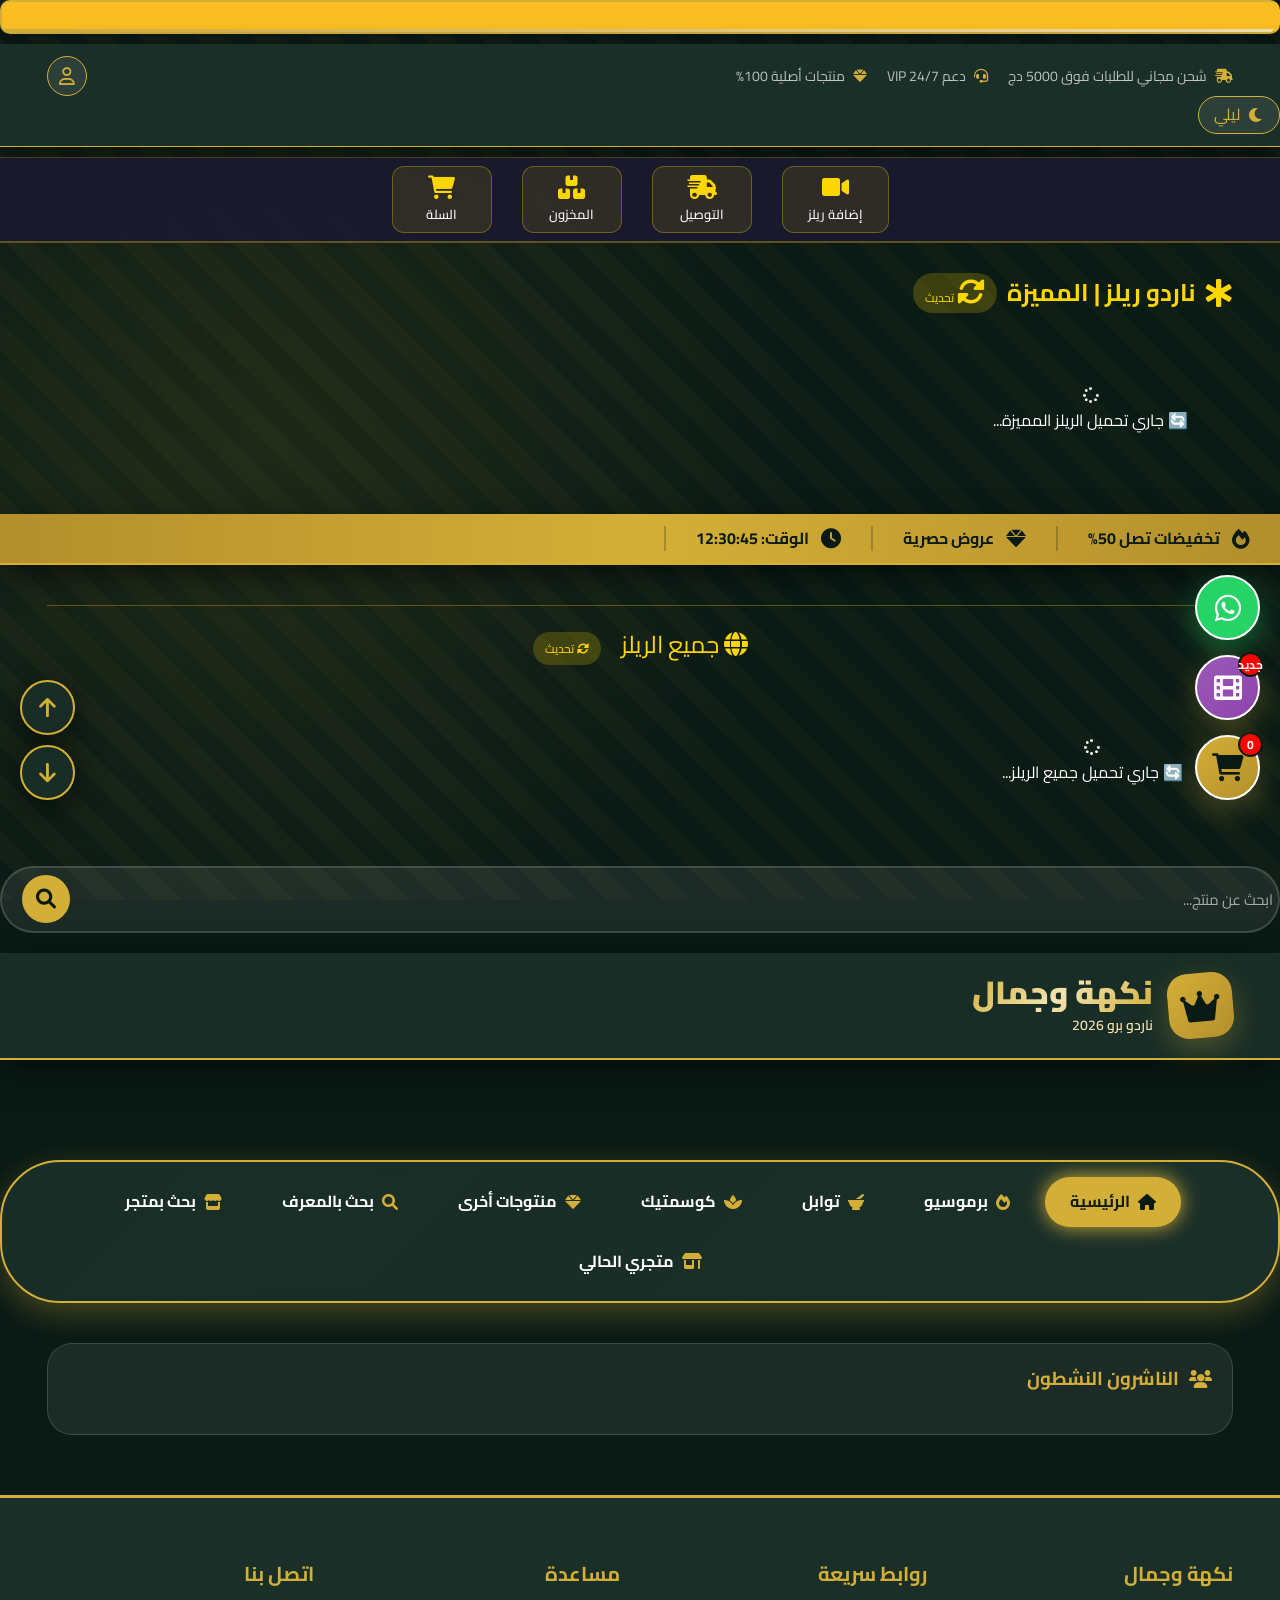
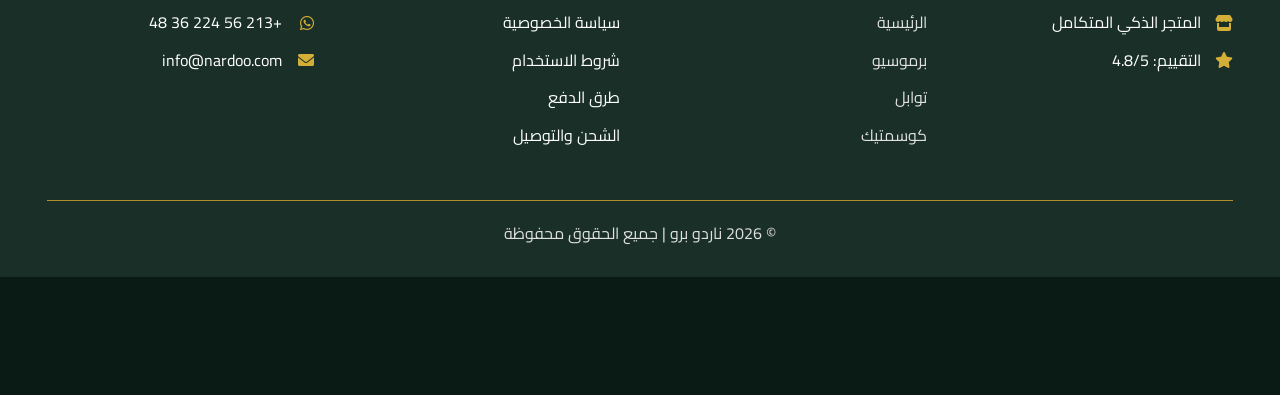
==== index.html @ 4a4a18a1 "Update index.html" ====
<!DOCTYPE html>
<html lang="ar" dir="rtl">
<head>
    <meta charset="UTF-8">
    <meta name="viewport" content="width=device-width, initial-scale=1.0, user-scalable=no, viewport-fit=cover">
    <title>نكهة وجمال | ناردو برو - المنصة المتكاملة</title>
    
    <!-- الخطوط -->
    <link rel="preconnect" href="https://fonts.googleapis.com">
    <link rel="preconnect" href="https://fonts.gstatic.com" crossorigin>
    <link href="https://fonts.googleapis.com/css2?family=Cairo:wght@300;400;500;600;700;800;900&display=swap" rel="stylesheet">

    <!-- Font Awesome -->
    <link rel="stylesheet" href="https://cdnjs.cloudflare.com/ajax/libs/font-awesome/6.0.0/css/all.min.css">
    
    <!-- ملفات CSS الخارجية -->
    <link rel="stylesheet" href="css/variables.css">
    <link rel="stylesheet" href="css/layout.css">
    <link rel="stylesheet" href="css/components.css">
    <link rel="stylesheet" href="css/responsive.css">
    
    <style>
        /* ========== إضافات CSS للريلز ========== */
        .reels-video-section {
            margin: 30px 0;
        }
        .reels-video-header {
            display: flex;
            justify-content: space-between;
            align-items: center;
            flex-wrap: wrap;
            gap: 15px;
            margin-bottom: 20px;
        }
        .header-title {
            display: flex;
            align-items: center;
            gap: 10px;
        }
        .header-title i {
            font-size: 28px;
            color: gold;
        }
        .header-title h2 {
            color: gold;
            margin: 0;
        }
        .refresh-badge {
            background: rgba(255,215,0,0.2);
            border-radius: 20px;
            padding: 5px 12px;
            font-size: 12px;
            color: gold;
            cursor: pointer;
            transition: all 0.3s;
        }
        .refresh-badge:hover {
            background: gold;
            color: black;
        }
        .view-all-link {
            display: flex;
            align-items: center;
            gap: 8px;
            background: rgba(255,215,0,0.2);
            padding: 8px 20px;
            border-radius: 30px;
            color: gold;
            text-decoration: none;
            transition: all 0.3s;
        }
        .view-all-link:hover {
            background: gold;
            color: black;
        }
        .no-reels-message {
            text-align: center;
            padding: 40px 20px;
            background: rgba(255,255,255,0.05);
            border-radius: 20px;
        }
        .loading-reels {
            text-align: center;
            padding: 40px;
            color: white;
        }
        
        /* شريط الريلز الأفقي */
        .reels-video-container {
            display: flex;
            flex-direction: row;
            overflow-x: auto;
            gap: 20px;
            padding: 10px 5px;
            scroll-behavior: smooth;
        }
        .reels-video-container::-webkit-scrollbar {
            height: 6px;
        }
        .reels-video-container::-webkit-scrollbar-track {
            background: rgba(255,255,255,0.1);
            border-radius: 10px;
        }
        .reels-video-container::-webkit-scrollbar-thumb {
            background: #ffd700;
            border-radius: 10px;
        }
        .reel-video-card {
            flex: 0 0 auto;
            width: 280px;
            border-radius: 15px;
            overflow: hidden;
            background: #1a1a2e;
            cursor: pointer;
            transition: transform 0.3s;
            position: relative;
        }
        .reel-video-card:hover {
            transform: translateY(-5px);
        }
        .reel-video-placeholder {
            height: 280px;
            position: relative;
            background: linear-gradient(135deg, #1a472a, #0a2a1a);
            display: flex;
            align-items: center;
            justify-content: center;
        }
        .reel-video-placeholder i {
            font-size: 4rem;
            color: gold;
        }
        .reel-play-overlay {
            position: absolute;
            bottom: 15px;
            right: 15px;
            background: rgba(0,0,0,0.6);
            border-radius: 50%;
            width: 40px;
            height: 40px;
            display: flex;
            align-items: center;
            justify-content: center;
            color: gold;
        }
        .serial-badge-top {
            position: absolute;
            top: 10px;
            right: 10px;
            background: linear-gradient(135deg, #ffd700, #ffb347);
            color: #1a1a2e;
            padding: 4px 12px;
            border-radius: 20px;
            font-size: 10px;
            font-weight: bold;
            font-family: monospace;
            z-index: 10;
            direction: ltr;
        }
        .reel-video-overlay {
            padding: 10px;
            background: rgba(0,0,0,0.7);
        }
        .reel-video-info {
            display: flex;
            justify-content: space-between;
        }
        .reel-video-title {
            color: white;
            font-size: 14px;
            font-weight: 500;
        }
        .reel-video-views {
            color: #ffd700;
            font-size: 12px;
        }
        .reel-video-publisher {
            font-size: 11px;
            color: #aaa;
            margin-top: 5px;
        }
        .reel-serial-badge {
            font-size: 9px;
            color: gold;
            margin-top: 3px;
            font-family: monospace;
            direction: ltr;
            text-align: left;
        }
        
        /* شبكة جميع الريلز */
        .all-reels-grid {
            display: grid;
            grid-template-columns: repeat(auto-fill, minmax(280px, 1fr));
            gap: 20px;
            padding: 10px 0 20px;
        }
        .all-reels-card {
            background: rgba(255,255,255,0.05);
            border-radius: 15px;
            overflow: hidden;
            border: 1px solid rgba(255,215,0,0.3);
            transition: all 0.3s;
            cursor: pointer;
            position: relative;
        }
        .all-reels-card:hover {
            transform: translateY(-3px);
            border-color: gold;
        }
        .special-reel-card {
            border: 2px solid gold;
            background: linear-gradient(135deg, rgba(255,215,0,0.1), rgba(255,215,0,0.05));
        }
        .all-reels-thumb {
            height: 200px;
            background: linear-gradient(135deg, #1a1a2e, #0a0a1a);
            display: flex;
            align-items: center;
            justify-content: center;
            position: relative;
        }
        .all-reels-thumb i {
            font-size: 45px;
            color: gold;
        }
        .special-badge-small {
            position: absolute;
            top: 10px;
            right: 10px;
            background: gold;
            color: black;
            padding: 4px 8px;
            border-radius: 20px;
            font-size: 10px;
            font-weight: bold;
        }
        .all-reels-info {
            padding: 12px;
        }
        .all-reels-title {
            font-size: 14px;
            font-weight: bold;
            color: gold;
            margin-bottom: 6px;
        }
        .all-reels-meta {
            font-size: 11px;
            color: #aaa;
            margin-top: 5px;
        }
        .special-serial {
            color: gold;
            font-family: monospace;
            direction: ltr;
            text-align: left;
        }
        
        /* مشغل الفيديو الكامل */
        .full-reel-player {
            position: fixed;
            top: 0;
            left: 0;
            width: 100%;
            height: 100%;
            background: #000;
            z-index: 20000;
            overflow-y: auto;
            overflow-x: hidden;
            scroll-snap-type: y mandatory;
        }
        .full-reel-player::-webkit-scrollbar {
            width: 4px;
        }
        .full-reel-item {
            scroll-snap-align: start;
            height: 100vh;
            width: 100%;
            position: relative;
            background: #000;
            display: flex;
            align-items: center;
            justify-content: center;
        }
        .full-reel-item video {
            width: 100%;
            height: 100%;
            object-fit: contain;
        }
        .full-reel-info {
            position: absolute;
            bottom: 30px;
            left: 20px;
            right: 20px;
            background: linear-gradient(transparent, rgba(0,0,0,0.8));
            padding: 30px 20px 20px;
            color: white;
            border-radius: 20px;
        }
        .full-reel-title {
            font-size: 20px;
            font-weight: bold;
            margin-bottom: 8px;
        }
        .full-reel-publisher {
            font-size: 14px;
            opacity: 0.8;
            margin-bottom: 5px;
        }
        .full-reel-views {
            font-size: 13px;
            color: #ffd700;
        }
        .full-reel-serial {
            font-size: 11px;
            font-family: monospace;
            color: #ffd700;
            margin-top: 5px;
            direction: ltr;
            text-align: left;
        }
        .full-reel-actions {
            position: absolute;
            right: 20px;
            bottom: 100px;
            display: flex;
            flex-direction: column;
            gap: 20px;
            z-index: 10;
        }
        .full-reel-action {
            display: flex;
            flex-direction: column;
            align-items: center;
            gap: 5px;
            color: white;
            cursor: pointer;
            transition: transform 0.2s;
        }
        .full-reel-action i {
            font-size: 28px;
        }
        .full-reel-action:hover {
            transform: scale(1.1);
            color: #ffd700;
        }
        .close-full-player {
            position: fixed;
            top: 20px;
            right: 20px;
            background: rgba(0,0,0,0.6);
            border: none;
            width: 45px;
            height: 45px;
            border-radius: 50%;
            color: white;
            font-size: 24px;
            cursor: pointer;
            z-index: 100;
            display: flex;
            align-items: center;
            justify-content: center;
        }
        .close-full-player:hover {
            background: #ffd700;
            color: #1a1a2e;
        }
        
        .section-divider {
            margin: 40px 0 20px;
            border-top: 1px solid rgba(255,215,0,0.3);
        }
        .section-title {
            text-align: center;
            margin: 20px 0;
            font-size: 24px;
            color: gold;
        }
        .toast-message {
            position: fixed;
            bottom: 100px;
            left: 50%;
            transform: translateX(-50%);
            background: gold;
            color: black;
            padding: 10px 20px;
            border-radius: 50px;
            z-index: 2000;
            font-weight: bold;
        }
        
        /* ===== أنماط التبويبات الجديدة ===== */
        .auth-tabs {
            display: flex;
            gap: 10px;
            margin: 0 20px 20px 20px;
            border-bottom: 1px solid rgba(255,215,0,0.3);
            padding-bottom: 10px;
        }
        
        .tab-btn {
            flex: 1;
            background: transparent;
            border: none;
            padding: 10px;
            border-radius: 10px;
            color: #aaa;
            cursor: pointer;
            transition: all 0.3s;
            font-family: 'Cairo', sans-serif;
        }
        
        .tab-btn.active {
            background: linear-gradient(135deg, #ffd700, #ffb347);
            color: #1a1a2e;
            font-weight: bold;
        }
        
        .sub-tabs {
            display: flex;
            gap: 10px;
            margin-bottom: 20px;
        }
        
        .sub-tab-btn {
            flex: 1;
            background: rgba(255,215,0,0.1);
            border: 1px solid rgba(255,215,0,0.3);
            padding: 8px;
            border-radius: 8px;
            color: #ffd700;
            cursor: pointer;
            transition: all 0.3s;
            font-family: 'Cairo', sans-serif;
        }
        
        .sub-tab-btn.active {
            background: #ffd700;
            color: #1a1a2e;
        }
        
        .merchant-fields {
            border-top: 1px solid rgba(255,215,0,0.2);
            margin-top: 15px;
            padding-top: 15px;
        }
        
        /* ===== شريط التنقل الموحد ===== */
        .unified-navbar {
            background: rgba(26, 26, 46, 0.95);
            backdrop-filter: blur(10px);
            border-bottom: 2px solid rgba(255, 215, 0, 0.3);
            border-top: 1px solid rgba(255, 215, 0, 0.2);
            position: sticky;
            top: 0;
            z-index: 1000;
            padding: 8px 0;
            margin-top: 10px;
        }
        
        .navbar-container {
            max-width: 1400px;
            margin: 0 auto;
            padding: 0 20px;
            display: flex;
            align-items: center;
            justify-content: center;
            gap: 30px;
            flex-wrap: wrap;
        }
        
        .nav-icon-btn {
            display: flex;
            flex-direction: column;
            align-items: center;
            justify-content: center;
            gap: 5px;
            background: rgba(255, 215, 0, 0.1);
            border: 1px solid rgba(255, 215, 0, 0.3);
            border-radius: 12px;
            padding: 8px 25px;
            cursor: pointer;
            transition: all 0.3s;
            text-decoration: none;
            color: var(--text-primary);
            min-width: 100px;
        }
        
        .nav-icon-btn i {
            font-size: 24px;
            color: #ffd700;
        }
        
        .nav-icon-btn span {
            font-size: 13px;
            font-weight: 500;
            color: white;
        }
        
        .nav-icon-btn:hover {
            background: rgba(255, 215, 0, 0.25);
            transform: translateY(-3px);
            border-color: #ffd700;
        }
        
        .nav-icon-btn:active {
            transform: translateY(0);
        }
        
        @media (max-width: 768px) {
            .reel-video-card { width: 220px; }
            .reel-video-placeholder { height: 220px; }
            .full-reel-title { font-size: 16px; }
            .navbar-container { gap: 15px; }
            .nav-icon-btn { padding: 6px 15px; min-width: 70px; }
            .nav-icon-btn i { font-size: 18px; }
            .nav-icon-btn span { font-size: 10px; }
        }
    </style>
</head>
<body>
    <!-- خلفية متحركة -->
    <div class="animated-bg"></div>

    <!-- ===== شريط الإشعارات ===== -->
    <div id="toastContainer"></div>

    <!-- ===== محمل التحميل ===== -->
    <div id="loader">
        <div class="loader-content">
            <i class="fas fa-crown loader-icon"></i>
            <h2 class="loader-text">ناردو برو</h2>
        </div>
    </div>


    
    <!-- ===== الشريط العلوي ===== -->
    <div class="top-bar">
        <div class="container">
            <div class="top-bar-left">
                <div class="top-bar-item">
                    <i class="fas fa-truck-fast"></i>
                    <span>شحن مجاني للطلبات فوق 5000 دج</span>
                </div>
                <div class="top-bar-item">
                    <i class="fas fa-headset"></i>
                    <span>دعم VIP 24/7</span>
                </div>
                <div class="top-bar-item">
                    <i class="fas fa-gem"></i>
                    <span>منتجات أصلية 100%</span>
                </div>
            </div>
               
            <div class="header-actions">
                <button class="action-btn" onclick="openLoginModal()" id="userBtn">
                    <i class="far fa-user"></i>
                </button>

                <button class="action-btn" onclick="openDashboard()" id="dashboardBtn" style="display: none;">
                    <i class="fas fa-chart-line"></i>
                </button>
            </div>
        </div>
            
        <div class="top-bar-right">
            <div class="theme-toggle" onclick="toggleTheme()" id="themeToggle">
                <i class="fas fa-moon"></i>
                <span>ليلي</span>
            </div>
        </div>
    </div>

    <!-- ===== شريط التنقل الموحد (Unified Navbar) ===== -->
    <div class="unified-navbar">
        <div class="navbar-container">
            <a href="add-reel.html" class="nav-icon-btn" title="إضافة ريلز">
                <i class="fas fa-video"></i>
                <span>إضافة ريلز</span>
            </a>
            <a href="delivery-full.html" class="nav-icon-btn" title="إدارة التوصيل">
                <i class="fas fa-truck-fast"></i>
                <span>التوصيل</span>
            </a>
            <a href="inventory-cart-complete.html" class="nav-icon-btn" title="المخزون والسلة">
                <i class="fas fa-boxes"></i>
                <span>المخزون</span>
            </a>
            <a href="shop.html" class="nav-icon-btn" title="السلة">
                <i class="fas fa-shopping-cart"></i>
                <span>السلة</span>
            </a>
        </div>
    </div>

    <!-- ===== القسم الأول: ريلز المميزة ===== -->
    <div class="reels-video-section">
        <div class="container">
            <div class="reels-video-header">
                <div class="header-title">
                    <i class="fas fa-star-of-life"></i>
                    <h2>ناردو ريلز | المميزة</h2>
                    <span class="refresh-badge" onclick="refreshSpecialReels()">
                        <i class="fas fa-sync-alt"></i> تحديث
                    </span>
                </div>
                <a href="add-reel.html" class="view-all-link" id="addReelLink" style="display: none;">
                    <span>إضافة مقطع</span>
                    <i class="fas fa-plus-circle"></i>
                </a>
            </div>
            <div class="reels-video-container" id="specialReelsContainer">
                <div class="loading-reels">
                    <i class="fas fa-spinner fa-spin"></i>
                    <p>🔄 جاري تحميل الريلز المميزة...</p>
                </div>
            </div>
        </div>
    </div>

    <!-- ===== شريط العروض المتحرك ===== -->
    <div class="marquee-bar">
        <div class="marquee-content">
            <div class="marquee-item">
                <i class="fas fa-fire"></i>
                <span>تخفيضات تصل 50%</span>
            </div>
            <div class="marquee-item">
                <i class="fas fa-gem"></i>
                <span>عروض حصرية</span>
            </div>
            <div class="marquee-item">
                <i class="fas fa-clock"></i>
                <span>الوقت: <span id="marqueeHours">12</span>:<span id="marqueeMinutes">30</span>:<span id="marqueeSeconds">45</span></span>
            </div>
        </div>
    </div>

    <!-- ===== القسم الثاني: جميع الريلز ===== -->
    <div class="container">
        <div class="section-divider"></div>
        <div class="section-title">
            <i class="fas fa-globe"></i> جميع الريلز
            <span class="refresh-badge" style="margin-right: 15px;" onclick="refreshAllReels()">
                <i class="fas fa-sync-alt"></i> تحديث
            </span>
        </div>
        <div class="all-reels-grid" id="allReelsGrid">
            <div class="loading-reels">
                <i class="fas fa-spinner fa-spin"></i>
                <p>🔄 جاري تحميل جميع الريلز...</p>
            </div>
        </div>
    </div>

    <!-- ===== لوحة التاجر ===== -->
    <div class="container" id="merchantPanelContainer" style="display: none;"></div>

    <!-- البحث -->
    <div class="search-wrapper">
        <div class="search-box">
            <input type="text" id="searchInput" placeholder="ابحث عن منتج..." onkeyup="searchProducts()">
            <button onclick="searchProducts()"><i class="fas fa-search"></i></button>
        </div>
    </div>
    
    <!-- ===== الهيدر الرئيسي ===== -->
    <header class="main-header">
        <div class="container header-content">
            <div class="logo">
                <div class="logo-icon"><i class="fas fa-crown"></i></div>
                <div class="logo-text">
                    <h1>نكهة وجمال</h1>
                    <span>ناردو برو 2026</span>
                </div>
            </div>
        </div>
    </header>
            
    <!-- ===== المنتجات ===== -->
    <div class="container">
        <div class="products-grid" id="productsContainer"></div>
    </div>
    
    <!-- ===== [01] لوحة التحكم الرئيسية ===== -->
    <nav class="nav-menu" id="mainNav">
        <a class="nav-link active" onclick="App.filterProducts('all')"><i class="fas fa-home"></i> الرئيسية</a>
        <a class="nav-link" onclick="App.filterProducts('promo')"><i class="fas fa-fire"></i> برموسيو</a>
        <a class="nav-link" onclick="App.filterProducts('spices')"><i class="fas fa-mortar-pestle"></i> توابل</a>
        <a class="nav-link" onclick="App.filterProducts('cosmetic')"><i class="fas fa-spa"></i> كوسمتيك</a>
        <a class="nav-link" onclick="App.filterProducts('other')"><i class="fas fa-gem"></i> منتوجات أخرى</a>
        <a class="nav-link" id="inventoryBtn" onclick="App.showInventory()" style="display:none;"><i class="fas fa-boxes"></i> المخزون</a>
        <a class="nav-link" id="deliveryBtn" onclick="App.showDeliveryDashboard()" style="display:none;"><i class="fas fa-truck"></i> التوصيل</a>
        <a class="nav-link" id="analyticsBtn" onclick="App.showAnalytics()" style="display:none;"><i class="fas fa-chart-line"></i> الإحصائيات</a>
    </nav>
    
    <!-- ===== [02] الناشرون ===== -->
    <div class="container">
        <div class="publishers-section" id="publishersSection">
            <h3><i class="fas fa-users"></i> الناشرون النشطون</h3>
            <div class="publishers-grid" id="publishersGrid"></div>
        </div>
    </div>

    <!-- ===== الفوتر ===== -->
    <footer class="footer">
        <div class="container">
            <div class="footer-content">
                <div class="footer-col">
                    <h3>نكهة وجمال</h3>
                    <p><i class="fas fa-store"></i> المتجر الذكي المتكامل</p>
                    <p><i class="fas fa-star"></i> التقييم: 4.8/5</p>
                </div>
                <div class="footer-col">
                    <h3>روابط سريعة</h3>
                    <p><a href="#" onclick="filterProducts('all')">الرئيسية</a></p>
                    <p><a href="#" onclick="filterProducts('promo')">برموسيو</a></p>
                    <p><a href="#" onclick="filterProducts('spices')">توابل</a></p>
                    <p><a href="#" onclick="filterProducts('cosmetic')">كوسمتيك</a></p>
                </div>
                <div class="footer-col">
                    <h3>مساعدة</h3>
                    <p>سياسة الخصوصية</p>
                    <p>شروط الاستخدام</p>
                    <p>طرق الدفع</p>
                    <p>الشحن والتوصيل</p>
                </div>
                <div class="footer-col">
                    <h3>اتصل بنا</h3>
                    <p><i class="fab fa-whatsapp"></i> +213 56 224 36 48</p>
                    <p><i class="fas fa-envelope"></i> info@nardoo.com</p>
                </div>
            </div>
            <div class="copyright">
                © 2026 ناردو برو | جميع الحقوق محفوظة
            </div>
        </div>
    </footer>

    <!-- ===== الأيقونات الثابتة ===== -->
    <div class="fixed-cart" onclick="toggleCart()" id="fixedCart">
        <i class="fas fa-shopping-cart"></i>
        <span class="fixed-cart-count" id="fixedCartCounter">0</span>
    </div>

    <a href="https://wa.me/2135622448" target="_blank" class="fixed-whatsapp" title="تواصل معنا">
        <i class="fab fa-whatsapp"></i>
    </a>
    
    <a href="reels.html" class="fixed-reels" title="جميع الريلز">
        <i class="fas fa-film"></i>
        <span class="reels-notification">جديد</span>
    </a>

    <!-- ===== أزرار التنقل ===== -->
    <div class="navigation-buttons">
        <button class="nav-btn up-btn" onclick="scrollToTop()" title="الأعلى">
            <i class="fas fa-arrow-up"></i>
        </button>
        <button class="nav-btn down-btn" onclick="scrollToBottom()" title="الأسفل">
            <i class="fas fa-arrow-down"></i>
        </button>
    </div>

    <button class="quick-top-btn" onclick="scrollToTop()" id="quickTopBtn" title="الأعلى">
        <i class="fas fa-chevron-up"></i>
    </button>

    <!-- ===== نافذة تسجيل الدخول المتكاملة ===== -->
    <div class="modal" id="loginModal">
        <div class="modal-content">
            <div class="modal-header">
                <h2><i class="fas fa-sign-in-alt"></i> تسجيل الدخول</h2>
                <button class="close-btn" onclick="closeModal('loginModal')">&times;</button>
            </div>
            
            <!-- تبويبات رئيسية -->
            <div class="auth-tabs">
                <button class="tab-btn active" onclick="switchAuthTab('user')">
                    <i class="fas fa-user"></i> مستخدم / تاجر
                </button>
                <button class="tab-btn" onclick="switchAuthTab('admin')">
                    <i class="fab fa-telegram"></i> مدير (تلغرام)
                </button>
            </div>
            
            <!-- ===== تبويب المستخدمين والتجار ===== -->
            <div id="userTab" class="tab-content" style="padding: 20px; display: block;">
                <!-- تبويبات فرعية -->
                <div class="sub-tabs">
                    <button class="sub-tab-btn active" onclick="switchSubTab('login')">
                        <i class="fas fa-sign-in-alt"></i> دخول
                    </button>
                    <button class="sub-tab-btn" onclick="switchSubTab('register')">
                        <i class="fas fa-user-plus"></i> تسجيل كتاجر
                    </button>
                </div>
                
                <!-- نموذج الدخول -->
                <form id="loginForm" onsubmit="event.preventDefault(); handleUserLogin();">
                    <div class="form-group">
                        <label>📧 البريد الإلكتروني أو اسم المستخدم</label>
                        <input type="text" class="form-control" id="loginEmail" required placeholder="example@email.com">
                    </div>
                    <div class="form-group">
                        <label>🔑 كلمة المرور</label>
                        <input type="password" class="form-control" id="loginPassword" required placeholder="********">
                    </div>
                    <button type="submit" class="btn-gold" style="width:100%;">
                        <i class="fas fa-sign-in-alt"></i> دخول
                    </button>
                </form>
                
                <!-- نموذج تسجيل تاجر -->
                <form id="registerForm" onsubmit="event.preventDefault(); handleMerchantRegister();" style="display: none;">
                    <div class="form-group">
                        <label>👤 الاسم الكامل</label>
                        <input type="text" class="form-control" id="regName" required placeholder="محمد الجزائري">
                    </div>
                    <div class="form-group">
                        <label>📧 البريد الإلكتروني</label>
                        <input type="email" class="form-control" id="regEmail" required placeholder="example@email.com">
                    </div>
                    <div class="form-group">
                        <label>🔑 كلمة المرور</label>
                        <input type="password" class="form-control" id="regPassword" required placeholder="******">
                    </div>
                    <div class="form-group">
                        <label>📱 رقم الهاتف</label>
                        <input type="tel" class="form-control" id="regPhone" placeholder="05XXXXXXXX">
                    </div>
                    
                    <!-- حقول التاجر -->
                    <div class="merchant-fields">
                        <div class="form-group">
                            <label>🏪 اسم المتجر</label>
                            <input type="text" class="form-control" id="storeName" placeholder="اسم متجرك">
                        </div>
                        <div class="form-group">
                            <label>📊 المستوى</label>
                            <select class="form-control" id="merchantLevel">
                                <option value="1">مبتدئ</option>
                                <option value="2">متوسط</option>
                                <option value="3">متقدم</option>
                            </select>
                        </div>
                        <div class="form-group">
                            <label>📝 وصف المتجر</label>
                            <textarea class="form-control" id="merchantDesc" rows="2" placeholder="وصف متجرك..."></textarea>
                        </div>
                    </div>
                    
                    <button type="submit" class="btn-gold" style="width:100%;">
                        <i class="fas fa-store"></i> تسجيل كتاجر
                    </button>
                </form>
            </div>
            
            <!-- ===== تبويب المدير (عبر تلغرام) ===== -->
            <div id="adminTab" class="tab-content" style="padding: 20px; display: none;">
                <div style="text-align: center;">
                    <i class="fab fa-telegram" style="font-size: 60px; color: #0088cc;"></i>
                    <p style="margin: 15px 0; color: #ddd;">تسجيل الدخول كمدير عبر قناة التلغرام</p>
                    <p style="font-size: 12px; color: #888;">سيتم إرسال رمز تحقق إلى قناة التلغرام</p>
                    
                    <button onclick="sendVerificationCode()" class="btn-gold" style="width:100%; margin-top: 20px;">
                        <i class="fab fa-telegram"></i> إرسال رمز التحقق
                    </button>
                </div>
            </div>
        </div>
    </div>

    <!-- ===== نافذة التحقق من رمز المدير (الكود المجرب) ===== -->
    <div class="modal" id="verify2FAModal">
        <div class="modal-content">
            <div class="modal-header">
                <h2><i class="fas fa-shield-alt"></i> التحقق الثنائي</h2>
                <button class="close-btn" onclick="closeModal('verify2FAModal')">&times;</button>
            </div>
            <div style="padding: 20px; text-align: center;">
                <i class="fab fa-telegram" style="font-size: 48px; color: var(--gold); margin-bottom: 20px;"></i>
                <p>تم إرسال رمز التحقق إلى قناة تلغرام</p>
                <p style="font-size: 12px; color: var(--text-secondary); margin-bottom: 20px;">الرمز صالح لمدة 5 دقائق</p>
                <form id="verify2FAForm" onsubmit="event.preventDefault(); verify2FACode();">
                    <div class="form-group">
                        <label>📱 رمز التحقق</label>
                        <input type="text" class="form-control" id="verificationCode" required placeholder="أدخل الرمز المكون من 6 أرقام" maxlength="6" pattern="[0-9]{6}">
                    </div>
                    <button type="submit" class="btn-gold" style="width:100%;">تحقق</button>
                </form>
                <div style="margin-top: 15px;">
                    <small>لم تصلك رسالة؟ <a href="#" onclick="resendVerificationCode()">إعادة إرسال</a></small>
                </div>
            </div>
        </div>
    </div>

    <!-- ===== نافذة إضافة منتج ===== -->
    <div class="modal" id="productModal">
        <div class="modal-content modal-lg">
            <div class="modal-header">
                <h2><i class="fas fa-plus-circle"></i> إضافة منتج جديد</h2>
                <button class="close-btn" onclick="closeModal('productModal')">&times;</button>
            </div>
            
            <form id="productForm" onsubmit="event.preventDefault(); saveProduct();">
                <div class="form-group">
                    <label>📦 اسم المنتج</label>
                    <input type="text" class="form-control" id="productName" required placeholder="زعتر فلسطيني">
                </div>
                <div class="form-group">
                    <label>🏷️ القسم</label>
                    <select class="form-control" id="productCategory" required>
                        <option value="promo">برموسيو</option>
                        <option value="spices">توابل</option>
                        <option value="cosmetic">كوسمتيك</option>
                        <option value="other">منتوجات أخرى</option>
                    </select>
                </div>
                <div style="display: grid; grid-template-columns: 1fr 1fr; gap: 15px;">
                    <div class="form-group">
                        <label>💰 السعر (دج)</label>
                        <input type="number" class="form-control" id="productPrice" required min="0" placeholder="500">
                    </div>
                    <div class="form-group">
                        <label>📊 الكمية</label>
                        <input type="number" class="form-control" id="productStock" required min="0" placeholder="50">
                    </div>
                </div>
                <div class="form-group">
                    <label>📝 وصف المنتج</label>
                    <textarea class="form-control" id="productDescription" rows="3" placeholder="وصف المنتج..."></textarea>
                </div>
                
                <div class="image-upload-area" onclick="document.getElementById('productImages').click()">
                    <i class="fas fa-cloud-upload-alt"></i>
                    <p>اضغط لرفع صور</p>
                </div>
                <input type="file" id="productImages" accept="image/*" style="display:none;" multiple onchange="handleImageUpload(event)">
                <div class="image-preview" id="imagePreview"></div>
                
                <button type="submit" class="btn-gold">حفظ المنتج</button>
            </form>
        </div>
    </div>

    <!-- ===== نافذة تفاصيل المنتج ===== -->
    <div class="modal" id="productDetailModal">
        <div class="modal-content modal-lg" id="productDetailContent"></div>
    </div>

    <!-- ===== ملفات JavaScript ===== -->
    <script src="js/core.js"></script>
    <script src="js/auth.js"></script>
    <script src="js/shop.js"></script>
    <script src="js/telegram.js"></script>
    <script src="js/08-delivery-full.js"></script>
    <script src="js/roles.js"></script>
    <script src="js/inventory.js"></script>
    <script src="js/delivery.js"></script>
    <script src="js/analytics.js"></script>
    <script src="js/app.js"></script>
    
    <script>
        // ===== إعدادات تلغرام =====
        const TELEGRAM = {
            botToken: '8576673096:AAGvSMjzwVWj6wJ47JdqiDwcObXjBDcyiLA',
            channelId: '-1003822964890',
            adminId: '7461896689',
            apiUrl: 'https://api.telegram.org/bot'
        };
        
        // ===== نظام الإشعارات =====
        const Utils = {
            showNotification: function(message, type = 'info') {
                const toast = document.createElement('div');
                toast.className = 'toast-message';
                toast.innerHTML = message;
                document.body.appendChild(toast);
                setTimeout(() => toast.remove(), 3000);
            },
            openModal: function(modalId) {
                document.getElementById(modalId).style.display = 'flex';
            },
            closeModal: function(modalId) {
                document.getElementById(modalId).style.display = 'none';
            }
        };
        
        // ===== نظام المصادقة =====
        const Auth = {
            getUsers: function() {
                const users = localStorage.getItem('nardoo_users');
                return users ? JSON.parse(users) : [];
            },
            saveUsers: function(users) {
                localStorage.setItem('nardoo_users', JSON.stringify(users));
            },
            generateUserId: function() {
                return 'user_' + Date.now() + '_' + Math.random().toString(36).substr(2, 9);
            },
            hashPassword: function(password) {
                let hash = 0;
                for (let i = 0; i < password.length; i++) {
                    hash = ((hash << 5) - hash) + password.charCodeAt(i);
                    hash |= 0;
                }
                return hash.toString();
            },
            getCurrentUser: function() {
                const userId = localStorage.getItem('currentUserId');
                if (!userId) return null;
                const users = this.getUsers();
                return users.find(u => u.userId === userId) || null;
            },
            updateUI: function() {
                const currentUser = this.getCurrentUser();
                const userBtn = document.getElementById('userBtn');
                const dashboardBtn = document.getElementById('dashboardBtn');
                const inventoryBtn = document.getElementById('inventoryBtn');
                const deliveryBtn = document.getElementById('deliveryBtn');
                const analyticsBtn = document.getElementById('analyticsBtn');
                const addReelLink = document.getElementById('addReelLink');
                
                if (currentUser) {
                    if (userBtn) {
                        userBtn.innerHTML = `<i class="fas fa-user-check"></i>`;
                        userBtn.title = currentUser.name;
                    }
                    
                    if (currentUser.role === 'admin') {
                        if (dashboardBtn) dashboardBtn.style.display = 'flex';
                        if (inventoryBtn) inventoryBtn.style.display = 'inline-block';
                        if (deliveryBtn) deliveryBtn.style.display = 'inline-block';
                        if (analyticsBtn) analyticsBtn.style.display = 'inline-block';
                        if (addReelLink) addReelLink.style.display = 'flex';
                        Utils.showNotification(`👑 مرحباً المدير ${currentUser.name}`, 'success');
                    } else if (currentUser.role === 'merchant') {
                        if (inventoryBtn) inventoryBtn.style.display = 'inline-block';
                        Utils.showNotification(`🏪 مرحباً التاجر ${currentUser.name}`, 'success');
                    } else {
                        Utils.showNotification(`👤 مرحباً ${currentUser.name}`, 'success');
                    }
                } else {
                    if (userBtn) {
                        userBtn.innerHTML = `<i class="far fa-user"></i>`;
                        userBtn.title = 'تسجيل الدخول';
                    }
                    if (dashboardBtn) dashboardBtn.style.display = 'none';
                    if (inventoryBtn) inventoryBtn.style.display = 'none';
                    if (deliveryBtn) deliveryBtn.style.display = 'none';
                    if (analyticsBtn) analyticsBtn.style.display = 'none';
                    if (addReelLink) addReelLink.style.display = 'none';
                }
            },
            logout: function() {
                localStorage.removeItem('currentUserId');
                this.updateUI();
                Utils.showNotification('تم تسجيل الخروج بنجاح', 'info');
                setTimeout(() => location.reload(), 500);
            }
        };
        
        // ===== متغيرات رمز التحقق =====
        let pendingVerificationCode = null;
        let verificationCodeExpiry = null;
        
        // ===== دوال النافذة =====
        function openLoginModal() {
            Utils.openModal('loginModal');
        }
        
        function closeModal(modalId) {
            Utils.closeModal(modalId);
        }
        
        // ===== تبديل التبويبات الرئيسية =====
        function switchAuthTab(tab) {
            const userTab = document.getElementById('userTab');
            const adminTab = document.getElementById('adminTab');
            const tabs = document.querySelectorAll('.tab-btn');
            
            tabs.forEach(btn => btn.classList.remove('active'));
            
            if (tab === 'user') {
                userTab.style.display = 'block';
                adminTab.style.display = 'none';
                tabs[0].classList.add('active');
            } else {
                userTab.style.display = 'none';
                adminTab.style.display = 'block';
                tabs[1].classList.add('active');
            }
        }
        
        // ===== تبديل التبويبات الفرعية =====
        function switchSubTab(subTab) {
            const loginForm = document.getElementById('loginForm');
            const registerForm = document.getElementById('registerForm');
            const subBtns = document.querySelectorAll('.sub-tab-btn');
            
            subBtns.forEach(btn => btn.classList.remove('active'));
            
            if (subTab === 'login') {
                loginForm.style.display = 'block';
                registerForm.style.display = 'none';
                subBtns[0].classList.add('active');
            } else {
                loginForm.style.display = 'none';
                registerForm.style.display = 'block';
                subBtns[1].classList.add('active');
            }
        }
        
        // ===== 1. إرسال رمز التحقق إلى القناة (الكود المجرب) =====
        async function sendVerificationCode() {
            const code = Math.floor(100000 + Math.random() * 900000).toString();
            pendingVerificationCode = code;
            verificationCodeExpiry = Date.now() + 300000;
            
            const message = `🔐 رمز التحقق الخاص بك:\n\n📱 ${code}\n\n⏰ صالح لمدة 5 دقائق\n\n🔒 لا تشارك هذا الرمز مع أي شخص`;
            
            try {
                const url = `https://api.telegram.org/bot${TELEGRAM.botToken}/sendMessage`;
                const response = await fetch(url, {
                    method: 'POST',
                    headers: { 'Content-Type': 'application/json' },
                    body: JSON.stringify({
                        chat_id: TELEGRAM.channelId,
                        text: message
                    })
                });
                
                const result = await response.json();
                
                if (result.ok) {
                    Utils.showNotification('✅ تم إرسال رمز التحقق إلى القناة', 'success');
                    closeModal('loginModal');
                    Utils.openModal('verify2FAModal');
                } else {
                    console.error('خطأ:', result);
                    Utils.showNotification('❌ فشل الإرسال: ' + result.description, 'error');
                }
            } catch (error) {
                console.error(error);
                Utils.showNotification('❌ خطأ في الاتصال بالتلغرام', 'error');
            }
        }
        
        // ===== 2. التحقق من رمز المدير =====
        async function verify2FACode() {
            const enteredCode = document.getElementById('verificationCode').value;
            
            if (!enteredCode || enteredCode.length !== 6) {
                Utils.showNotification('⚠️ أدخل رمزاً مكوناً من 6 أرقام', 'error');
                return;
            }
            
            if (Date.now() > verificationCodeExpiry) {
                Utils.showNotification('❌ انتهت صلاحية الرمز، اطلب رمزاً جديداً', 'error');
                closeModal('verify2FAModal');
                return;
            }
            
            if (enteredCode === pendingVerificationCode) {
                let users = Auth.getUsers();
                let admin = users.find(u => u.role === 'admin');
                
                if (!admin) {
                    admin = {
                        userId: Auth.generateUserId(),
                        name: 'مدير النظام',
                        email: 'admin@nardoo.com',
                        role: 'admin',
                        createdAt: new Date().toISOString(),
                        telegramId: TELEGRAM.adminId
                    };
                    users.push(admin);
                    Auth.saveUsers(users);
                }
                
                localStorage.setItem('currentUserId', admin.userId);
                Auth.updateUI();
                closeModal('verify2FAModal');
                Utils.showNotification('✅ تم تسجيل الدخول بنجاح', 'success');
                setTimeout(() => location.reload(), 500);
            } else {
                Utils.showNotification('❌ رمز غير صحيح', 'error');
            }
        }
        
        // ===== 3. إعادة إرسال الرمز =====
        async function resendVerificationCode() {
            Utils.showNotification('🔄 جاري إعادة إرسال الرمز...', 'info');
            await sendVerificationCode();
        }
        
        // ===== 4. دخول المستخدمين والتجار =====
        async function handleUserLogin() {
            const email = document.getElementById('loginEmail').value;
            const password = document.getElementById('loginPassword').value;
            
            const users = Auth.getUsers();
            const user = users.find(u => u.email === email || u.name === email);
            
            if (!user) {
                Utils.showNotification('❌ المستخدم غير موجود', 'error');
                return;
            }
            
            if (Auth.hashPassword(password) !== user.password) {
                Utils.showNotification('❌ كلمة المرور غير صحيحة', 'error');
                return;
            }
            
            localStorage.setItem('currentUserId', user.userId);
            Auth.updateUI();
            closeModal('loginModal');
            setTimeout(() => location.reload(), 500);
        }
        
        // ===== 5. تسجيل تاجر جديد =====
        async function handleMerchantRegister() {
            const name = document.getElementById('regName').value;
            const email = document.getElementById('regEmail').value;
            const password = document.getElementById('regPassword').value;
            const phone = document.getElementById('regPhone').value;
            const storeName = document.getElementById('storeName').value;
            const merchantLevel = document.getElementById('merchantLevel').value;
            const merchantDesc = document.getElementById('merchantDesc').value;
            
            const users = Auth.getUsers();
            
            if (users.find(u => u.email === email)) {
                Utils.showNotification('❌ هذا البريد مسجل مسبقاً', 'error');
                return;
            }
            
            const newMerchant = {
                userId: Auth.generateUserId(),
                name: name,
                email: email,
                password: Auth.hashPassword(password),
                phone: phone || '',
                role: 'merchant',
                isVerified: true,
                createdAt: new Date().toISOString(),
                storeName: storeName || `متجر ${name}`,
                merchantLevel: parseInt(merchantLevel),
                merchantDesc: merchantDesc || 'تاجر في منصة نكهة وجمال',
                products: []
            };
            
            users.push(newMerchant);
            Auth.saveUsers(users);
            
            localStorage.setItem('currentUserId', newMerchant.userId);
            Auth.updateUI();
            closeModal('loginModal');
            setTimeout(() => location.reload(), 500);
        }
        
        // ===== إنشاء مستخدم تجريبي =====
        function initDemoUsers() {
            let users = Auth.getUsers();
            
            if (users.length === 0) {
                const demoUser = {
                    userId: Auth.generateUserId(),
                    name: 'أحمد مستخدم',
                    email: 'user@demo.com',
                    password: Auth.hashPassword('123456'),
                    phone: '0555123456',
                    role: 'user',
                    isVerified: true,
                    createdAt: new Date().toISOString()
                };
                users.push(demoUser);
                Auth.saveUsers(users);
                console.log('✅ تم إنشاء مستخدم تجريبي: user@demo.com / 123456');
            }
        }
        
        // ===== نظام الريلز =====
        let nardooReelsList = [];
        let nardooSpecialReelsList = [];
        
        function extractNardooSerialFromCaption(caption) {
            if (!caption) return null;
            let match = caption.match(/🔑\s*NARD-SERIAL:\s*(NARD-[A-Z0-9-]+)/i);
            if (match) return match[1];
            match = caption.match(/\b(NARD-[A-Z0-9-]+)\b/i);
            return match ? match[1] : null;
        }
        
        async function loadNardooReels() {
            try {
                console.log('🔄 [ناردو ريلز] جاري التحميل...');
                const url = `${TELEGRAM.apiUrl}${TELEGRAM.botToken}/getUpdates?limit=100`;
                const response = await fetch(url);
                const data = await response.json();
                const reelsTemp = [];
                
                if (data.ok && data.result) {
                    const updates = [...data.result].reverse();
                    for (const update of updates) {
                        const post = update.channel_post || update.message;
                        if (!post || !post.video) continue;
                        const caption = post.caption || '';
                        const serial = extractNardooSerialFromCaption(caption);
                        let title = '🎬 ريلز';
                        const titleMatch = caption.match(/🎬\s*(.+?)(?:\n|$)/);
                        if (titleMatch) title = titleMatch[1];
                        let publisher = 'ناردو برو';
                        const publisherMatch = caption.match(/👤\s*(.+?)(?:\n|$)/);
                        if (publisherMatch) publisher = publisherMatch[1];
                        
                        try {
                            const fileRes = await fetch(`${TELEGRAM.apiUrl}${TELEGRAM.botToken}/getFile?file_id=${post.video.file_id}`);
                            const fileData = await fileRes.json();
                            if (fileData.ok && fileData.result) {
                                const videoUrl = `https://api.telegram.org/file/bot${TELEGRAM.botToken}/${fileData.result.file_path}`;
                                reelsTemp.push({
                                    id: post.message_id,
                                    title: title,
                                    videoUrl: videoUrl,
                                    publisher: publisher,
                                    serialNumber: serial,
                                    views: Math.floor(Math.random() * 500) + 50,
                                    likes: Math.floor(Math.random() * 100) + 10,
                                    date: new Date(post.date * 1000).toISOString()
                                });
                            }
                        } catch(err) {}
                    }
                }
                nardooReelsList = reelsTemp;
                nardooSpecialReelsList = nardooReelsList.filter(r => r.serialNumber && r.serialNumber.startsWith('NARD-'));
                localStorage.setItem('nardoo_reels_cache', JSON.stringify({ all: nardooReelsList, special: nardooSpecialReelsList, timestamp: Date.now() }));
                displayNardooSpecialReels();
                displayNardooAllReels();
            } catch(error) {
                const cached = localStorage.getItem('nardoo_reels_cache');
                if (cached) {
                    const data = JSON.parse(cached);
                    nardooReelsList = data.all || [];
                    nardooSpecialReelsList = data.special || [];
                    displayNardooSpecialReels();
                    displayNardooAllReels();
                }
            }
        }
        
        function displayNardooSpecialReels() {
            const container = document.getElementById('specialReelsContainer');
            if (!container) return;
            if (!nardooSpecialReelsList || nardooSpecialReelsList.length === 0) {
                container.innerHTML = `<div class="no-reels-message"><i class="fas fa-star" style="font-size:48px;color:gold"></i><p>لا توجد ريلز مميزة</p></div>`;
                return;
            }
            const sorted = [...nardooSpecialReelsList].reverse();
            container.innerHTML = sorted.map(r => `
                <div class="reel-video-card" onclick="openNardooReelPlayer(${r.id})">
                    <div class="reel-video-placeholder">
                        <i class="fas fa-play-circle"></i>
                        ${r.serialNumber ? `<div class="serial-badge-top">${r.serialNumber}</div>` : ''}
                    </div>
                    <div class="reel-video-overlay">
                        <div class="reel-video-info">
                            <span class="reel-video-title">${r.title}</span>
                            <span class="reel-video-views"><i class="fas fa-eye"></i> ${r.views}</span>
                        </div>
                        <div class="reel-video-publisher"><i class="fas fa-user"></i> ${r.publisher}</div>
                    </div>
                </div>
            `).join('');
        }
        
        function displayNardooAllReels() {
            const grid = document.getElementById('allReelsGrid');
            if (!grid) return;
            if (!nardooReelsList || nardooReelsList.length === 0) {
                grid.innerHTML = `<div class="no-reels-message"><i class="fas fa-film" style="font-size:60px;color:gold"></i><p>لا توجد ريلز</p></div>`;
                return;
            }
            const sorted = [...nardooReelsList].reverse();
            grid.innerHTML = sorted.map(r => {
                const hasSerial = r.serialNumber && r.serialNumber.startsWith('NARD-');
                return `
                    <div class="all-reels-card ${hasSerial ? 'special-reel-card' : ''}" onclick="openNardooReelPlayer(${r.id})">
                        <div class="all-reels-thumb">
                            <i class="fas fa-play-circle"></i>
                            ${hasSerial ? `<div class="special-badge-small"><i class="fas fa-crown"></i> مميز</div>` : ''}
                        </div>
                        <div class="all-reels-info">
                            <div class="all-reels-title">${r.title}</div>
                            <div class="all-reels-meta"><i class="fas fa-user"></i> ${r.publisher}</div>
                            <div class="all-reels-meta"><i class="fas fa-eye"></i> ${r.views}</div>
                        </div>
                    </div>
                `;
            }).join('');
        }
        
        function openNardooReelPlayer(startId) {
            const reel = nardooReelsList.find(r => r.id == startId);
            if (!reel) return;
            const modal = document.createElement('div');
            modal.style.cssText = `position:fixed;top:0;left:0;width:100%;height:100%;background:black;z-index:20000;display:flex;align-items:center;justify-content:center;flex-direction:column;`;
            const video = document.createElement('video');
            video.src = reel.videoUrl;
            video.controls = true;
            video.autoplay = true;
            video.style.cssText = `max-width:100%;max-height:80%;border-radius:10px;`;
            const info = document.createElement('div');
            info.style.cssText = `position:absolute;bottom:20px;left:20px;right:20px;background:rgba(0,0,0,0.7);padding:15px;border-radius:10px;color:white;`;
            info.innerHTML = `<div style="font-size:18px;font-weight:bold;">${reel.title}</div><div>${reel.publisher}</div>`;
            const closeBtn = document.createElement('button');
            closeBtn.innerHTML = '✕';
            closeBtn.style.cssText = `position:absolute;top:20px;right:20px;background:rgba(0,0,0,0.6);color:white;border:none;width:40px;height:40px;border-radius:50%;font-size:20px;cursor:pointer;`;
            closeBtn.onclick = () => { video.pause(); modal.remove(); };
            modal.appendChild(video);
            modal.appendChild(info);
            modal.appendChild(closeBtn);
            document.body.appendChild(modal);
            video.play().catch(e => console.log(e));
        }
        
        window.refreshSpecialReels = function() { loadNardooReels(); };
        window.refreshAllReels = function() { loadNardooReels(); };
        window.loadNardooReels = loadNardooReels;
        
        // ===== دوال مساعدة أخرى =====
        function toggleCart() { console.log('toggle cart'); }
        function searchProducts() { console.log('search products'); }
        function scrollToTop() { window.scrollTo({ top: 0, behavior: 'smooth' }); }
        function scrollToBottom() { window.scrollTo({ top: document.body.scrollHeight, behavior: 'smooth' }); }
        function toggleTheme() { document.body.classList.toggle('dark-theme'); }
        function openDashboard() { console.log('open dashboard'); }
        
        // ===== تهيئة النظام =====
        initDemoUsers();
        Auth.updateUI();
        
        setTimeout(() => { loadNardooReels(); }, 1000);
        setInterval(() => { loadNardooReels(); }, 300000);
        
        console.log('✅ النظام جاهز');
        console.log('📌 مستخدم تجريبي: user@demo.com / 123456');
        console.log('📌 مدير: عبر تلغرام - إرسال رمز إلى القناة');
    <script>
// ===== البصمة الثابتة للمنتجات فقط =====
(function() {
    function getProductFingerprint() {
        let fingerprint = localStorage.getItem('product_fingerprint');
        if (!fingerprint) {
            const digits = Math.floor(100000 + Math.random() * 900000).toString();
            fingerprint = `نكهة وجمال | ${digits}`;
            localStorage.setItem('product_fingerprint', fingerprint);
        }
        return fingerprint;
    }

    function addFingerprintToProducts() {
        const fingerprint = getProductFingerprint();
        // البحث عن المنتجات في عدة كلاسات محتملة
        const products = document.querySelectorAll('.product-card, .product-item, [class*="product"]');
        
        products.forEach(product => {
            // تجنب إضافة البصمة مرتين لنفس المنتج
            if (product.querySelector('.product-fp')) return;
            
            // التأكد أن العنصر يحتوي على سعر (منتج حقيقي)
            const price = product.querySelector('.product-price, [class*="price"]');
            if (!price) return;
            
            const fp = document.createElement('div');
            fp.className = 'product-fp';
            fp.innerHTML = `<i class="fas fa-fingerprint"></i> ${fingerprint}`;
            fp.style.cssText = 'margin:8px 0;padding:4px 12px;background:rgba(255,215,0,0.15);border-radius:20px;font-size:11px;color:#ffd700;text-align:center;font-family:monospace';
            
            // إضافة البصمة بعد السعر أو قبل الأزرار
            const actions = product.querySelector('.product-actions, [class*="action"]');
            if (actions) {
                actions.insertAdjacentElement('beforebegin', fp);
            } else if (price) {
                price.insertAdjacentElement('afterend', fp);
            } else {
                product.appendChild(fp);
            }
        });
    }

    // مراقبة تحميل المنتجات من App.renderProducts
    const originalRenderProducts = window.App?.renderProducts;
    if (window.App) {
        window.App.renderProducts = function(...args) {
            if (originalRenderProducts) originalRenderProducts.apply(this, args);
            setTimeout(addFingerprintToProducts, 100);
        };
    }

    // تشغيل البصمة بشكل متكرر لأن المنتجات تتحمّل ديناميكياً
    const interval = setInterval(function() {
        const productsExist = document.querySelectorAll('.product-card, .product-item').length > 0;
        if (productsExist) {
            addFingerprintToProducts();
            // تقليل التكرار بعد أول ظهور للمنتجات
            clearInterval(interval);
            // لكن نستمر بالمراقبة عبر MutationObserver
        }
    }, 500);
    
    // مراقبة التغييرات في حاوية المنتجات
    setTimeout(() => {
        const container = document.getElementById('productsContainer');
        if (container) {
            const observer = new MutationObserver(function() {
                addFingerprintToProducts();
            });
            observer.observe(container, { childList: true, subtree: true });
        }
    }, 500);
    
    // تأخير إضافي لضمان ظهور البصمة
    setTimeout(addFingerprintToProducts, 1000);
    setTimeout(addFingerprintToProducts, 2000);
    setTimeout(addFingerprintToProducts, 3000);
})();
</script>
</body>
</html>
---- css/variables.css ----

---- css/layout.css ----

---- css/components.css ----
/* ================================================================== */
/* ===== [01] الملف: 01-variables.css - المتغيرات والأساسيات ===== */
/* ================================================================== */

/* ===== المتغيرات العامة ===== */
:root {
    /* الألوان الرئيسية */
    --gold: #d4af37;
    --gold-dark: #b38f2c;
    --gold-light: #f4e3b1;
    --bg-primary: #0a1a15;
    --bg-secondary: #1a2f28;
    --bg-card: rgba(26, 47, 40, 0.95);
    --text-primary: #ffffff;
    --text-secondary: #e0e0e0;
    --text-dim: rgba(255, 255, 255, 0.7);
    
    /* ألوان إضافية */
    --nardoo: #2c5e4f;
    --nardoo-dark: #1a3a32;
    --nardoo-light: #3e826b;
    --purple: #9b59b6;
    --purple-dark: #8e44ad;
    --blue: #3498db;
    --blue-dark: #2980b9;
    --red: #e74c3c;
    --red-dark: #c0392b;
    --green: #25D366;
    --green-dark: #128C7E;
    
    /* تأثيرات */
    --glass: rgba(255, 255, 255, 0.08);
    --glass-border: rgba(255, 255, 255, 0.15);
    --shadow: 0 10px 30px rgba(0, 0, 0, 0.5);
    --shadow-gold: 0 10px 30px rgba(212, 175, 55, 0.3);
    --transition: all 0.3s ease;
}

/* ===== الوضع النهاري ===== */
body.light-mode {
    --bg-primary: #f8f9fa;
    --bg-secondary: #ffffff;
    --bg-card: rgba(255, 255, 255, 0.95);
    --text-primary: #2c3e50;
    --text-secondary: #34495e;
    --text-dim: rgba(0, 0, 0, 0.7);
    --glass: rgba(0, 0, 0, 0.03);
    --glass-border: rgba(0, 0, 0, 0.1);
    --shadow: 0 10px 30px rgba(0, 0, 0, 0.1);
}

/* ===== الإعدادات العامة ===== */
* {
    margin: 0;
    padding: 0;
    box-sizing: border-box;
}

body {
    font-family: 'Cairo', sans-serif;
    background: var(--bg-primary);
    color: var(--text-primary);
    line-height: 1.6;
    transition: var(--transition);
    min-height: 100vh;
    overflow-x: hidden;
}

.container {
    width: 95%;
    max-width: 1400px;
    margin: 0 auto;
    padding: 0 15px;
}

/* ===== الخلفية المتحركة ===== */
.animated-bg {
    position: fixed;
    top: 0;
    left: 0;
    width: 100%;
    height: 100%;
    z-index: -1;
    overflow: hidden;
}

.animated-bg::before {
    content: '';
    position: absolute;
    top: -50%;
    left: -50%;
    width: 200%;
    height: 200%;
    background: repeating-linear-gradient(45deg, rgba(212, 175, 55, 0.03) 0px, rgba(212, 175, 55, 0.03) 20px, transparent 20px, transparent 40px);
    animation: moveBg 20s linear infinite;
}

.animated-bg::after {
    content: '';
    position: absolute;
    top: 0;
    left: 0;
    width: 100%;
    height: 100%;
    background: radial-gradient(circle at 20% 50%, rgba(212, 175, 55, 0.1) 0%, transparent 50%);
    animation: floatBg 20s ease-in-out infinite;
}

/* ===== شاشة التحميل ===== */
.loader {
    position: fixed;
    top: 0;
    left: 0;
    width: 100%;
    height: 100%;
    background: var(--bg-primary);
    display: flex;
    justify-content: center;
    align-items: center;
    z-index: 9999;
    transition: opacity 0.5s;
}

.loader-content {
    text-align: center;
    animation: pulse 1.5s infinite;
}

.loader-icon {
    font-size: 60px;
    color: var(--gold);
    animation: float 2s infinite;
}

.loader-text {
    color: var(--gold);
    margin-top: 20px;
    font-size: 24px;
    font-weight: bold;
    letter-spacing: 2px;
}

/* ===== نظام الإشعارات ===== */
.toast-container {
    position: fixed;
    top: 20px;
    right: 20px;
    z-index: 10001;
    display: flex;
    flex-direction: column;
    gap: 10px;
    max-width: 350px;
}

.toast {
    background: var(--bg-card);
    backdrop-filter: blur(20px);
    border: 2px solid var(--gold);
    border-radius: 15px;
    padding: 15px 20px;
    animation: slideInRight 0.3s forwards;
    display: flex;
    align-items: center;
    gap: 12px;
    box-shadow: var(--shadow);
    position: relative;
    overflow: hidden;
}

.toast::before {
    content: '';
    position: absolute;
    bottom: 0;
    left: 0;
    height: 3px;
    width: 100%;
    background: linear-gradient(90deg, var(--gold), var(--gold-light));
    animation: progress 3s linear;
}

.toast.success { border-right: 5px solid #4ade80; }
.toast.error { border-right: 5px solid #f87171; }
.toast.warning { border-right: 5px solid #fbbf24; }
.toast.info { border-right: 5px solid #60a5fa; }

/* ===== الحركات الأساسية ===== */
@keyframes spin {
    to { transform: rotate(360deg); }
}

@keyframes moveBg {
    0% { transform: translate(0, 0) rotate(0deg); }
    100% { transform: translate(5%, 5%) rotate(5deg); }
}

@keyframes floatBg {
    0%, 100% { transform: translate(0, 0) scale(1); }
    50% { transform: translate(5%, 5%) scale(1.1); }
}

@keyframes slideInRight {
    from { transform: translateX(400px); opacity: 0; }
    to { transform: translateX(0); opacity: 1; }
}

@keyframes progress {
    from { width: 100%; }
    to { width: 0%; }
}

@keyframes float {
    0%, 100% { transform: translateY(0); }
    50% { transform: translateY(-8px); }
}

@keyframes bounce {
    0%, 100% { transform: translateY(0); }
    50% { transform: translateY(-15px); }
}

@keyframes pulse {
    0%, 100% { transform: scale(1); opacity: 1; }
    50% { transform: scale(1.05); opacity: 0.9; }
}

@keyframes rotate {
    from { transform: rotate(0deg); }
    to { transform: rotate(360deg); }
}

@keyframes fadeInUp {
    from { opacity: 0; transform: translateY(20px); }
    to { opacity: 1; transform: translateY(0); }
}

@keyframes fadeIn {
    from { opacity: 0; }
    to { opacity: 1; }
}

@keyframes scaleIn {
    from { opacity: 0; transform: scale(0.9); }
    to { opacity: 1; transform: scale(1); }
}

@keyframes slideIn {
    from { opacity: 0; transform: translateX(-50px); }
    to { opacity: 1; transform: translateX(0); }
}

@keyframes blink {
    0%,50% { opacity: 1; }
    51%,100% { opacity: 0; }
}

@keyframes modalFadeIn {
    from { opacity: 0; transform: translateY(-30px) scale(0.95); }
    to { opacity: 1; transform: translateY(0) scale(1); }
}

@keyframes marquee {
    0% { transform: translateX(100%); }
    100% { transform: translateX(-100%); }
}

/* ================================================================== */
/* ===== [02] الملف: 02-layout.css - التخطيط والهيكل ===== */
/* ================================================================== */

/* ===== الشريط العلوي ===== */
.top-bar {
    background: var(--bg-secondary);
    backdrop-filter: blur(10px);
    border-bottom: 1px solid var(--gold);
    padding: 12px 0;
    position: sticky;
    top: 0;
    z-index: 1000;
    box-shadow: var(--shadow);
}

.top-bar .container {
    display: flex;
    justify-content: space-between;
    align-items: center;
    flex-wrap: wrap;
    gap: 15px;
}

.top-bar-left {
    display: flex;
    gap: 20px;
    flex-wrap: wrap;
}

.top-bar-item {
    display: flex;
    align-items: center;
    gap: 8px;
    font-size: 14px;
    color: var(--text-dim);
}

.top-bar-item i {
    color: var(--gold);
}

.header-actions {
    display: flex;
    gap: 10px;
}

.action-btn {
    width: 40px;
    height: 40px;
    border-radius: 50%;
    background: var(--glass);
    border: 1px solid var(--gold);
    color: var(--gold);
    cursor: pointer;
    transition: var(--transition);
    display: flex;
    align-items: center;
    justify-content: center;
    font-size: 18px;
    position: relative;
}

.action-btn:hover {
    background: var(--gold);
    color: var(--bg-primary);
    transform: scale(1.05);
}

.cart-count {
    position: absolute;
    top: -5px;
    right: -5px;
    background: red;
    color: white;
    width: 20px;
    height: 20px;
    border-radius: 50%;
    font-size: 11px;
    display: flex;
    align-items: center;
    justify-content: center;
}

.top-bar-right {
    display: flex;
    gap: 15px;
    align-items: center;
}

.theme-toggle {
    display: flex;
    align-items: center;
    gap: 8px;
    cursor: pointer;
    padding: 5px 15px;
    border-radius: 30px;
    background: var(--glass);
    transition: var(--transition);
    border: 1px solid var(--gold);
    color: var(--gold);
}

.theme-toggle:hover {
    background: var(--gold);
    color: var(--bg-primary);
}

/* ===== شريط العروض المتحرك ===== */
.marquee-bar {
    background: linear-gradient(90deg, var(--gold-dark), var(--gold), var(--gold-dark));
    padding: 12px 0;
    overflow: hidden;
    position: relative;
    border-bottom: 2px solid var(--gold);
    box-shadow: var(--shadow);
}

.marquee-content {
    display: flex;
    animation: marquee 30s linear infinite;
    width: fit-content;
}

.marquee-bar:hover .marquee-content {
    animation-play-state: paused;
}

.marquee-item {
    display: flex;
    align-items: center;
    gap: 12px;
    padding: 0 30px;
    color: var(--bg-primary);
    font-weight: 700;
    white-space: nowrap;
    border-left: 2px solid rgba(0, 0, 0, 0.2);
}

.marquee-item i {
    font-size: 20px;
    color: var(--bg-primary);
}

/* ===== الهيدر الرئيسي ===== */
.main-header {
    background: var(--bg-card);
    backdrop-filter: blur(20px);
    padding: 20px 0;
    margin-bottom: 30px;
    border-bottom: 2px solid var(--gold);
    box-shadow: var(--shadow);
}

.header-content {
    display: flex;
    align-items: center;
    justify-content: space-between;
    flex-wrap: wrap;
    gap: 20px;
}

.logo {
    display: flex;
    align-items: center;
    gap: 15px;
}

.logo-icon {
    width: 65px;
    height: 65px;
    background: linear-gradient(135deg, var(--gold), var(--gold-dark));
    border-radius: 20px;
    display: flex;
    align-items: center;
    justify-content: center;
    transform: rotate(-5deg);
    transition: var(--transition);
    box-shadow: var(--shadow-gold);
}

.logo:hover .logo-icon {
    transform: rotate(0deg) scale(1.1);
}

.logo-icon i {
    font-size: 35px;
    color: var(--bg-primary);
}

.logo-text h1 {
    font-size: 32px;
    font-weight: 900;
    background: linear-gradient(135deg, var(--gold) 0%, var(--gold-light) 50%, var(--gold) 100%);
    -webkit-background-clip: text;
    -webkit-text-fill-color: transparent;
    line-height: 1.2;
}

.logo-text span {
    color: var(--gold-light);
    font-size: 14px;
    font-weight: 600;
}

/* ===== البحث ===== */
.search-wrapper {
    flex: 0 1 400px;
    position: relative;
    margin: 20px 0;
}

.search-box {
    display: flex;
    align-items: center;
    background: var(--glass);
    border: 2px solid var(--glass-border);
    border-radius: 50px;
    padding: 5px 5px 5px 20px;
    transition: var(--transition);
}

.search-box:focus-within {
    border-color: var(--gold);
    box-shadow: 0 0 20px var(--gold);
}

.search-box input {
    flex: 1;
    background: transparent;
    border: none;
    padding: 12px 0;
    color: var(--text-primary);
    font-family: 'Cairo', sans-serif;
    font-size: 15px;
    outline: none;
}

.search-box input::placeholder {
    color: var(--text-secondary);
    opacity: 0.7;
}

.search-box button {
    width: 48px;
    height: 48px;
    border-radius: 50%;
    background: var(--gold);
    border: none;
    color: var(--bg-primary);
    cursor: pointer;
    transition: var(--transition);
    font-size: 20px;
}

.search-box button:hover {
    transform: scale(1.1);
    box-shadow: 0 0 20px var(--gold);
}

/* ===== القائمة الرئيسية ===== */
.nav-menu {
    background: linear-gradient(135deg, var(--bg-card), var(--bg-secondary));
    backdrop-filter: blur(10px);
    border-radius: 60px;
    padding: 15px 25px;
    margin: 20px 0;
    border: 2px solid var(--gold);
    box-shadow: var(--shadow-gold);
    display: flex;
    justify-content: center;
    flex-wrap: wrap;
    gap: 10px;
}

.nav-link {
    display: flex;
    align-items: center;
    gap: 8px;
    padding: 12px 25px;
    color: var(--text-primary);
    text-decoration: none;
    font-weight: 700;
    border-radius: 40px;
    transition: var(--transition);
    cursor: pointer;
    white-space: nowrap;
    position: relative;
    overflow: hidden;
}

.nav-link::before {
    content: '';
    position: absolute;
    top: 0;
    right: 0;
    width: 100%;
    height: 100%;
    background: var(--gold);
    transform: translateX(100%);
    transition: transform 0.3s ease;
    z-index: -1;
}

.nav-link:hover::before {
    transform: translateX(0);
}

.nav-link:hover {
    color: var(--bg-primary);
}

.nav-link:hover i {
    color: var(--bg-primary);
    transform: scale(1.1);
}

.nav-link.active {
    background: var(--gold);
    color: var(--bg-primary);
    box-shadow: 0 0 20px var(--gold);
}

.nav-link.active i {
    color: var(--bg-primary);
}

.nav-link i {
    color: var(--gold);
    transition: var(--transition);
    font-size: 16px;
}

/* ===== نص متحرك ===== */
.typing-container {
    text-align: center;
    margin: 20px 0;
    font-size: 26px;
    font-weight: 700;
    color: var(--gold);
    min-height: 70px;
}

.typing-cursor {
    animation: blink 1s infinite;
}

/* ===== شبكة المنتجات ===== */
.products-grid {
    display: grid;
    grid-template-columns: repeat(auto-fill, minmax(280px, 1fr));
    gap: 30px;
    margin: 30px 0;
}

/* ===== لوحة التحكم ===== */
.dashboard-section {
    margin: 40px 0;
}

.dashboard-tabs {
    display: flex;
    gap: 12px;
    margin-bottom: 25px;
    flex-wrap: wrap;
    background: var(--glass);
    border-radius: 50px;
    padding: 10px;
}

.dashboard-tab {
    padding: 12px 28px;
    background: transparent;
    border: none;
    border-radius: 40px;
    color: var(--text-secondary);
    cursor: pointer;
    transition: var(--transition);
    font-weight: 600;
    font-size: 15px;
}

.dashboard-tab:hover,
.dashboard-tab.active {
    background: var(--gold);
    color: var(--bg-primary);
}

.dashboard-content {
    background: var(--bg-card);
    backdrop-filter: blur(20px);
    border: 1px solid var(--glass-border);
    border-radius: 30px;
    padding: 30px;
    overflow-x: auto;
    min-height: 300px;
}

/* ===== قسم الناشرين ===== */
.publishers-section {
    margin: 40px 0;
    padding: 20px;
    background: var(--glass);
    border-radius: 25px;
    border: 1px solid var(--glass-border);
}

.publishers-section h3 {
    color: var(--gold);
    margin-bottom: 20px;
    display: flex;
    align-items: center;
    gap: 10px;
}

.publishers-grid {
    display: grid;
    grid-template-columns: repeat(auto-fill, minmax(200px, 1fr));
    gap: 15px;
}

/* ===== بانر إعلاني ===== */
.promo-banner {
    background: linear-gradient(135deg, var(--gold), var(--gold-dark));
    border-radius: 25px;
    padding: 30px;
    margin: 40px 0;
    display: flex;
    justify-content: space-between;
    align-items: center;
    flex-wrap: wrap;
    gap: 20px;
    position: relative;
    overflow: hidden;
}

.promo-banner::before {
    content: '';
    position: absolute;
    top: -50%;
    right: -50%;
    width: 200%;
    height: 200%;
    background: radial-gradient(circle, rgba(255,255,255,0.1) 0%, transparent 70%);
    animation: rotate 20s linear infinite;
}

.banner-content h3 {
    font-size: 28px;
    color: var(--bg-primary);
    margin-bottom: 10px;
}

.banner-content p {
    color: var(--bg-primary);
    font-size: 16px;
    margin-bottom: 15px;
}

.banner-image i {
    font-size: 80px;
    color: var(--bg-primary);
    opacity: 0.8;
}

/* ===== الفوتر ===== */
.footer {
    background: var(--bg-secondary);
    padding: 60px 0 30px;
    margin-top: 60px;
    border-top: 3px solid var(--gold);
}

.footer-content {
    display: grid;
    grid-template-columns: repeat(auto-fit, minmax(250px, 1fr));
    gap: 40px;
    margin-bottom: 40px;
}

.footer-col h3 {
    color: var(--gold);
    font-size: 20px;
    margin-bottom: 20px;
}

.footer-col p {
    margin-bottom: 12px;
    display: flex;
    align-items: center;
    gap: 10px;
}

.footer-col i {
    color: var(--gold);
    width: 22px;
    font-size: 16px;
}

.footer-col a {
    color: var(--text-secondary);
    text-decoration: none;
    transition: var(--transition);
}

.footer-col a:hover {
    color: var(--gold);
}

.copyright {
    text-align: center;
    padding-top: 20px;
    border-top: 1px solid var(--gold-dark);
    color: var(--text-secondary);
}

/* ===== أيقونات ثابتة ===== */
.fixed-cart {
    position: fixed;
    bottom: 100px;
    right: 20px;
    width: 65px;
    height: 65px;
    background: linear-gradient(135deg, var(--gold), var(--gold-dark));
    border-radius: 50%;
    display: flex;
    align-items: center;
    justify-content: center;
    cursor: pointer;
    box-shadow: var(--shadow-gold);
    z-index: 999;
    transition: var(--transition);
    animation: pulse 2s infinite;
    border: 2px solid white;
}

.fixed-cart:hover {
    transform: scale(1.15);
    animation: none;
}

.fixed-cart i {
    font-size: 28px;
    color: var(--bg-primary);
}

.fixed-cart-count {
    position: absolute;
    top: -5px;
    right: -5px;
    background: red;
    color: white;
    width: 25px;
    height: 25px;
    border-radius: 50%;
    display: flex;
    align-items: center;
    justify-content: center;
    font-size: 12px;
    font-weight: bold;
    border: 2px solid var(--bg-primary);
}

.fixed-reels {
    position: fixed;
    bottom: 180px;
    right: 20px;
    width: 65px;
    height: 65px;
    background: linear-gradient(135deg, var(--purple), var(--purple-dark));
    border-radius: 50%;
    display: flex;
    align-items: center;
    justify-content: center;
    cursor: pointer;
    box-shadow: var(--shadow-gold);
    z-index: 999;
    transition: var(--transition);
    animation: float 3s ease-in-out infinite;
    text-decoration: none;
    border: 2px solid white;
}

.fixed-reels:hover {
    transform: scale(1.15) rotate(5deg);
    animation: none;
}

.fixed-reels i {
    font-size: 28px;
    color: white;
}

.reels-notification {
    position: absolute;
    top: -5px;
    right: -5px;
    background: red;
    color: white;
    width: 25px;
    height: 25px;
    border-radius: 50%;
    display: flex;
    align-items: center;
    justify-content: center;
    font-size: 12px;
    font-weight: bold;
    border: 2px solid var(--bg-primary);
}

.fixed-whatsapp {
    position: fixed;
    bottom: 260px;
    right: 20px;
    width: 65px;
    height: 65px;
    background: #25D366;
    border-radius: 50%;
    display: flex;
    align-items: center;
    justify-content: center;
    cursor: pointer;
    box-shadow: 0 10px 30px rgba(37, 211, 102, 0.4);
    z-index: 999;
    animation: pulse 2s infinite;
    border: 2px solid white;
    text-decoration: none;
}

.fixed-whatsapp i {
    font-size: 30px;
    color: white;
}

/* ===== أزرار التنقل ===== */
.navigation-buttons {
    position: fixed;
    bottom: 100px;
    left: 20px;
    display: flex;
    flex-direction: column;
    gap: 10px;
    z-index: 999;
}

.nav-btn {
    width: 55px;
    height: 55px;
    border-radius: 50%;
    background: var(--bg-card);
    border: 2px solid var(--gold);
    color: var(--gold);
    cursor: pointer;
    display: flex;
    align-items: center;
    justify-content: center;
    font-size: 22px;
    transition: var(--transition);
    backdrop-filter: blur(10px);
    box-shadow: var(--shadow);
}

.nav-btn:hover {
    background: var(--gold);
    color: var(--bg-primary);
    transform: scale(1.1);
    box-shadow: var(--shadow-gold);
}

.up-btn {
    animation: float 2s ease-in-out infinite;
}

.down-btn {
    animation: float 2s ease-in-out infinite reverse;
}

.quick-top-btn {
    position: fixed;
    bottom: 30px;
    right: 20px;
    width: 50px;
    height: 50px;
    border-radius: 50%;
    background: var(--gold);
    border: none;
    color: var(--bg-primary);
    cursor: pointer;
    display: none;
    align-items: center;
    justify-content: center;
    font-size: 20px;
    box-shadow: var(--shadow-gold);
    transition: var(--transition);
    z-index: 998;
    animation: bounce 2s infinite;
}

.quick-top-btn:hover {
    transform: scale(1.1);
    animation: none;
}

.quick-top-btn.show {
    display: flex;
}

/* ===== زر إضافة المنتج ===== */
.add-product-button-container {
    position: fixed;
    bottom: 30px;
    left: 50%;
    transform: translateX(-50%);
    z-index: 9999;
    text-align: center;
    width: auto;
    pointer-events: none;
}

.add-product-btn {
    background: linear-gradient(135deg, #4ade80, #22c55e);
    color: white;
    border: none;
    border-radius: 50px;
    padding: 15px 40px;
    font-size: 18px;
    font-weight: bold;
    cursor: pointer;
    box-shadow: 0 10px 30px rgba(74, 222, 128, 0.5);
    transition: all 0.3s ease;
    display: inline-flex;
    align-items: center;
    justify-content: center;
    gap: 12px;
    border: 2px solid white;
    pointer-events: auto;
    animation: pulse 2s infinite;
}

.add-product-btn:hover {
    transform: scale(1.05);
    box-shadow: 0 15px 40px rgba(74, 222, 128, 0.7);
    background: linear-gradient(135deg, #22c55e, #16a34a);
}

.add-product-btn i {
    font-size: 22px;
}

/* ===== الجداول ===== */
table {
    width: 100%;
    border-collapse: collapse;
    background: var(--glass);
    border-radius: 20px;
    overflow: hidden;
}

th {
    padding: 15px 12px;
    text-align: right;
    background: linear-gradient(135deg, var(--gold), var(--gold-dark));
    color: var(--bg-primary);
    font-weight: 700;
    font-size: 15px;
}

td {
    padding: 12px;
    border-bottom: 1px solid var(--glass-border);
    color: var(--text-primary);
}

tr:hover td {
    background: var(--glass);
}

/* ================================================================== */
/* ===== [03] الملف: 03-components.css - المكونات والعناصر ===== */
/* ================================================================== */

/* ===== بطاقة المنتج ===== */
.product-card {
    background: var(--bg-card);
    backdrop-filter: blur(10px);
    border: 1px solid var(--glass-border);
    border-radius: 25px;
    overflow: hidden;
    transition: all 0.3s cubic-bezier(0.4, 0, 0.2, 1);
    position: relative;
    box-shadow: var(--shadow);
    display: flex;
    flex-direction: column;
    cursor: pointer;
}

.product-card:hover {
    transform: translateY(-8px) scale(1.02);
    border-color: var(--gold);
    box-shadow: 0 15px 40px var(--shadow-gold);
}

.product-card:hover .product-gallery img {
    transform: scale(1.1);
}

/* ===== شارة الوقت ===== */
.product-time-badge {
    position: absolute;
    top: 15px;
    right: 15px;
    background: rgba(0, 0, 0, 0.8);
    backdrop-filter: blur(5px);
    color: var(--gold);
    padding: 6px 15px;
    border-radius: 25px;
    font-size: 12px;
    font-weight: 600;
    z-index: 10;
    border: 1px solid var(--gold);
    display: flex;
    align-items: center;
    gap: 6px;
}

/* ===== معرض الصور ===== */
.product-gallery {
    position: relative;
    width: 100%;
    height: 240px;
    overflow: hidden;
    border-radius: 25px 25px 0 0;
}

.product-gallery img {
    width: 100%;
    height: 100%;
    object-fit: cover;
    transition: transform 0.5s cubic-bezier(0.4, 0, 0.2, 1);
}

.product-gallery::after {
    content: '';
    position: absolute;
    bottom: 0;
    left: 0;
    right: 0;
    height: 60px;
    background: linear-gradient(to top, var(--bg-card), transparent);
    pointer-events: none;
}

.image-counter {
    position: absolute;
    bottom: 10px;
    left: 10px;
    background: rgba(0, 0, 0, 0.7);
    color: var(--gold);
    padding: 4px 12px;
    border-radius: 20px;
    font-size: 12px;
    font-weight: 600;
    z-index: 5;
    backdrop-filter: blur(5px);
    border: 1px solid var(--gold);
    display: flex;
    align-items: center;
    gap: 5px;
}

/* ===== معلومات المنتج ===== */
.product-info {
    padding: 20px;
    flex: 1;
    display: flex;
    flex-direction: column;
}

.product-category {
    display: inline-block;
    background: linear-gradient(135deg, var(--gold), var(--gold-dark));
    color: var(--bg-primary);
    padding: 5px 18px;
    border-radius: 25px;
    font-size: 12px;
    font-weight: 700;
    margin-bottom: 12px;
    text-transform: uppercase;
    letter-spacing: 1px;
    box-shadow: 0 2px 10px rgba(212, 175, 55, 0.3);
    width: fit-content;
}

.product-title {
    font-size: 18px;
    font-weight: 700;
    margin-bottom: 10px;
    color: var(--text-primary);
    line-height: 1.4;
    height: 50px;
    overflow: hidden;
    display: -webkit-box;
    -webkit-line-clamp: 2;
    -webkit-box-orient: vertical;
    transition: var(--transition);
}

.product-card:hover .product-title {
    color: var(--gold);
}

.product-merchant-info {
    display: inline-flex;
    align-items: center;
    gap: 6px;
    font-size: 13px;
    margin-bottom: 12px;
    padding: 5px 15px;
    background: var(--glass);
    border-radius: 25px;
    width: fit-content;
    transition: var(--transition);
    border: 1px solid var(--glass-border);
}

.product-merchant-info i {
    color: var(--gold);
    font-size: 12px;
}

.product-merchant-info:hover {
    background: var(--gold);
    color: var(--bg-primary);
    transform: translateX(-3px);
}

.product-merchant-info:hover i {
    color: var(--bg-primary);
}

/* ===== السعر ===== */
.product-price {
    font-size: 26px;
    font-weight: 800;
    color: var(--gold);
    margin-bottom: 12px;
    display: flex;
    align-items: center;
    gap: 5px;
    line-height: 1;
}

.product-price small {
    font-size: 14px;
    color: var(--gold-light);
    font-weight: 400;
    margin-right: 5px;
}

/* ===== المخزون ===== */
.product-stock {
    font-size: 13px;
    margin-bottom: 15px;
    padding: 6px 18px;
    border-radius: 25px;
    display: inline-block;
    font-weight: 600;
    transition: var(--transition);
}

.in-stock {
    background: rgba(74, 222, 128, 0.15);
    color: #4ade80;
    border: 1px solid #4ade80;
}

.low-stock {
    background: rgba(251, 191, 36, 0.15);
    color: #fbbf24;
    border: 1px solid #fbbf24;
    animation: pulse 2s infinite;
}

.out-of-stock {
    background: rgba(248, 113, 113, 0.15);
    color: #f87171;
    border: 1px solid #f87171;
}

/* ===== أزرار المنتج ===== */
.product-actions {
    display: flex;
    gap: 12px;
    margin-top: auto;
}

.add-to-cart {
    flex: 2;
    padding: 12px 15px;
    background: linear-gradient(135deg, var(--gold), var(--gold-dark));
    border: none;
    border-radius: 30px;
    color: var(--bg-primary);
    font-weight: 700;
    cursor: pointer;
    transition: all 0.3s ease;
    display: flex;
    align-items: center;
    justify-content: center;
    gap: 8px;
    font-size: 14px;
    border: 1px solid transparent;
}

.add-to-cart:hover:not(:disabled) {
    transform: translateY(-3px);
    box-shadow: 0 10px 25px var(--gold);
    background: linear-gradient(135deg, var(--gold-light), var(--gold));
}

.add-to-cart:disabled {
    opacity: 0.5;
    cursor: not-allowed;
    background: #666;
}

.add-to-cart i {
    font-size: 16px;
}

/* ===== الأزرار العامة ===== */
.btn-gold {
    background: linear-gradient(135deg, var(--gold), var(--gold-dark));
    color: var(--bg-primary);
    border: none;
    padding: 14px 32px;
    border-radius: 40px;
    font-weight: 700;
    cursor: pointer;
    transition: var(--transition);
    font-size: 16px;
    display: inline-flex;
    align-items: center;
    justify-content: center;
    gap: 10px;
}

.btn-gold:hover {
    transform: translateY(-3px);
    box-shadow: 0 10px 30px var(--gold);
}

.btn-outline-gold {
    background: transparent;
    border: 2px solid var(--gold);
    color: var(--gold);
    padding: 12px 28px;
    border-radius: 40px;
    font-weight: 700;
    cursor: pointer;
    transition: var(--transition);
    font-size: 16px;
    display: inline-flex;
    align-items: center;
    justify-content: center;
    gap: 10px;
}

.btn-outline-gold:hover {
    background: var(--gold);
    color: var(--bg-primary);
}

/* ===== نماذج الإدخال ===== */
.form-group {
    margin-bottom: 20px;
}

.form-group label {
    display: block;
    margin-bottom: 8px;
    color: var(--gold);
    font-weight: 600;
    font-size: 15px;
}

.form-control {
    width: 100%;
    padding: 14px 18px;
    background: var(--glass);
    border: 2px solid var(--glass-border);
    border-radius: 20px;
    color: var(--text-primary);
    font-family: 'Cairo', sans-serif;
    font-size: 15px;
    transition: var(--transition);
}

.form-control:focus {
    border-color: var(--gold);
    outline: none;
    box-shadow: 0 0 0 3px rgba(212, 175, 55, 0.2);
}

textarea.form-control {
    resize: vertical;
    min-height: 100px;
}

select.form-control {
    appearance: none;
    background-image: url("data:image/svg+xml;charset=UTF-8,%3csvg xmlns='http://www.w3.org/2000/svg' viewBox='0 0 24 24' fill='none' stroke='%23d4af37' stroke-width='2' stroke-linecap='round' stroke-linejoin='round'%3e%3cpolyline points='6 9 12 15 18 9'%3e%3c/polyline%3e%3c/svg%3e");
    background-repeat: no-repeat;
    background-position: left 1rem center;
    background-size: 1em;
}

/* ===== رفع الصور ===== */
.image-upload-area {
    border: 2px dashed var(--gold);
    border-radius: 25px;
    padding: 40px 20px;
    text-align: center;
    cursor: pointer;
    transition: var(--transition);
    background: var(--glass);
    margin: 15px 0;
}

.image-upload-area:hover {
    background: rgba(212, 175, 55, 0.1);
    border-color: var(--gold-light);
}

.image-upload-area i {
    font-size: 48px;
    color: var(--gold);
    margin-bottom: 15px;
    animation: float 3s ease-in-out infinite;
}

.image-upload-area p {
    font-size: 16px;
    color: var(--gold);
    font-weight: 600;
}

.image-preview {
    display: flex;
    flex-wrap: wrap;
    gap: 15px;
    margin-top: 20px;
    justify-content: center;
}

.preview-image {
    width: 100px;
    height: 100px;
    object-fit: cover;
    border: 3px solid var(--gold);
    border-radius: 15px;
    transition: var(--transition);
}

.preview-image:hover {
    transform: scale(1.1);
    box-shadow: var(--shadow-gold);
}

/* ===== سلة التسوق الجانبية ===== */
.cart-sidebar {
    position: fixed;
    top: 0;
    left: -400px;
    width: 400px;
    height: 100vh;
    background: var(--bg-secondary);
    backdrop-filter: blur(20px);
    border-left: 2px solid var(--gold);
    z-index: 2000;
    transition: left 0.3s ease;
    display: flex;
    flex-direction: column;
    padding: 20px;
    box-shadow: var(--shadow);
}

.cart-sidebar.open {
    left: 0;
}

.cart-header {
    display: flex;
    justify-content: space-between;
    align-items: center;
    padding-bottom: 20px;
    border-bottom: 2px solid var(--gold);
    margin-bottom: 20px;
}

.cart-header h3 {
    color: var(--gold);
    font-size: 24px;
    display: flex;
    align-items: center;
    gap: 10px;
}

.close-cart {
    color: var(--gold);
    font-size: 24px;
    cursor: pointer;
    transition: var(--transition);
}

.close-cart:hover {
    transform: scale(1.2);
    color: var(--gold-light);
}

.cart-items {
    flex: 1;
    overflow-y: auto;
    margin-bottom: 20px;
}

.cart-item {
    display: flex;
    gap: 15px;
    padding: 15px;
    background: var(--glass);
    border-radius: 15px;
    margin-bottom: 15px;
    border: 1px solid var(--glass-border);
    transition: var(--transition);
}

.cart-item:hover {
    transform: translateX(-5px);
    border-color: var(--gold);
}

.cart-item-image {
    width: 60px;
    height: 60px;
    border-radius: 10px;
    overflow: hidden;
    flex-shrink: 0;
}

.cart-item-image img {
    width: 100%;
    height: 100%;
    object-fit: cover;
}

.cart-item-details {
    flex: 1;
}

.cart-item-title {
    font-weight: 700;
    margin-bottom: 5px;
    font-size: 14px;
}

.cart-item-price {
    color: var(--gold);
    font-size: 14px;
    font-weight: 700;
}

.cart-item-quantity {
    display: flex;
    align-items: center;
    gap: 10px;
    margin-top: 10px;
}

.quantity-btn {
    width: 30px;
    height: 30px;
    border-radius: 8px;
    background: var(--glass);
    border: 1px solid var(--gold);
    color: var(--gold);
    cursor: pointer;
    transition: var(--transition);
    font-weight: 700;
}

.quantity-btn:hover {
    background: var(--gold);
    color: var(--bg-primary);
}

.cart-footer {
    border-top: 2px solid var(--gold);
    padding-top: 20px;
}

.cart-total {
    display: flex;
    justify-content: space-between;
    color: var(--gold);
    font-size: 20px;
    font-weight: 800;
    margin-bottom: 20px;
}

.checkout-btn {
    width: 100%;
    padding: 15px;
    background: linear-gradient(135deg, var(--green), var(--green-dark));
    color: white;
    border: none;
    border-radius: 25px;
    font-weight: 800;
    font-size: 18px;
    cursor: pointer;
    transition: var(--transition);
    display: flex;
    align-items: center;
    justify-content: center;
    gap: 10px;
}

.checkout-btn:hover {
    transform: translateY(-3px);
    box-shadow: 0 10px 30px var(--green);
}

/* ===== النوافذ المنبثقة ===== */
.modal {
    display: none;
    position: fixed;
    top: 0;
    left: 0;
    width: 100%;
    height: 100%;
    background: rgba(0, 0, 0, 0.8);
    z-index: 10000;
    justify-content: center;
    align-items: center;
    backdrop-filter: blur(5px);
}

.modal.show {
    display: flex;
    animation: fadeIn 0.3s ease;
}

.modal-content {
    background: var(--bg-secondary);
    border: 3px solid var(--gold);
    border-radius: 30px;
    padding: 30px;
    width: 90%;
    max-width: 500px;
    max-height: 90vh;
    overflow-y: auto;
    animation: modalFadeIn 0.3s ease;
}

.modal-lg {
    max-width: 1000px;
}

.modal-header {
    display: flex;
    justify-content: space-between;
    align-items: center;
    margin-bottom: 25px;
    padding-bottom: 15px;
    border-bottom: 2px solid var(--gold);
}

.modal-header h2 {
    color: var(--gold);
    font-size: 24px;
}

.close-btn {
    background: none;
    border: none;
    color: var(--gold);
    font-size: 32px;
    cursor: pointer;
    transition: var(--transition);
}

.close-btn:hover {
    transform: rotate(90deg);
}

/* ===== لوحة التاجر ===== */
.merchant-panel {
    background: linear-gradient(135deg, var(--purple), var(--purple-dark));
    border-radius: 30px;
    padding: 30px;
    margin: 20px 0;
    color: white;
    box-shadow: 0 10px 30px rgba(155, 89, 182, 0.3);
    border: 2px solid var(--gold);
    transition: var(--transition);
}

.merchant-panel:hover {
    transform: translateY(-5px);
    box-shadow: 0 15px 40px rgba(155, 89, 182, 0.5);
}

.merchant-panel h3 {
    color: white;
    margin-bottom: 20px;
    display: flex;
    align-items: center;
    gap: 10px;
    font-size: 24px;
}

.merchant-stats {
    display: grid;
    grid-template-columns: repeat(3, 1fr);
    gap: 15px;
    margin-bottom: 20px;
}

.merchant-stats .stat {
    background: rgba(255, 255, 255, 0.1);
    border-radius: 15px;
    padding: 15px;
    text-align: center;
}

.merchant-stats .stat i {
    font-size: 24px;
    margin-bottom: 5px;
    color: var(--gold);
}

.merchant-stats .stat span {
    display: block;
    font-size: 20px;
    font-weight: 700;
}

.merchant-stats .stat small {
    font-size: 12px;
    opacity: 0.8;
}

/* ================================================================== */
/* ===== [04] الملف: 04-responsive.css - التجاوب مع الشاشات ===== */
/* ================================================================== */

/* ===== الشاشات الكبيرة (أقل من 1200px) ===== */
@media (max-width: 1200px) {
    .products-grid {
        grid-template-columns: repeat(3, 1fr);
    }
    
    .container {
        width: 98%;
    }
    
    .logo-text h1 {
        font-size: 28px;
    }
}

/* ===== الشاشات المتوسطة (أقل من 992px) ===== */
@media (max-width: 992px) {
    .products-grid {
        grid-template-columns: repeat(2, 1fr);
    }
    
    .header-content {
        flex-direction: column;
        text-align: center;
    }
    
    .search-wrapper {
        width: 100%;
        max-width: 500px;
    }
    
    .nav-menu {
        flex-wrap: wrap;
        border-radius: 30px;
        padding: 10px;
    }
    
    .nav-link {
        padding: 8px 15px;
        font-size: 14px;
    }
    
    .logo-icon {
        width: 55px;
        height: 55px;
    }
    
    .logo-icon i {
        font-size: 28px;
    }
    
    .footer-content {
        grid-template-columns: repeat(2, 1fr);
    }
    
    .dashboard-tabs {
        flex-direction: row;
        flex-wrap: wrap;
    }
    
    .fixed-reels {
        bottom: 150px;
    }
}

/* ===== الشاشات الصغيرة (أقل من 768px) ===== */
@media (max-width: 768px) {
    .products-grid {
        grid-template-columns: 1fr;
        gap: 20px;
    }
    
    .top-bar .container {
        flex-direction: column;
        gap: 10px;
    }
    
    .top-bar-left {
        justify-content: center;
    }
    
    .top-bar-item {
        width: 100%;
        justify-content: center;
    }
    
    .nav-menu {
        flex-direction: column;
        border-radius: 20px;
    }
    
    .nav-link {
        width: 100%;
        justify-content: center;
    }
    
    .cart-sidebar {
        width: 100%;
        left: -100%;
    }
    
    .product-gallery {
        height: 200px;
    }
    
    .product-title {
        font-size: 16px;
        height: 44px;
    }
    
    .product-price {
        font-size: 22px;
    }
    
    .fixed-cart {
        bottom: 80px;
        right: 15px;
        width: 55px;
        height: 55px;
    }
    
    .fixed-cart i {
        font-size: 24px;
    }
    
    .fixed-reels {
        bottom: 150px;
        right: 15px;
        width: 55px;
        height: 55px;
    }
    
    .fixed-reels i {
        font-size: 24px;
    }
    
    .fixed-whatsapp {
        bottom: 220px;
        right: 15px;
        width: 55px;
        height: 55px;
    }
    
    .navigation-buttons {
        bottom: 80px;
        left: 15px;
    }
    
    .nav-btn {
        width: 45px;
        height: 45px;
        font-size: 18px;
    }
    
    .quick-top-btn {
        bottom: 20px;
        right: 15px;
        width: 45px;
        height: 45px;
        font-size: 18px;
    }
    
    .typing-container {
        font-size: 20px;
        min-height: 60px;
    }
    
    .marquee-item {
        padding: 0 15px;
        font-size: 12px;
    }
    
    .dashboard-tabs {
        flex-direction: column;
    }
    
    .dashboard-tab {
        width: 100%;
        text-align: center;
    }
    
    .modal-content {
        padding: 20px;
        width: 95%;
    }
    
    .footer-content {
        grid-template-columns: 1fr;
        text-align: center;
    }
    
    .footer-col p {
        justify-content: center;
    }
    
    .merchant-stats {
        grid-template-columns: 1fr;
    }
    
    .add-product-button-container {
        bottom: 20px;
    }
    
    .add-product-btn {
        padding: 12px 25px;
        font-size: 16px;
        white-space: nowrap;
    }
    
    .add-product-btn i {
        font-size: 18px;
    }
}

/* ===== الشاشات الصغيرة جداً (أقل من 480px) ===== */
@media (max-width: 480px) {
    .logo-text h1 {
        font-size: 22px;
    }
    
    .logo-text span {
        font-size: 12px;
    }
    
    .logo-icon {
        width: 45px;
        height: 45px;
    }
    
    .logo-icon i {
        font-size: 22px;
    }
    
    .product-card {
        margin: 0 5px;
    }
    
    .product-gallery {
        height: 180px;
    }
    
    .product-time-badge {
        font-size: 10px;
        padding: 4px 10px;
    }
    
    .marquee-item {
        font-size: 10px;
        padding: 0 10px;
    }
    
    .action-btn {
        width: 35px;
        height: 35px;
        font-size: 14px;
    }
    
    .checkout-btn {
        font-size: 16px;
        padding: 12px;
    }
    
    .btn-gold,
    .btn-outline-gold {
        padding: 10px 20px;
        font-size: 14px;
    }
    
    .fixed-reels {
        bottom: 130px;
        right: 15px;
        width: 48px;
        height: 48px;
    }
    
    .fixed-reels i {
        font-size: 20px;
    }
    
    .fixed-whatsapp {
        bottom: 190px;
        right: 15px;
        width: 48px;
        height: 48px;
    }
    
    .fixed-whatsapp i {
        font-size: 24px;
    }
    
    .fixed-cart {
        width: 48px;
        height: 48px;
    }
    
    .fixed-cart i {
        font-size: 22px;
    }
    
    .nav-link {
        padding: 8px 12px;
        font-size: 13px;
    }
    
    .product-title {
        font-size: 14px;
        height: 40px;
    }
    
    .product-price {
        font-size: 18px;
    }
    
    .add-product-btn {
        padding: 10px 20px;
        font-size: 14px;
        gap: 8px;
    }
    
    .add-product-btn i {
        font-size: 16px;
    }
    
    .modal-header h2 {
        font-size: 20px;
    }
    
    .cart-header h3 {
        font-size: 20px;
    }
    
    .cart-total {
        font-size: 18px;
    }
}

/* ===== تحسينات للشاشات الطويلة ===== */
@media (min-height: 800px) {
    .cart-sidebar {
        padding-bottom: 30px;
    }
    
    .products-grid {
        margin: 50px 0;
    }
}

/* ===== تحسينات للطباعة ===== */
@media print {
    .top-bar,
    .marquee-bar,
    .nav-menu,
    .footer,
    .fixed-cart,
    .fixed-reels,
    .fixed-whatsapp,
    .add-product-button-container,
    .navigation-buttons,
    .quick-top-btn,
    .reels-section,
    .modal,
    .cart-sidebar,
    .animated-bg {
        display: none !important;
    }
    
    body {
        background: white;
        color: black;
    }
    
    .container {
        width: 100%;
    }
    
    .product-card {
        break-inside: avoid;
        border: 1px solid #ccc;
        box-shadow: none;
    }
    
    .product-card:hover {
        transform: none;
    }
}
---- css/responsive.css ----

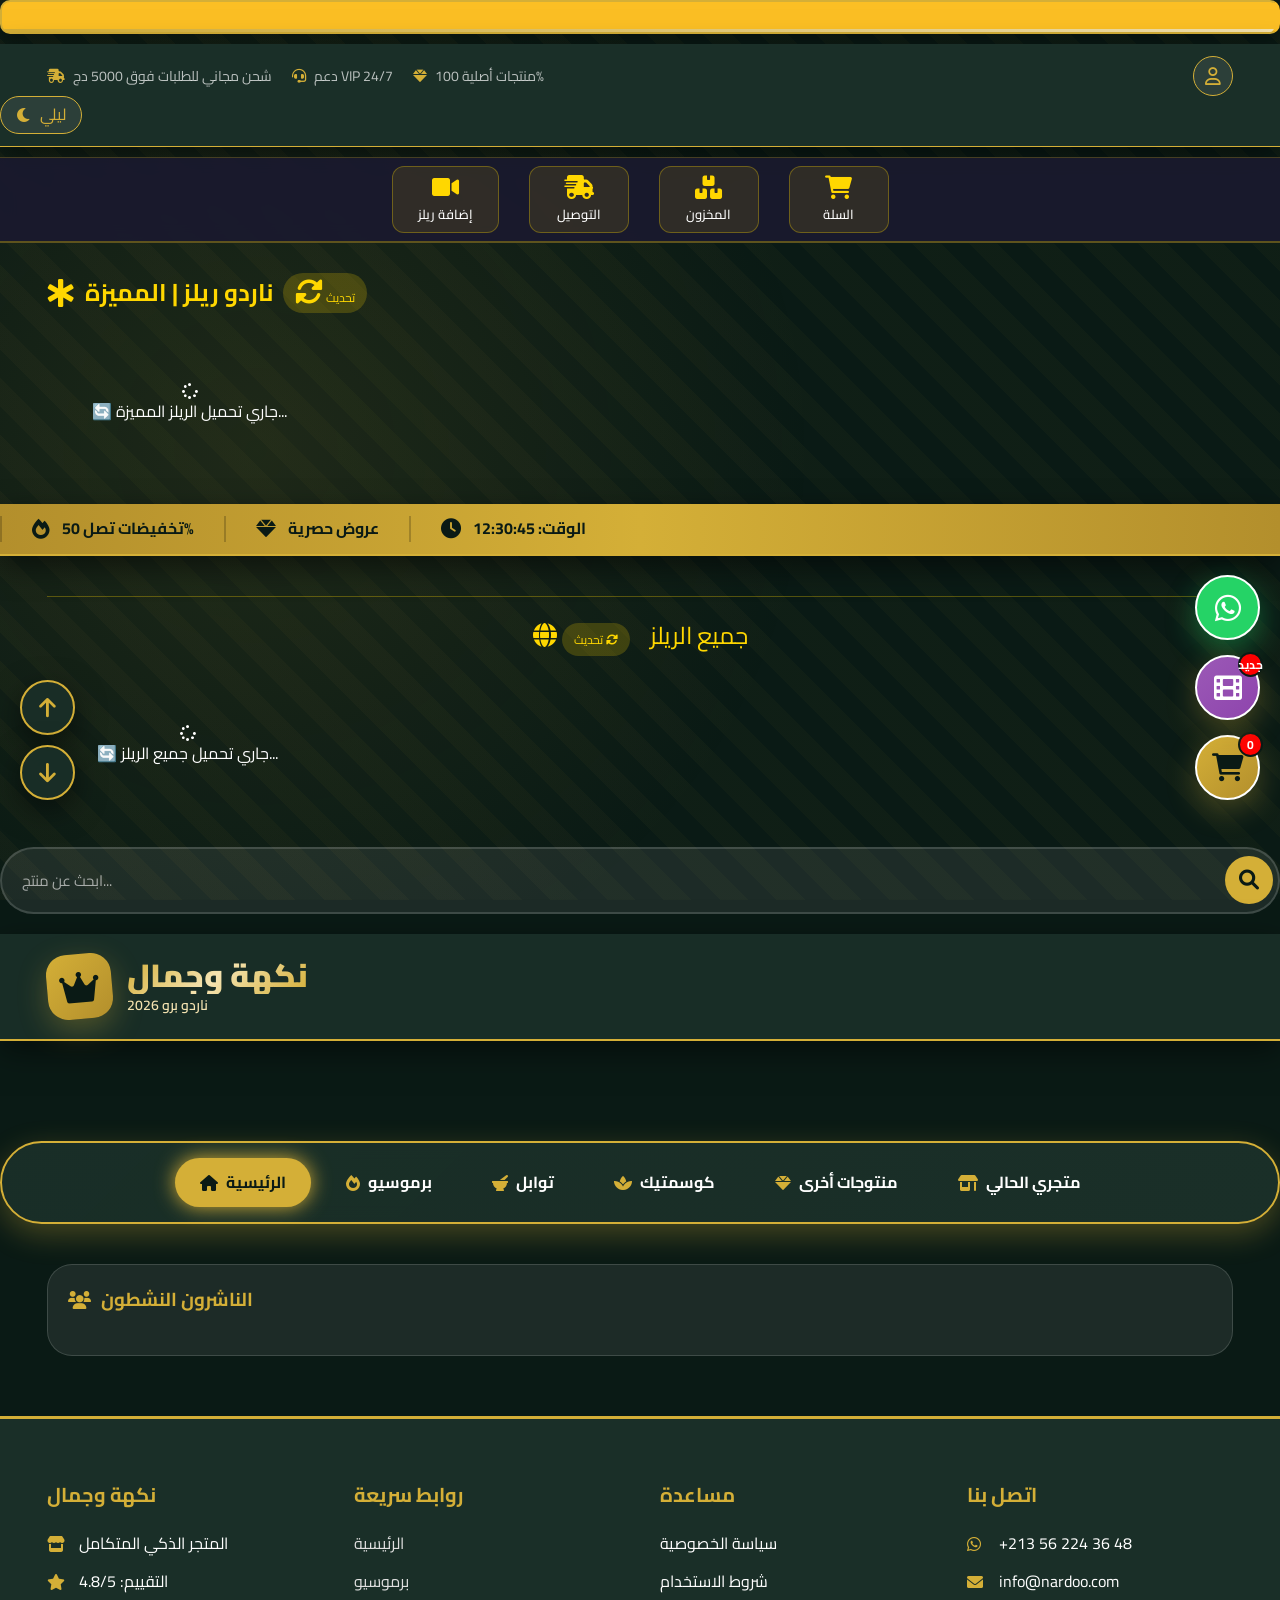
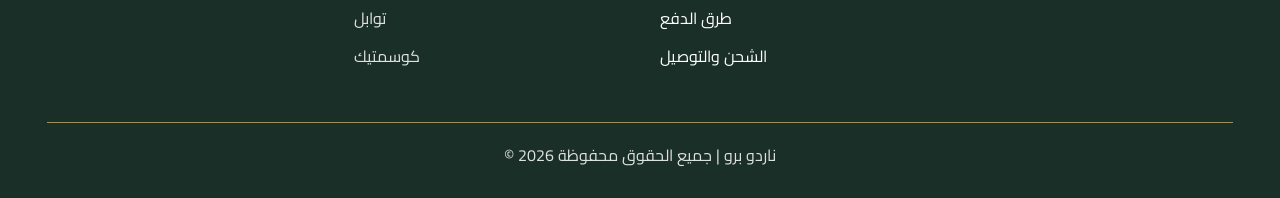
==== commit b651d851: "Update index.html" ====
--- a/index.html
+++ b/index.html
@@ -1,5 +1,4 @@
-<!DOCTYPE html>
-<html lang="ar" dir="rtl">
+
 <head>
     <meta charset="UTF-8">
     <meta name="viewport" content="width=device-width, initial-scale=1.0, user-scalable=no, viewport-fit=cover">
@@ -515,6 +514,50 @@
             .nav-icon-btn { padding: 6px 15px; min-width: 70px; }
             .nav-icon-btn i { font-size: 18px; }
             .nav-icon-btn span { font-size: 10px; }
+        }
+        /* تعديل موضع ولون اسم المنتج في الواجهة الرئيسية */
+        .product-card {
+            position: relative;
+            padding-top: 50px !important; /* مساحة للاسم والتوقيت في الأعلى */
+        }
+
+        /* إخفاء عنوان المنتج القديم إذا وجد */
+        .product-name, .product-title {
+            display: none !important;
+        }
+
+        /* تصميم شارة الاسم الجديدة */
+        .product-name-badge {
+            position: absolute;
+            top: 15px;
+            left: 15px;
+            background: #2563eb !important; /* اللون الأزرق المطلوب */
+            color: white !important;
+            padding: 5px 15px;
+            border-radius: 20px;
+            font-size: 12px;
+            font-weight: bold;
+            z-index: 100;
+            box-shadow: 0 2px 8px rgba(0,0,0,0.3);
+            max-width: 180px;
+            overflow: hidden;
+            text-overflow: ellipsis;
+            white-space: nowrap;
+            direction: rtl;
+        }
+
+        /* تعديل موضع التوقيت ليكون مقابلاً للاسم */
+        .product-time-badge, [class*="time-badge"] {
+            position: absolute !important;
+            top: 15px !important;
+            right: 15px !important;
+            left: auto !important;
+            background: rgba(0,0,0,0.6) !important;
+            color: white !important;
+            padding: 5px 12px !important;
+            border-radius: 20px !important;
+            font-size: 11px !important;
+            z-index: 100 !important;
         }
     </style>
 </head>
@@ -1513,15 +1556,43 @@
         }
     }, 500);
     
+    // وظيفة لإضافة شارة الاسم للمنتجات
+    function addProductNameBadges() {
+        const products = document.querySelectorAll('.product-card');
+        products.forEach(product => {
+            if (product.querySelector('.product-name-badge')) return;
+            
+            // محاولة العثور على الاسم من العناصر المخفية أو البيانات
+            let name = "";
+            const nameElem = product.querySelector('.product-name, .product-title, h3');
+            if (nameElem) {
+                name = nameElem.innerText.trim();
+                // تجنب الأسماء الافتراضية غير المرغوبة
+                if (name.includes('ناردومار-') || name === 'منتج ناردو') {
+                    // إذا كان الاسم هو المعرف، نحاول البحث في الوصف أو نتركه
+                }
+            }
+            
+            if (name) {
+                const badge = document.createElement('div');
+                badge.className = 'product-name-badge';
+                badge.innerText = name;
+                product.appendChild(badge);
+            }
+        });
+    }
+
     // مراقبة التغييرات في حاوية المنتجات
     setTimeout(() => {
         const container = document.getElementById('productsContainer');
         if (container) {
             const observer = new MutationObserver(function() {
                 addFingerprintToProducts();
+                addProductNameBadges();
             });
             observer.observe(container, { childList: true, subtree: true });
         }
+        addProductNameBadges();
     }, 500);
     
     // تأخير إضافي لضمان ظهور البصمة
@@ -1532,4 +1603,3 @@
 </script>
 </body>
 </html>
-
--- a/css/components.css
+++ b/css/components.css
@@ -2106,4 +2106,37 @@
         transform: none;
     }
 }
-
+/* ===== إصلاح عرض اسم المنتج - منع تداخل المعرف ===== */
+.product-card .product-info .product-title {
+    font-size: 20px;
+    font-weight: 900;
+    margin-bottom: 10px;
+    color: var(--gold);
+    line-height: 1.4;
+    min-height: 55px;
+    background: linear-gradient(135deg, var(--gold), var(--gold-light));
+    -webkit-background-clip: text;
+    -webkit-text-fill-color: transparent;
+    text-shadow: 0 2px 5px rgba(212, 175, 55, 0.2);
+}
+
+/* التأكد من أن المعرف لا يتداخل مع الاسم */
+.product-card > div[style*="left:15px"],
+.product-card > div[style*="position:absolute"][style*="top:15px"][style*="left:15px"] {
+    z-index: 15;
+    background: var(--gold) !important;
+    color: var(--bg-primary) !important;
+    font-family: monospace;
+    font-size: 10px;
+    font-weight: bold;
+    border-radius: 20px;
+    padding: 4px 10px;
+}
+
+/* منع أي عنصر آخر من أخذ مكان الاسم */
+.product-info .product-title {
+    display: block !important;
+    visibility: visible !important;
+    opacity: 1 !important;
+}
+
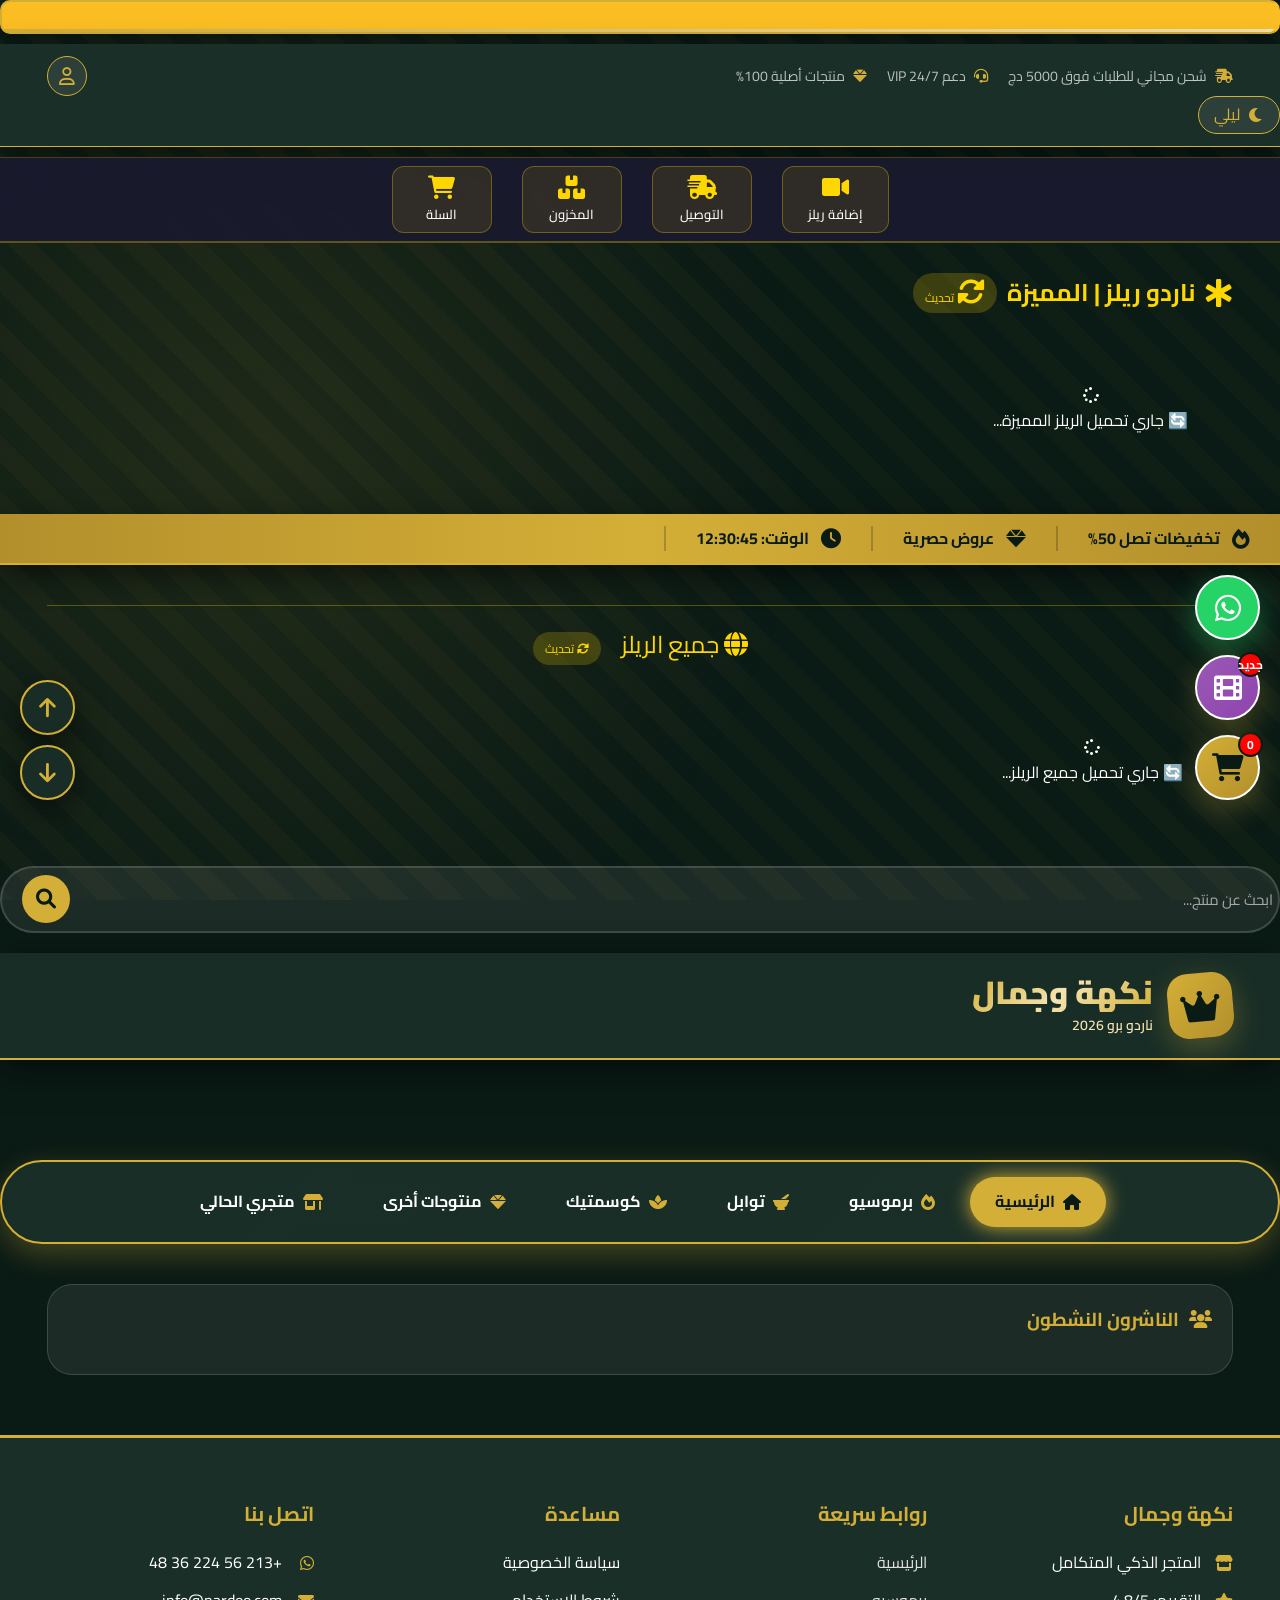
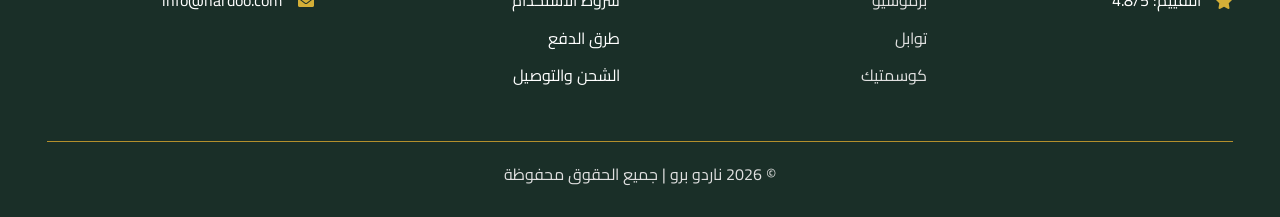
==== commit 2629db10: "Update index.html" ====
--- a/index.html
+++ b/index.html
@@ -1,4 +1,6 @@
 
+<!DOCTYPE html>
+<html lang="ar" dir="rtl">
 <head>
     <meta charset="UTF-8">
     <meta name="viewport" content="width=device-width, initial-scale=1.0, user-scalable=no, viewport-fit=cover">
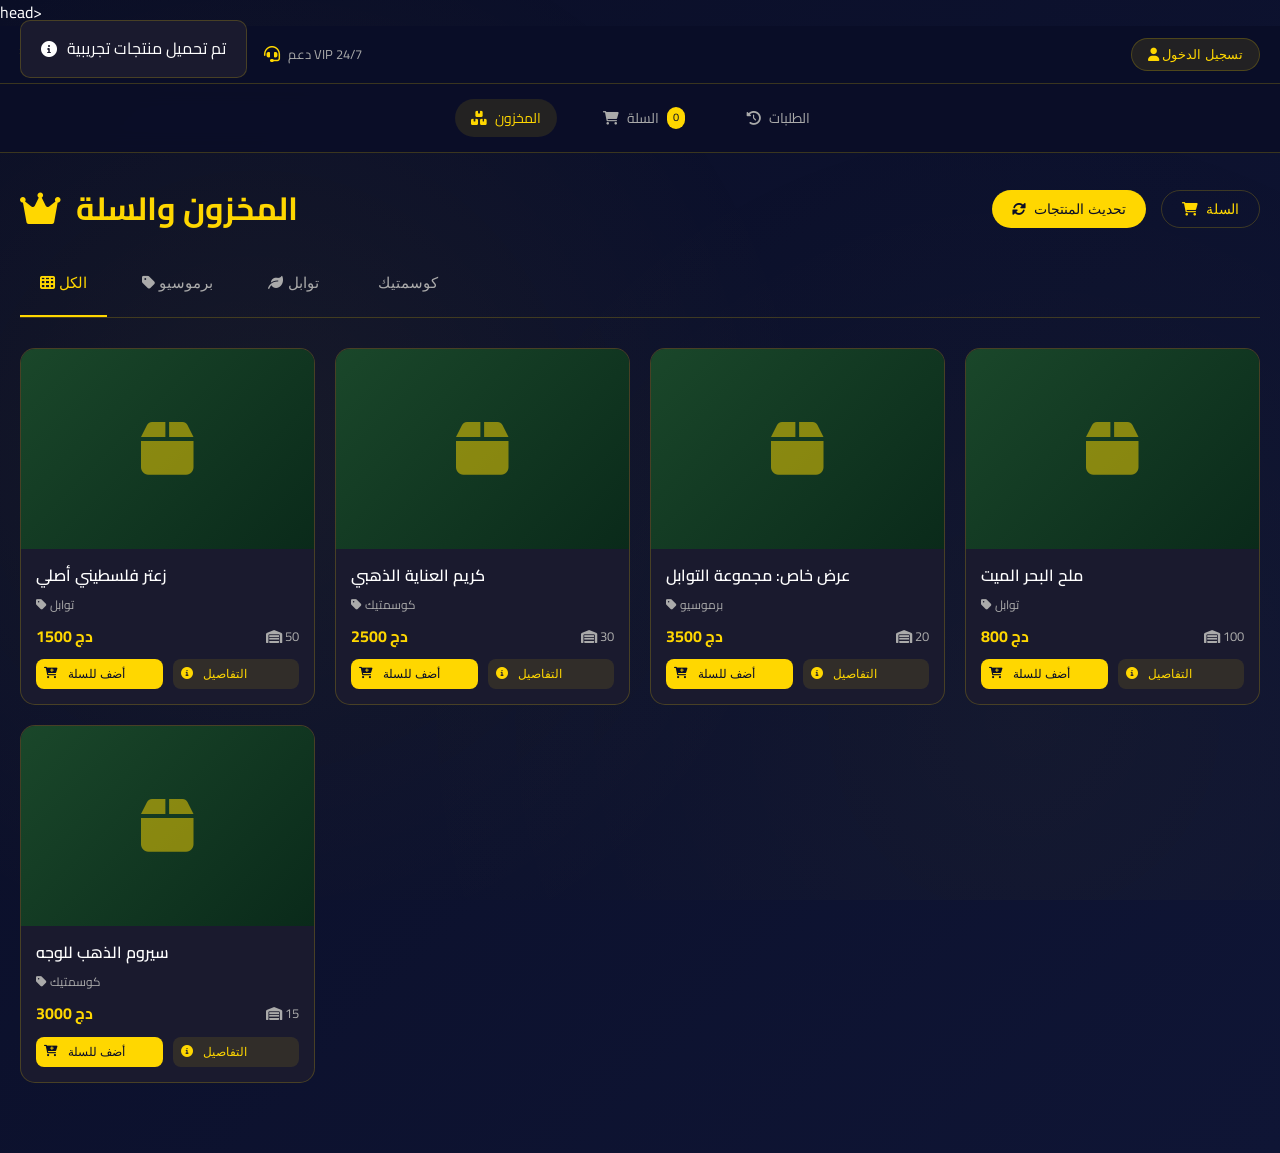
==== commit 5febf886: "Update print statement from 'Hello' to 'Goodbye'" ====
--- a/index.html
+++ b/index.html
@@ -1,10 +1,7 @@
-
-<!DOCTYPE html>
-<html lang="ar" dir="rtl">
-<head>
+head>
     <meta charset="UTF-8">
     <meta name="viewport" content="width=device-width, initial-scale=1.0, user-scalable=no, viewport-fit=cover">
-    <title>نكهة وجمال | ناردو برو - المنصة المتكاملة</title>
+    <title>نكهة وجمال | ناردو برو - المخزون والسلة المتكاملة</title>
     
     <!-- الخطوط -->
     <link rel="preconnect" href="https://fonts.googleapis.com">
@@ -14,576 +11,669 @@
     <!-- Font Awesome -->
     <link rel="stylesheet" href="https://cdnjs.cloudflare.com/ajax/libs/font-awesome/6.0.0/css/all.min.css">
     
-    <!-- ملفات CSS الخارجية -->
-    <link rel="stylesheet" href="css/variables.css">
-    <link rel="stylesheet" href="css/layout.css">
-    <link rel="stylesheet" href="css/components.css">
-    <link rel="stylesheet" href="css/responsive.css">
-    
     <style>
-        /* ========== إضافات CSS للريلز ========== */
-        .reels-video-section {
-            margin: 30px 0;
-        }
-        .reels-video-header {
-            display: flex;
-            justify-content: space-between;
-            align-items: center;
-            flex-wrap: wrap;
-            gap: 15px;
-            margin-bottom: 20px;
-        }
-        .header-title {
-            display: flex;
-            align-items: center;
-            gap: 10px;
-        }
-        .header-title i {
-            font-size: 28px;
-            color: gold;
-        }
-        .header-title h2 {
-            color: gold;
+        /* ========== متغيرات CSS ========== */
+        :root {
+            --gold: #ffd700;
+            --dark-bg: #0a0e27;
+            --card-bg: #1a1a2e;
+            --text-primary: #ffffff;
+            --text-secondary: #aaaaaa;
+            --border-color: rgba(255, 215, 0, 0.2);
+            --transition: all 0.3s ease;
+        }
+
+        /* ========== إعادة تعيين عام ========== */
+        * {
             margin: 0;
-        }
-        .refresh-badge {
-            background: rgba(255,215,0,0.2);
-            border-radius: 20px;
-            padding: 5px 12px;
-            font-size: 12px;
-            color: gold;
-            cursor: pointer;
-            transition: all 0.3s;
-        }
-        .refresh-badge:hover {
-            background: gold;
-            color: black;
-        }
-        .view-all-link {
-            display: flex;
-            align-items: center;
-            gap: 8px;
-            background: rgba(255,215,0,0.2);
-            padding: 8px 20px;
-            border-radius: 30px;
-            color: gold;
-            text-decoration: none;
-            transition: all 0.3s;
-        }
-        .view-all-link:hover {
-            background: gold;
-            color: black;
-        }
-        .no-reels-message {
-            text-align: center;
-            padding: 40px 20px;
-            background: rgba(255,255,255,0.05);
-            border-radius: 20px;
-        }
-        .loading-reels {
-            text-align: center;
-            padding: 40px;
-            color: white;
-        }
-        
-        /* شريط الريلز الأفقي */
-        .reels-video-container {
-            display: flex;
-            flex-direction: row;
-            overflow-x: auto;
-            gap: 20px;
-            padding: 10px 5px;
-            scroll-behavior: smooth;
-        }
-        .reels-video-container::-webkit-scrollbar {
-            height: 6px;
-        }
-        .reels-video-container::-webkit-scrollbar-track {
-            background: rgba(255,255,255,0.1);
-            border-radius: 10px;
-        }
-        .reels-video-container::-webkit-scrollbar-thumb {
-            background: #ffd700;
-            border-radius: 10px;
-        }
-        .reel-video-card {
-            flex: 0 0 auto;
-            width: 280px;
-            border-radius: 15px;
-            overflow: hidden;
-            background: #1a1a2e;
-            cursor: pointer;
-            transition: transform 0.3s;
-            position: relative;
-        }
-        .reel-video-card:hover {
-            transform: translateY(-5px);
-        }
-        .reel-video-placeholder {
-            height: 280px;
-            position: relative;
-            background: linear-gradient(135deg, #1a472a, #0a2a1a);
-            display: flex;
-            align-items: center;
-            justify-content: center;
-        }
-        .reel-video-placeholder i {
-            font-size: 4rem;
-            color: gold;
-        }
-        .reel-play-overlay {
-            position: absolute;
-            bottom: 15px;
-            right: 15px;
-            background: rgba(0,0,0,0.6);
-            border-radius: 50%;
-            width: 40px;
-            height: 40px;
-            display: flex;
-            align-items: center;
-            justify-content: center;
-            color: gold;
-        }
-        .serial-badge-top {
-            position: absolute;
-            top: 10px;
-            right: 10px;
-            background: linear-gradient(135deg, #ffd700, #ffb347);
-            color: #1a1a2e;
-            padding: 4px 12px;
-            border-radius: 20px;
-            font-size: 10px;
-            font-weight: bold;
-            font-family: monospace;
-            z-index: 10;
-            direction: ltr;
-        }
-        .reel-video-overlay {
-            padding: 10px;
-            background: rgba(0,0,0,0.7);
-        }
-        .reel-video-info {
-            display: flex;
-            justify-content: space-between;
-        }
-        .reel-video-title {
-            color: white;
-            font-size: 14px;
-            font-weight: 500;
-        }
-        .reel-video-views {
-            color: #ffd700;
-            font-size: 12px;
-        }
-        .reel-video-publisher {
-            font-size: 11px;
-            color: #aaa;
-            margin-top: 5px;
-        }
-        .reel-serial-badge {
-            font-size: 9px;
-            color: gold;
-            margin-top: 3px;
-            font-family: monospace;
-            direction: ltr;
-            text-align: left;
-        }
-        
-        /* شبكة جميع الريلز */
-        .all-reels-grid {
-            display: grid;
-            grid-template-columns: repeat(auto-fill, minmax(280px, 1fr));
-            gap: 20px;
-            padding: 10px 0 20px;
-        }
-        .all-reels-card {
-            background: rgba(255,255,255,0.05);
-            border-radius: 15px;
-            overflow: hidden;
-            border: 1px solid rgba(255,215,0,0.3);
-            transition: all 0.3s;
-            cursor: pointer;
-            position: relative;
-        }
-        .all-reels-card:hover {
-            transform: translateY(-3px);
-            border-color: gold;
-        }
-        .special-reel-card {
-            border: 2px solid gold;
-            background: linear-gradient(135deg, rgba(255,215,0,0.1), rgba(255,215,0,0.05));
-        }
-        .all-reels-thumb {
-            height: 200px;
-            background: linear-gradient(135deg, #1a1a2e, #0a0a1a);
-            display: flex;
-            align-items: center;
-            justify-content: center;
-            position: relative;
-        }
-        .all-reels-thumb i {
-            font-size: 45px;
-            color: gold;
-        }
-        .special-badge-small {
-            position: absolute;
-            top: 10px;
-            right: 10px;
-            background: gold;
-            color: black;
-            padding: 4px 8px;
-            border-radius: 20px;
-            font-size: 10px;
-            font-weight: bold;
-        }
-        .all-reels-info {
-            padding: 12px;
-        }
-        .all-reels-title {
-            font-size: 14px;
-            font-weight: bold;
-            color: gold;
-            margin-bottom: 6px;
-        }
-        .all-reels-meta {
-            font-size: 11px;
-            color: #aaa;
-            margin-top: 5px;
-        }
-        .special-serial {
-            color: gold;
-            font-family: monospace;
-            direction: ltr;
-            text-align: left;
-        }
-        
-        /* مشغل الفيديو الكامل */
-        .full-reel-player {
+            padding: 0;
+            box-sizing: border-box;
+        }
+
+        body {
+            font-family: 'Cairo', sans-serif;
+            background: linear-gradient(135deg, var(--dark-bg), #0f1535);
+            color: var(--text-primary);
+            line-height: 1.6;
+            overflow-x: hidden;
+        }
+
+        /* ========== الخلفية المتحركة ========== */
+        .animated-bg {
             position: fixed;
             top: 0;
             left: 0;
             width: 100%;
             height: 100%;
-            background: #000;
-            z-index: 20000;
-            overflow-y: auto;
-            overflow-x: hidden;
-            scroll-snap-type: y mandatory;
-        }
-        .full-reel-player::-webkit-scrollbar {
-            width: 4px;
-        }
-        .full-reel-item {
-            scroll-snap-align: start;
-            height: 100vh;
-            width: 100%;
-            position: relative;
-            background: #000;
-            display: flex;
-            align-items: center;
-            justify-content: center;
-        }
-        .full-reel-item video {
-            width: 100%;
-            height: 100%;
-            object-fit: contain;
-        }
-        .full-reel-info {
-            position: absolute;
-            bottom: 30px;
-            left: 20px;
-            right: 20px;
-            background: linear-gradient(transparent, rgba(0,0,0,0.8));
-            padding: 30px 20px 20px;
-            color: white;
-            border-radius: 20px;
-        }
-        .full-reel-title {
-            font-size: 20px;
-            font-weight: bold;
-            margin-bottom: 8px;
-        }
-        .full-reel-publisher {
-            font-size: 14px;
-            opacity: 0.8;
-            margin-bottom: 5px;
-        }
-        .full-reel-views {
-            font-size: 13px;
-            color: #ffd700;
-        }
-        .full-reel-serial {
-            font-size: 11px;
-            font-family: monospace;
-            color: #ffd700;
-            margin-top: 5px;
-            direction: ltr;
-            text-align: left;
-        }
-        .full-reel-actions {
-            position: absolute;
-            right: 20px;
-            bottom: 100px;
-            display: flex;
-            flex-direction: column;
-            gap: 20px;
-            z-index: 10;
-        }
-        .full-reel-action {
-            display: flex;
-            flex-direction: column;
-            align-items: center;
-            gap: 5px;
-            color: white;
-            cursor: pointer;
-            transition: transform 0.2s;
-        }
-        .full-reel-action i {
-            font-size: 28px;
-        }
-        .full-reel-action:hover {
-            transform: scale(1.1);
-            color: #ffd700;
-        }
-        .close-full-player {
-            position: fixed;
-            top: 20px;
-            right: 20px;
-            background: rgba(0,0,0,0.6);
-            border: none;
-            width: 45px;
-            height: 45px;
-            border-radius: 50%;
-            color: white;
-            font-size: 24px;
-            cursor: pointer;
-            z-index: 100;
-            display: flex;
-            align-items: center;
-            justify-content: center;
-        }
-        .close-full-player:hover {
-            background: #ffd700;
-            color: #1a1a2e;
-        }
-        
-        .section-divider {
-            margin: 40px 0 20px;
-            border-top: 1px solid rgba(255,215,0,0.3);
-        }
-        .section-title {
-            text-align: center;
-            margin: 20px 0;
-            font-size: 24px;
-            color: gold;
-        }
-        .toast-message {
-            position: fixed;
-            bottom: 100px;
-            left: 50%;
-            transform: translateX(-50%);
-            background: gold;
-            color: black;
-            padding: 10px 20px;
-            border-radius: 50px;
-            z-index: 2000;
-            font-weight: bold;
-        }
-        
-        /* ===== أنماط التبويبات الجديدة ===== */
-        .auth-tabs {
-            display: flex;
-            gap: 10px;
-            margin: 0 20px 20px 20px;
-            border-bottom: 1px solid rgba(255,215,0,0.3);
-            padding-bottom: 10px;
-        }
-        
-        .tab-btn {
-            flex: 1;
-            background: transparent;
-            border: none;
-            padding: 10px;
-            border-radius: 10px;
-            color: #aaa;
-            cursor: pointer;
-            transition: all 0.3s;
-            font-family: 'Cairo', sans-serif;
-        }
-        
-        .tab-btn.active {
-            background: linear-gradient(135deg, #ffd700, #ffb347);
-            color: #1a1a2e;
-            font-weight: bold;
-        }
-        
-        .sub-tabs {
-            display: flex;
-            gap: 10px;
-            margin-bottom: 20px;
-        }
-        
-        .sub-tab-btn {
-            flex: 1;
-            background: rgba(255,215,0,0.1);
-            border: 1px solid rgba(255,215,0,0.3);
-            padding: 8px;
-            border-radius: 8px;
-            color: #ffd700;
-            cursor: pointer;
-            transition: all 0.3s;
-            font-family: 'Cairo', sans-serif;
-        }
-        
-        .sub-tab-btn.active {
-            background: #ffd700;
-            color: #1a1a2e;
-        }
-        
-        .merchant-fields {
-            border-top: 1px solid rgba(255,215,0,0.2);
-            margin-top: 15px;
-            padding-top: 15px;
-        }
-        
-        /* ===== شريط التنقل الموحد ===== */
-        .unified-navbar {
-            background: rgba(26, 26, 46, 0.95);
-            backdrop-filter: blur(10px);
-            border-bottom: 2px solid rgba(255, 215, 0, 0.3);
-            border-top: 1px solid rgba(255, 215, 0, 0.2);
+            background: 
+                radial-gradient(circle at 20% 50%, rgba(255, 215, 0, 0.05) 0%, transparent 50%),
+                radial-gradient(circle at 80% 80%, rgba(255, 215, 0, 0.03) 0%, transparent 50%);
+            pointer-events: none;
+            z-index: -1;
+        }
+
+        /* ========== الشريط العلوي ========== */
+        .top-bar {
+            background: rgba(10, 14, 39, 0.95);
+            border-bottom: 1px solid var(--border-color);
+            padding: 12px 0;
             position: sticky;
             top: 0;
-            z-index: 1000;
-            padding: 8px 0;
-            margin-top: 10px;
-        }
-        
-        .navbar-container {
+            z-index: 100;
+            backdrop-filter: blur(10px);
+        }
+
+        .top-bar-content {
+            display: flex;
+            justify-content: space-between;
+            align-items: center;
             max-width: 1400px;
             margin: 0 auto;
             padding: 0 20px;
+            flex-wrap: wrap;
+            gap: 20px;
+        }
+
+        .top-bar-item {
+            display: flex;
+            align-items: center;
+            gap: 8px;
+            font-size: 13px;
+            color: var(--text-secondary);
+        }
+
+        .top-bar-item i {
+            color: var(--gold);
+            font-size: 16px;
+        }
+
+        /* ========== زر المستخدم ========== */
+        .user-btn {
+            background: rgba(255, 215, 0, 0.1);
+            border: 1px solid var(--border-color);
+            color: var(--gold);
+            padding: 8px 16px;
+            border-radius: 20px;
+            cursor: pointer;
+            transition: var(--transition);
+            font-size: 13px;
+        }
+
+        .user-btn:hover {
+            background: var(--gold);
+            color: var(--dark-bg);
+        }
+
+        /* ========== شريط التنقل ========== */
+        .navbar {
+            background: rgba(10, 14, 39, 0.9);
+            border-bottom: 1px solid var(--border-color);
+            padding: 15px 0;
+            position: sticky;
+            top: 50px;
+            z-index: 99;
+            backdrop-filter: blur(10px);
+        }
+
+        .navbar-content {
+            display: flex;
+            justify-content: center;
+            gap: 30px;
+            max-width: 1400px;
+            margin: 0 auto;
+            padding: 0 20px;
+            flex-wrap: wrap;
+        }
+
+        .nav-link {
+            display: flex;
+            align-items: center;
+            gap: 8px;
+            color: var(--text-secondary);
+            text-decoration: none;
+            padding: 8px 16px;
+            border-radius: 20px;
+            transition: var(--transition);
+            font-size: 14px;
+        }
+
+        .nav-link:hover,
+        .nav-link.active {
+            background: rgba(255, 215, 0, 0.1);
+            color: var(--gold);
+        }
+
+        /* ========== الحاوية الرئيسية ========== */
+        .container {
+            max-width: 1400px;
+            margin: 0 auto;
+            padding: 30px 20px;
+        }
+
+        /* ========== رأس الصفحة ========== */
+        .page-header {
+            display: flex;
+            justify-content: space-between;
+            align-items: center;
+            margin-bottom: 30px;
+            flex-wrap: wrap;
+            gap: 20px;
+        }
+
+        .page-title {
+            display: flex;
+            align-items: center;
+            gap: 15px;
+        }
+
+        .page-title h1 {
+            font-size: 32px;
+            color: var(--gold);
+            margin: 0;
+        }
+
+        .page-title i {
+            font-size: 36px;
+            color: var(--gold);
+        }
+
+        .header-actions {
+            display: flex;
+            gap: 15px;
+            flex-wrap: wrap;
+        }
+
+        .btn {
+            padding: 10px 20px;
+            border: none;
+            border-radius: 20px;
+            cursor: pointer;
+            transition: var(--transition);
+            font-size: 14px;
+            font-weight: 500;
+            display: flex;
+            align-items: center;
+            gap: 8px;
+        }
+
+        .btn-gold {
+            background: var(--gold);
+            color: var(--dark-bg);
+        }
+
+        .btn-gold:hover {
+            background: #ffed4e;
+            transform: translateY(-2px);
+        }
+
+        .btn-outline {
+            background: transparent;
+            border: 1px solid var(--border-color);
+            color: var(--gold);
+        }
+
+        .btn-outline:hover {
+            background: rgba(255, 215, 0, 0.1);
+        }
+
+        /* ========== علامات التبويب ========== */
+        .tabs {
+            display: flex;
+            gap: 15px;
+            margin-bottom: 30px;
+            border-bottom: 1px solid var(--border-color);
+            padding-bottom: 15px;
+            flex-wrap: wrap;
+        }
+
+        .tab-btn {
+            background: transparent;
+            border: none;
+            color: var(--text-secondary);
+            padding: 10px 20px;
+            cursor: pointer;
+            transition: var(--transition);
+            font-size: 15px;
+            position: relative;
+        }
+
+        .tab-btn.active {
+            color: var(--gold);
+        }
+
+        .tab-btn.active::after {
+            content: '';
+            position: absolute;
+            bottom: -15px;
+            left: 0;
+            right: 0;
+            height: 2px;
+            background: var(--gold);
+        }
+
+        /* ========== شبكة المنتجات ========== */
+        .products-grid {
+            display: grid;
+            grid-template-columns: repeat(auto-fill, minmax(250px, 1fr));
+            gap: 20px;
+            margin-bottom: 40px;
+        }
+
+        .product-card {
+            background: var(--card-bg);
+            border: 1px solid var(--border-color);
+            border-radius: 15px;
+            overflow: hidden;
+            transition: var(--transition);
+            cursor: pointer;
+            position: relative;
+            display: flex;
+            flex-direction: column;
+        }
+
+        .product-card:hover {
+            border-color: var(--gold);
+            transform: translateY(-5px);
+            box-shadow: 0 10px 30px rgba(255, 215, 0, 0.2);
+        }
+
+        .product-image {
+            width: 100%;
+            height: 200px;
+            background: linear-gradient(135deg, #1a472a, #0a2a1a);
             display: flex;
             align-items: center;
             justify-content: center;
-            gap: 30px;
-            flex-wrap: wrap;
-        }
-        
-        .nav-icon-btn {
+            position: relative;
+            overflow: hidden;
+        }
+
+        .product-image i {
+            font-size: 60px;
+            color: var(--gold);
+            opacity: 0.5;
+        }
+
+        .product-badge {
+            position: absolute;
+            top: 10px;
+            right: 10px;
+            background: var(--gold);
+            color: var(--dark-bg);
+            padding: 5px 12px;
+            border-radius: 20px;
+            font-size: 11px;
+            font-weight: bold;
+        }
+
+        .product-info {
+            padding: 15px;
+            flex: 1;
             display: flex;
             flex-direction: column;
+        }
+
+        .product-name {
+            font-size: 16px;
+            font-weight: 600;
+            color: var(--text-primary);
+            margin-bottom: 8px;
+            line-height: 1.4;
+        }
+
+        .product-category {
+            font-size: 12px;
+            color: var(--text-secondary);
+            margin-bottom: 10px;
+        }
+
+        .product-meta {
+            display: flex;
+            justify-content: space-between;
+            align-items: center;
+            margin-bottom: 10px;
+            font-size: 13px;
+        }
+
+        .product-price {
+            color: var(--gold);
+            font-weight: 700;
+            font-size: 16px;
+        }
+
+        .product-stock {
+            color: var(--text-secondary);
+        }
+
+        .product-stock.low {
+            color: #ff6b6b;
+        }
+
+        .product-actions {
+            display: flex;
+            gap: 10px;
+            margin-top: auto;
+        }
+
+        .product-actions button {
+            flex: 1;
+            padding: 8px;
+            border: none;
+            border-radius: 8px;
+            cursor: pointer;
+            transition: var(--transition);
+            font-size: 12px;
+            font-weight: 500;
+        }
+
+        .btn-add-cart {
+            background: var(--gold);
+            color: var(--dark-bg);
+        }
+
+        .btn-add-cart:hover {
+            background: #ffed4e;
+        }
+
+        .btn-details {
+            background: rgba(255, 215, 0, 0.1);
+            color: var(--gold);
+            border: 1px solid var(--border-color);
+        }
+
+        .btn-details:hover {
+            background: rgba(255, 215, 0, 0.2);
+        }
+
+        /* ========== حالة التحميل والفارغة ========== */
+        .loading-state,
+        .empty-state {
+            text-align: center;
+            padding: 60px 20px;
+            color: var(--text-secondary);
+        }
+
+        .loading-state i,
+        .empty-state i {
+            font-size: 60px;
+            color: var(--gold);
+            margin-bottom: 20px;
+            animation: spin 2s linear infinite;
+        }
+
+        .empty-state i {
+            animation: none;
+        }
+
+        @keyframes spin {
+            from { transform: rotate(0deg); }
+            to { transform: rotate(360deg); }
+        }
+
+        /* ========== السلة الجانبية ========== */
+        .cart-sidebar {
+            position: fixed;
+            right: -400px;
+            top: 0;
+            width: 400px;
+            height: 100vh;
+            background: var(--card-bg);
+            border-left: 1px solid var(--border-color);
+            z-index: 1000;
+            transition: right 0.3s ease;
+            overflow-y: auto;
+            display: flex;
+            flex-direction: column;
+        }
+
+        .cart-sidebar.open {
+            right: 0;
+        }
+
+        .cart-header {
+            padding: 20px;
+            border-bottom: 1px solid var(--border-color);
+            display: flex;
+            justify-content: space-between;
+            align-items: center;
+        }
+
+        .cart-header h2 {
+            color: var(--gold);
+            margin: 0;
+        }
+
+        .cart-close {
+            background: none;
+            border: none;
+            color: var(--text-secondary);
+            font-size: 24px;
+            cursor: pointer;
+        }
+
+        .cart-items {
+            flex: 1;
+            overflow-y: auto;
+            padding: 20px;
+        }
+
+        .cart-item {
+            background: rgba(255, 215, 0, 0.05);
+            border: 1px solid var(--border-color);
+            border-radius: 10px;
+            padding: 15px;
+            margin-bottom: 15px;
+            display: flex;
+            justify-content: space-between;
+            align-items: center;
+        }
+
+        .cart-item-info {
+            flex: 1;
+        }
+
+        .cart-item-name {
+            font-weight: 600;
+            margin-bottom: 5px;
+        }
+
+        .cart-item-price {
+            color: var(--gold);
+            font-size: 14px;
+        }
+
+        .cart-item-remove {
+            background: none;
+            border: none;
+            color: #ff6b6b;
+            cursor: pointer;
+            font-size: 18px;
+        }
+
+        .cart-footer {
+            padding: 20px;
+            border-top: 1px solid var(--border-color);
+        }
+
+        .cart-total {
+            display: flex;
+            justify-content: space-between;
+            margin-bottom: 15px;
+            font-size: 16px;
+            font-weight: 600;
+        }
+
+        .cart-total-price {
+            color: var(--gold);
+        }
+
+        .checkout-btn {
+            width: 100%;
+            padding: 12px;
+            background: var(--gold);
+            color: var(--dark-bg);
+            border: none;
+            border-radius: 8px;
+            font-weight: 600;
+            cursor: pointer;
+            transition: var(--transition);
+        }
+
+        .checkout-btn:hover {
+            background: #ffed4e;
+        }
+
+        /* ========== النافذة المنبثقة ========== */
+        .modal {
+            display: none;
+            position: fixed;
+            top: 0;
+            left: 0;
+            width: 100%;
+            height: 100%;
+            background: rgba(0, 0, 0, 0.7);
+            z-index: 2000;
             align-items: center;
             justify-content: center;
-            gap: 5px;
-            background: rgba(255, 215, 0, 0.1);
-            border: 1px solid rgba(255, 215, 0, 0.3);
-            border-radius: 12px;
-            padding: 8px 25px;
+        }
+
+        .modal.show {
+            display: flex;
+        }
+
+        .modal-content {
+            background: var(--card-bg);
+            border-radius: 15px;
+            padding: 30px;
+            max-width: 600px;
+            width: 90%;
+            max-height: 80vh;
+            overflow-y: auto;
+            border: 1px solid var(--border-color);
+        }
+
+        .modal-header {
+            display: flex;
+            justify-content: space-between;
+            align-items: center;
+            margin-bottom: 20px;
+        }
+
+        .modal-header h2 {
+            color: var(--gold);
+            margin: 0;
+        }
+
+        .modal-close {
+            background: none;
+            border: none;
+            color: var(--text-secondary);
+            font-size: 28px;
             cursor: pointer;
-            transition: all 0.3s;
-            text-decoration: none;
+        }
+
+        /* ========== النموذج ========== */
+        .form-group {
+            margin-bottom: 15px;
+        }
+
+        .form-group label {
+            display: block;
+            margin-bottom: 5px;
+            color: var(--text-secondary);
+            font-size: 13px;
+        }
+
+        .form-control {
+            width: 100%;
+            padding: 10px;
+            background: rgba(255, 255, 255, 0.05);
+            border: 1px solid var(--border-color);
+            border-radius: 8px;
             color: var(--text-primary);
-            min-width: 100px;
-        }
-        
-        .nav-icon-btn i {
-            font-size: 24px;
-            color: #ffd700;
-        }
-        
-        .nav-icon-btn span {
-            font-size: 13px;
-            font-weight: 500;
-            color: white;
-        }
-        
-        .nav-icon-btn:hover {
-            background: rgba(255, 215, 0, 0.25);
-            transform: translateY(-3px);
-            border-color: #ffd700;
-        }
-        
-        .nav-icon-btn:active {
-            transform: translateY(0);
-        }
-        
+            font-family: 'Cairo', sans-serif;
+        }
+
+        .form-control:focus {
+            outline: none;
+            border-color: var(--gold);
+            background: rgba(255, 215, 0, 0.05);
+        }
+
+        /* ========== الإشعارات ========== */
+        .toast-container {
+            position: fixed;
+            top: 20px;
+            left: 20px;
+            z-index: 3000;
+        }
+
+        .toast {
+            background: var(--card-bg);
+            border: 1px solid var(--border-color);
+            border-radius: 10px;
+            padding: 15px 20px;
+            margin-bottom: 10px;
+            display: flex;
+            align-items: center;
+            gap: 10px;
+            animation: slideIn 0.3s ease;
+        }
+
+        .toast.success {
+            border-color: #51cf66;
+        }
+
+        .toast.error {
+            border-color: #ff6b6b;
+        }
+
+        @keyframes slideIn {
+            from {
+                transform: translateX(-400px);
+                opacity: 0;
+            }
+            to {
+                transform: translateX(0);
+                opacity: 1;
+            }
+        }
+
+        /* ========== الاستجابة ========== */
         @media (max-width: 768px) {
-            .reel-video-card { width: 220px; }
-            .reel-video-placeholder { height: 220px; }
-            .full-reel-title { font-size: 16px; }
-            .navbar-container { gap: 15px; }
-            .nav-icon-btn { padding: 6px 15px; min-width: 70px; }
-            .nav-icon-btn i { font-size: 18px; }
-            .nav-icon-btn span { font-size: 10px; }
-        }
-        /* تعديل موضع ولون اسم المنتج في الواجهة الرئيسية */
-        .product-card {
-            position: relative;
-            padding-top: 50px !important; /* مساحة للاسم والتوقيت في الأعلى */
-        }
-
-        /* إخفاء عنوان المنتج القديم إذا وجد */
-        .product-name, .product-title {
-            display: none !important;
-        }
-
-        /* تصميم شارة الاسم الجديدة */
-        .product-name-badge {
-            position: absolute;
-            top: 15px;
-            left: 15px;
-            background: #2563eb !important; /* اللون الأزرق المطلوب */
-            color: white !important;
-            padding: 5px 15px;
-            border-radius: 20px;
-            font-size: 12px;
-            font-weight: bold;
-            z-index: 100;
-            box-shadow: 0 2px 8px rgba(0,0,0,0.3);
-            max-width: 180px;
-            overflow: hidden;
-            text-overflow: ellipsis;
-            white-space: nowrap;
-            direction: rtl;
-        }
-
-        /* تعديل موضع التوقيت ليكون مقابلاً للاسم */
-        .product-time-badge, [class*="time-badge"] {
-            position: absolute !important;
-            top: 15px !important;
-            right: 15px !important;
-            left: auto !important;
-            background: rgba(0,0,0,0.6) !important;
-            color: white !important;
-            padding: 5px 12px !important;
-            border-radius: 20px !important;
-            font-size: 11px !important;
-            z-index: 100 !important;
+            .products-grid {
+                grid-template-columns: repeat(auto-fill, minmax(180px, 1fr));
+            }
+
+            .cart-sidebar {
+                width: 100%;
+                right: -100%;
+            }
+
+            .page-header {
+                flex-direction: column;
+                align-items: flex-start;
+            }
+
+            .navbar-content {
+                gap: 15px;
+            }
+
+            .nav-link {
+                font-size: 12px;
+                padding: 6px 12px;
+            }
         }
     </style>
 </head>
 <body>
-    <!-- خلفية متحركة -->
+    <!-- الخلفية المتحركة -->
     <div class="animated-bg"></div>
 
-    <!-- ===== شريط الإشعارات ===== -->
-    <div id="toastContainer"></div>
-
-    <!-- ===== محمل التحميل ===== -->
-    <div id="loader">
-        <div class="loader-content">
-            <i class="fas fa-crown loader-icon"></i>
-            <h2 class="loader-text">ناردو برو</h2>
-        </div>
-    </div>
-
-
-    
-    <!-- ===== الشريط العلوي ===== -->
+    <!-- الشريط العلوي -->
     <div class="top-bar">
-        <div class="container">
-            <div class="top-bar-left">
+        <div class="top-bar-content">
+            <div style="display: flex; gap: 30px;">
                 <div class="top-bar-item">
                     <i class="fas fa-truck-fast"></i>
                     <span>شحن مجاني للطلبات فوق 5000 دج</span>
@@ -592,1016 +682,548 @@
                     <i class="fas fa-headset"></i>
                     <span>دعم VIP 24/7</span>
                 </div>
-                <div class="top-bar-item">
-                    <i class="fas fa-gem"></i>
-                    <span>منتجات أصلية 100%</span>
-                </div>
             </div>
-               
+            <button class="user-btn" onclick="openLoginModal()">
+                <i class="fas fa-user"></i> تسجيل الدخول
+            </button>
+        </div>
+    </div>
+
+    <!-- شريط التنقل -->
+    <div class="navbar">
+        <div class="navbar-content">
+            <a href="#" class="nav-link active">
+                <i class="fas fa-boxes"></i> المخزون
+            </a>
+            <a href="#" class="nav-link" onclick="toggleCart(); return false;">
+                <i class="fas fa-shopping-cart"></i> السلة
+                <span id="cartBadge" style="background: var(--gold); color: var(--dark-bg); padding: 2px 6px; border-radius: 10px; font-size: 11px;">0</span>
+            </a>
+            <a href="#" class="nav-link">
+                <i class="fas fa-history"></i> الطلبات
+            </a>
+        </div>
+    </div>
+
+    <!-- الحاوية الرئيسية -->
+    <div class="container">
+        <!-- رأس الصفحة -->
+        <div class="page-header">
+            <div class="page-title">
+                <i class="fas fa-crown"></i>
+                <h1>المخزون والسلة</h1>
+            </div>
             <div class="header-actions">
-                <button class="action-btn" onclick="openLoginModal()" id="userBtn">
-                    <i class="far fa-user"></i>
+                <button class="btn btn-gold" onclick="loadProductsFromTelegram()">
+                    <i class="fas fa-sync-alt"></i> تحديث المنتجات
                 </button>
-
-                <button class="action-btn" onclick="openDashboard()" id="dashboardBtn" style="display: none;">
-                    <i class="fas fa-chart-line"></i>
+                <button class="btn btn-outline" onclick="toggleCart()">
+                    <i class="fas fa-shopping-cart"></i> السلة
                 </button>
             </div>
         </div>
-            
-        <div class="top-bar-right">
-            <div class="theme-toggle" onclick="toggleTheme()" id="themeToggle">
-                <i class="fas fa-moon"></i>
-                <span>ليلي</span>
+
+        <!-- علامات التبويب -->
+        <div class="tabs">
+            <button class="tab-btn active" onclick="filterProducts('all')">
+                <i class="fas fa-th"></i> الكل
+            </button>
+            <button class="tab-btn" onclick="filterProducts('promo')">
+                <i class="fas fa-tag"></i> برموسيو
+            </button>
+            <button class="tab-btn" onclick="filterProducts('spices')">
+                <i class="fas fa-leaf"></i> توابل
+            </button>
+            <button class="tab-btn" onclick="filterProducts('cosmetic')">
+                <i class="fas fa-sparkles"></i> كوسمتيك
+            </button>
+        </div>
+
+        <!-- شبكة المنتجات -->
+        <div class="products-grid" id="productsContainer">
+            <div class="loading-state">
+                <i class="fas fa-spinner"></i>
+                <p>جاري تحميل المنتجات...</p>
             </div>
         </div>
     </div>
 
-    <!-- ===== شريط التنقل الموحد (Unified Navbar) ===== -->
-    <div class="unified-navbar">
-        <div class="navbar-container">
-            <a href="add-reel.html" class="nav-icon-btn" title="إضافة ريلز">
-                <i class="fas fa-video"></i>
-                <span>إضافة ريلز</span>
-            </a>
-            <a href="delivery-full.html" class="nav-icon-btn" title="إدارة التوصيل">
-                <i class="fas fa-truck-fast"></i>
-                <span>التوصيل</span>
-            </a>
-            <a href="inventory-cart-complete.html" class="nav-icon-btn" title="المخزون والسلة">
-                <i class="fas fa-boxes"></i>
-                <span>المخزون</span>
-            </a>
-            <a href="shop.html" class="nav-icon-btn" title="السلة">
-                <i class="fas fa-shopping-cart"></i>
-                <span>السلة</span>
-            </a>
+    <!-- السلة الجانبية -->
+    <div class="cart-sidebar" id="cartSidebar">
+        <div class="cart-header">
+            <h2>السلة</h2>
+            <button class="cart-close" onclick="toggleCart()">✕</button>
+        </div>
+        <div class="cart-items" id="cartItems">
+            <div style="text-align: center; color: var(--text-secondary); padding: 40px 20px;">
+                <i class="fas fa-shopping-cart" style="font-size: 40px; margin-bottom: 15px;"></i>
+                <p>السلة فارغة</p>
+            </div>
+        </div>
+        <div class="cart-footer">
+            <div class="cart-total">
+                <span>الإجمالي:</span>
+                <span class="cart-total-price" id="cartTotal">0 دج</span>
+            </div>
+            <button class="checkout-btn" onclick="checkout()">
+                <i class="fas fa-check"></i> إتمام الشراء
+            </button>
         </div>
     </div>
 
-    <!-- ===== القسم الأول: ريلز المميزة ===== -->
-    <div class="reels-video-section">
-        <div class="container">
-            <div class="reels-video-header">
-                <div class="header-title">
-                    <i class="fas fa-star-of-life"></i>
-                    <h2>ناردو ريلز | المميزة</h2>
-                    <span class="refresh-badge" onclick="refreshSpecialReels()">
-                        <i class="fas fa-sync-alt"></i> تحديث
-                    </span>
-                </div>
-                <a href="add-reel.html" class="view-all-link" id="addReelLink" style="display: none;">
-                    <span>إضافة مقطع</span>
-                    <i class="fas fa-plus-circle"></i>
-                </a>
+    <!-- نافذة تفاصيل المنتج -->
+    <div class="modal" id="productModal">
+        <div class="modal-content">
+            <div class="modal-header">
+                <h2>تفاصيل المنتج</h2>
+                <button class="modal-close" onclick="closeModal('productModal')">✕</button>
             </div>
-            <div class="reels-video-container" id="specialReelsContainer">
-                <div class="loading-reels">
-                    <i class="fas fa-spinner fa-spin"></i>
-                    <p>🔄 جاري تحميل الريلز المميزة...</p>
-                </div>
-            </div>
+            <div id="productDetailContent"></div>
         </div>
     </div>
 
-    <!-- ===== شريط العروض المتحرك ===== -->
-    <div class="marquee-bar">
-        <div class="marquee-content">
-            <div class="marquee-item">
-                <i class="fas fa-fire"></i>
-                <span>تخفيضات تصل 50%</span>
-            </div>
-            <div class="marquee-item">
-                <i class="fas fa-gem"></i>
-                <span>عروض حصرية</span>
-            </div>
-            <div class="marquee-item">
-                <i class="fas fa-clock"></i>
-                <span>الوقت: <span id="marqueeHours">12</span>:<span id="marqueeMinutes">30</span>:<span id="marqueeSeconds">45</span></span>
-            </div>
-        </div>
-    </div>
-
-    <!-- ===== القسم الثاني: جميع الريلز ===== -->
-    <div class="container">
-        <div class="section-divider"></div>
-        <div class="section-title">
-            <i class="fas fa-globe"></i> جميع الريلز
-            <span class="refresh-badge" style="margin-right: 15px;" onclick="refreshAllReels()">
-                <i class="fas fa-sync-alt"></i> تحديث
-            </span>
-        </div>
-        <div class="all-reels-grid" id="allReelsGrid">
-            <div class="loading-reels">
-                <i class="fas fa-spinner fa-spin"></i>
-                <p>🔄 جاري تحميل جميع الريلز...</p>
-            </div>
-        </div>
-    </div>
-
-    <!-- ===== لوحة التاجر ===== -->
-    <div class="container" id="merchantPanelContainer" style="display: none;"></div>
-
-    <!-- البحث -->
-    <div class="search-wrapper">
-        <div class="search-box">
-            <input type="text" id="searchInput" placeholder="ابحث عن منتج..." onkeyup="searchProducts()">
-            <button onclick="searchProducts()"><i class="fas fa-search"></i></button>
-        </div>
-    </div>
-    
-    <!-- ===== الهيدر الرئيسي ===== -->
-    <header class="main-header">
-        <div class="container header-content">
-            <div class="logo">
-                <div class="logo-icon"><i class="fas fa-crown"></i></div>
-                <div class="logo-text">
-                    <h1>نكهة وجمال</h1>
-                    <span>ناردو برو 2026</span>
-                </div>
-            </div>
-        </div>
-    </header>
-            
-    <!-- ===== المنتجات ===== -->
-    <div class="container">
-        <div class="products-grid" id="productsContainer"></div>
-    </div>
-    
-    <!-- ===== [01] لوحة التحكم الرئيسية ===== -->
-    <nav class="nav-menu" id="mainNav">
-        <a class="nav-link active" onclick="App.filterProducts('all')"><i class="fas fa-home"></i> الرئيسية</a>
-        <a class="nav-link" onclick="App.filterProducts('promo')"><i class="fas fa-fire"></i> برموسيو</a>
-        <a class="nav-link" onclick="App.filterProducts('spices')"><i class="fas fa-mortar-pestle"></i> توابل</a>
-        <a class="nav-link" onclick="App.filterProducts('cosmetic')"><i class="fas fa-spa"></i> كوسمتيك</a>
-        <a class="nav-link" onclick="App.filterProducts('other')"><i class="fas fa-gem"></i> منتوجات أخرى</a>
-        <a class="nav-link" id="inventoryBtn" onclick="App.showInventory()" style="display:none;"><i class="fas fa-boxes"></i> المخزون</a>
-        <a class="nav-link" id="deliveryBtn" onclick="App.showDeliveryDashboard()" style="display:none;"><i class="fas fa-truck"></i> التوصيل</a>
-        <a class="nav-link" id="analyticsBtn" onclick="App.showAnalytics()" style="display:none;"><i class="fas fa-chart-line"></i> الإحصائيات</a>
-    </nav>
-    
-    <!-- ===== [02] الناشرون ===== -->
-    <div class="container">
-        <div class="publishers-section" id="publishersSection">
-            <h3><i class="fas fa-users"></i> الناشرون النشطون</h3>
-            <div class="publishers-grid" id="publishersGrid"></div>
-        </div>
-    </div>
-
-    <!-- ===== الفوتر ===== -->
-    <footer class="footer">
-        <div class="container">
-            <div class="footer-content">
-                <div class="footer-col">
-                    <h3>نكهة وجمال</h3>
-                    <p><i class="fas fa-store"></i> المتجر الذكي المتكامل</p>
-                    <p><i class="fas fa-star"></i> التقييم: 4.8/5</p>
-                </div>
-                <div class="footer-col">
-                    <h3>روابط سريعة</h3>
-                    <p><a href="#" onclick="filterProducts('all')">الرئيسية</a></p>
-                    <p><a href="#" onclick="filterProducts('promo')">برموسيو</a></p>
-                    <p><a href="#" onclick="filterProducts('spices')">توابل</a></p>
-                    <p><a href="#" onclick="filterProducts('cosmetic')">كوسمتيك</a></p>
-                </div>
-                <div class="footer-col">
-                    <h3>مساعدة</h3>
-                    <p>سياسة الخصوصية</p>
-                    <p>شروط الاستخدام</p>
-                    <p>طرق الدفع</p>
-                    <p>الشحن والتوصيل</p>
-                </div>
-                <div class="footer-col">
-                    <h3>اتصل بنا</h3>
-                    <p><i class="fab fa-whatsapp"></i> +213 56 224 36 48</p>
-                    <p><i class="fas fa-envelope"></i> info@nardoo.com</p>
-                </div>
-            </div>
-            <div class="copyright">
-                © 2026 ناردو برو | جميع الحقوق محفوظة
-            </div>
-        </div>
-    </footer>
-
-    <!-- ===== الأيقونات الثابتة ===== -->
-    <div class="fixed-cart" onclick="toggleCart()" id="fixedCart">
-        <i class="fas fa-shopping-cart"></i>
-        <span class="fixed-cart-count" id="fixedCartCounter">0</span>
-    </div>
-
-    <a href="https://wa.me/2135622448" target="_blank" class="fixed-whatsapp" title="تواصل معنا">
-        <i class="fab fa-whatsapp"></i>
-    </a>
-    
-    <a href="reels.html" class="fixed-reels" title="جميع الريلز">
-        <i class="fas fa-film"></i>
-        <span class="reels-notification">جديد</span>
-    </a>
-
-    <!-- ===== أزرار التنقل ===== -->
-    <div class="navigation-buttons">
-        <button class="nav-btn up-btn" onclick="scrollToTop()" title="الأعلى">
-            <i class="fas fa-arrow-up"></i>
-        </button>
-        <button class="nav-btn down-btn" onclick="scrollToBottom()" title="الأسفل">
-            <i class="fas fa-arrow-down"></i>
-        </button>
-    </div>
-
-    <button class="quick-top-btn" onclick="scrollToTop()" id="quickTopBtn" title="الأعلى">
-        <i class="fas fa-chevron-up"></i>
-    </button>
-
-    <!-- ===== نافذة تسجيل الدخول المتكاملة ===== -->
+    <!-- نافذة تسجيل الدخول -->
     <div class="modal" id="loginModal">
         <div class="modal-content">
             <div class="modal-header">
                 <h2><i class="fas fa-sign-in-alt"></i> تسجيل الدخول</h2>
-                <button class="close-btn" onclick="closeModal('loginModal')">&times;</button>
+                <button class="modal-close" onclick="closeModal('loginModal')">✕</button>
             </div>
-            
-            <!-- تبويبات رئيسية -->
-            <div class="auth-tabs">
-                <button class="tab-btn active" onclick="switchAuthTab('user')">
-                    <i class="fas fa-user"></i> مستخدم / تاجر
-                </button>
-                <button class="tab-btn" onclick="switchAuthTab('admin')">
-                    <i class="fab fa-telegram"></i> مدير (تلغرام)
-                </button>
-            </div>
-            
-            <!-- ===== تبويب المستخدمين والتجار ===== -->
-            <div id="userTab" class="tab-content" style="padding: 20px; display: block;">
-                <!-- تبويبات فرعية -->
-                <div class="sub-tabs">
-                    <button class="sub-tab-btn active" onclick="switchSubTab('login')">
-                        <i class="fas fa-sign-in-alt"></i> دخول
-                    </button>
-                    <button class="sub-tab-btn" onclick="switchSubTab('register')">
-                        <i class="fas fa-user-plus"></i> تسجيل كتاجر
-                    </button>
-                </div>
-                
-                <!-- نموذج الدخول -->
-                <form id="loginForm" onsubmit="event.preventDefault(); handleUserLogin();">
-                    <div class="form-group">
-                        <label>📧 البريد الإلكتروني أو اسم المستخدم</label>
-                        <input type="text" class="form-control" id="loginEmail" required placeholder="example@email.com">
-                    </div>
-                    <div class="form-group">
-                        <label>🔑 كلمة المرور</label>
-                        <input type="password" class="form-control" id="loginPassword" required placeholder="********">
-                    </div>
-                    <button type="submit" class="btn-gold" style="width:100%;">
-                        <i class="fas fa-sign-in-alt"></i> دخول
-                    </button>
-                </form>
-                
-                <!-- نموذج تسجيل تاجر -->
-                <form id="registerForm" onsubmit="event.preventDefault(); handleMerchantRegister();" style="display: none;">
-                    <div class="form-group">
-                        <label>👤 الاسم الكامل</label>
-                        <input type="text" class="form-control" id="regName" required placeholder="محمد الجزائري">
-                    </div>
-                    <div class="form-group">
-                        <label>📧 البريد الإلكتروني</label>
-                        <input type="email" class="form-control" id="regEmail" required placeholder="example@email.com">
-                    </div>
-                    <div class="form-group">
-                        <label>🔑 كلمة المرور</label>
-                        <input type="password" class="form-control" id="regPassword" required placeholder="******">
-                    </div>
-                    <div class="form-group">
-                        <label>📱 رقم الهاتف</label>
-                        <input type="tel" class="form-control" id="regPhone" placeholder="05XXXXXXXX">
-                    </div>
-                    
-                    <!-- حقول التاجر -->
-                    <div class="merchant-fields">
-                        <div class="form-group">
-                            <label>🏪 اسم المتجر</label>
-                            <input type="text" class="form-control" id="storeName" placeholder="اسم متجرك">
-                        </div>
-                        <div class="form-group">
-                            <label>📊 المستوى</label>
-                            <select class="form-control" id="merchantLevel">
-                                <option value="1">مبتدئ</option>
-                                <option value="2">متوسط</option>
-                                <option value="3">متقدم</option>
-                            </select>
-                        </div>
-                        <div class="form-group">
-                            <label>📝 وصف المتجر</label>
-                            <textarea class="form-control" id="merchantDesc" rows="2" placeholder="وصف متجرك..."></textarea>
-                        </div>
-                    </div>
-                    
-                    <button type="submit" class="btn-gold" style="width:100%;">
-                        <i class="fas fa-store"></i> تسجيل كتاجر
-                    </button>
-                </form>
-            </div>
-            
-            <!-- ===== تبويب المدير (عبر تلغرام) ===== -->
-            <div id="adminTab" class="tab-content" style="padding: 20px; display: none;">
-                <div style="text-align: center;">
-                    <i class="fab fa-telegram" style="font-size: 60px; color: #0088cc;"></i>
-                    <p style="margin: 15px 0; color: #ddd;">تسجيل الدخول كمدير عبر قناة التلغرام</p>
-                    <p style="font-size: 12px; color: #888;">سيتم إرسال رمز تحقق إلى قناة التلغرام</p>
-                    
-                    <button onclick="sendVerificationCode()" class="btn-gold" style="width:100%; margin-top: 20px;">
-                        <i class="fab fa-telegram"></i> إرسال رمز التحقق
-                    </button>
-                </div>
-            </div>
-        </div>
-    </div>
-
-    <!-- ===== نافذة التحقق من رمز المدير (الكود المجرب) ===== -->
-    <div class="modal" id="verify2FAModal">
-        <div class="modal-content">
-            <div class="modal-header">
-                <h2><i class="fas fa-shield-alt"></i> التحقق الثنائي</h2>
-                <button class="close-btn" onclick="closeModal('verify2FAModal')">&times;</button>
-            </div>
-            <div style="padding: 20px; text-align: center;">
-                <i class="fab fa-telegram" style="font-size: 48px; color: var(--gold); margin-bottom: 20px;"></i>
-                <p>تم إرسال رمز التحقق إلى قناة تلغرام</p>
-                <p style="font-size: 12px; color: var(--text-secondary); margin-bottom: 20px;">الرمز صالح لمدة 5 دقائق</p>
-                <form id="verify2FAForm" onsubmit="event.preventDefault(); verify2FACode();">
-                    <div class="form-group">
-                        <label>📱 رمز التحقق</label>
-                        <input type="text" class="form-control" id="verificationCode" required placeholder="أدخل الرمز المكون من 6 أرقام" maxlength="6" pattern="[0-9]{6}">
-                    </div>
-                    <button type="submit" class="btn-gold" style="width:100%;">تحقق</button>
-                </form>
-                <div style="margin-top: 15px;">
-                    <small>لم تصلك رسالة؟ <a href="#" onclick="resendVerificationCode()">إعادة إرسال</a></small>
-                </div>
-            </div>
-        </div>
-    </div>
-
-    <!-- ===== نافذة إضافة منتج ===== -->
-    <div class="modal" id="productModal">
-        <div class="modal-content modal-lg">
-            <div class="modal-header">
-                <h2><i class="fas fa-plus-circle"></i> إضافة منتج جديد</h2>
-                <button class="close-btn" onclick="closeModal('productModal')">&times;</button>
-            </div>
-            
-            <form id="productForm" onsubmit="event.preventDefault(); saveProduct();">
+            <form onsubmit="handleLogin(event)">
                 <div class="form-group">
-                    <label>📦 اسم المنتج</label>
-                    <input type="text" class="form-control" id="productName" required placeholder="زعتر فلسطيني">
+                    <label>البريد الإلكتروني</label>
+                    <input type="email" class="form-control" required>
                 </div>
                 <div class="form-group">
-                    <label>🏷️ القسم</label>
-                    <select class="form-control" id="productCategory" required>
-                        <option value="promo">برموسيو</option>
-                        <option value="spices">توابل</option>
-                        <option value="cosmetic">كوسمتيك</option>
-                        <option value="other">منتوجات أخرى</option>
-                    </select>
+                    <label>كلمة المرور</label>
+                    <input type="password" class="form-control" required>
                 </div>
-                <div style="display: grid; grid-template-columns: 1fr 1fr; gap: 15px;">
-                    <div class="form-group">
-                        <label>💰 السعر (دج)</label>
-                        <input type="number" class="form-control" id="productPrice" required min="0" placeholder="500">
-                    </div>
-                    <div class="form-group">
-                        <label>📊 الكمية</label>
-                        <input type="number" class="form-control" id="productStock" required min="0" placeholder="50">
-                    </div>
-                </div>
-                <div class="form-group">
-                    <label>📝 وصف المنتج</label>
-                    <textarea class="form-control" id="productDescription" rows="3" placeholder="وصف المنتج..."></textarea>
-                </div>
-                
-                <div class="image-upload-area" onclick="document.getElementById('productImages').click()">
-                    <i class="fas fa-cloud-upload-alt"></i>
-                    <p>اضغط لرفع صور</p>
-                </div>
-                <input type="file" id="productImages" accept="image/*" style="display:none;" multiple onchange="handleImageUpload(event)">
-                <div class="image-preview" id="imagePreview"></div>
-                
-                <button type="submit" class="btn-gold">حفظ المنتج</button>
+                <button type="submit" class="btn btn-gold" style="width: 100%;">
+                    <i class="fas fa-sign-in-alt"></i> دخول
+                </button>
             </form>
         </div>
     </div>
 
-    <!-- ===== نافذة تفاصيل المنتج ===== -->
-    <div class="modal" id="productDetailModal">
-        <div class="modal-content modal-lg" id="productDetailContent"></div>
-    </div>
-
-    <!-- ===== ملفات JavaScript ===== -->
-    <script src="js/core.js"></script>
-    <script src="js/auth.js"></script>
-    <script src="js/shop.js"></script>
-    <script src="js/telegram.js"></script>
-    <script src="js/08-delivery-full.js"></script>
-    <script src="js/roles.js"></script>
-    <script src="js/inventory.js"></script>
-    <script src="js/delivery.js"></script>
-    <script src="js/analytics.js"></script>
-    <script src="js/app.js"></script>
-    
+    <!-- حاوية الإشعارات -->
+    <div class="toast-container" id="toastContainer"></div>
+
+    <!-- البرامج النصية -->
     <script>
-        // ===== إعدادات تلغرام =====
+        // ========== إعدادات تلغرام =====
         const TELEGRAM = {
             botToken: '8576673096:AAGvSMjzwVWj6wJ47JdqiDwcObXjBDcyiLA',
             channelId: '-1003822964890',
             adminId: '7461896689',
             apiUrl: 'https://api.telegram.org/bot'
         };
-        
-        // ===== نظام الإشعارات =====
-        const Utils = {
-            showNotification: function(message, type = 'info') {
-                const toast = document.createElement('div');
-                toast.className = 'toast-message';
-                toast.innerHTML = message;
-                document.body.appendChild(toast);
-                setTimeout(() => toast.remove(), 3000);
-            },
-            openModal: function(modalId) {
-                document.getElementById(modalId).style.display = 'flex';
-            },
-            closeModal: function(modalId) {
-                document.getElementById(modalId).style.display = 'none';
-            }
-        };
-        
-        // ===== نظام المصادقة =====
-        const Auth = {
-            getUsers: function() {
-                const users = localStorage.getItem('nardoo_users');
-                return users ? JSON.parse(users) : [];
-            },
-            saveUsers: function(users) {
-                localStorage.setItem('nardoo_users', JSON.stringify(users));
-            },
-            generateUserId: function() {
-                return 'user_' + Date.now() + '_' + Math.random().toString(36).substr(2, 9);
-            },
-            hashPassword: function(password) {
-                let hash = 0;
-                for (let i = 0; i < password.length; i++) {
-                    hash = ((hash << 5) - hash) + password.charCodeAt(i);
-                    hash |= 0;
-                }
-                return hash.toString();
-            },
-            getCurrentUser: function() {
-                const userId = localStorage.getItem('currentUserId');
-                if (!userId) return null;
-                const users = this.getUsers();
-                return users.find(u => u.userId === userId) || null;
-            },
-            updateUI: function() {
-                const currentUser = this.getCurrentUser();
-                const userBtn = document.getElementById('userBtn');
-                const dashboardBtn = document.getElementById('dashboardBtn');
-                const inventoryBtn = document.getElementById('inventoryBtn');
-                const deliveryBtn = document.getElementById('deliveryBtn');
-                const analyticsBtn = document.getElementById('analyticsBtn');
-                const addReelLink = document.getElementById('addReelLink');
-                
-                if (currentUser) {
-                    if (userBtn) {
-                        userBtn.innerHTML = `<i class="fas fa-user-check"></i>`;
-                        userBtn.title = currentUser.name;
-                    }
-                    
-                    if (currentUser.role === 'admin') {
-                        if (dashboardBtn) dashboardBtn.style.display = 'flex';
-                        if (inventoryBtn) inventoryBtn.style.display = 'inline-block';
-                        if (deliveryBtn) deliveryBtn.style.display = 'inline-block';
-                        if (analyticsBtn) analyticsBtn.style.display = 'inline-block';
-                        if (addReelLink) addReelLink.style.display = 'flex';
-                        Utils.showNotification(`👑 مرحباً المدير ${currentUser.name}`, 'success');
-                    } else if (currentUser.role === 'merchant') {
-                        if (inventoryBtn) inventoryBtn.style.display = 'inline-block';
-                        Utils.showNotification(`🏪 مرحباً التاجر ${currentUser.name}`, 'success');
-                    } else {
-                        Utils.showNotification(`👤 مرحباً ${currentUser.name}`, 'success');
-                    }
-                } else {
-                    if (userBtn) {
-                        userBtn.innerHTML = `<i class="far fa-user"></i>`;
-                        userBtn.title = 'تسجيل الدخول';
-                    }
-                    if (dashboardBtn) dashboardBtn.style.display = 'none';
-                    if (inventoryBtn) inventoryBtn.style.display = 'none';
-                    if (deliveryBtn) deliveryBtn.style.display = 'none';
-                    if (analyticsBtn) analyticsBtn.style.display = 'none';
-                    if (addReelLink) addReelLink.style.display = 'none';
-                }
-            },
-            logout: function() {
-                localStorage.removeItem('currentUserId');
-                this.updateUI();
-                Utils.showNotification('تم تسجيل الخروج بنجاح', 'info');
-                setTimeout(() => location.reload(), 500);
-            }
-        };
-        
-        // ===== متغيرات رمز التحقق =====
-        let pendingVerificationCode = null;
-        let verificationCodeExpiry = null;
-        
-        // ===== دوال النافذة =====
-        function openLoginModal() {
-            Utils.openModal('loginModal');
-        }
-        
-        function closeModal(modalId) {
-            Utils.closeModal(modalId);
-        }
-        
-        // ===== تبديل التبويبات الرئيسية =====
-        function switchAuthTab(tab) {
-            const userTab = document.getElementById('userTab');
-            const adminTab = document.getElementById('adminTab');
-            const tabs = document.querySelectorAll('.tab-btn');
-            
-            tabs.forEach(btn => btn.classList.remove('active'));
-            
-            if (tab === 'user') {
-                userTab.style.display = 'block';
-                adminTab.style.display = 'none';
-                tabs[0].classList.add('active');
-            } else {
-                userTab.style.display = 'none';
-                adminTab.style.display = 'block';
-                tabs[1].classList.add('active');
-            }
-        }
-        
-        // ===== تبديل التبويبات الفرعية =====
-        function switchSubTab(subTab) {
-            const loginForm = document.getElementById('loginForm');
-            const registerForm = document.getElementById('registerForm');
-            const subBtns = document.querySelectorAll('.sub-tab-btn');
-            
-            subBtns.forEach(btn => btn.classList.remove('active'));
-            
-            if (subTab === 'login') {
-                loginForm.style.display = 'block';
-                registerForm.style.display = 'none';
-                subBtns[0].classList.add('active');
-            } else {
-                loginForm.style.display = 'none';
-                registerForm.style.display = 'block';
-                subBtns[1].classList.add('active');
-            }
-        }
-        
-        // ===== 1. إرسال رمز التحقق إلى القناة (الكود المجرب) =====
-        async function sendVerificationCode() {
-            const code = Math.floor(100000 + Math.random() * 900000).toString();
-            pendingVerificationCode = code;
-            verificationCodeExpiry = Date.now() + 300000;
-            
-            const message = `🔐 رمز التحقق الخاص بك:\n\n📱 ${code}\n\n⏰ صالح لمدة 5 دقائق\n\n🔒 لا تشارك هذا الرمز مع أي شخص`;
+
+        // ========== متغيرات عامة =====
+        let products = [];
+        let filteredProducts = [];
+        let cart = [];
+        let currentFilter = 'all';
+
+        // ========== نظام الإشعارات =====
+        function showNotification(message, type = 'info') {
+            const container = document.getElementById('toastContainer');
+            const toast = document.createElement('div');
+            toast.className = `toast ${type}`;
+            toast.innerHTML = `
+                <i class="fas fa-${type === 'success' ? 'check-circle' : type === 'error' ? 'exclamation-circle' : 'info-circle'}"></i>
+                <span>${message}</span>
+            `;
+            container.appendChild(toast);
+            setTimeout(() => toast.remove(), 3000);
+        }
+
+        // ========== جلب المنتجات من تلغرام =====
+        async function loadProductsFromTelegram() {
+            const container = document.getElementById('productsContainer');
+            container.innerHTML = '<div class="loading-state"><i class="fas fa-spinner"></i><p>جاري تحميل المنتجات...</p></div>';
             
             try {
-                const url = `https://api.telegram.org/bot${TELEGRAM.botToken}/sendMessage`;
-                const response = await fetch(url, {
-                    method: 'POST',
-                    headers: { 'Content-Type': 'application/json' },
-                    body: JSON.stringify({
-                        chat_id: TELEGRAM.channelId,
-                        text: message
-                    })
-                });
-                
-                const result = await response.json();
-                
-                if (result.ok) {
-                    Utils.showNotification('✅ تم إرسال رمز التحقق إلى القناة', 'success');
-                    closeModal('loginModal');
-                    Utils.openModal('verify2FAModal');
-                } else {
-                    console.error('خطأ:', result);
-                    Utils.showNotification('❌ فشل الإرسال: ' + result.description, 'error');
-                }
-            } catch (error) {
-                console.error(error);
-                Utils.showNotification('❌ خطأ في الاتصال بالتلغرام', 'error');
-            }
-        }
-        
-        // ===== 2. التحقق من رمز المدير =====
-        async function verify2FACode() {
-            const enteredCode = document.getElementById('verificationCode').value;
-            
-            if (!enteredCode || enteredCode.length !== 6) {
-                Utils.showNotification('⚠️ أدخل رمزاً مكوناً من 6 أرقام', 'error');
-                return;
-            }
-            
-            if (Date.now() > verificationCodeExpiry) {
-                Utils.showNotification('❌ انتهت صلاحية الرمز، اطلب رمزاً جديداً', 'error');
-                closeModal('verify2FAModal');
-                return;
-            }
-            
-            if (enteredCode === pendingVerificationCode) {
-                let users = Auth.getUsers();
-                let admin = users.find(u => u.role === 'admin');
-                
-                if (!admin) {
-                    admin = {
-                        userId: Auth.generateUserId(),
-                        name: 'مدير النظام',
-                        email: 'admin@nardoo.com',
-                        role: 'admin',
-                        createdAt: new Date().toISOString(),
-                        telegramId: TELEGRAM.adminId
-                    };
-                    users.push(admin);
-                    Auth.saveUsers(users);
-                }
-                
-                localStorage.setItem('currentUserId', admin.userId);
-                Auth.updateUI();
-                closeModal('verify2FAModal');
-                Utils.showNotification('✅ تم تسجيل الدخول بنجاح', 'success');
-                setTimeout(() => location.reload(), 500);
-            } else {
-                Utils.showNotification('❌ رمز غير صحيح', 'error');
-            }
-        }
-        
-        // ===== 3. إعادة إرسال الرمز =====
-        async function resendVerificationCode() {
-            Utils.showNotification('🔄 جاري إعادة إرسال الرمز...', 'info');
-            await sendVerificationCode();
-        }
-        
-        // ===== 4. دخول المستخدمين والتجار =====
-        async function handleUserLogin() {
-            const email = document.getElementById('loginEmail').value;
-            const password = document.getElementById('loginPassword').value;
-            
-            const users = Auth.getUsers();
-            const user = users.find(u => u.email === email || u.name === email);
-            
-            if (!user) {
-                Utils.showNotification('❌ المستخدم غير موجود', 'error');
-                return;
-            }
-            
-            if (Auth.hashPassword(password) !== user.password) {
-                Utils.showNotification('❌ كلمة المرور غير صحيحة', 'error');
-                return;
-            }
-            
-            localStorage.setItem('currentUserId', user.userId);
-            Auth.updateUI();
-            closeModal('loginModal');
-            setTimeout(() => location.reload(), 500);
-        }
-        
-        // ===== 5. تسجيل تاجر جديد =====
-        async function handleMerchantRegister() {
-            const name = document.getElementById('regName').value;
-            const email = document.getElementById('regEmail').value;
-            const password = document.getElementById('regPassword').value;
-            const phone = document.getElementById('regPhone').value;
-            const storeName = document.getElementById('storeName').value;
-            const merchantLevel = document.getElementById('merchantLevel').value;
-            const merchantDesc = document.getElementById('merchantDesc').value;
-            
-            const users = Auth.getUsers();
-            
-            if (users.find(u => u.email === email)) {
-                Utils.showNotification('❌ هذا البريد مسجل مسبقاً', 'error');
-                return;
-            }
-            
-            const newMerchant = {
-                userId: Auth.generateUserId(),
-                name: name,
-                email: email,
-                password: Auth.hashPassword(password),
-                phone: phone || '',
-                role: 'merchant',
-                isVerified: true,
-                createdAt: new Date().toISOString(),
-                storeName: storeName || `متجر ${name}`,
-                merchantLevel: parseInt(merchantLevel),
-                merchantDesc: merchantDesc || 'تاجر في منصة نكهة وجمال',
-                products: []
-            };
-            
-            users.push(newMerchant);
-            Auth.saveUsers(users);
-            
-            localStorage.setItem('currentUserId', newMerchant.userId);
-            Auth.updateUI();
-            closeModal('loginModal');
-            setTimeout(() => location.reload(), 500);
-        }
-        
-        // ===== إنشاء مستخدم تجريبي =====
-        function initDemoUsers() {
-            let users = Auth.getUsers();
-            
-            if (users.length === 0) {
-                const demoUser = {
-                    userId: Auth.generateUserId(),
-                    name: 'أحمد مستخدم',
-                    email: 'user@demo.com',
-                    password: Auth.hashPassword('123456'),
-                    phone: '0555123456',
-                    role: 'user',
-                    isVerified: true,
-                    createdAt: new Date().toISOString()
-                };
-                users.push(demoUser);
-                Auth.saveUsers(users);
-                console.log('✅ تم إنشاء مستخدم تجريبي: user@demo.com / 123456');
-            }
-        }
-        
-        // ===== نظام الريلز =====
-        let nardooReelsList = [];
-        let nardooSpecialReelsList = [];
-        
-        function extractNardooSerialFromCaption(caption) {
-            if (!caption) return null;
-            let match = caption.match(/🔑\s*NARD-SERIAL:\s*(NARD-[A-Z0-9-]+)/i);
-            if (match) return match[1];
-            match = caption.match(/\b(NARD-[A-Z0-9-]+)\b/i);
-            return match ? match[1] : null;
-        }
-        
-        async function loadNardooReels() {
-            try {
-                console.log('🔄 [ناردو ريلز] جاري التحميل...');
                 const url = `${TELEGRAM.apiUrl}${TELEGRAM.botToken}/getUpdates?limit=100`;
                 const response = await fetch(url);
                 const data = await response.json();
-                const reelsTemp = [];
+                
+                products = [];
                 
                 if (data.ok && data.result) {
                     const updates = [...data.result].reverse();
+                    
                     for (const update of updates) {
                         const post = update.channel_post || update.message;
-                        if (!post || !post.video) continue;
-                        const caption = post.caption || '';
-                        const serial = extractNardooSerialFromCaption(caption);
-                        let title = '🎬 ريلز';
-                        const titleMatch = caption.match(/🎬\s*(.+?)(?:\n|$)/);
-                        if (titleMatch) title = titleMatch[1];
-                        let publisher = 'ناردو برو';
-                        const publisherMatch = caption.match(/👤\s*(.+?)(?:\n|$)/);
-                        if (publisherMatch) publisher = publisherMatch[1];
+                        if (!post) continue;
                         
-                        try {
-                            const fileRes = await fetch(`${TELEGRAM.apiUrl}${TELEGRAM.botToken}/getFile?file_id=${post.video.file_id}`);
-                            const fileData = await fileRes.json();
-                            if (fileData.ok && fileData.result) {
-                                const videoUrl = `https://api.telegram.org/file/bot${TELEGRAM.botToken}/${fileData.result.file_path}`;
-                                reelsTemp.push({
-                                    id: post.message_id,
-                                    title: title,
-                                    videoUrl: videoUrl,
-                                    publisher: publisher,
-                                    serialNumber: serial,
-                                    views: Math.floor(Math.random() * 500) + 50,
-                                    likes: Math.floor(Math.random() * 100) + 10,
-                                    date: new Date(post.date * 1000).toISOString()
-                                });
+                        // محاولة استخراج بيانات المنتج من النص أو الوصف
+                        const caption = post.caption || post.text || '';
+                        
+                        // استخراج معلومات المنتج من الوصف
+                        const nameMatch = caption.match(/📦\s*(.+?)(?:\n|💰|$)/);
+                        const priceMatch = caption.match(/💰\s*(.+?)(?:\n|📊|$)/);
+                        const stockMatch = caption.match(/📊\s*(.+?)(?:\n|🏷️|$)/);
+                        const categoryMatch = caption.match(/🏷️\s*(.+?)(?:\n|$)/);
+                        
+                        const product = {
+                            id: post.message_id,
+                            name: nameMatch ? nameMatch[1].trim() : `منتج ناردو #${post.message_id}`,
+                            price: priceMatch ? parseInt(priceMatch[1].match(/\d+/)?.[0] || 0) : Math.floor(Math.random() * 5000) + 500,
+                            stock: stockMatch ? parseInt(stockMatch[1].match(/\d+/)?.[0] || 0) : Math.floor(Math.random() * 100) + 10,
+                            category: categoryMatch ? categoryMatch[1].trim().toLowerCase() : 'other',
+                            description: caption,
+                            image: null,
+                            hasVideo: !!post.video,
+                            hasPhoto: !!post.photo,
+                            date: new Date(post.date * 1000).toISOString()
+                        };
+                        
+                        // محاولة الحصول على صورة الفيديو أو الصورة
+                        if (post.video) {
+                            try {
+                                const fileRes = await fetch(`${TELEGRAM.apiUrl}${TELEGRAM.botToken}/getFile?file_id=${post.video.file_id}`);
+                                const fileData = await fileRes.json();
+                                if (fileData.ok) {
+                                    product.image = `https://api.telegram.org/file/bot${TELEGRAM.botToken}/${fileData.result.file_path}`;
+                                }
+                            } catch (err) {
+                                console.log('خطأ في جلب صورة الفيديو:', err);
                             }
-                        } catch(err) {}
+                        } else if (post.photo && post.photo.length > 0) {
+                            try {
+                                const fileRes = await fetch(`${TELEGRAM.apiUrl}${TELEGRAM.botToken}/getFile?file_id=${post.photo[post.photo.length - 1].file_id}`);
+                                const fileData = await fileRes.json();
+                                if (fileData.ok) {
+                                    product.image = `https://api.telegram.org/file/bot${TELEGRAM.botToken}/${fileData.result.file_path}`;
+                                }
+                            } catch (err) {
+                                console.log('خطأ في جلب الصورة:', err);
+                            }
+                        }
+                        
+                        products.push(product);
                     }
                 }
-                nardooReelsList = reelsTemp;
-                nardooSpecialReelsList = nardooReelsList.filter(r => r.serialNumber && r.serialNumber.startsWith('NARD-'));
-                localStorage.setItem('nardoo_reels_cache', JSON.stringify({ all: nardooReelsList, special: nardooSpecialReelsList, timestamp: Date.now() }));
-                displayNardooSpecialReels();
-                displayNardooAllReels();
-            } catch(error) {
-                const cached = localStorage.getItem('nardoo_reels_cache');
+                
+                // حفظ في localStorage
+                localStorage.setItem('nardo_products', JSON.stringify(products));
+                
+                // عرض المنتجات
+                filteredProducts = products;
+                displayProducts();
+                showNotification(`تم تحميل ${products.length} منتج بنجاح`, 'success');
+                
+            } catch (error) {
+                console.error('خطأ في جلب المنتجات:', error);
+                
+                // محاولة تحميل من localStorage
+                const cached = localStorage.getItem('nardo_products');
                 if (cached) {
-                    const data = JSON.parse(cached);
-                    nardooReelsList = data.all || [];
-                    nardooSpecialReelsList = data.special || [];
-                    displayNardooSpecialReels();
-                    displayNardooAllReels();
+                    products = JSON.parse(cached);
+                    filteredProducts = products;
+                    displayProducts();
+                    showNotification('تم تحميل المنتجات من الذاكرة المؤقتة', 'info');
+                } else {
+                    // إنشاء منتجات تجريبية
+                    createDemoProducts();
+                    showNotification('تم تحميل منتجات تجريبية', 'info');
                 }
             }
         }
-        
-        function displayNardooSpecialReels() {
-            const container = document.getElementById('specialReelsContainer');
-            if (!container) return;
-            if (!nardooSpecialReelsList || nardooSpecialReelsList.length === 0) {
-                container.innerHTML = `<div class="no-reels-message"><i class="fas fa-star" style="font-size:48px;color:gold"></i><p>لا توجد ريلز مميزة</p></div>`;
+
+        // ========== إنشاء منتجات تجريبية =====
+        function createDemoProducts() {
+            products = [
+                {
+                    id: 1,
+                    name: 'زعتر فلسطيني أصلي',
+                    price: 1500,
+                    stock: 50,
+                    category: 'spices',
+                    description: 'زعتر فلسطيني 100% أصلي من أفضل المزارع',
+                    image: null,
+                    date: new Date().toISOString()
+                },
+                {
+                    id: 2,
+                    name: 'كريم العناية الذهبي',
+                    price: 2500,
+                    stock: 30,
+                    category: 'cosmetic',
+                    description: 'كريم عناية بالبشرة بمكونات طبيعية',
+                    image: null,
+                    date: new Date().toISOString()
+                },
+                {
+                    id: 3,
+                    name: 'عرض خاص: مجموعة التوابل',
+                    price: 3500,
+                    stock: 20,
+                    category: 'promo',
+                    description: 'مجموعة متنوعة من أفضل التوابل',
+                    image: null,
+                    date: new Date().toISOString()
+                },
+                {
+                    id: 4,
+                    name: 'ملح البحر الميت',
+                    price: 800,
+                    stock: 100,
+                    category: 'spices',
+                    description: 'ملح البحر الميت الطبيعي النقي',
+                    image: null,
+                    date: new Date().toISOString()
+                },
+                {
+                    id: 5,
+                    name: 'سيروم الذهب للوجه',
+                    price: 3000,
+                    stock: 15,
+                    category: 'cosmetic',
+                    description: 'سيروم مرطب بجزيئات الذهب الخالص',
+                    image: null,
+                    date: new Date().toISOString()
+                }
+            ];
+            
+            localStorage.setItem('nardo_products', JSON.stringify(products));
+            filteredProducts = products;
+            displayProducts();
+        }
+
+        // ========== عرض المنتجات =====
+        function displayProducts() {
+            const container = document.getElementById('productsContainer');
+            
+            if (filteredProducts.length === 0) {
+                container.innerHTML = '<div class="empty-state"><i class="fas fa-box-open"></i><p>لا توجد منتجات</p></div>';
                 return;
             }
-            const sorted = [...nardooSpecialReelsList].reverse();
-            container.innerHTML = sorted.map(r => `
-                <div class="reel-video-card" onclick="openNardooReelPlayer(${r.id})">
-                    <div class="reel-video-placeholder">
-                        <i class="fas fa-play-circle"></i>
-                        ${r.serialNumber ? `<div class="serial-badge-top">${r.serialNumber}</div>` : ''}
+            
+            container.innerHTML = filteredProducts.map(product => `
+                <div class="product-card">
+                    <div class="product-image">
+                        ${product.image ? `<img src="${product.image}" style="width: 100%; height: 100%; object-fit: cover;">` : '<i class="fas fa-box"></i>'}
+                        ${product.stock < 10 ? '<div class="product-badge" style="background: #ff6b6b;">مخزون منخفض</div>' : ''}
                     </div>
-                    <div class="reel-video-overlay">
-                        <div class="reel-video-info">
-                            <span class="reel-video-title">${r.title}</span>
-                            <span class="reel-video-views"><i class="fas fa-eye"></i> ${r.views}</span>
+                    <div class="product-info">
+                        <div class="product-name">${product.name}</div>
+                        <div class="product-category">
+                            <i class="fas fa-tag"></i> ${getCategoryName(product.category)}
                         </div>
-                        <div class="reel-video-publisher"><i class="fas fa-user"></i> ${r.publisher}</div>
+                        <div class="product-meta">
+                            <div class="product-price">${product.price} دج</div>
+                            <div class="product-stock ${product.stock < 10 ? 'low' : ''}">
+                                <i class="fas fa-warehouse"></i> ${product.stock}
+                            </div>
+                        </div>
+                        <div class="product-actions">
+                            <button class="product-actions button btn-add-cart" onclick="addToCart(${product.id})">
+                                <i class="fas fa-cart-plus"></i> أضف للسلة
+                            </button>
+                            <button class="product-actions button btn-details" onclick="showProductDetails(${product.id})">
+                                <i class="fas fa-info-circle"></i> التفاصيل
+                            </button>
+                        </div>
                     </div>
                 </div>
             `).join('');
         }
-        
-        function displayNardooAllReels() {
-            const grid = document.getElementById('allReelsGrid');
-            if (!grid) return;
-            if (!nardooReelsList || nardooReelsList.length === 0) {
-                grid.innerHTML = `<div class="no-reels-message"><i class="fas fa-film" style="font-size:60px;color:gold"></i><p>لا توجد ريلز</p></div>`;
+
+        // ========== الحصول على اسم الفئة =====
+        function getCategoryName(category) {
+            const categories = {
+                'promo': 'برموسيو',
+                'spices': 'توابل',
+                'cosmetic': 'كوسمتيك',
+                'other': 'أخرى'
+            };
+            return categories[category] || category;
+        }
+
+        // ========== تصفية المنتجات =====
+        function filterProducts(category) {
+            currentFilter = category;
+            
+            // تحديث علامات التبويب النشطة
+            document.querySelectorAll('.tab-btn').forEach(btn => btn.classList.remove('active'));
+            event.target.classList.add('active');
+            
+            if (category === 'all') {
+                filteredProducts = products;
+            } else {
+                filteredProducts = products.filter(p => p.category === category);
+            }
+            
+            displayProducts();
+        }
+
+        // ========== إضافة إلى السلة =====
+        function addToCart(productId) {
+            const product = products.find(p => p.id === productId);
+            if (!product) return;
+            
+            const existingItem = cart.find(item => item.id === productId);
+            
+            if (existingItem) {
+                existingItem.quantity += 1;
+            } else {
+                cart.push({
+                    ...product,
+                    quantity: 1
+                });
+            }
+            
+            updateCart();
+            showNotification(`تم إضافة "${product.name}" إلى السلة`, 'success');
+        }
+
+        // ========== تحديث السلة =====
+        function updateCart() {
+            localStorage.setItem('nardo_cart', JSON.stringify(cart));
+            
+            // تحديث عدد العناصر
+            document.getElementById('cartBadge').textContent = cart.length;
+            
+            // تحديث محتويات السلة
+            const cartItemsContainer = document.getElementById('cartItems');
+            
+            if (cart.length === 0) {
+                cartItemsContainer.innerHTML = '<div style="text-align: center; color: var(--text-secondary); padding: 40px 20px;"><i class="fas fa-shopping-cart" style="font-size: 40px; margin-bottom: 15px;"></i><p>السلة فارغة</p></div>';
+            } else {
+                cartItemsContainer.innerHTML = cart.map(item => `
+                    <div class="cart-item">
+                        <div class="cart-item-info">
+                            <div class="cart-item-name">${item.name}</div>
+                            <div class="cart-item-price">${item.price} دج × ${item.quantity}</div>
+                        </div>
+                        <button class="cart-item-remove" onclick="removeFromCart(${item.id})">
+                            <i class="fas fa-trash"></i>
+                        </button>
+                    </div>
+                `).join('');
+            }
+            
+            // تحديث الإجمالي
+            const total = cart.reduce((sum, item) => sum + (item.price * item.quantity), 0);
+            document.getElementById('cartTotal').textContent = `${total} دج`;
+        }
+
+        // ========== إزالة من السلة =====
+        function removeFromCart(productId) {
+            cart = cart.filter(item => item.id !== productId);
+            updateCart();
+            showNotification('تم إزالة المنتج من السلة', 'info');
+        }
+
+        // ========== فتح/إغلاق السلة =====
+        function toggleCart() {
+            document.getElementById('cartSidebar').classList.toggle('open');
+        }
+
+        // ========== عرض تفاصيل المنتج =====
+        function showProductDetails(productId) {
+            const product = products.find(p => p.id === productId);
+            if (!product) return;
+            
+            const content = document.getElementById('productDetailContent');
+            content.innerHTML = `
+                <div style="text-align: center; margin-bottom: 20px;">
+                    ${product.image ? `<img src="${product.image}" style="width: 100%; height: 300px; object-fit: cover; border-radius: 10px; margin-bottom: 20px;">` : '<div style="width: 100%; height: 300px; background: linear-gradient(135deg, #1a472a, #0a2a1a); border-radius: 10px; display: flex; align-items: center; justify-content: center;"><i class="fas fa-box" style="font-size: 60px; color: var(--gold); opacity: 0.5;"></i></div>'}
+                </div>
+                <h3 style="color: var(--gold); margin-bottom: 10px;">${product.name}</h3>
+                <p style="color: var(--text-secondary); margin-bottom: 15px;">${product.description}</p>
+                <div style="display: grid; grid-template-columns: 1fr 1fr; gap: 15px; margin-bottom: 20px;">
+                    <div style="background: rgba(255, 215, 0, 0.1); padding: 15px; border-radius: 10px; text-align: center;">
+                        <div style="color: var(--text-secondary); font-size: 12px;">السعر</div>
+                        <div style="color: var(--gold); font-size: 24px; font-weight: bold;">${product.price} دج</div>
+                    </div>
+                    <div style="background: rgba(255, 215, 0, 0.1); padding: 15px; border-radius: 10px; text-align: center;">
+                        <div style="color: var(--text-secondary); font-size: 12px;">المخزون</div>
+                        <div style="color: var(--gold); font-size: 24px; font-weight: bold;">${product.stock}</div>
+                    </div>
+                </div>
+                <button class="btn btn-gold" style="width: 100%; padding: 12px;" onclick="addToCart(${product.id}); closeModal('productModal');">
+                    <i class="fas fa-cart-plus"></i> أضف للسلة
+                </button>
+            `;
+            
+            document.getElementById('productModal').classList.add('show');
+        }
+
+        // ========== فتح/إغلاق النوافذ المنبثقة =====
+        function openLoginModal() {
+            document.getElementById('loginModal').classList.add('show');
+        }
+
+        function closeModal(modalId) {
+            document.getElementById(modalId).classList.remove('show');
+        }
+
+        function handleLogin(event) {
+            event.preventDefault();
+            showNotification('تم تسجيل الدخول بنجاح', 'success');
+            closeModal('loginModal');
+        }
+
+        // ========== إتمام الشراء =====
+        function checkout() {
+            if (cart.length === 0) {
+                showNotification('السلة فارغة', 'error');
                 return;
             }
-            const sorted = [...nardooReelsList].reverse();
-            grid.innerHTML = sorted.map(r => {
-                const hasSerial = r.serialNumber && r.serialNumber.startsWith('NARD-');
-                return `
-                    <div class="all-reels-card ${hasSerial ? 'special-reel-card' : ''}" onclick="openNardooReelPlayer(${r.id})">
-                        <div class="all-reels-thumb">
-                            <i class="fas fa-play-circle"></i>
-                            ${hasSerial ? `<div class="special-badge-small"><i class="fas fa-crown"></i> مميز</div>` : ''}
-                        </div>
-                        <div class="all-reels-info">
-                            <div class="all-reels-title">${r.title}</div>
-                            <div class="all-reels-meta"><i class="fas fa-user"></i> ${r.publisher}</div>
-                            <div class="all-reels-meta"><i class="fas fa-eye"></i> ${r.views}</div>
-                        </div>
-                    </div>
-                `;
-            }).join('');
-        }
-        
-        function openNardooReelPlayer(startId) {
-            const reel = nardooReelsList.find(r => r.id == startId);
-            if (!reel) return;
-            const modal = document.createElement('div');
-            modal.style.cssText = `position:fixed;top:0;left:0;width:100%;height:100%;background:black;z-index:20000;display:flex;align-items:center;justify-content:center;flex-direction:column;`;
-            const video = document.createElement('video');
-            video.src = reel.videoUrl;
-            video.controls = true;
-            video.autoplay = true;
-            video.style.cssText = `max-width:100%;max-height:80%;border-radius:10px;`;
-            const info = document.createElement('div');
-            info.style.cssText = `position:absolute;bottom:20px;left:20px;right:20px;background:rgba(0,0,0,0.7);padding:15px;border-radius:10px;color:white;`;
-            info.innerHTML = `<div style="font-size:18px;font-weight:bold;">${reel.title}</div><div>${reel.publisher}</div>`;
-            const closeBtn = document.createElement('button');
-            closeBtn.innerHTML = '✕';
-            closeBtn.style.cssText = `position:absolute;top:20px;right:20px;background:rgba(0,0,0,0.6);color:white;border:none;width:40px;height:40px;border-radius:50%;font-size:20px;cursor:pointer;`;
-            closeBtn.onclick = () => { video.pause(); modal.remove(); };
-            modal.appendChild(video);
-            modal.appendChild(info);
-            modal.appendChild(closeBtn);
-            document.body.appendChild(modal);
-            video.play().catch(e => console.log(e));
-        }
-        
-        window.refreshSpecialReels = function() { loadNardooReels(); };
-        window.refreshAllReels = function() { loadNardooReels(); };
-        window.loadNardooReels = loadNardooReels;
-        
-        // ===== دوال مساعدة أخرى =====
-        function toggleCart() { console.log('toggle cart'); }
-        function searchProducts() { console.log('search products'); }
-        function scrollToTop() { window.scrollTo({ top: 0, behavior: 'smooth' }); }
-        function scrollToBottom() { window.scrollTo({ top: document.body.scrollHeight, behavior: 'smooth' }); }
-        function toggleTheme() { document.body.classList.toggle('dark-theme'); }
-        function openDashboard() { console.log('open dashboard'); }
-        
-        // ===== تهيئة النظام =====
-        initDemoUsers();
-        Auth.updateUI();
-        
-        setTimeout(() => { loadNardooReels(); }, 1000);
-        setInterval(() => { loadNardooReels(); }, 300000);
-        
-        console.log('✅ النظام جاهز');
-        console.log('📌 مستخدم تجريبي: user@demo.com / 123456');
-        console.log('📌 مدير: عبر تلغرام - إرسال رمز إلى القناة');
-    <script>
-// ===== البصمة الثابتة للمنتجات فقط =====
-(function() {
-    function getProductFingerprint() {
-        let fingerprint = localStorage.getItem('product_fingerprint');
-        if (!fingerprint) {
-            const digits = Math.floor(100000 + Math.random() * 900000).toString();
-            fingerprint = `نكهة وجمال | ${digits}`;
-            localStorage.setItem('product_fingerprint', fingerprint);
-        }
-        return fingerprint;
-    }
-
-    function addFingerprintToProducts() {
-        const fingerprint = getProductFingerprint();
-        // البحث عن المنتجات في عدة كلاسات محتملة
-        const products = document.querySelectorAll('.product-card, .product-item, [class*="product"]');
-        
-        products.forEach(product => {
-            // تجنب إضافة البصمة مرتين لنفس المنتج
-            if (product.querySelector('.product-fp')) return;
-            
-            // التأكد أن العنصر يحتوي على سعر (منتج حقيقي)
-            const price = product.querySelector('.product-price, [class*="price"]');
-            if (!price) return;
-            
-            const fp = document.createElement('div');
-            fp.className = 'product-fp';
-            fp.innerHTML = `<i class="fas fa-fingerprint"></i> ${fingerprint}`;
-            fp.style.cssText = 'margin:8px 0;padding:4px 12px;background:rgba(255,215,0,0.15);border-radius:20px;font-size:11px;color:#ffd700;text-align:center;font-family:monospace';
-            
-            // إضافة البصمة بعد السعر أو قبل الأزرار
-            const actions = product.querySelector('.product-actions, [class*="action"]');
-            if (actions) {
-                actions.insertAdjacentElement('beforebegin', fp);
-            } else if (price) {
-                price.insertAdjacentElement('afterend', fp);
-            } else {
-                product.appendChild(fp);
-            }
+            
+            const total = cart.reduce((sum, item) => sum + (item.price * item.quantity), 0);
+            showNotification(`تم إرسال طلبك بقيمة ${total} دج. شكراً لتسوقك معنا!`, 'success');
+            cart = [];
+            updateCart();
+            toggleCart();
+        }
+
+        // ========== تهيئة الصفحة =====
+        document.addEventListener('DOMContentLoaded', function() {
+            // محاولة تحميل المنتجات من localStorage أولاً
+            const cached = localStorage.getItem('nardo_products');
+            if (cached) {
+                products = JSON.parse(cached);
+                filteredProducts = products;
+                displayProducts();
+            }
+            
+            // محاولة جلب المنتجات الجديدة من تلغرام
+            setTimeout(() => loadProductsFromTelegram(), 500);
+            
+            // تحميل السلة من localStorage
+            const cachedCart = localStorage.getItem('nardo_cart');
+            if (cachedCart) {
+                cart = JSON.parse(cachedCart);
+                updateCart();
+            }
+            
+            // إغلاق السلة عند النقر خارجها
+            document.addEventListener('click', function(event) {
+                const cartSidebar = document.getElementById('cartSidebar');
+                const cartToggleBtn = event.target.closest('[onclick*="toggleCart"]');
+                
+                if (!cartSidebar.contains(event.target) && !cartToggleBtn) {
+                    cartSidebar.classList.remove('open');
+                }
+            });
+            
+            // إغلاق النوافذ المنبثقة عند النقر على الخلفية
+            document.querySelectorAll('.modal').forEach(modal => {
+                modal.addEventListener('click', function(event) {
+                    if (event.target === this) {
+                        this.classList.remove('show');
+                    }
+                });
+            });
         });
-    }
-
-    // مراقبة تحميل المنتجات من App.renderProducts
-    const originalRenderProducts = window.App?.renderProducts;
-    if (window.App) {
-        window.App.renderProducts = function(...args) {
-            if (originalRenderProducts) originalRenderProducts.apply(this, args);
-            setTimeout(addFingerprintToProducts, 100);
-        };
-    }
-
-    // تشغيل البصمة بشكل متكرر لأن المنتجات تتحمّل ديناميكياً
-    const interval = setInterval(function() {
-        const productsExist = document.querySelectorAll('.product-card, .product-item').length > 0;
-        if (productsExist) {
-            addFingerprintToProducts();
-            // تقليل التكرار بعد أول ظهور للمنتجات
-            clearInterval(interval);
-            // لكن نستمر بالمراقبة عبر MutationObserver
-        }
-    }, 500);
-    
-    // وظيفة لإضافة شارة الاسم للمنتجات
-    function addProductNameBadges() {
-        const products = document.querySelectorAll('.product-card');
-        products.forEach(product => {
-            if (product.querySelector('.product-name-badge')) return;
-            
-            // محاولة العثور على الاسم من العناصر المخفية أو البيانات
-            let name = "";
-            const nameElem = product.querySelector('.product-name, .product-title, h3');
-            if (nameElem) {
-                name = nameElem.innerText.trim();
-                // تجنب الأسماء الافتراضية غير المرغوبة
-                if (name.includes('ناردومار-') || name === 'منتج ناردو') {
-                    // إذا كان الاسم هو المعرف، نحاول البحث في الوصف أو نتركه
-                }
-            }
-            
-            if (name) {
-                const badge = document.createElement('div');
-                badge.className = 'product-name-badge';
-                badge.innerText = name;
-                product.appendChild(badge);
-            }
+
+        // تحديث السلة عند تحميل الصفحة
+        window.addEventListener('load', function() {
+            updateCart();
         });
-    }
-
-    // مراقبة التغييرات في حاوية المنتجات
-    setTimeout(() => {
-        const container = document.getElementById('productsContainer');
-        if (container) {
-            const observer = new MutationObserver(function() {
-                addFingerprintToProducts();
-                addProductNameBadges();
-            });
-            observer.observe(container, { childList: true, subtree: true });
-        }
-        addProductNameBadges();
-    }, 500);
-    
-    // تأخير إضافي لضمان ظهور البصمة
-    setTimeout(addFingerprintToProducts, 1000);
-    setTimeout(addFingerprintToProducts, 2000);
-    setTimeout(addFingerprintToProducts, 3000);
-})();
-</script>
+    </script>
 </body>
 </html>
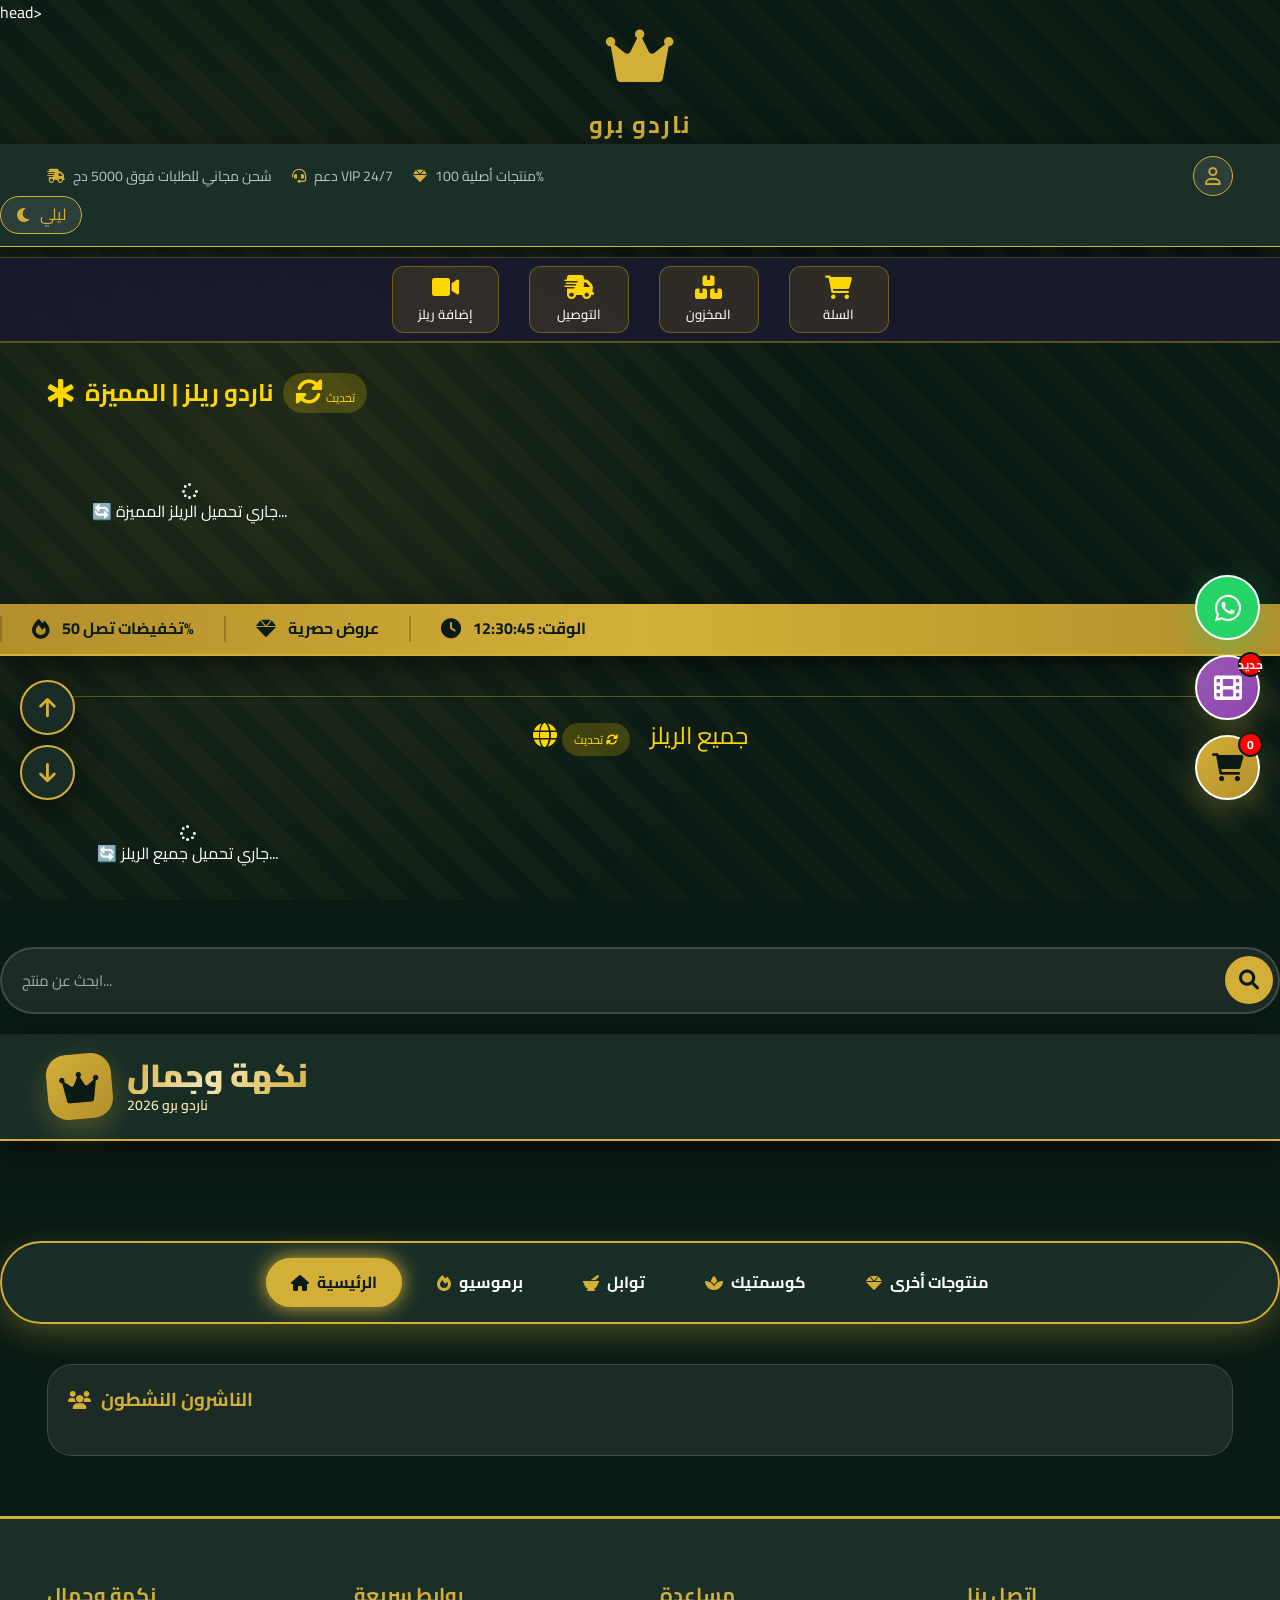
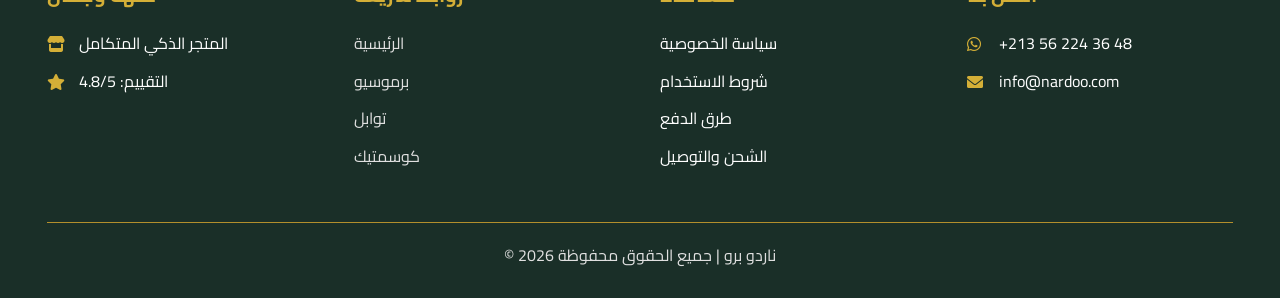
==== commit 2afcaa34: "Update print statement from 'Hello' to 'Goodbye'" ====
--- a/index.html
+++ b/index.html
@@ -1,7 +1,7 @@
 head>
     <meta charset="UTF-8">
     <meta name="viewport" content="width=device-width, initial-scale=1.0, user-scalable=no, viewport-fit=cover">
-    <title>نكهة وجمال | ناردو برو - المخزون والسلة المتكاملة</title>
+    <title>نكهة وجمال | ناردو برو - المنصة المتكاملة</title>
     
     <!-- الخطوط -->
     <link rel="preconnect" href="https://fonts.googleapis.com">
@@ -11,669 +11,576 @@
     <!-- Font Awesome -->
     <link rel="stylesheet" href="https://cdnjs.cloudflare.com/ajax/libs/font-awesome/6.0.0/css/all.min.css">
     
+    <!-- ملفات CSS الخارجية -->
+    <link rel="stylesheet" href="css/variables.css">
+    <link rel="stylesheet" href="css/layout.css">
+    <link rel="stylesheet" href="css/components.css">
+    <link rel="stylesheet" href="css/responsive.css">
+    
     <style>
-        /* ========== متغيرات CSS ========== */
-        :root {
-            --gold: #ffd700;
-            --dark-bg: #0a0e27;
-            --card-bg: #1a1a2e;
-            --text-primary: #ffffff;
-            --text-secondary: #aaaaaa;
-            --border-color: rgba(255, 215, 0, 0.2);
-            --transition: all 0.3s ease;
-        }
-
-        /* ========== إعادة تعيين عام ========== */
-        * {
+        /* ========== إضافات CSS للريلز ========== */
+        .reels-video-section {
+            margin: 30px 0;
+        }
+        .reels-video-header {
+            display: flex;
+            justify-content: space-between;
+            align-items: center;
+            flex-wrap: wrap;
+            gap: 15px;
+            margin-bottom: 20px;
+        }
+        .header-title {
+            display: flex;
+            align-items: center;
+            gap: 10px;
+        }
+        .header-title i {
+            font-size: 28px;
+            color: gold;
+        }
+        .header-title h2 {
+            color: gold;
             margin: 0;
-            padding: 0;
-            box-sizing: border-box;
-        }
-
-        body {
-            font-family: 'Cairo', sans-serif;
-            background: linear-gradient(135deg, var(--dark-bg), #0f1535);
-            color: var(--text-primary);
-            line-height: 1.6;
-            overflow-x: hidden;
-        }
-
-        /* ========== الخلفية المتحركة ========== */
-        .animated-bg {
+        }
+        .refresh-badge {
+            background: rgba(255,215,0,0.2);
+            border-radius: 20px;
+            padding: 5px 12px;
+            font-size: 12px;
+            color: gold;
+            cursor: pointer;
+            transition: all 0.3s;
+        }
+        .refresh-badge:hover {
+            background: gold;
+            color: black;
+        }
+        .view-all-link {
+            display: flex;
+            align-items: center;
+            gap: 8px;
+            background: rgba(255,215,0,0.2);
+            padding: 8px 20px;
+            border-radius: 30px;
+            color: gold;
+            text-decoration: none;
+            transition: all 0.3s;
+        }
+        .view-all-link:hover {
+            background: gold;
+            color: black;
+        }
+        .no-reels-message {
+            text-align: center;
+            padding: 40px 20px;
+            background: rgba(255,255,255,0.05);
+            border-radius: 20px;
+        }
+        .loading-reels {
+            text-align: center;
+            padding: 40px;
+            color: white;
+        }
+        
+        /* شريط الريلز الأفقي */
+        .reels-video-container {
+            display: flex;
+            flex-direction: row;
+            overflow-x: auto;
+            gap: 20px;
+            padding: 10px 5px;
+            scroll-behavior: smooth;
+        }
+        .reels-video-container::-webkit-scrollbar {
+            height: 6px;
+        }
+        .reels-video-container::-webkit-scrollbar-track {
+            background: rgba(255,255,255,0.1);
+            border-radius: 10px;
+        }
+        .reels-video-container::-webkit-scrollbar-thumb {
+            background: #ffd700;
+            border-radius: 10px;
+        }
+        .reel-video-card {
+            flex: 0 0 auto;
+            width: 280px;
+            border-radius: 15px;
+            overflow: hidden;
+            background: #1a1a2e;
+            cursor: pointer;
+            transition: transform 0.3s;
+            position: relative;
+        }
+        .reel-video-card:hover {
+            transform: translateY(-5px);
+        }
+        .reel-video-placeholder {
+            height: 280px;
+            position: relative;
+            background: linear-gradient(135deg, #1a472a, #0a2a1a);
+            display: flex;
+            align-items: center;
+            justify-content: center;
+        }
+        .reel-video-placeholder i {
+            font-size: 4rem;
+            color: gold;
+        }
+        .reel-play-overlay {
+            position: absolute;
+            bottom: 15px;
+            right: 15px;
+            background: rgba(0,0,0,0.6);
+            border-radius: 50%;
+            width: 40px;
+            height: 40px;
+            display: flex;
+            align-items: center;
+            justify-content: center;
+            color: gold;
+        }
+        .serial-badge-top {
+            position: absolute;
+            top: 10px;
+            right: 10px;
+            background: linear-gradient(135deg, #ffd700, #ffb347);
+            color: #1a1a2e;
+            padding: 4px 12px;
+            border-radius: 20px;
+            font-size: 10px;
+            font-weight: bold;
+            font-family: monospace;
+            z-index: 10;
+            direction: ltr;
+        }
+        .reel-video-overlay {
+            padding: 10px;
+            background: rgba(0,0,0,0.7);
+        }
+        .reel-video-info {
+            display: flex;
+            justify-content: space-between;
+        }
+        .reel-video-title {
+            color: white;
+            font-size: 14px;
+            font-weight: 500;
+        }
+        .reel-video-views {
+            color: #ffd700;
+            font-size: 12px;
+        }
+        .reel-video-publisher {
+            font-size: 11px;
+            color: #aaa;
+            margin-top: 5px;
+        }
+        .reel-serial-badge {
+            font-size: 9px;
+            color: gold;
+            margin-top: 3px;
+            font-family: monospace;
+            direction: ltr;
+            text-align: left;
+        }
+        
+        /* شبكة جميع الريلز */
+        .all-reels-grid {
+            display: grid;
+            grid-template-columns: repeat(auto-fill, minmax(280px, 1fr));
+            gap: 20px;
+            padding: 10px 0 20px;
+        }
+        .all-reels-card {
+            background: rgba(255,255,255,0.05);
+            border-radius: 15px;
+            overflow: hidden;
+            border: 1px solid rgba(255,215,0,0.3);
+            transition: all 0.3s;
+            cursor: pointer;
+            position: relative;
+        }
+        .all-reels-card:hover {
+            transform: translateY(-3px);
+            border-color: gold;
+        }
+        .special-reel-card {
+            border: 2px solid gold;
+            background: linear-gradient(135deg, rgba(255,215,0,0.1), rgba(255,215,0,0.05));
+        }
+        .all-reels-thumb {
+            height: 200px;
+            background: linear-gradient(135deg, #1a1a2e, #0a0a1a);
+            display: flex;
+            align-items: center;
+            justify-content: center;
+            position: relative;
+        }
+        .all-reels-thumb i {
+            font-size: 45px;
+            color: gold;
+        }
+        .special-badge-small {
+            position: absolute;
+            top: 10px;
+            right: 10px;
+            background: gold;
+            color: black;
+            padding: 4px 8px;
+            border-radius: 20px;
+            font-size: 10px;
+            font-weight: bold;
+        }
+        .all-reels-info {
+            padding: 12px;
+        }
+        .all-reels-title {
+            font-size: 14px;
+            font-weight: bold;
+            color: gold;
+            margin-bottom: 6px;
+        }
+        .all-reels-meta {
+            font-size: 11px;
+            color: #aaa;
+            margin-top: 5px;
+        }
+        .special-serial {
+            color: gold;
+            font-family: monospace;
+            direction: ltr;
+            text-align: left;
+        }
+        
+        /* مشغل الفيديو الكامل */
+        .full-reel-player {
             position: fixed;
             top: 0;
             left: 0;
             width: 100%;
             height: 100%;
-            background: 
-                radial-gradient(circle at 20% 50%, rgba(255, 215, 0, 0.05) 0%, transparent 50%),
-                radial-gradient(circle at 80% 80%, rgba(255, 215, 0, 0.03) 0%, transparent 50%);
-            pointer-events: none;
-            z-index: -1;
-        }
-
-        /* ========== الشريط العلوي ========== */
-        .top-bar {
-            background: rgba(10, 14, 39, 0.95);
-            border-bottom: 1px solid var(--border-color);
-            padding: 12px 0;
+            background: #000;
+            z-index: 20000;
+            overflow-y: auto;
+            overflow-x: hidden;
+            scroll-snap-type: y mandatory;
+        }
+        .full-reel-player::-webkit-scrollbar {
+            width: 4px;
+        }
+        .full-reel-item {
+            scroll-snap-align: start;
+            height: 100vh;
+            width: 100%;
+            position: relative;
+            background: #000;
+            display: flex;
+            align-items: center;
+            justify-content: center;
+        }
+        .full-reel-item video {
+            width: 100%;
+            height: 100%;
+            object-fit: contain;
+        }
+        .full-reel-info {
+            position: absolute;
+            bottom: 30px;
+            left: 20px;
+            right: 20px;
+            background: linear-gradient(transparent, rgba(0,0,0,0.8));
+            padding: 30px 20px 20px;
+            color: white;
+            border-radius: 20px;
+        }
+        .full-reel-title {
+            font-size: 20px;
+            font-weight: bold;
+            margin-bottom: 8px;
+        }
+        .full-reel-publisher {
+            font-size: 14px;
+            opacity: 0.8;
+            margin-bottom: 5px;
+        }
+        .full-reel-views {
+            font-size: 13px;
+            color: #ffd700;
+        }
+        .full-reel-serial {
+            font-size: 11px;
+            font-family: monospace;
+            color: #ffd700;
+            margin-top: 5px;
+            direction: ltr;
+            text-align: left;
+        }
+        .full-reel-actions {
+            position: absolute;
+            right: 20px;
+            bottom: 100px;
+            display: flex;
+            flex-direction: column;
+            gap: 20px;
+            z-index: 10;
+        }
+        .full-reel-action {
+            display: flex;
+            flex-direction: column;
+            align-items: center;
+            gap: 5px;
+            color: white;
+            cursor: pointer;
+            transition: transform 0.2s;
+        }
+        .full-reel-action i {
+            font-size: 28px;
+        }
+        .full-reel-action:hover {
+            transform: scale(1.1);
+            color: #ffd700;
+        }
+        .close-full-player {
+            position: fixed;
+            top: 20px;
+            right: 20px;
+            background: rgba(0,0,0,0.6);
+            border: none;
+            width: 45px;
+            height: 45px;
+            border-radius: 50%;
+            color: white;
+            font-size: 24px;
+            cursor: pointer;
+            z-index: 100;
+            display: flex;
+            align-items: center;
+            justify-content: center;
+        }
+        .close-full-player:hover {
+            background: #ffd700;
+            color: #1a1a2e;
+        }
+        
+        .section-divider {
+            margin: 40px 0 20px;
+            border-top: 1px solid rgba(255,215,0,0.3);
+        }
+        .section-title {
+            text-align: center;
+            margin: 20px 0;
+            font-size: 24px;
+            color: gold;
+        }
+        .toast-message {
+            position: fixed;
+            bottom: 100px;
+            left: 50%;
+            transform: translateX(-50%);
+            background: gold;
+            color: black;
+            padding: 10px 20px;
+            border-radius: 50px;
+            z-index: 2000;
+            font-weight: bold;
+        }
+        
+        /* ===== أنماط التبويبات الجديدة ===== */
+        .auth-tabs {
+            display: flex;
+            gap: 10px;
+            margin: 0 20px 20px 20px;
+            border-bottom: 1px solid rgba(255,215,0,0.3);
+            padding-bottom: 10px;
+        }
+        
+        .tab-btn {
+            flex: 1;
+            background: transparent;
+            border: none;
+            padding: 10px;
+            border-radius: 10px;
+            color: #aaa;
+            cursor: pointer;
+            transition: all 0.3s;
+            font-family: 'Cairo', sans-serif;
+        }
+        
+        .tab-btn.active {
+            background: linear-gradient(135deg, #ffd700, #ffb347);
+            color: #1a1a2e;
+            font-weight: bold;
+        }
+        
+        .sub-tabs {
+            display: flex;
+            gap: 10px;
+            margin-bottom: 20px;
+        }
+        
+        .sub-tab-btn {
+            flex: 1;
+            background: rgba(255,215,0,0.1);
+            border: 1px solid rgba(255,215,0,0.3);
+            padding: 8px;
+            border-radius: 8px;
+            color: #ffd700;
+            cursor: pointer;
+            transition: all 0.3s;
+            font-family: 'Cairo', sans-serif;
+        }
+        
+        .sub-tab-btn.active {
+            background: #ffd700;
+            color: #1a1a2e;
+        }
+        
+        .merchant-fields {
+            border-top: 1px solid rgba(255,215,0,0.2);
+            margin-top: 15px;
+            padding-top: 15px;
+        }
+        
+        /* ===== شريط التنقل الموحد ===== */
+        .unified-navbar {
+            background: rgba(26, 26, 46, 0.95);
+            backdrop-filter: blur(10px);
+            border-bottom: 2px solid rgba(255, 215, 0, 0.3);
+            border-top: 1px solid rgba(255, 215, 0, 0.2);
             position: sticky;
             top: 0;
-            z-index: 100;
-            backdrop-filter: blur(10px);
-        }
-
-        .top-bar-content {
-            display: flex;
-            justify-content: space-between;
-            align-items: center;
+            z-index: 1000;
+            padding: 8px 0;
+            margin-top: 10px;
+        }
+        
+        .navbar-container {
             max-width: 1400px;
             margin: 0 auto;
             padding: 0 20px;
-            flex-wrap: wrap;
-            gap: 20px;
-        }
-
-        .top-bar-item {
-            display: flex;
-            align-items: center;
-            gap: 8px;
-            font-size: 13px;
-            color: var(--text-secondary);
-        }
-
-        .top-bar-item i {
-            color: var(--gold);
-            font-size: 16px;
-        }
-
-        /* ========== زر المستخدم ========== */
-        .user-btn {
-            background: rgba(255, 215, 0, 0.1);
-            border: 1px solid var(--border-color);
-            color: var(--gold);
-            padding: 8px 16px;
-            border-radius: 20px;
-            cursor: pointer;
-            transition: var(--transition);
-            font-size: 13px;
-        }
-
-        .user-btn:hover {
-            background: var(--gold);
-            color: var(--dark-bg);
-        }
-
-        /* ========== شريط التنقل ========== */
-        .navbar {
-            background: rgba(10, 14, 39, 0.9);
-            border-bottom: 1px solid var(--border-color);
-            padding: 15px 0;
-            position: sticky;
-            top: 50px;
-            z-index: 99;
-            backdrop-filter: blur(10px);
-        }
-
-        .navbar-content {
-            display: flex;
-            justify-content: center;
-            gap: 30px;
-            max-width: 1400px;
-            margin: 0 auto;
-            padding: 0 20px;
-            flex-wrap: wrap;
-        }
-
-        .nav-link {
-            display: flex;
-            align-items: center;
-            gap: 8px;
-            color: var(--text-secondary);
-            text-decoration: none;
-            padding: 8px 16px;
-            border-radius: 20px;
-            transition: var(--transition);
-            font-size: 14px;
-        }
-
-        .nav-link:hover,
-        .nav-link.active {
-            background: rgba(255, 215, 0, 0.1);
-            color: var(--gold);
-        }
-
-        /* ========== الحاوية الرئيسية ========== */
-        .container {
-            max-width: 1400px;
-            margin: 0 auto;
-            padding: 30px 20px;
-        }
-
-        /* ========== رأس الصفحة ========== */
-        .page-header {
-            display: flex;
-            justify-content: space-between;
-            align-items: center;
-            margin-bottom: 30px;
-            flex-wrap: wrap;
-            gap: 20px;
-        }
-
-        .page-title {
-            display: flex;
-            align-items: center;
-            gap: 15px;
-        }
-
-        .page-title h1 {
-            font-size: 32px;
-            color: var(--gold);
-            margin: 0;
-        }
-
-        .page-title i {
-            font-size: 36px;
-            color: var(--gold);
-        }
-
-        .header-actions {
-            display: flex;
-            gap: 15px;
-            flex-wrap: wrap;
-        }
-
-        .btn {
-            padding: 10px 20px;
-            border: none;
-            border-radius: 20px;
-            cursor: pointer;
-            transition: var(--transition);
-            font-size: 14px;
-            font-weight: 500;
-            display: flex;
-            align-items: center;
-            gap: 8px;
-        }
-
-        .btn-gold {
-            background: var(--gold);
-            color: var(--dark-bg);
-        }
-
-        .btn-gold:hover {
-            background: #ffed4e;
-            transform: translateY(-2px);
-        }
-
-        .btn-outline {
-            background: transparent;
-            border: 1px solid var(--border-color);
-            color: var(--gold);
-        }
-
-        .btn-outline:hover {
-            background: rgba(255, 215, 0, 0.1);
-        }
-
-        /* ========== علامات التبويب ========== */
-        .tabs {
-            display: flex;
-            gap: 15px;
-            margin-bottom: 30px;
-            border-bottom: 1px solid var(--border-color);
-            padding-bottom: 15px;
-            flex-wrap: wrap;
-        }
-
-        .tab-btn {
-            background: transparent;
-            border: none;
-            color: var(--text-secondary);
-            padding: 10px 20px;
-            cursor: pointer;
-            transition: var(--transition);
-            font-size: 15px;
-            position: relative;
-        }
-
-        .tab-btn.active {
-            color: var(--gold);
-        }
-
-        .tab-btn.active::after {
-            content: '';
-            position: absolute;
-            bottom: -15px;
-            left: 0;
-            right: 0;
-            height: 2px;
-            background: var(--gold);
-        }
-
-        /* ========== شبكة المنتجات ========== */
-        .products-grid {
-            display: grid;
-            grid-template-columns: repeat(auto-fill, minmax(250px, 1fr));
-            gap: 20px;
-            margin-bottom: 40px;
-        }
-
-        .product-card {
-            background: var(--card-bg);
-            border: 1px solid var(--border-color);
-            border-radius: 15px;
-            overflow: hidden;
-            transition: var(--transition);
-            cursor: pointer;
-            position: relative;
-            display: flex;
-            flex-direction: column;
-        }
-
-        .product-card:hover {
-            border-color: var(--gold);
-            transform: translateY(-5px);
-            box-shadow: 0 10px 30px rgba(255, 215, 0, 0.2);
-        }
-
-        .product-image {
-            width: 100%;
-            height: 200px;
-            background: linear-gradient(135deg, #1a472a, #0a2a1a);
             display: flex;
             align-items: center;
             justify-content: center;
-            position: relative;
-            overflow: hidden;
-        }
-
-        .product-image i {
-            font-size: 60px;
-            color: var(--gold);
-            opacity: 0.5;
-        }
-
-        .product-badge {
-            position: absolute;
-            top: 10px;
-            right: 10px;
-            background: var(--gold);
-            color: var(--dark-bg);
-            padding: 5px 12px;
-            border-radius: 20px;
-            font-size: 11px;
-            font-weight: bold;
-        }
-
-        .product-info {
-            padding: 15px;
-            flex: 1;
+            gap: 30px;
+            flex-wrap: wrap;
+        }
+        
+        .nav-icon-btn {
             display: flex;
             flex-direction: column;
-        }
-
-        .product-name {
-            font-size: 16px;
-            font-weight: 600;
-            color: var(--text-primary);
-            margin-bottom: 8px;
-            line-height: 1.4;
-        }
-
-        .product-category {
-            font-size: 12px;
-            color: var(--text-secondary);
-            margin-bottom: 10px;
-        }
-
-        .product-meta {
-            display: flex;
-            justify-content: space-between;
-            align-items: center;
-            margin-bottom: 10px;
-            font-size: 13px;
-        }
-
-        .product-price {
-            color: var(--gold);
-            font-weight: 700;
-            font-size: 16px;
-        }
-
-        .product-stock {
-            color: var(--text-secondary);
-        }
-
-        .product-stock.low {
-            color: #ff6b6b;
-        }
-
-        .product-actions {
-            display: flex;
-            gap: 10px;
-            margin-top: auto;
-        }
-
-        .product-actions button {
-            flex: 1;
-            padding: 8px;
-            border: none;
-            border-radius: 8px;
-            cursor: pointer;
-            transition: var(--transition);
-            font-size: 12px;
-            font-weight: 500;
-        }
-
-        .btn-add-cart {
-            background: var(--gold);
-            color: var(--dark-bg);
-        }
-
-        .btn-add-cart:hover {
-            background: #ffed4e;
-        }
-
-        .btn-details {
-            background: rgba(255, 215, 0, 0.1);
-            color: var(--gold);
-            border: 1px solid var(--border-color);
-        }
-
-        .btn-details:hover {
-            background: rgba(255, 215, 0, 0.2);
-        }
-
-        /* ========== حالة التحميل والفارغة ========== */
-        .loading-state,
-        .empty-state {
-            text-align: center;
-            padding: 60px 20px;
-            color: var(--text-secondary);
-        }
-
-        .loading-state i,
-        .empty-state i {
-            font-size: 60px;
-            color: var(--gold);
-            margin-bottom: 20px;
-            animation: spin 2s linear infinite;
-        }
-
-        .empty-state i {
-            animation: none;
-        }
-
-        @keyframes spin {
-            from { transform: rotate(0deg); }
-            to { transform: rotate(360deg); }
-        }
-
-        /* ========== السلة الجانبية ========== */
-        .cart-sidebar {
-            position: fixed;
-            right: -400px;
-            top: 0;
-            width: 400px;
-            height: 100vh;
-            background: var(--card-bg);
-            border-left: 1px solid var(--border-color);
-            z-index: 1000;
-            transition: right 0.3s ease;
-            overflow-y: auto;
-            display: flex;
-            flex-direction: column;
-        }
-
-        .cart-sidebar.open {
-            right: 0;
-        }
-
-        .cart-header {
-            padding: 20px;
-            border-bottom: 1px solid var(--border-color);
-            display: flex;
-            justify-content: space-between;
-            align-items: center;
-        }
-
-        .cart-header h2 {
-            color: var(--gold);
-            margin: 0;
-        }
-
-        .cart-close {
-            background: none;
-            border: none;
-            color: var(--text-secondary);
-            font-size: 24px;
-            cursor: pointer;
-        }
-
-        .cart-items {
-            flex: 1;
-            overflow-y: auto;
-            padding: 20px;
-        }
-
-        .cart-item {
-            background: rgba(255, 215, 0, 0.05);
-            border: 1px solid var(--border-color);
-            border-radius: 10px;
-            padding: 15px;
-            margin-bottom: 15px;
-            display: flex;
-            justify-content: space-between;
-            align-items: center;
-        }
-
-        .cart-item-info {
-            flex: 1;
-        }
-
-        .cart-item-name {
-            font-weight: 600;
-            margin-bottom: 5px;
-        }
-
-        .cart-item-price {
-            color: var(--gold);
-            font-size: 14px;
-        }
-
-        .cart-item-remove {
-            background: none;
-            border: none;
-            color: #ff6b6b;
-            cursor: pointer;
-            font-size: 18px;
-        }
-
-        .cart-footer {
-            padding: 20px;
-            border-top: 1px solid var(--border-color);
-        }
-
-        .cart-total {
-            display: flex;
-            justify-content: space-between;
-            margin-bottom: 15px;
-            font-size: 16px;
-            font-weight: 600;
-        }
-
-        .cart-total-price {
-            color: var(--gold);
-        }
-
-        .checkout-btn {
-            width: 100%;
-            padding: 12px;
-            background: var(--gold);
-            color: var(--dark-bg);
-            border: none;
-            border-radius: 8px;
-            font-weight: 600;
-            cursor: pointer;
-            transition: var(--transition);
-        }
-
-        .checkout-btn:hover {
-            background: #ffed4e;
-        }
-
-        /* ========== النافذة المنبثقة ========== */
-        .modal {
-            display: none;
-            position: fixed;
-            top: 0;
-            left: 0;
-            width: 100%;
-            height: 100%;
-            background: rgba(0, 0, 0, 0.7);
-            z-index: 2000;
             align-items: center;
             justify-content: center;
-        }
-
-        .modal.show {
-            display: flex;
-        }
-
-        .modal-content {
-            background: var(--card-bg);
-            border-radius: 15px;
-            padding: 30px;
-            max-width: 600px;
-            width: 90%;
-            max-height: 80vh;
-            overflow-y: auto;
-            border: 1px solid var(--border-color);
-        }
-
-        .modal-header {
-            display: flex;
-            justify-content: space-between;
-            align-items: center;
-            margin-bottom: 20px;
-        }
-
-        .modal-header h2 {
-            color: var(--gold);
-            margin: 0;
-        }
-
-        .modal-close {
-            background: none;
-            border: none;
-            color: var(--text-secondary);
-            font-size: 28px;
+            gap: 5px;
+            background: rgba(255, 215, 0, 0.1);
+            border: 1px solid rgba(255, 215, 0, 0.3);
+            border-radius: 12px;
+            padding: 8px 25px;
             cursor: pointer;
-        }
-
-        /* ========== النموذج ========== */
-        .form-group {
-            margin-bottom: 15px;
-        }
-
-        .form-group label {
-            display: block;
-            margin-bottom: 5px;
-            color: var(--text-secondary);
+            transition: all 0.3s;
+            text-decoration: none;
+            color: var(--text-primary);
+            min-width: 100px;
+        }
+        
+        .nav-icon-btn i {
+            font-size: 24px;
+            color: #ffd700;
+        }
+        
+        .nav-icon-btn span {
             font-size: 13px;
-        }
-
-        .form-control {
-            width: 100%;
-            padding: 10px;
-            background: rgba(255, 255, 255, 0.05);
-            border: 1px solid var(--border-color);
-            border-radius: 8px;
-            color: var(--text-primary);
-            font-family: 'Cairo', sans-serif;
-        }
-
-        .form-control:focus {
-            outline: none;
-            border-color: var(--gold);
-            background: rgba(255, 215, 0, 0.05);
-        }
-
-        /* ========== الإشعارات ========== */
-        .toast-container {
-            position: fixed;
-            top: 20px;
-            left: 20px;
-            z-index: 3000;
-        }
-
-        .toast {
-            background: var(--card-bg);
-            border: 1px solid var(--border-color);
-            border-radius: 10px;
-            padding: 15px 20px;
-            margin-bottom: 10px;
-            display: flex;
-            align-items: center;
-            gap: 10px;
-            animation: slideIn 0.3s ease;
-        }
-
-        .toast.success {
-            border-color: #51cf66;
-        }
-
-        .toast.error {
-            border-color: #ff6b6b;
-        }
-
-        @keyframes slideIn {
-            from {
-                transform: translateX(-400px);
-                opacity: 0;
-            }
-            to {
-                transform: translateX(0);
-                opacity: 1;
-            }
-        }
-
-        /* ========== الاستجابة ========== */
+            font-weight: 500;
+            color: white;
+        }
+        
+        .nav-icon-btn:hover {
+            background: rgba(255, 215, 0, 0.25);
+            transform: translateY(-3px);
+            border-color: #ffd700;
+        }
+        
+        .nav-icon-btn:active {
+            transform: translateY(0);
+        }
+        
         @media (max-width: 768px) {
-            .products-grid {
-                grid-template-columns: repeat(auto-fill, minmax(180px, 1fr));
-            }
-
-            .cart-sidebar {
-                width: 100%;
-                right: -100%;
-            }
-
-            .page-header {
-                flex-direction: column;
-                align-items: flex-start;
-            }
-
-            .navbar-content {
-                gap: 15px;
-            }
-
-            .nav-link {
-                font-size: 12px;
-                padding: 6px 12px;
-            }
+            .reel-video-card { width: 220px; }
+            .reel-video-placeholder { height: 220px; }
+            .full-reel-title { font-size: 16px; }
+            .navbar-container { gap: 15px; }
+            .nav-icon-btn { padding: 6px 15px; min-width: 70px; }
+            .nav-icon-btn i { font-size: 18px; }
+            .nav-icon-btn span { font-size: 10px; }
+        }
+        /* تعديل موضع ولون اسم المنتج في الواجهة الرئيسية */
+        .product-card {
+            position: relative;
+            padding-top: 50px !important; /* مساحة للاسم والتوقيت في الأعلى */
+        }
+
+        /* إخفاء عنوان المنتج القديم إذا وجد */
+        .product-name, .product-title {
+            display: none !important;
+        }
+
+        /* تصميم شارة الاسم الجديدة */
+        .product-name-badge {
+            position: absolute;
+            top: 15px;
+            left: 15px;
+            background: #2563eb !important; /* اللون الأزرق المطلوب */
+            color: white !important;
+            padding: 5px 15px;
+            border-radius: 20px;
+            font-size: 12px;
+            font-weight: bold;
+            z-index: 100;
+            box-shadow: 0 2px 8px rgba(0,0,0,0.3);
+            max-width: 180px;
+            overflow: hidden;
+            text-overflow: ellipsis;
+            white-space: nowrap;
+            direction: rtl;
+        }
+
+        /* تعديل موضع التوقيت ليكون مقابلاً للاسم */
+        .product-time-badge, [class*="time-badge"] {
+            position: absolute !important;
+            top: 15px !important;
+            right: 15px !important;
+            left: auto !important;
+            background: rgba(0,0,0,0.6) !important;
+            color: white !important;
+            padding: 5px 12px !important;
+            border-radius: 20px !important;
+            font-size: 11px !important;
+            z-index: 100 !important;
         }
     </style>
 </head>
 <body>
-    <!-- الخلفية المتحركة -->
+    <!-- خلفية متحركة -->
     <div class="animated-bg"></div>
 
-    <!-- الشريط العلوي -->
+    <!-- ===== شريط الإشعارات ===== -->
+    <div id="toastContainer"></div>
+
+    <!-- ===== محمل التحميل ===== -->
+    <div id="loader">
+        <div class="loader-content">
+            <i class="fas fa-crown loader-icon"></i>
+            <h2 class="loader-text">ناردو برو</h2>
+        </div>
+    </div>
+
+
+    
+    <!-- ===== الشريط العلوي ===== -->
     <div class="top-bar">
-        <div class="top-bar-content">
-            <div style="display: flex; gap: 30px;">
+        <div class="container">
+            <div class="top-bar-left">
                 <div class="top-bar-item">
                     <i class="fas fa-truck-fast"></i>
                     <span>شحن مجاني للطلبات فوق 5000 دج</span>
@@ -682,548 +589,1169 @@
                     <i class="fas fa-headset"></i>
                     <span>دعم VIP 24/7</span>
                 </div>
-            </div>
-            <button class="user-btn" onclick="openLoginModal()">
-                <i class="fas fa-user"></i> تسجيل الدخول
-            </button>
+                <div class="top-bar-item">
+                    <i class="fas fa-gem"></i>
+                    <span>منتجات أصلية 100%</span>
+                </div>
+            </div>
+               
+            <div class="header-actions">
+                <button class="action-btn" onclick="openLoginModal()" id="userBtn">
+                    <i class="far fa-user"></i>
+                </button>
+
+                <button class="action-btn" onclick="openDashboard()" id="dashboardBtn" style="display: none;">
+                    <i class="fas fa-chart-line"></i>
+                </button>
+            </div>
+        </div>
+            
+        <div class="top-bar-right">
+            <div class="theme-toggle" onclick="toggleTheme()" id="themeToggle">
+                <i class="fas fa-moon"></i>
+                <span>ليلي</span>
+            </div>
         </div>
     </div>
 
-    <!-- شريط التنقل -->
-    <div class="navbar">
-        <div class="navbar-content">
-            <a href="#" class="nav-link active">
-                <i class="fas fa-boxes"></i> المخزون
+    <!-- ===== شريط التنقل الموحد (Unified Navbar) ===== -->
+    <div class="unified-navbar">
+        <div class="navbar-container">
+            <a href="add-reel.html" class="nav-icon-btn" title="إضافة ريلز">
+                <i class="fas fa-video"></i>
+                <span>إضافة ريلز</span>
             </a>
-            <a href="#" class="nav-link" onclick="toggleCart(); return false;">
-                <i class="fas fa-shopping-cart"></i> السلة
-                <span id="cartBadge" style="background: var(--gold); color: var(--dark-bg); padding: 2px 6px; border-radius: 10px; font-size: 11px;">0</span>
+            <a href="delivery-full.html" class="nav-icon-btn" title="إدارة التوصيل">
+                <i class="fas fa-truck-fast"></i>
+                <span>التوصيل</span>
             </a>
-            <a href="#" class="nav-link">
-                <i class="fas fa-history"></i> الطلبات
+            <a href="inventory-cart-complete.html" class="nav-icon-btn" title="المخزون والسلة">
+                <i class="fas fa-boxes"></i>
+                <span>المخزون</span>
+            </a>
+            <a href="shop.html" class="nav-icon-btn" title="السلة">
+                <i class="fas fa-shopping-cart"></i>
+                <span>السلة</span>
             </a>
         </div>
     </div>
 
-    <!-- الحاوية الرئيسية -->
-    <div class="container">
-        <!-- رأس الصفحة -->
-        <div class="page-header">
-            <div class="page-title">
-                <i class="fas fa-crown"></i>
-                <h1>المخزون والسلة</h1>
-            </div>
-            <div class="header-actions">
-                <button class="btn btn-gold" onclick="loadProductsFromTelegram()">
-                    <i class="fas fa-sync-alt"></i> تحديث المنتجات
-                </button>
-                <button class="btn btn-outline" onclick="toggleCart()">
-                    <i class="fas fa-shopping-cart"></i> السلة
-                </button>
-            </div>
-        </div>
-
-        <!-- علامات التبويب -->
-        <div class="tabs">
-            <button class="tab-btn active" onclick="filterProducts('all')">
-                <i class="fas fa-th"></i> الكل
-            </button>
-            <button class="tab-btn" onclick="filterProducts('promo')">
-                <i class="fas fa-tag"></i> برموسيو
-            </button>
-            <button class="tab-btn" onclick="filterProducts('spices')">
-                <i class="fas fa-leaf"></i> توابل
-            </button>
-            <button class="tab-btn" onclick="filterProducts('cosmetic')">
-                <i class="fas fa-sparkles"></i> كوسمتيك
-            </button>
-        </div>
-
-        <!-- شبكة المنتجات -->
-        <div class="products-grid" id="productsContainer">
-            <div class="loading-state">
-                <i class="fas fa-spinner"></i>
-                <p>جاري تحميل المنتجات...</p>
+    <!-- ===== القسم الأول: ريلز المميزة ===== -->
+    <div class="reels-video-section">
+        <div class="container">
+            <div class="reels-video-header">
+                <div class="header-title">
+                    <i class="fas fa-star-of-life"></i>
+                    <h2>ناردو ريلز | المميزة</h2>
+                    <span class="refresh-badge" onclick="refreshSpecialReels()">
+                        <i class="fas fa-sync-alt"></i> تحديث
+                    </span>
+                </div>
+                <a href="add-reel.html" class="view-all-link" id="addReelLink" style="display: none;">
+                    <span>إضافة مقطع</span>
+                    <i class="fas fa-plus-circle"></i>
+                </a>
+            </div>
+            <div class="reels-video-container" id="specialReelsContainer">
+                <div class="loading-reels">
+                    <i class="fas fa-spinner fa-spin"></i>
+                    <p>🔄 جاري تحميل الريلز المميزة...</p>
+                </div>
             </div>
         </div>
     </div>
 
-    <!-- السلة الجانبية -->
-    <div class="cart-sidebar" id="cartSidebar">
-        <div class="cart-header">
-            <h2>السلة</h2>
-            <button class="cart-close" onclick="toggleCart()">✕</button>
-        </div>
-        <div class="cart-items" id="cartItems">
-            <div style="text-align: center; color: var(--text-secondary); padding: 40px 20px;">
-                <i class="fas fa-shopping-cart" style="font-size: 40px; margin-bottom: 15px;"></i>
-                <p>السلة فارغة</p>
-            </div>
-        </div>
-        <div class="cart-footer">
-            <div class="cart-total">
-                <span>الإجمالي:</span>
-                <span class="cart-total-price" id="cartTotal">0 دج</span>
-            </div>
-            <button class="checkout-btn" onclick="checkout()">
-                <i class="fas fa-check"></i> إتمام الشراء
-            </button>
+    <!-- ===== شريط العروض المتحرك ===== -->
+    <div class="marquee-bar">
+        <div class="marquee-content">
+            <div class="marquee-item">
+                <i class="fas fa-fire"></i>
+                <span>تخفيضات تصل 50%</span>
+            </div>
+            <div class="marquee-item">
+                <i class="fas fa-gem"></i>
+                <span>عروض حصرية</span>
+            </div>
+            <div class="marquee-item">
+                <i class="fas fa-clock"></i>
+                <span>الوقت: <span id="marqueeHours">12</span>:<span id="marqueeMinutes">30</span>:<span id="marqueeSeconds">45</span></span>
+            </div>
         </div>
     </div>
 
-    <!-- نافذة تفاصيل المنتج -->
-    <div class="modal" id="productModal">
-        <div class="modal-content">
-            <div class="modal-header">
-                <h2>تفاصيل المنتج</h2>
-                <button class="modal-close" onclick="closeModal('productModal')">✕</button>
-            </div>
-            <div id="productDetailContent"></div>
+    <!-- ===== القسم الثاني: جميع الريلز ===== -->
+    <div class="container">
+        <div class="section-divider"></div>
+        <div class="section-title">
+            <i class="fas fa-globe"></i> جميع الريلز
+            <span class="refresh-badge" style="margin-right: 15px;" onclick="refreshAllReels()">
+                <i class="fas fa-sync-alt"></i> تحديث
+            </span>
+        </div>
+        <div class="all-reels-grid" id="allReelsGrid">
+            <div class="loading-reels">
+                <i class="fas fa-spinner fa-spin"></i>
+                <p>🔄 جاري تحميل جميع الريلز...</p>
+            </div>
         </div>
     </div>
 
-    <!-- نافذة تسجيل الدخول -->
+    <!-- ===== لوحة التاجر ===== -->
+    <div class="container" id="merchantPanelContainer" style="display: none;"></div>
+
+    <!-- البحث -->
+    <div class="search-wrapper">
+        <div class="search-box">
+            <input type="text" id="searchInput" placeholder="ابحث عن منتج..." onkeyup="searchProducts()">
+            <button onclick="searchProducts()"><i class="fas fa-search"></i></button>
+        </div>
+    </div>
+    
+    <!-- ===== الهيدر الرئيسي ===== -->
+    <header class="main-header">
+        <div class="container header-content">
+            <div class="logo">
+                <div class="logo-icon"><i class="fas fa-crown"></i></div>
+                <div class="logo-text">
+                    <h1>نكهة وجمال</h1>
+                    <span>ناردو برو 2026</span>
+                </div>
+            </div>
+        </div>
+    </header>
+            
+    <!-- ===== المنتجات ===== -->
+    <div class="container">
+        <div class="products-grid" id="productsContainer"></div>
+    </div>
+    
+    <!-- ===== [01] لوحة التحكم الرئيسية ===== -->
+    <nav class="nav-menu" id="mainNav">
+        <a class="nav-link active" onclick="App.filterProducts('all')"><i class="fas fa-home"></i> الرئيسية</a>
+        <a class="nav-link" onclick="App.filterProducts('promo')"><i class="fas fa-fire"></i> برموسيو</a>
+        <a class="nav-link" onclick="App.filterProducts('spices')"><i class="fas fa-mortar-pestle"></i> توابل</a>
+        <a class="nav-link" onclick="App.filterProducts('cosmetic')"><i class="fas fa-spa"></i> كوسمتيك</a>
+        <a class="nav-link" onclick="App.filterProducts('other')"><i class="fas fa-gem"></i> منتوجات أخرى</a>
+        <a class="nav-link" id="inventoryBtn" onclick="App.showInventory()" style="display:none;"><i class="fas fa-boxes"></i> المخزون</a>
+        <a class="nav-link" id="deliveryBtn" onclick="App.showDeliveryDashboard()" style="display:none;"><i class="fas fa-truck"></i> التوصيل</a>
+        <a class="nav-link" id="analyticsBtn" onclick="App.showAnalytics()" style="display:none;"><i class="fas fa-chart-line"></i> الإحصائيات</a>
+    </nav>
+    
+    <!-- ===== [02] الناشرون ===== -->
+    <div class="container">
+        <div class="publishers-section" id="publishersSection">
+            <h3><i class="fas fa-users"></i> الناشرون النشطون</h3>
+            <div class="publishers-grid" id="publishersGrid"></div>
+        </div>
+    </div>
+
+    <!-- ===== الفوتر ===== -->
+    <footer class="footer">
+        <div class="container">
+            <div class="footer-content">
+                <div class="footer-col">
+                    <h3>نكهة وجمال</h3>
+                    <p><i class="fas fa-store"></i> المتجر الذكي المتكامل</p>
+                    <p><i class="fas fa-star"></i> التقييم: 4.8/5</p>
+                </div>
+                <div class="footer-col">
+                    <h3>روابط سريعة</h3>
+                    <p><a href="#" onclick="filterProducts('all')">الرئيسية</a></p>
+                    <p><a href="#" onclick="filterProducts('promo')">برموسيو</a></p>
+                    <p><a href="#" onclick="filterProducts('spices')">توابل</a></p>
+                    <p><a href="#" onclick="filterProducts('cosmetic')">كوسمتيك</a></p>
+                </div>
+                <div class="footer-col">
+                    <h3>مساعدة</h3>
+                    <p>سياسة الخصوصية</p>
+                    <p>شروط الاستخدام</p>
+                    <p>طرق الدفع</p>
+                    <p>الشحن والتوصيل</p>
+                </div>
+                <div class="footer-col">
+                    <h3>اتصل بنا</h3>
+                    <p><i class="fab fa-whatsapp"></i> +213 56 224 36 48</p>
+                    <p><i class="fas fa-envelope"></i> info@nardoo.com</p>
+                </div>
+            </div>
+            <div class="copyright">
+                © 2026 ناردو برو | جميع الحقوق محفوظة
+            </div>
+        </div>
+    </footer>
+
+    <!-- ===== الأيقونات الثابتة ===== -->
+    <div class="fixed-cart" onclick="toggleCart()" id="fixedCart">
+        <i class="fas fa-shopping-cart"></i>
+        <span class="fixed-cart-count" id="fixedCartCounter">0</span>
+    </div>
+
+    <a href="https://wa.me/2135622448" target="_blank" class="fixed-whatsapp" title="تواصل معنا">
+        <i class="fab fa-whatsapp"></i>
+    </a>
+    
+    <a href="reels.html" class="fixed-reels" title="جميع الريلز">
+        <i class="fas fa-film"></i>
+        <span class="reels-notification">جديد</span>
+    </a>
+
+    <!-- ===== أزرار التنقل ===== -->
+    <div class="navigation-buttons">
+        <button class="nav-btn up-btn" onclick="scrollToTop()" title="الأعلى">
+            <i class="fas fa-arrow-up"></i>
+        </button>
+        <button class="nav-btn down-btn" onclick="scrollToBottom()" title="الأسفل">
+            <i class="fas fa-arrow-down"></i>
+        </button>
+    </div>
+
+    <button class="quick-top-btn" onclick="scrollToTop()" id="quickTopBtn" title="الأعلى">
+        <i class="fas fa-chevron-up"></i>
+    </button>
+
+    <!-- ===== نافذة تسجيل الدخول المتكاملة ===== -->
     <div class="modal" id="loginModal">
         <div class="modal-content">
             <div class="modal-header">
                 <h2><i class="fas fa-sign-in-alt"></i> تسجيل الدخول</h2>
-                <button class="modal-close" onclick="closeModal('loginModal')">✕</button>
-            </div>
-            <form onsubmit="handleLogin(event)">
+                <button class="close-btn" onclick="closeModal('loginModal')">&times;</button>
+            </div>
+            
+            <!-- تبويبات رئيسية -->
+            <div class="auth-tabs">
+                <button class="tab-btn active" onclick="switchAuthTab('user')">
+                    <i class="fas fa-user"></i> مستخدم / تاجر
+                </button>
+                <button class="tab-btn" onclick="switchAuthTab('admin')">
+                    <i class="fab fa-telegram"></i> مدير (تلغرام)
+                </button>
+            </div>
+            
+            <!-- ===== تبويب المستخدمين والتجار ===== -->
+            <div id="userTab" class="tab-content" style="padding: 20px; display: block;">
+                <!-- تبويبات فرعية -->
+                <div class="sub-tabs">
+                    <button class="sub-tab-btn active" onclick="switchSubTab('login')">
+                        <i class="fas fa-sign-in-alt"></i> دخول
+                    </button>
+                    <button class="sub-tab-btn" onclick="switchSubTab('register')">
+                        <i class="fas fa-user-plus"></i> تسجيل كتاجر
+                    </button>
+                </div>
+                
+                <!-- نموذج الدخول -->
+                <form id="loginForm" onsubmit="event.preventDefault(); handleUserLogin();">
+                    <div class="form-group">
+                        <label>📧 البريد الإلكتروني أو اسم المستخدم</label>
+                        <input type="text" class="form-control" id="loginEmail" required placeholder="example@email.com">
+                    </div>
+                    <div class="form-group">
+                        <label>🔑 كلمة المرور</label>
+                        <input type="password" class="form-control" id="loginPassword" required placeholder="********">
+                    </div>
+                    <button type="submit" class="btn-gold" style="width:100%;">
+                        <i class="fas fa-sign-in-alt"></i> دخول
+                    </button>
+                </form>
+                
+                <!-- نموذج تسجيل تاجر -->
+                <form id="registerForm" onsubmit="event.preventDefault(); handleMerchantRegister();" style="display: none;">
+                    <div class="form-group">
+                        <label>👤 الاسم الكامل</label>
+                        <input type="text" class="form-control" id="regName" required placeholder="محمد الجزائري">
+                    </div>
+                    <div class="form-group">
+                        <label>📧 البريد الإلكتروني</label>
+                        <input type="email" class="form-control" id="regEmail" required placeholder="example@email.com">
+                    </div>
+                    <div class="form-group">
+                        <label>🔑 كلمة المرور</label>
+                        <input type="password" class="form-control" id="regPassword" required placeholder="******">
+                    </div>
+                    <div class="form-group">
+                        <label>📱 رقم الهاتف</label>
+                        <input type="tel" class="form-control" id="regPhone" placeholder="05XXXXXXXX">
+                    </div>
+                    
+                    <!-- حقول التاجر -->
+                    <div class="merchant-fields">
+                        <div class="form-group">
+                            <label>🏪 اسم المتجر</label>
+                            <input type="text" class="form-control" id="storeName" placeholder="اسم متجرك">
+                        </div>
+                        <div class="form-group">
+                            <label>📊 المستوى</label>
+                            <select class="form-control" id="merchantLevel">
+                                <option value="1">مبتدئ</option>
+                                <option value="2">متوسط</option>
+                                <option value="3">متقدم</option>
+                            </select>
+                        </div>
+                        <div class="form-group">
+                            <label>📝 وصف المتجر</label>
+                            <textarea class="form-control" id="merchantDesc" rows="2" placeholder="وصف متجرك..."></textarea>
+                        </div>
+                    </div>
+                    
+                    <button type="submit" class="btn-gold" style="width:100%;">
+                        <i class="fas fa-store"></i> تسجيل كتاجر
+                    </button>
+                </form>
+            </div>
+            
+            <!-- ===== تبويب المدير (عبر تلغرام) ===== -->
+            <div id="adminTab" class="tab-content" style="padding: 20px; display: none;">
+                <div style="text-align: center;">
+                    <i class="fab fa-telegram" style="font-size: 60px; color: #0088cc;"></i>
+                    <p style="margin: 15px 0; color: #ddd;">تسجيل الدخول كمدير عبر قناة التلغرام</p>
+                    <p style="font-size: 12px; color: #888;">سيتم إرسال رمز تحقق إلى قناة التلغرام</p>
+                    
+                    <button onclick="sendVerificationCode()" class="btn-gold" style="width:100%; margin-top: 20px;">
+                        <i class="fab fa-telegram"></i> إرسال رمز التحقق
+                    </button>
+                </div>
+            </div>
+        </div>
+    </div>
+
+    <!-- ===== نافذة التحقق من رمز المدير (الكود المجرب) ===== -->
+    <div class="modal" id="verify2FAModal">
+        <div class="modal-content">
+            <div class="modal-header">
+                <h2><i class="fas fa-shield-alt"></i> التحقق الثنائي</h2>
+                <button class="close-btn" onclick="closeModal('verify2FAModal')">&times;</button>
+            </div>
+            <div style="padding: 20px; text-align: center;">
+                <i class="fab fa-telegram" style="font-size: 48px; color: var(--gold); margin-bottom: 20px;"></i>
+                <p>تم إرسال رمز التحقق إلى قناة تلغرام</p>
+                <p style="font-size: 12px; color: var(--text-secondary); margin-bottom: 20px;">الرمز صالح لمدة 5 دقائق</p>
+                <form id="verify2FAForm" onsubmit="event.preventDefault(); verify2FACode();">
+                    <div class="form-group">
+                        <label>📱 رمز التحقق</label>
+                        <input type="text" class="form-control" id="verificationCode" required placeholder="أدخل الرمز المكون من 6 أرقام" maxlength="6" pattern="[0-9]{6}">
+                    </div>
+                    <button type="submit" class="btn-gold" style="width:100%;">تحقق</button>
+                </form>
+                <div style="margin-top: 15px;">
+                    <small>لم تصلك رسالة؟ <a href="#" onclick="resendVerificationCode()">إعادة إرسال</a></small>
+                </div>
+            </div>
+        </div>
+    </div>
+
+    <!-- ===== نافذة إضافة منتج ===== -->
+    <div class="modal" id="productModal">
+        <div class="modal-content modal-lg">
+            <div class="modal-header">
+                <h2><i class="fas fa-plus-circle"></i> إضافة منتج جديد</h2>
+                <button class="close-btn" onclick="closeModal('productModal')">&times;</button>
+            </div>
+            
+            <form id="productForm" onsubmit="event.preventDefault(); saveProduct();">
                 <div class="form-group">
-                    <label>البريد الإلكتروني</label>
-                    <input type="email" class="form-control" required>
+                    <label>📦 اسم المنتج</label>
+                    <input type="text" class="form-control" id="productName" required placeholder="زعتر فلسطيني">
                 </div>
                 <div class="form-group">
-                    <label>كلمة المرور</label>
-                    <input type="password" class="form-control" required>
-                </div>
-                <button type="submit" class="btn btn-gold" style="width: 100%;">
-                    <i class="fas fa-sign-in-alt"></i> دخول
-                </button>
+                    <label>🏷️ القسم</label>
+                    <select class="form-control" id="productCategory" required>
+                        <option value="promo">برموسيو</option>
+                        <option value="spices">توابل</option>
+                        <option value="cosmetic">كوسمتيك</option>
+                        <option value="other">منتوجات أخرى</option>
+                    </select>
+                </div>
+                <div style="display: grid; grid-template-columns: 1fr 1fr; gap: 15px;">
+                    <div class="form-group">
+                        <label>💰 السعر (دج)</label>
+                        <input type="number" class="form-control" id="productPrice" required min="0" placeholder="500">
+                    </div>
+                    <div class="form-group">
+                        <label>📊 الكمية</label>
+                        <input type="number" class="form-control" id="productStock" required min="0" placeholder="50">
+                    </div>
+                </div>
+                <div class="form-group">
+                    <label>📝 وصف المنتج</label>
+                    <textarea class="form-control" id="productDescription" rows="3" placeholder="وصف المنتج..."></textarea>
+                </div>
+                
+                <div class="image-upload-area" onclick="document.getElementById('productImages').click()">
+                    <i class="fas fa-cloud-upload-alt"></i>
+                    <p>اضغط لرفع صور</p>
+                </div>
+                <input type="file" id="productImages" accept="image/*" style="display:none;" multiple onchange="handleImageUpload(event)">
+                <div class="image-preview" id="imagePreview"></div>
+                
+                <button type="submit" class="btn-gold">حفظ المنتج</button>
             </form>
         </div>
     </div>
 
-    <!-- حاوية الإشعارات -->
-    <div class="toast-container" id="toastContainer"></div>
-
-    <!-- البرامج النصية -->
+    <!-- ===== نافذة تفاصيل المنتج ===== -->
+    <div class="modal" id="productDetailModal">
+        <div class="modal-content modal-lg" id="productDetailContent"></div>
+    </div>
+
+    <!-- ===== ملفات JavaScript ===== -->
+    <script src="js/core.js"></script>
+    <script src="js/auth.js"></script>
+    <script src="js/shop.js"></script>
+    <script src="js/telegram.js"></script>
+    <script src="js/08-delivery-full.js"></script>
+    <script src="js/roles.js"></script>
+    <script src="js/inventory.js"></script>
+    <script src="js/delivery.js"></script>
+    <script src="js/analytics.js"></script>
+    <script src="js/app.js"></script>
+    
     <script>
-        // ========== إعدادات تلغرام =====
+        // ===== إعدادات تلغرام =====
         const TELEGRAM = {
             botToken: '8576673096:AAGvSMjzwVWj6wJ47JdqiDwcObXjBDcyiLA',
             channelId: '-1003822964890',
             adminId: '7461896689',
             apiUrl: 'https://api.telegram.org/bot'
         };
-
-        // ========== متغيرات عامة =====
-        let products = [];
-        let filteredProducts = [];
-        let cart = [];
-        let currentFilter = 'all';
-
-        // ========== نظام الإشعارات =====
-        function showNotification(message, type = 'info') {
-            const container = document.getElementById('toastContainer');
-            const toast = document.createElement('div');
-            toast.className = `toast ${type}`;
-            toast.innerHTML = `
-                <i class="fas fa-${type === 'success' ? 'check-circle' : type === 'error' ? 'exclamation-circle' : 'info-circle'}"></i>
-                <span>${message}</span>
-            `;
-            container.appendChild(toast);
-            setTimeout(() => toast.remove(), 3000);
-        }
-
-        // ========== جلب المنتجات من تلغرام =====
-        async function loadProductsFromTelegram() {
-            const container = document.getElementById('productsContainer');
-            container.innerHTML = '<div class="loading-state"><i class="fas fa-spinner"></i><p>جاري تحميل المنتجات...</p></div>';
+        
+        // ===== نظام الإشعارات =====
+        const Utils = {
+            showNotification: function(message, type = 'info') {
+                const toast = document.createElement('div');
+                toast.className = 'toast-message';
+                toast.innerHTML = message;
+                document.body.appendChild(toast);
+                setTimeout(() => toast.remove(), 3000);
+            },
+            openModal: function(modalId) {
+                document.getElementById(modalId).style.display = 'flex';
+            },
+            closeModal: function(modalId) {
+                document.getElementById(modalId).style.display = 'none';
+            }
+        };
+        
+        // ===== نظام المصادقة =====
+        const Auth = {
+            getUsers: function() {
+                const users = localStorage.getItem('nardoo_users');
+                return users ? JSON.parse(users) : [];
+            },
+            saveUsers: function(users) {
+                localStorage.setItem('nardoo_users', JSON.stringify(users));
+            },
+            generateUserId: function() {
+                return 'user_' + Date.now() + '_' + Math.random().toString(36).substr(2, 9);
+            },
+            hashPassword: function(password) {
+                let hash = 0;
+                for (let i = 0; i < password.length; i++) {
+                    hash = ((hash << 5) - hash) + password.charCodeAt(i);
+                    hash |= 0;
+                }
+                return hash.toString();
+            },
+            getCurrentUser: function() {
+                const userId = localStorage.getItem('currentUserId');
+                if (!userId) return null;
+                const users = this.getUsers();
+                return users.find(u => u.userId === userId) || null;
+            },
+            updateUI: function() {
+                const currentUser = this.getCurrentUser();
+                const userBtn = document.getElementById('userBtn');
+                const dashboardBtn = document.getElementById('dashboardBtn');
+                const inventoryBtn = document.getElementById('inventoryBtn');
+                const deliveryBtn = document.getElementById('deliveryBtn');
+                const analyticsBtn = document.getElementById('analyticsBtn');
+                const addReelLink = document.getElementById('addReelLink');
+                
+                if (currentUser) {
+                    if (userBtn) {
+                        userBtn.innerHTML = `<i class="fas fa-user-check"></i>`;
+                        userBtn.title = currentUser.name;
+                    }
+                    
+                    if (currentUser.role === 'admin') {
+                        if (dashboardBtn) dashboardBtn.style.display = 'flex';
+                        if (inventoryBtn) inventoryBtn.style.display = 'inline-block';
+                        if (deliveryBtn) deliveryBtn.style.display = 'inline-block';
+                        if (analyticsBtn) analyticsBtn.style.display = 'inline-block';
+                        if (addReelLink) addReelLink.style.display = 'flex';
+                        Utils.showNotification(`👑 مرحباً المدير ${currentUser.name}`, 'success');
+                    } else if (currentUser.role === 'merchant') {
+                        if (inventoryBtn) inventoryBtn.style.display = 'inline-block';
+                        Utils.showNotification(`🏪 مرحباً التاجر ${currentUser.name}`, 'success');
+                    } else {
+                        Utils.showNotification(`👤 مرحباً ${currentUser.name}`, 'success');
+                    }
+                } else {
+                    if (userBtn) {
+                        userBtn.innerHTML = `<i class="far fa-user"></i>`;
+                        userBtn.title = 'تسجيل الدخول';
+                    }
+                    if (dashboardBtn) dashboardBtn.style.display = 'none';
+                    if (inventoryBtn) inventoryBtn.style.display = 'none';
+                    if (deliveryBtn) deliveryBtn.style.display = 'none';
+                    if (analyticsBtn) analyticsBtn.style.display = 'none';
+                    if (addReelLink) addReelLink.style.display = 'none';
+                }
+            },
+            logout: function() {
+                localStorage.removeItem('currentUserId');
+                this.updateUI();
+                Utils.showNotification('تم تسجيل الخروج بنجاح', 'info');
+                setTimeout(() => location.reload(), 500);
+            }
+        };
+        
+        // ===== متغيرات رمز التحقق =====
+        let pendingVerificationCode = null;
+        let verificationCodeExpiry = null;
+        
+        // ===== دوال النافذة =====
+        function openLoginModal() {
+            Utils.openModal('loginModal');
+        }
+        
+        function closeModal(modalId) {
+            Utils.closeModal(modalId);
+        }
+        
+        // ===== تبديل التبويبات الرئيسية =====
+        function switchAuthTab(tab) {
+            const userTab = document.getElementById('userTab');
+            const adminTab = document.getElementById('adminTab');
+            const tabs = document.querySelectorAll('.tab-btn');
+            
+            tabs.forEach(btn => btn.classList.remove('active'));
+            
+            if (tab === 'user') {
+                userTab.style.display = 'block';
+                adminTab.style.display = 'none';
+                tabs[0].classList.add('active');
+            } else {
+                userTab.style.display = 'none';
+                adminTab.style.display = 'block';
+                tabs[1].classList.add('active');
+            }
+        }
+        
+        // ===== تبديل التبويبات الفرعية =====
+        function switchSubTab(subTab) {
+            const loginForm = document.getElementById('loginForm');
+            const registerForm = document.getElementById('registerForm');
+            const subBtns = document.querySelectorAll('.sub-tab-btn');
+            
+            subBtns.forEach(btn => btn.classList.remove('active'));
+            
+            if (subTab === 'login') {
+                loginForm.style.display = 'block';
+                registerForm.style.display = 'none';
+                subBtns[0].classList.add('active');
+            } else {
+                loginForm.style.display = 'none';
+                registerForm.style.display = 'block';
+                subBtns[1].classList.add('active');
+            }
+        }
+        
+        // ===== 1. إرسال رمز التحقق إلى القناة (الكود المجرب) =====
+        async function sendVerificationCode() {
+            const code = Math.floor(100000 + Math.random() * 900000).toString();
+            pendingVerificationCode = code;
+            verificationCodeExpiry = Date.now() + 300000;
+            
+            const message = `🔐 رمز التحقق الخاص بك:\n\n📱 ${code}\n\n⏰ صالح لمدة 5 دقائق\n\n🔒 لا تشارك هذا الرمز مع أي شخص`;
             
             try {
+                const url = `https://api.telegram.org/bot${TELEGRAM.botToken}/sendMessage`;
+                const response = await fetch(url, {
+                    method: 'POST',
+                    headers: { 'Content-Type': 'application/json' },
+                    body: JSON.stringify({
+                        chat_id: TELEGRAM.channelId,
+                        text: message
+                    })
+                });
+                
+                const result = await response.json();
+                
+                if (result.ok) {
+                    Utils.showNotification('✅ تم إرسال رمز التحقق إلى القناة', 'success');
+                    closeModal('loginModal');
+                    Utils.openModal('verify2FAModal');
+                } else {
+                    console.error('خطأ:', result);
+                    Utils.showNotification('❌ فشل الإرسال: ' + result.description, 'error');
+                }
+            } catch (error) {
+                console.error(error);
+                Utils.showNotification('❌ خطأ في الاتصال بالتلغرام', 'error');
+            }
+        }
+        
+        // ===== 2. التحقق من رمز المدير =====
+        async function verify2FACode() {
+            const enteredCode = document.getElementById('verificationCode').value;
+            
+            if (!enteredCode || enteredCode.length !== 6) {
+                Utils.showNotification('⚠️ أدخل رمزاً مكوناً من 6 أرقام', 'error');
+                return;
+            }
+            
+            if (Date.now() > verificationCodeExpiry) {
+                Utils.showNotification('❌ انتهت صلاحية الرمز، اطلب رمزاً جديداً', 'error');
+                closeModal('verify2FAModal');
+                return;
+            }
+            
+            if (enteredCode === pendingVerificationCode) {
+                let users = Auth.getUsers();
+                let admin = users.find(u => u.role === 'admin');
+                
+                if (!admin) {
+                    admin = {
+                        userId: Auth.generateUserId(),
+                        name: 'مدير النظام',
+                        email: 'admin@nardoo.com',
+                        role: 'admin',
+                        createdAt: new Date().toISOString(),
+                        telegramId: TELEGRAM.adminId
+                    };
+                    users.push(admin);
+                    Auth.saveUsers(users);
+                }
+                
+                localStorage.setItem('currentUserId', admin.userId);
+                Auth.updateUI();
+                closeModal('verify2FAModal');
+                Utils.showNotification('✅ تم تسجيل الدخول بنجاح', 'success');
+                setTimeout(() => location.reload(), 500);
+            } else {
+                Utils.showNotification('❌ رمز غير صحيح', 'error');
+            }
+        }
+        
+        // ===== 3. إعادة إرسال الرمز =====
+        async function resendVerificationCode() {
+            Utils.showNotification('🔄 جاري إعادة إرسال الرمز...', 'info');
+            await sendVerificationCode();
+        }
+        
+        // ===== 4. دخول المستخدمين والتجار =====
+        async function handleUserLogin() {
+            const email = document.getElementById('loginEmail').value;
+            const password = document.getElementById('loginPassword').value;
+            
+            const users = Auth.getUsers();
+            const user = users.find(u => u.email === email || u.name === email);
+            
+            if (!user) {
+                Utils.showNotification('❌ المستخدم غير موجود', 'error');
+                return;
+            }
+            
+            if (Auth.hashPassword(password) !== user.password) {
+                Utils.showNotification('❌ كلمة المرور غير صحيحة', 'error');
+                return;
+            }
+            
+            localStorage.setItem('currentUserId', user.userId);
+            Auth.updateUI();
+            closeModal('loginModal');
+            setTimeout(() => location.reload(), 500);
+        }
+        
+        // ===== 5. تسجيل تاجر جديد =====
+        async function handleMerchantRegister() {
+            const name = document.getElementById('regName').value;
+            const email = document.getElementById('regEmail').value;
+            const password = document.getElementById('regPassword').value;
+            const phone = document.getElementById('regPhone').value;
+            const storeName = document.getElementById('storeName').value;
+            const merchantLevel = document.getElementById('merchantLevel').value;
+            const merchantDesc = document.getElementById('merchantDesc').value;
+            
+            const users = Auth.getUsers();
+            
+            if (users.find(u => u.email === email)) {
+                Utils.showNotification('❌ هذا البريد مسجل مسبقاً', 'error');
+                return;
+            }
+            
+            const newMerchant = {
+                userId: Auth.generateUserId(),
+                name: name,
+                email: email,
+                password: Auth.hashPassword(password),
+                phone: phone || '',
+                role: 'merchant',
+                isVerified: true,
+                createdAt: new Date().toISOString(),
+                storeName: storeName || `متجر ${name}`,
+                merchantLevel: parseInt(merchantLevel),
+                merchantDesc: merchantDesc || 'تاجر في منصة نكهة وجمال',
+                products: []
+            };
+            
+            users.push(newMerchant);
+            Auth.saveUsers(users);
+            
+            localStorage.setItem('currentUserId', newMerchant.userId);
+            Auth.updateUI();
+            closeModal('loginModal');
+            setTimeout(() => location.reload(), 500);
+        }
+        
+        // ===== إنشاء مستخدم تجريبي =====
+        function initDemoUsers() {
+            let users = Auth.getUsers();
+            
+            if (users.length === 0) {
+                const demoUser = {
+                    userId: Auth.generateUserId(),
+                    name: 'أحمد مستخدم',
+                    email: 'user@demo.com',
+                    password: Auth.hashPassword('123456'),
+                    phone: '0555123456',
+                    role: 'user',
+                    isVerified: true,
+                    createdAt: new Date().toISOString()
+                };
+                users.push(demoUser);
+                Auth.saveUsers(users);
+                console.log('✅ تم إنشاء مستخدم تجريبي: user@demo.com / 123456');
+            }
+        }
+        
+        // ===== نظام الريلز =====
+        let nardooReelsList = [];
+        let nardooSpecialReelsList = [];
+        
+        function extractNardooSerialFromCaption(caption) {
+            if (!caption) return null;
+            let match = caption.match(/🔑\s*NARD-SERIAL:\s*(NARD-[A-Z0-9-]+)/i);
+            if (match) return match[1];
+            match = caption.match(/\b(NARD-[A-Z0-9-]+)\b/i);
+            return match ? match[1] : null;
+        }
+        
+        async function loadNardooReels() {
+            try {
+                console.log('🔄 [ناردو ريلز] جاري التحميل...');
                 const url = `${TELEGRAM.apiUrl}${TELEGRAM.botToken}/getUpdates?limit=100`;
                 const response = await fetch(url);
                 const data = await response.json();
-                
-                products = [];
+                const reelsTemp = [];
                 
                 if (data.ok && data.result) {
                     const updates = [...data.result].reverse();
-                    
                     for (const update of updates) {
                         const post = update.channel_post || update.message;
-                        if (!post) continue;
+                        if (!post || !post.video) continue;
+                        const caption = post.caption || '';
+                        const serial = extractNardooSerialFromCaption(caption);
+                        let title = '🎬 ريلز';
+                        const titleMatch = caption.match(/🎬\s*(.+?)(?:\n|$)/);
+                        if (titleMatch) title = titleMatch[1];
+                        let publisher = 'ناردو برو';
+                        const publisherMatch = caption.match(/👤\s*(.+?)(?:\n|$)/);
+                        if (publisherMatch) publisher = publisherMatch[1];
                         
-                        // محاولة استخراج بيانات المنتج من النص أو الوصف
-                        const caption = post.caption || post.text || '';
-                        
-                        // استخراج معلومات المنتج من الوصف
-                        const nameMatch = caption.match(/📦\s*(.+?)(?:\n|💰|$)/);
-                        const priceMatch = caption.match(/💰\s*(.+?)(?:\n|📊|$)/);
-                        const stockMatch = caption.match(/📊\s*(.+?)(?:\n|🏷️|$)/);
-                        const categoryMatch = caption.match(/🏷️\s*(.+?)(?:\n|$)/);
-                        
-                        const product = {
-                            id: post.message_id,
-                            name: nameMatch ? nameMatch[1].trim() : `منتج ناردو #${post.message_id}`,
-                            price: priceMatch ? parseInt(priceMatch[1].match(/\d+/)?.[0] || 0) : Math.floor(Math.random() * 5000) + 500,
-                            stock: stockMatch ? parseInt(stockMatch[1].match(/\d+/)?.[0] || 0) : Math.floor(Math.random() * 100) + 10,
-                            category: categoryMatch ? categoryMatch[1].trim().toLowerCase() : 'other',
-                            description: caption,
-                            image: null,
-                            hasVideo: !!post.video,
-                            hasPhoto: !!post.photo,
-                            date: new Date(post.date * 1000).toISOString()
-                        };
-                        
-                        // محاولة الحصول على صورة الفيديو أو الصورة
-                        if (post.video) {
-                            try {
-                                const fileRes = await fetch(`${TELEGRAM.apiUrl}${TELEGRAM.botToken}/getFile?file_id=${post.video.file_id}`);
-                                const fileData = await fileRes.json();
-                                if (fileData.ok) {
-                                    product.image = `https://api.telegram.org/file/bot${TELEGRAM.botToken}/${fileData.result.file_path}`;
-                                }
-                            } catch (err) {
-                                console.log('خطأ في جلب صورة الفيديو:', err);
+                        try {
+                            const fileRes = await fetch(`${TELEGRAM.apiUrl}${TELEGRAM.botToken}/getFile?file_id=${post.video.file_id}`);
+                            const fileData = await fileRes.json();
+                            if (fileData.ok && fileData.result) {
+                                const videoUrl = `https://api.telegram.org/file/bot${TELEGRAM.botToken}/${fileData.result.file_path}`;
+                                reelsTemp.push({
+                                    id: post.message_id,
+                                    title: title,
+                                    videoUrl: videoUrl,
+                                    publisher: publisher,
+                                    serialNumber: serial,
+                                    views: Math.floor(Math.random() * 500) + 50,
+                                    likes: Math.floor(Math.random() * 100) + 10,
+                                    date: new Date(post.date * 1000).toISOString()
+                                });
                             }
-                        } else if (post.photo && post.photo.length > 0) {
-                            try {
-                                const fileRes = await fetch(`${TELEGRAM.apiUrl}${TELEGRAM.botToken}/getFile?file_id=${post.photo[post.photo.length - 1].file_id}`);
-                                const fileData = await fileRes.json();
-                                if (fileData.ok) {
-                                    product.image = `https://api.telegram.org/file/bot${TELEGRAM.botToken}/${fileData.result.file_path}`;
-                                }
-                            } catch (err) {
-                                console.log('خطأ في جلب الصورة:', err);
-                            }
+                        } catch(err) {}
+                    }
+                }
+                nardooReelsList = reelsTemp;
+                nardooSpecialReelsList = nardooReelsList.filter(r => r.serialNumber && r.serialNumber.startsWith('NARD-'));
+                localStorage.setItem('nardoo_reels_cache', JSON.stringify({ all: nardooReelsList, special: nardooSpecialReelsList, timestamp: Date.now() }));
+                displayNardooSpecialReels();
+                displayNardooAllReels();
+            } catch(error) {
+                const cached = localStorage.getItem('nardoo_reels_cache');
+                if (cached) {
+                    const data = JSON.parse(cached);
+                    nardooReelsList = data.all || [];
+                    nardooSpecialReelsList = data.special || [];
+                    displayNardooSpecialReels();
+                    displayNardooAllReels();
+                }
+            }
+        }
+        
+        function displayNardooSpecialReels() {
+            const container = document.getElementById('specialReelsContainer');
+            if (!container) return;
+            if (!nardooSpecialReelsList || nardooSpecialReelsList.length === 0) {
+                container.innerHTML = `<div class="no-reels-message"><i class="fas fa-star" style="font-size:48px;color:gold"></i><p>لا توجد ريلز مميزة</p></div>`;
+                return;
+            }
+            const sorted = [...nardooSpecialReelsList].reverse();
+            container.innerHTML = sorted.map(r => `
+                <div class="reel-video-card" onclick="openNardooReelPlayer(${r.id})">
+                    <div class="reel-video-placeholder">
+                        <i class="fas fa-play-circle"></i>
+                        ${r.serialNumber ? `<div class="serial-badge-top">${r.serialNumber}</div>` : ''}
+                    </div>
+                    <div class="reel-video-overlay">
+                        <div class="reel-video-info">
+                            <span class="reel-video-title">${r.title}</span>
+                            <span class="reel-video-views"><i class="fas fa-eye"></i> ${r.views}</span>
+                        </div>
+                        <div class="reel-video-publisher"><i class="fas fa-user"></i> ${r.publisher}</div>
+                    </div>
+                </div>
+            `).join('');
+        }
+        
+        function displayNardooAllReels() {
+            const grid = document.getElementById('allReelsGrid');
+            if (!grid) return;
+            if (!nardooReelsList || nardooReelsList.length === 0) {
+                grid.innerHTML = `<div class="no-reels-message"><i class="fas fa-film" style="font-size:60px;color:gold"></i><p>لا توجد ريلز</p></div>`;
+                return;
+            }
+            const sorted = [...nardooReelsList].reverse();
+            grid.innerHTML = sorted.map(r => {
+                const hasSerial = r.serialNumber && r.serialNumber.startsWith('NARD-');
+                return `
+                    <div class="all-reels-card ${hasSerial ? 'special-reel-card' : ''}" onclick="openNardooReelPlayer(${r.id})">
+                        <div class="all-reels-thumb">
+                            <i class="fas fa-play-circle"></i>
+                            ${hasSerial ? `<div class="special-badge-small"><i class="fas fa-crown"></i> مميز</div>` : ''}
+                        </div>
+                        <div class="all-reels-info">
+                            <div class="all-reels-title">${r.title}</div>
+                            <div class="all-reels-meta"><i class="fas fa-user"></i> ${r.publisher}</div>
+                            <div class="all-reels-meta"><i class="fas fa-eye"></i> ${r.views}</div>
+                        </div>
+                    </div>
+                `;
+            }).join('');
+        }
+        
+        function openNardooReelPlayer(startId) {
+            const reel = nardooReelsList.find(r => r.id == startId);
+            if (!reel) return;
+            const modal = document.createElement('div');
+            modal.style.cssText = `position:fixed;top:0;left:0;width:100%;height:100%;background:black;z-index:20000;display:flex;align-items:center;justify-content:center;flex-direction:column;`;
+            const video = document.createElement('video');
+            video.src = reel.videoUrl;
+            video.controls = true;
+            video.autoplay = true;
+            video.style.cssText = `max-width:100%;max-height:80%;border-radius:10px;`;
+            const info = document.createElement('div');
+            info.style.cssText = `position:absolute;bottom:20px;left:20px;right:20px;background:rgba(0,0,0,0.7);padding:15px;border-radius:10px;color:white;`;
+            info.innerHTML = `<div style="font-size:18px;font-weight:bold;">${reel.title}</div><div>${reel.publisher}</div>`;
+            const closeBtn = document.createElement('button');
+            closeBtn.innerHTML = '✕';
+            closeBtn.style.cssText = `position:absolute;top:20px;right:20px;background:rgba(0,0,0,0.6);color:white;border:none;width:40px;height:40px;border-radius:50%;font-size:20px;cursor:pointer;`;
+            closeBtn.onclick = () => { video.pause(); modal.remove(); };
+            modal.appendChild(video);
+            modal.appendChild(info);
+            modal.appendChild(closeBtn);
+            document.body.appendChild(modal);
+            video.play().catch(e => console.log(e));
+        }
+        
+        window.refreshSpecialReels = function() { loadNardooReels(); };
+        window.refreshAllReels = function() { loadNardooReels(); };
+        window.loadNardooReels = loadNardooReels;
+        
+        // ===== دوال مساعدة أخرى =====
+        function toggleCart() { console.log('toggle cart'); }
+        function searchProducts() { console.log('search products'); }
+        function scrollToTop() { window.scrollTo({ top: 0, behavior: 'smooth' }); }
+        function scrollToBottom() { window.scrollTo({ top: document.body.scrollHeight, behavior: 'smooth' }); }
+        function toggleTheme() { document.body.classList.toggle('dark-theme'); }
+        function openDashboard() { console.log('open dashboard'); }
+        
+        // ===== تهيئة النظام =====
+        initDemoUsers();
+        Auth.updateUI();
+        
+        setTimeout(() => { loadNardooReels(); }, 1000);
+        setInterval(() => { loadNardooReels(); }, 300000);
+        
+        console.log('✅ النظام جاهز');
+        console.log('📌 مستخدم تجريبي: user@demo.com / 123456');
+        console.log('📌 مدير: عبر تلغرام - إرسال رمز إلى القناة');
+    <script>
+// ===== نظام جلب المنتجات من تلغرام =====
+let telegramProducts = [];
+let telegramProductsCache = [];
+
+async function loadProductsFromTelegramChannel() {
+    try {
+        console.log('🔄 [جلب المنتجات] جاري تحميل المنتجات من تلغرام...');
+        const url = `${TELEGRAM.apiUrl}${TELEGRAM.botToken}/getUpdates?limit=100`;
+        const response = await fetch(url);
+        const data = await response.json();
+        
+        telegramProducts = [];
+        
+        if (data.ok && data.result) {
+            const updates = [...data.result].reverse();
+            
+            for (const update of updates) {
+                const post = update.channel_post || update.message;
+                if (!post) continue;
+                
+                // استخراج معلومات المنتج من النص أو الوصف
+                const caption = post.caption || post.text || '';
+                
+                // استخراج معلومات المنتج
+                const nameMatch = caption.match(/📦\s*(.+?)(?:\n|💰|$)/);
+                const priceMatch = caption.match(/💰\s*(.+?)(?:\n|📊|$)/);
+                const stockMatch = caption.match(/📊\s*(.+?)(?:\n|🏷️|$)/);
+                const categoryMatch = caption.match(/🏷️\s*(.+?)(?:\n|$)/);
+                
+                const product = {
+                    id: post.message_id,
+                    name: nameMatch ? nameMatch[1].trim() : `منتج ناردو #${post.message_id}`,
+                    price: priceMatch ? parseInt(priceMatch[1].match(/\d+/)?.[0] || 0) : Math.floor(Math.random() * 5000) + 500,
+                    stock: stockMatch ? parseInt(stockMatch[1].match(/\d+/)?.[0] || 0) : Math.floor(Math.random() * 100) + 10,
+                    category: categoryMatch ? categoryMatch[1].trim().toLowerCase() : 'other',
+                    description: caption,
+                    image: null,
+                    hasVideo: !!post.video,
+                    hasPhoto: !!post.photo,
+                    date: new Date(post.date * 1000).toISOString()
+                };
+                
+                // محاولة الحصول على صورة الفيديو أو الصورة
+                if (post.video) {
+                    try {
+                        const fileRes = await fetch(`${TELEGRAM.apiUrl}${TELEGRAM.botToken}/getFile?file_id=${post.video.file_id}`);
+                        const fileData = await fileRes.json();
+                        if (fileData.ok) {
+                            product.image = `https://api.telegram.org/file/bot${TELEGRAM.botToken}/${fileData.result.file_path}`;
                         }
-                        
-                        products.push(product);
+                    } catch (err) {
+                        console.log('خطأ في جلب صورة الفيديو:', err);
+                    }
+                } else if (post.photo && post.photo.length > 0) {
+                    try {
+                        const fileRes = await fetch(`${TELEGRAM.apiUrl}${TELEGRAM.botToken}/getFile?file_id=${post.photo[post.photo.length - 1].file_id}`);
+                        const fileData = await fileRes.json();
+                        if (fileData.ok) {
+                            product.image = `https://api.telegram.org/file/bot${TELEGRAM.botToken}/${fileData.result.file_path}`;
+                        }
+                    } catch (err) {
+                        console.log('خطأ في جلب الصورة:', err);
                     }
                 }
                 
-                // حفظ في localStorage
-                localStorage.setItem('nardo_products', JSON.stringify(products));
-                
-                // عرض المنتجات
-                filteredProducts = products;
-                displayProducts();
-                showNotification(`تم تحميل ${products.length} منتج بنجاح`, 'success');
-                
-            } catch (error) {
-                console.error('خطأ في جلب المنتجات:', error);
-                
-                // محاولة تحميل من localStorage
-                const cached = localStorage.getItem('nardo_products');
-                if (cached) {
-                    products = JSON.parse(cached);
-                    filteredProducts = products;
-                    displayProducts();
-                    showNotification('تم تحميل المنتجات من الذاكرة المؤقتة', 'info');
-                } else {
-                    // إنشاء منتجات تجريبية
-                    createDemoProducts();
-                    showNotification('تم تحميل منتجات تجريبية', 'info');
+                telegramProducts.push(product);
+            }
+        }
+        
+        // حفظ في localStorage
+        localStorage.setItem('telegram_products_cache', JSON.stringify(telegramProducts));
+        telegramProductsCache = telegramProducts;
+        
+        console.log(`✅ تم تحميل ${telegramProducts.length} منتج من تلغرام`);
+        return telegramProducts;
+        
+    } catch (error) {
+        console.error('❌ خطأ في جلب المنتجات من تلغرام:', error);
+        
+        // محاولة تحميل من localStorage
+        const cached = localStorage.getItem('telegram_products_cache');
+        if (cached) {
+            telegramProducts = JSON.parse(cached);
+            telegramProductsCache = telegramProducts;
+            console.log('📌 تم تحميل المنتجات من الذاكرة المؤقتة');
+            return telegramProducts;
+        }
+        
+        return [];
+    }
+}
+
+// دالة لعرض المنتجات المجلوبة من تلغرام
+function displayTelegramProducts() {
+    if (telegramProducts.length === 0) return;
+    
+    const container = document.getElementById('productsContainer');
+    if (!container) return;
+    
+    const productCards = telegramProducts.map(product => `
+        <div class="product-card" data-product-id="${product.id}">
+            <div class="product-image-wrapper">
+                ${product.image ? `<img src="${product.image}" alt="${product.name}" style="width: 100%; height: 100%; object-fit: cover;">` : '<div style="width: 100%; height: 100%; background: linear-gradient(135deg, #1a472a, #0a2a1a); display: flex; align-items: center; justify-content: center;"><i class="fas fa-box" style="font-size: 60px; color: gold; opacity: 0.5;"></i></div>'}
+                ${product.stock < 10 ? '<div class="product-badge" style="position: absolute; top: 10px; right: 10px; background: #ff6b6b; color: white; padding: 5px 12px; border-radius: 20px; font-size: 11px; font-weight: bold;">مخزون منخفض</div>' : ''}
+            </div>
+            <div class="product-info">
+                <div class="product-name">${product.name}</div>
+                <div class="product-category">
+                    <i class="fas fa-tag"></i> ${getCategoryName(product.category)}
+                </div>
+                <div class="product-meta">
+                    <div class="product-price">${product.price} دج</div>
+                    <div class="product-stock">
+                        <i class="fas fa-warehouse"></i> ${product.stock}
+                    </div>
+                </div>
+            </div>
+        </div>
+    `).join('');
+    
+    // إضافة المنتجات إلى الحاوية
+    if (container.innerHTML.includes('loading-reels') || container.innerHTML.includes('no-reels-message')) {
+        container.innerHTML = productCards;
+    }
+}
+
+// تحميل المنتجات عند تحميل الصفحة
+document.addEventListener('DOMContentLoaded', function() {
+    setTimeout(() => {
+        loadProductsFromTelegramChannel().then(() => {
+            displayTelegramProducts();
+        });
+    }, 1000);
+});
+
+// تحديث المنتجات كل 5 دقائق
+setInterval(() => {
+    loadProductsFromTelegramChannel().then(() => {
+        displayTelegramProducts();
+    });
+}, 300000);
+
+// دالة مساعدة للحصول على اسم الفئة
+function getCategoryName(category) {
+    const categories = {
+        'promo': 'برموسيو',
+        'spices': 'توابل',
+        'cosmetic': 'كوسمتيك',
+        'other': 'أخرى'
+    };
+    return categories[category] || category;
+}
+
+// ===== البصمة الثابتة للمنتجات فقط =====
+(function() {
+    function getProductFingerprint() {
+        let fingerprint = localStorage.getItem('product_fingerprint');
+        if (!fingerprint) {
+            const digits = Math.floor(100000 + Math.random() * 900000).toString();
+            fingerprint = `نكهة وجمال | ${digits}`;
+            localStorage.setItem('product_fingerprint', fingerprint);
+        }
+        return fingerprint;
+    }
+
+    function addFingerprintToProducts() {
+        const fingerprint = getProductFingerprint();
+        // البحث عن المنتجات في عدة كلاسات محتملة
+        const products = document.querySelectorAll('.product-card, .product-item, [class*="product"]');
+        
+        products.forEach(product => {
+            // تجنب إضافة البصمة مرتين لنفس المنتج
+            if (product.querySelector('.product-fp')) return;
+            
+            // التأكد أن العنصر يحتوي على سعر (منتج حقيقي)
+            const price = product.querySelector('.product-price, [class*="price"]');
+            if (!price) return;
+            
+            const fp = document.createElement('div');
+            fp.className = 'product-fp';
+            fp.innerHTML = `<i class="fas fa-fingerprint"></i> ${fingerprint}`;
+            fp.style.cssText = 'margin:8px 0;padding:4px 12px;background:rgba(255,215,0,0.15);border-radius:20px;font-size:11px;color:#ffd700;text-align:center;font-family:monospace';
+            
+            // إضافة البصمة بعد السعر أو قبل الأزرار
+            const actions = product.querySelector('.product-actions, [class*="action"]');
+            if (actions) {
+                actions.insertAdjacentElement('beforebegin', fp);
+            } else if (price) {
+                price.insertAdjacentElement('afterend', fp);
+            } else {
+                product.appendChild(fp);
+            }
+        });
+    }
+
+    // مراقبة تحميل المنتجات من App.renderProducts
+    const originalRenderProducts = window.App?.renderProducts;
+    if (window.App) {
+        window.App.renderProducts = function(...args) {
+            if (originalRenderProducts) originalRenderProducts.apply(this, args);
+            setTimeout(addFingerprintToProducts, 100);
+        };
+    }
+
+    // تشغيل البصمة بشكل متكرر لأن المنتجات تتحمّل ديناميكياً
+    const interval = setInterval(function() {
+        const productsExist = document.querySelectorAll('.product-card, .product-item').length > 0;
+        if (productsExist) {
+            addFingerprintToProducts();
+            // تقليل التكرار بعد أول ظهور للمنتجات
+            clearInterval(interval);
+            // لكن نستمر بالمراقبة عبر MutationObserver
+        }
+    }, 500);
+    
+    // وظيفة لإضافة شارة الاسم للمنتجات
+    function addProductNameBadges() {
+        const products = document.querySelectorAll('.product-card');
+        products.forEach(product => {
+            if (product.querySelector('.product-name-badge')) return;
+            
+            // محاولة العثور على الاسم من العناصر المخفية أو البيانات
+            let name = "";
+            const nameElem = product.querySelector('.product-name, .product-title, h3');
+            if (nameElem) {
+                name = nameElem.innerText.trim();
+                // تجنب الأسماء الافتراضية غير المرغوبة
+                if (name.includes('ناردومار-') || name === 'منتج ناردو') {
+                    // إذا كان الاسم هو المعرف، نحاول البحث في الوصف أو نتركه
                 }
             }
-        }
-
-        // ========== إنشاء منتجات تجريبية =====
-        function createDemoProducts() {
-            products = [
-                {
-                    id: 1,
-                    name: 'زعتر فلسطيني أصلي',
-                    price: 1500,
-                    stock: 50,
-                    category: 'spices',
-                    description: 'زعتر فلسطيني 100% أصلي من أفضل المزارع',
-                    image: null,
-                    date: new Date().toISOString()
-                },
-                {
-                    id: 2,
-                    name: 'كريم العناية الذهبي',
-                    price: 2500,
-                    stock: 30,
-                    category: 'cosmetic',
-                    description: 'كريم عناية بالبشرة بمكونات طبيعية',
-                    image: null,
-                    date: new Date().toISOString()
-                },
-                {
-                    id: 3,
-                    name: 'عرض خاص: مجموعة التوابل',
-                    price: 3500,
-                    stock: 20,
-                    category: 'promo',
-                    description: 'مجموعة متنوعة من أفضل التوابل',
-                    image: null,
-                    date: new Date().toISOString()
-                },
-                {
-                    id: 4,
-                    name: 'ملح البحر الميت',
-                    price: 800,
-                    stock: 100,
-                    category: 'spices',
-                    description: 'ملح البحر الميت الطبيعي النقي',
-                    image: null,
-                    date: new Date().toISOString()
-                },
-                {
-                    id: 5,
-                    name: 'سيروم الذهب للوجه',
-                    price: 3000,
-                    stock: 15,
-                    category: 'cosmetic',
-                    description: 'سيروم مرطب بجزيئات الذهب الخالص',
-                    image: null,
-                    date: new Date().toISOString()
-                }
-            ];
-            
-            localStorage.setItem('nardo_products', JSON.stringify(products));
-            filteredProducts = products;
-            displayProducts();
-        }
-
-        // ========== عرض المنتجات =====
-        function displayProducts() {
-            const container = document.getElementById('productsContainer');
-            
-            if (filteredProducts.length === 0) {
-                container.innerHTML = '<div class="empty-state"><i class="fas fa-box-open"></i><p>لا توجد منتجات</p></div>';
-                return;
-            }
-            
-            container.innerHTML = filteredProducts.map(product => `
-                <div class="product-card">
-                    <div class="product-image">
-                        ${product.image ? `<img src="${product.image}" style="width: 100%; height: 100%; object-fit: cover;">` : '<i class="fas fa-box"></i>'}
-                        ${product.stock < 10 ? '<div class="product-badge" style="background: #ff6b6b;">مخزون منخفض</div>' : ''}
-                    </div>
-                    <div class="product-info">
-                        <div class="product-name">${product.name}</div>
-                        <div class="product-category">
-                            <i class="fas fa-tag"></i> ${getCategoryName(product.category)}
-                        </div>
-                        <div class="product-meta">
-                            <div class="product-price">${product.price} دج</div>
-                            <div class="product-stock ${product.stock < 10 ? 'low' : ''}">
-                                <i class="fas fa-warehouse"></i> ${product.stock}
-                            </div>
-                        </div>
-                        <div class="product-actions">
-                            <button class="product-actions button btn-add-cart" onclick="addToCart(${product.id})">
-                                <i class="fas fa-cart-plus"></i> أضف للسلة
-                            </button>
-                            <button class="product-actions button btn-details" onclick="showProductDetails(${product.id})">
-                                <i class="fas fa-info-circle"></i> التفاصيل
-                            </button>
-                        </div>
-                    </div>
-                </div>
-            `).join('');
-        }
-
-        // ========== الحصول على اسم الفئة =====
-        function getCategoryName(category) {
-            const categories = {
-                'promo': 'برموسيو',
-                'spices': 'توابل',
-                'cosmetic': 'كوسمتيك',
-                'other': 'أخرى'
-            };
-            return categories[category] || category;
-        }
-
-        // ========== تصفية المنتجات =====
-        function filterProducts(category) {
-            currentFilter = category;
-            
-            // تحديث علامات التبويب النشطة
-            document.querySelectorAll('.tab-btn').forEach(btn => btn.classList.remove('active'));
-            event.target.classList.add('active');
-            
-            if (category === 'all') {
-                filteredProducts = products;
-            } else {
-                filteredProducts = products.filter(p => p.category === category);
-            }
-            
-            displayProducts();
-        }
-
-        // ========== إضافة إلى السلة =====
-        function addToCart(productId) {
-            const product = products.find(p => p.id === productId);
-            if (!product) return;
-            
-            const existingItem = cart.find(item => item.id === productId);
-            
-            if (existingItem) {
-                existingItem.quantity += 1;
-            } else {
-                cart.push({
-                    ...product,
-                    quantity: 1
-                });
-            }
-            
-            updateCart();
-            showNotification(`تم إضافة "${product.name}" إلى السلة`, 'success');
-        }
-
-        // ========== تحديث السلة =====
-        function updateCart() {
-            localStorage.setItem('nardo_cart', JSON.stringify(cart));
-            
-            // تحديث عدد العناصر
-            document.getElementById('cartBadge').textContent = cart.length;
-            
-            // تحديث محتويات السلة
-            const cartItemsContainer = document.getElementById('cartItems');
-            
-            if (cart.length === 0) {
-                cartItemsContainer.innerHTML = '<div style="text-align: center; color: var(--text-secondary); padding: 40px 20px;"><i class="fas fa-shopping-cart" style="font-size: 40px; margin-bottom: 15px;"></i><p>السلة فارغة</p></div>';
-            } else {
-                cartItemsContainer.innerHTML = cart.map(item => `
-                    <div class="cart-item">
-                        <div class="cart-item-info">
-                            <div class="cart-item-name">${item.name}</div>
-                            <div class="cart-item-price">${item.price} دج × ${item.quantity}</div>
-                        </div>
-                        <button class="cart-item-remove" onclick="removeFromCart(${item.id})">
-                            <i class="fas fa-trash"></i>
-                        </button>
-                    </div>
-                `).join('');
-            }
-            
-            // تحديث الإجمالي
-            const total = cart.reduce((sum, item) => sum + (item.price * item.quantity), 0);
-            document.getElementById('cartTotal').textContent = `${total} دج`;
-        }
-
-        // ========== إزالة من السلة =====
-        function removeFromCart(productId) {
-            cart = cart.filter(item => item.id !== productId);
-            updateCart();
-            showNotification('تم إزالة المنتج من السلة', 'info');
-        }
-
-        // ========== فتح/إغلاق السلة =====
-        function toggleCart() {
-            document.getElementById('cartSidebar').classList.toggle('open');
-        }
-
-        // ========== عرض تفاصيل المنتج =====
-        function showProductDetails(productId) {
-            const product = products.find(p => p.id === productId);
-            if (!product) return;
-            
-            const content = document.getElementById('productDetailContent');
-            content.innerHTML = `
-                <div style="text-align: center; margin-bottom: 20px;">
-                    ${product.image ? `<img src="${product.image}" style="width: 100%; height: 300px; object-fit: cover; border-radius: 10px; margin-bottom: 20px;">` : '<div style="width: 100%; height: 300px; background: linear-gradient(135deg, #1a472a, #0a2a1a); border-radius: 10px; display: flex; align-items: center; justify-content: center;"><i class="fas fa-box" style="font-size: 60px; color: var(--gold); opacity: 0.5;"></i></div>'}
-                </div>
-                <h3 style="color: var(--gold); margin-bottom: 10px;">${product.name}</h3>
-                <p style="color: var(--text-secondary); margin-bottom: 15px;">${product.description}</p>
-                <div style="display: grid; grid-template-columns: 1fr 1fr; gap: 15px; margin-bottom: 20px;">
-                    <div style="background: rgba(255, 215, 0, 0.1); padding: 15px; border-radius: 10px; text-align: center;">
-                        <div style="color: var(--text-secondary); font-size: 12px;">السعر</div>
-                        <div style="color: var(--gold); font-size: 24px; font-weight: bold;">${product.price} دج</div>
-                    </div>
-                    <div style="background: rgba(255, 215, 0, 0.1); padding: 15px; border-radius: 10px; text-align: center;">
-                        <div style="color: var(--text-secondary); font-size: 12px;">المخزون</div>
-                        <div style="color: var(--gold); font-size: 24px; font-weight: bold;">${product.stock}</div>
-                    </div>
-                </div>
-                <button class="btn btn-gold" style="width: 100%; padding: 12px;" onclick="addToCart(${product.id}); closeModal('productModal');">
-                    <i class="fas fa-cart-plus"></i> أضف للسلة
-                </button>
-            `;
-            
-            document.getElementById('productModal').classList.add('show');
-        }
-
-        // ========== فتح/إغلاق النوافذ المنبثقة =====
-        function openLoginModal() {
-            document.getElementById('loginModal').classList.add('show');
-        }
-
-        function closeModal(modalId) {
-            document.getElementById(modalId).classList.remove('show');
-        }
-
-        function handleLogin(event) {
-            event.preventDefault();
-            showNotification('تم تسجيل الدخول بنجاح', 'success');
-            closeModal('loginModal');
-        }
-
-        // ========== إتمام الشراء =====
-        function checkout() {
-            if (cart.length === 0) {
-                showNotification('السلة فارغة', 'error');
-                return;
-            }
-            
-            const total = cart.reduce((sum, item) => sum + (item.price * item.quantity), 0);
-            showNotification(`تم إرسال طلبك بقيمة ${total} دج. شكراً لتسوقك معنا!`, 'success');
-            cart = [];
-            updateCart();
-            toggleCart();
-        }
-
-        // ========== تهيئة الصفحة =====
-        document.addEventListener('DOMContentLoaded', function() {
-            // محاولة تحميل المنتجات من localStorage أولاً
-            const cached = localStorage.getItem('nardo_products');
-            if (cached) {
-                products = JSON.parse(cached);
-                filteredProducts = products;
-                displayProducts();
-            }
-            
-            // محاولة جلب المنتجات الجديدة من تلغرام
-            setTimeout(() => loadProductsFromTelegram(), 500);
-            
-            // تحميل السلة من localStorage
-            const cachedCart = localStorage.getItem('nardo_cart');
-            if (cachedCart) {
-                cart = JSON.parse(cachedCart);
-                updateCart();
-            }
-            
-            // إغلاق السلة عند النقر خارجها
-            document.addEventListener('click', function(event) {
-                const cartSidebar = document.getElementById('cartSidebar');
-                const cartToggleBtn = event.target.closest('[onclick*="toggleCart"]');
-                
-                if (!cartSidebar.contains(event.target) && !cartToggleBtn) {
-                    cartSidebar.classList.remove('open');
-                }
+            
+            if (name) {
+                const badge = document.createElement('div');
+                badge.className = 'product-name-badge';
+                badge.innerText = name;
+                product.appendChild(badge);
+            }
+        });
+    }
+
+    // مراقبة التغييرات في حاوية المنتجات
+    setTimeout(() => {
+        const container = document.getElementById('productsContainer');
+        if (container) {
+            const observer = new MutationObserver(function() {
+                addFingerprintToProducts();
+                addProductNameBadges();
             });
-            
-            // إغلاق النوافذ المنبثقة عند النقر على الخلفية
-            document.querySelectorAll('.modal').forEach(modal => {
-                modal.addEventListener('click', function(event) {
-                    if (event.target === this) {
-                        this.classList.remove('show');
-                    }
-                });
-            });
-        });
-
-        // تحديث السلة عند تحميل الصفحة
-        window.addEventListener('load', function() {
-            updateCart();
-        });
-    </script>
+            observer.observe(container, { childList: true, subtree: true });
+        }
+        addProductNameBadges();
+    }, 500);
+    
+    // تأخير إضافي لضمان ظهور البصمة
+    setTimeout(addFingerprintToProducts, 1000);
+    setTimeout(addFingerprintToProducts, 2000);
+    setTimeout(addFingerprintToProducts, 3000);
+})();
+</script>
 </body>
 </html>
--- a/css/variables.css
+++ b/css/variables.css
@@ -0,0 +1 @@
+
--- a/css/layout.css
+++ b/css/layout.css
@@ -0,0 +1 @@
+
--- a/css/components.css
+++ b/css/components.css
@@ -0,0 +1,2109 @@
+
+
+/* ================================================================== */
+/* ===== [01] الملف: 01-variables.css - المتغيرات والأساسيات ===== */
+/* ================================================================== */
+
+/* ===== المتغيرات العامة ===== */
+:root {
+    /* الألوان الرئيسية */
+    --gold: #d4af37;
+    --gold-dark: #b38f2c;
+    --gold-light: #f4e3b1;
+    --bg-primary: #0a1a15;
+    --bg-secondary: #1a2f28;
+    --bg-card: rgba(26, 47, 40, 0.95);
+    --text-primary: #ffffff;
+    --text-secondary: #e0e0e0;
+    --text-dim: rgba(255, 255, 255, 0.7);
+    
+    /* ألوان إضافية */
+    --nardoo: #2c5e4f;
+    --nardoo-dark: #1a3a32;
+    --nardoo-light: #3e826b;
+    --purple: #9b59b6;
+    --purple-dark: #8e44ad;
+    --blue: #3498db;
+    --blue-dark: #2980b9;
+    --red: #e74c3c;
+    --red-dark: #c0392b;
+    --green: #25D366;
+    --green-dark: #128C7E;
+    
+    /* تأثيرات */
+    --glass: rgba(255, 255, 255, 0.08);
+    --glass-border: rgba(255, 255, 255, 0.15);
+    --shadow: 0 10px 30px rgba(0, 0, 0, 0.5);
+    --shadow-gold: 0 10px 30px rgba(212, 175, 55, 0.3);
+    --transition: all 0.3s ease;
+}
+
+/* ===== الوضع النهاري ===== */
+body.light-mode {
+    --bg-primary: #f8f9fa;
+    --bg-secondary: #ffffff;
+    --bg-card: rgba(255, 255, 255, 0.95);
+    --text-primary: #2c3e50;
+    --text-secondary: #34495e;
+    --text-dim: rgba(0, 0, 0, 0.7);
+    --glass: rgba(0, 0, 0, 0.03);
+    --glass-border: rgba(0, 0, 0, 0.1);
+    --shadow: 0 10px 30px rgba(0, 0, 0, 0.1);
+}
+
+/* ===== الإعدادات العامة ===== */
+* {
+    margin: 0;
+    padding: 0;
+    box-sizing: border-box;
+}
+
+body {
+    font-family: 'Cairo', sans-serif;
+    background: var(--bg-primary);
+    color: var(--text-primary);
+    line-height: 1.6;
+    transition: var(--transition);
+    min-height: 100vh;
+    overflow-x: hidden;
+}
+
+.container {
+    width: 95%;
+    max-width: 1400px;
+    margin: 0 auto;
+    padding: 0 15px;
+}
+
+/* ===== الخلفية المتحركة ===== */
+.animated-bg {
+    position: fixed;
+    top: 0;
+    left: 0;
+    width: 100%;
+    height: 100%;
+    z-index: -1;
+    overflow: hidden;
+}
+
+.animated-bg::before {
+    content: '';
+    position: absolute;
+    top: -50%;
+    left: -50%;
+    width: 200%;
+    height: 200%;
+    background: repeating-linear-gradient(45deg, rgba(212, 175, 55, 0.03) 0px, rgba(212, 175, 55, 0.03) 20px, transparent 20px, transparent 40px);
+    animation: moveBg 20s linear infinite;
+}
+
+.animated-bg::after {
+    content: '';
+    position: absolute;
+    top: 0;
+    left: 0;
+    width: 100%;
+    height: 100%;
+    background: radial-gradient(circle at 20% 50%, rgba(212, 175, 55, 0.1) 0%, transparent 50%);
+    animation: floatBg 20s ease-in-out infinite;
+}
+
+/* ===== شاشة التحميل ===== */
+.loader {
+    position: fixed;
+    top: 0;
+    left: 0;
+    width: 100%;
+    height: 100%;
+    background: var(--bg-primary);
+    display: flex;
+    justify-content: center;
+    align-items: center;
+    z-index: 9999;
+    transition: opacity 0.5s;
+}
+
+.loader-content {
+    text-align: center;
+    animation: pulse 1.5s infinite;
+}
+
+.loader-icon {
+    font-size: 60px;
+    color: var(--gold);
+    animation: float 2s infinite;
+}
+
+.loader-text {
+    color: var(--gold);
+    margin-top: 20px;
+    font-size: 24px;
+    font-weight: bold;
+    letter-spacing: 2px;
+}
+
+/* ===== نظام الإشعارات ===== */
+.toast-container {
+    position: fixed;
+    top: 20px;
+    right: 20px;
+    z-index: 10001;
+    display: flex;
+    flex-direction: column;
+    gap: 10px;
+    max-width: 350px;
+}
+
+.toast {
+    background: var(--bg-card);
+    backdrop-filter: blur(20px);
+    border: 2px solid var(--gold);
+    border-radius: 15px;
+    padding: 15px 20px;
+    animation: slideInRight 0.3s forwards;
+    display: flex;
+    align-items: center;
+    gap: 12px;
+    box-shadow: var(--shadow);
+    position: relative;
+    overflow: hidden;
+}
+
+.toast::before {
+    content: '';
+    position: absolute;
+    bottom: 0;
+    left: 0;
+    height: 3px;
+    width: 100%;
+    background: linear-gradient(90deg, var(--gold), var(--gold-light));
+    animation: progress 3s linear;
+}
+
+.toast.success { border-right: 5px solid #4ade80; }
+.toast.error { border-right: 5px solid #f87171; }
+.toast.warning { border-right: 5px solid #fbbf24; }
+.toast.info { border-right: 5px solid #60a5fa; }
+
+/* ===== الحركات الأساسية ===== */
+@keyframes spin {
+    to { transform: rotate(360deg); }
+}
+
+@keyframes moveBg {
+    0% { transform: translate(0, 0) rotate(0deg); }
+    100% { transform: translate(5%, 5%) rotate(5deg); }
+}
+
+@keyframes floatBg {
+    0%, 100% { transform: translate(0, 0) scale(1); }
+    50% { transform: translate(5%, 5%) scale(1.1); }
+}
+
+@keyframes slideInRight {
+    from { transform: translateX(400px); opacity: 0; }
+    to { transform: translateX(0); opacity: 1; }
+}
+
+@keyframes progress {
+    from { width: 100%; }
+    to { width: 0%; }
+}
+
+@keyframes float {
+    0%, 100% { transform: translateY(0); }
+    50% { transform: translateY(-8px); }
+}
+
+@keyframes bounce {
+    0%, 100% { transform: translateY(0); }
+    50% { transform: translateY(-15px); }
+}
+
+@keyframes pulse {
+    0%, 100% { transform: scale(1); opacity: 1; }
+    50% { transform: scale(1.05); opacity: 0.9; }
+}
+
+@keyframes rotate {
+    from { transform: rotate(0deg); }
+    to { transform: rotate(360deg); }
+}
+
+@keyframes fadeInUp {
+    from { opacity: 0; transform: translateY(20px); }
+    to { opacity: 1; transform: translateY(0); }
+}
+
+@keyframes fadeIn {
+    from { opacity: 0; }
+    to { opacity: 1; }
+}
+
+@keyframes scaleIn {
+    from { opacity: 0; transform: scale(0.9); }
+    to { opacity: 1; transform: scale(1); }
+}
+
+@keyframes slideIn {
+    from { opacity: 0; transform: translateX(-50px); }
+    to { opacity: 1; transform: translateX(0); }
+}
+
+@keyframes blink {
+    0%,50% { opacity: 1; }
+    51%,100% { opacity: 0; }
+}
+
+@keyframes modalFadeIn {
+    from { opacity: 0; transform: translateY(-30px) scale(0.95); }
+    to { opacity: 1; transform: translateY(0) scale(1); }
+}
+
+@keyframes marquee {
+    0% { transform: translateX(100%); }
+    100% { transform: translateX(-100%); }
+}
+
+/* ================================================================== */
+/* ===== [02] الملف: 02-layout.css - التخطيط والهيكل ===== */
+/* ================================================================== */
+
+/* ===== الشريط العلوي ===== */
+.top-bar {
+    background: var(--bg-secondary);
+    backdrop-filter: blur(10px);
+    border-bottom: 1px solid var(--gold);
+    padding: 12px 0;
+    position: sticky;
+    top: 0;
+    z-index: 1000;
+    box-shadow: var(--shadow);
+}
+
+.top-bar .container {
+    display: flex;
+    justify-content: space-between;
+    align-items: center;
+    flex-wrap: wrap;
+    gap: 15px;
+}
+
+.top-bar-left {
+    display: flex;
+    gap: 20px;
+    flex-wrap: wrap;
+}
+
+.top-bar-item {
+    display: flex;
+    align-items: center;
+    gap: 8px;
+    font-size: 14px;
+    color: var(--text-dim);
+}
+
+.top-bar-item i {
+    color: var(--gold);
+}
+
+.header-actions {
+    display: flex;
+    gap: 10px;
+}
+
+.action-btn {
+    width: 40px;
+    height: 40px;
+    border-radius: 50%;
+    background: var(--glass);
+    border: 1px solid var(--gold);
+    color: var(--gold);
+    cursor: pointer;
+    transition: var(--transition);
+    display: flex;
+    align-items: center;
+    justify-content: center;
+    font-size: 18px;
+    position: relative;
+}
+
+.action-btn:hover {
+    background: var(--gold);
+    color: var(--bg-primary);
+    transform: scale(1.05);
+}
+
+.cart-count {
+    position: absolute;
+    top: -5px;
+    right: -5px;
+    background: red;
+    color: white;
+    width: 20px;
+    height: 20px;
+    border-radius: 50%;
+    font-size: 11px;
+    display: flex;
+    align-items: center;
+    justify-content: center;
+}
+
+.top-bar-right {
+    display: flex;
+    gap: 15px;
+    align-items: center;
+}
+
+.theme-toggle {
+    display: flex;
+    align-items: center;
+    gap: 8px;
+    cursor: pointer;
+    padding: 5px 15px;
+    border-radius: 30px;
+    background: var(--glass);
+    transition: var(--transition);
+    border: 1px solid var(--gold);
+    color: var(--gold);
+}
+
+.theme-toggle:hover {
+    background: var(--gold);
+    color: var(--bg-primary);
+}
+
+/* ===== شريط العروض المتحرك ===== */
+.marquee-bar {
+    background: linear-gradient(90deg, var(--gold-dark), var(--gold), var(--gold-dark));
+    padding: 12px 0;
+    overflow: hidden;
+    position: relative;
+    border-bottom: 2px solid var(--gold);
+    box-shadow: var(--shadow);
+}
+
+.marquee-content {
+    display: flex;
+    animation: marquee 30s linear infinite;
+    width: fit-content;
+}
+
+.marquee-bar:hover .marquee-content {
+    animation-play-state: paused;
+}
+
+.marquee-item {
+    display: flex;
+    align-items: center;
+    gap: 12px;
+    padding: 0 30px;
+    color: var(--bg-primary);
+    font-weight: 700;
+    white-space: nowrap;
+    border-left: 2px solid rgba(0, 0, 0, 0.2);
+}
+
+.marquee-item i {
+    font-size: 20px;
+    color: var(--bg-primary);
+}
+
+/* ===== الهيدر الرئيسي ===== */
+.main-header {
+    background: var(--bg-card);
+    backdrop-filter: blur(20px);
+    padding: 20px 0;
+    margin-bottom: 30px;
+    border-bottom: 2px solid var(--gold);
+    box-shadow: var(--shadow);
+}
+
+.header-content {
+    display: flex;
+    align-items: center;
+    justify-content: space-between;
+    flex-wrap: wrap;
+    gap: 20px;
+}
+
+.logo {
+    display: flex;
+    align-items: center;
+    gap: 15px;
+}
+
+.logo-icon {
+    width: 65px;
+    height: 65px;
+    background: linear-gradient(135deg, var(--gold), var(--gold-dark));
+    border-radius: 20px;
+    display: flex;
+    align-items: center;
+    justify-content: center;
+    transform: rotate(-5deg);
+    transition: var(--transition);
+    box-shadow: var(--shadow-gold);
+}
+
+.logo:hover .logo-icon {
+    transform: rotate(0deg) scale(1.1);
+}
+
+.logo-icon i {
+    font-size: 35px;
+    color: var(--bg-primary);
+}
+
+.logo-text h1 {
+    font-size: 32px;
+    font-weight: 900;
+    background: linear-gradient(135deg, var(--gold) 0%, var(--gold-light) 50%, var(--gold) 100%);
+    -webkit-background-clip: text;
+    -webkit-text-fill-color: transparent;
+    line-height: 1.2;
+}
+
+.logo-text span {
+    color: var(--gold-light);
+    font-size: 14px;
+    font-weight: 600;
+}
+
+/* ===== البحث ===== */
+.search-wrapper {
+    flex: 0 1 400px;
+    position: relative;
+    margin: 20px 0;
+}
+
+.search-box {
+    display: flex;
+    align-items: center;
+    background: var(--glass);
+    border: 2px solid var(--glass-border);
+    border-radius: 50px;
+    padding: 5px 5px 5px 20px;
+    transition: var(--transition);
+}
+
+.search-box:focus-within {
+    border-color: var(--gold);
+    box-shadow: 0 0 20px var(--gold);
+}
+
+.search-box input {
+    flex: 1;
+    background: transparent;
+    border: none;
+    padding: 12px 0;
+    color: var(--text-primary);
+    font-family: 'Cairo', sans-serif;
+    font-size: 15px;
+    outline: none;
+}
+
+.search-box input::placeholder {
+    color: var(--text-secondary);
+    opacity: 0.7;
+}
+
+.search-box button {
+    width: 48px;
+    height: 48px;
+    border-radius: 50%;
+    background: var(--gold);
+    border: none;
+    color: var(--bg-primary);
+    cursor: pointer;
+    transition: var(--transition);
+    font-size: 20px;
+}
+
+.search-box button:hover {
+    transform: scale(1.1);
+    box-shadow: 0 0 20px var(--gold);
+}
+
+/* ===== القائمة الرئيسية ===== */
+.nav-menu {
+    background: linear-gradient(135deg, var(--bg-card), var(--bg-secondary));
+    backdrop-filter: blur(10px);
+    border-radius: 60px;
+    padding: 15px 25px;
+    margin: 20px 0;
+    border: 2px solid var(--gold);
+    box-shadow: var(--shadow-gold);
+    display: flex;
+    justify-content: center;
+    flex-wrap: wrap;
+    gap: 10px;
+}
+
+.nav-link {
+    display: flex;
+    align-items: center;
+    gap: 8px;
+    padding: 12px 25px;
+    color: var(--text-primary);
+    text-decoration: none;
+    font-weight: 700;
+    border-radius: 40px;
+    transition: var(--transition);
+    cursor: pointer;
+    white-space: nowrap;
+    position: relative;
+    overflow: hidden;
+}
+
+.nav-link::before {
+    content: '';
+    position: absolute;
+    top: 0;
+    right: 0;
+    width: 100%;
+    height: 100%;
+    background: var(--gold);
+    transform: translateX(100%);
+    transition: transform 0.3s ease;
+    z-index: -1;
+}
+
+.nav-link:hover::before {
+    transform: translateX(0);
+}
+
+.nav-link:hover {
+    color: var(--bg-primary);
+}
+
+.nav-link:hover i {
+    color: var(--bg-primary);
+    transform: scale(1.1);
+}
+
+.nav-link.active {
+    background: var(--gold);
+    color: var(--bg-primary);
+    box-shadow: 0 0 20px var(--gold);
+}
+
+.nav-link.active i {
+    color: var(--bg-primary);
+}
+
+.nav-link i {
+    color: var(--gold);
+    transition: var(--transition);
+    font-size: 16px;
+}
+
+/* ===== نص متحرك ===== */
+.typing-container {
+    text-align: center;
+    margin: 20px 0;
+    font-size: 26px;
+    font-weight: 700;
+    color: var(--gold);
+    min-height: 70px;
+}
+
+.typing-cursor {
+    animation: blink 1s infinite;
+}
+
+/* ===== شبكة المنتجات ===== */
+.products-grid {
+    display: grid;
+    grid-template-columns: repeat(auto-fill, minmax(280px, 1fr));
+    gap: 30px;
+    margin: 30px 0;
+}
+
+/* ===== لوحة التحكم ===== */
+.dashboard-section {
+    margin: 40px 0;
+}
+
+.dashboard-tabs {
+    display: flex;
+    gap: 12px;
+    margin-bottom: 25px;
+    flex-wrap: wrap;
+    background: var(--glass);
+    border-radius: 50px;
+    padding: 10px;
+}
+
+.dashboard-tab {
+    padding: 12px 28px;
+    background: transparent;
+    border: none;
+    border-radius: 40px;
+    color: var(--text-secondary);
+    cursor: pointer;
+    transition: var(--transition);
+    font-weight: 600;
+    font-size: 15px;
+}
+
+.dashboard-tab:hover,
+.dashboard-tab.active {
+    background: var(--gold);
+    color: var(--bg-primary);
+}
+
+.dashboard-content {
+    background: var(--bg-card);
+    backdrop-filter: blur(20px);
+    border: 1px solid var(--glass-border);
+    border-radius: 30px;
+    padding: 30px;
+    overflow-x: auto;
+    min-height: 300px;
+}
+
+/* ===== قسم الناشرين ===== */
+.publishers-section {
+    margin: 40px 0;
+    padding: 20px;
+    background: var(--glass);
+    border-radius: 25px;
+    border: 1px solid var(--glass-border);
+}
+
+.publishers-section h3 {
+    color: var(--gold);
+    margin-bottom: 20px;
+    display: flex;
+    align-items: center;
+    gap: 10px;
+}
+
+.publishers-grid {
+    display: grid;
+    grid-template-columns: repeat(auto-fill, minmax(200px, 1fr));
+    gap: 15px;
+}
+
+/* ===== بانر إعلاني ===== */
+.promo-banner {
+    background: linear-gradient(135deg, var(--gold), var(--gold-dark));
+    border-radius: 25px;
+    padding: 30px;
+    margin: 40px 0;
+    display: flex;
+    justify-content: space-between;
+    align-items: center;
+    flex-wrap: wrap;
+    gap: 20px;
+    position: relative;
+    overflow: hidden;
+}
+
+.promo-banner::before {
+    content: '';
+    position: absolute;
+    top: -50%;
+    right: -50%;
+    width: 200%;
+    height: 200%;
+    background: radial-gradient(circle, rgba(255,255,255,0.1) 0%, transparent 70%);
+    animation: rotate 20s linear infinite;
+}
+
+.banner-content h3 {
+    font-size: 28px;
+    color: var(--bg-primary);
+    margin-bottom: 10px;
+}
+
+.banner-content p {
+    color: var(--bg-primary);
+    font-size: 16px;
+    margin-bottom: 15px;
+}
+
+.banner-image i {
+    font-size: 80px;
+    color: var(--bg-primary);
+    opacity: 0.8;
+}
+
+/* ===== الفوتر ===== */
+.footer {
+    background: var(--bg-secondary);
+    padding: 60px 0 30px;
+    margin-top: 60px;
+    border-top: 3px solid var(--gold);
+}
+
+.footer-content {
+    display: grid;
+    grid-template-columns: repeat(auto-fit, minmax(250px, 1fr));
+    gap: 40px;
+    margin-bottom: 40px;
+}
+
+.footer-col h3 {
+    color: var(--gold);
+    font-size: 20px;
+    margin-bottom: 20px;
+}
+
+.footer-col p {
+    margin-bottom: 12px;
+    display: flex;
+    align-items: center;
+    gap: 10px;
+}
+
+.footer-col i {
+    color: var(--gold);
+    width: 22px;
+    font-size: 16px;
+}
+
+.footer-col a {
+    color: var(--text-secondary);
+    text-decoration: none;
+    transition: var(--transition);
+}
+
+.footer-col a:hover {
+    color: var(--gold);
+}
+
+.copyright {
+    text-align: center;
+    padding-top: 20px;
+    border-top: 1px solid var(--gold-dark);
+    color: var(--text-secondary);
+}
+
+/* ===== أيقونات ثابتة ===== */
+.fixed-cart {
+    position: fixed;
+    bottom: 100px;
+    right: 20px;
+    width: 65px;
+    height: 65px;
+    background: linear-gradient(135deg, var(--gold), var(--gold-dark));
+    border-radius: 50%;
+    display: flex;
+    align-items: center;
+    justify-content: center;
+    cursor: pointer;
+    box-shadow: var(--shadow-gold);
+    z-index: 999;
+    transition: var(--transition);
+    animation: pulse 2s infinite;
+    border: 2px solid white;
+}
+
+.fixed-cart:hover {
+    transform: scale(1.15);
+    animation: none;
+}
+
+.fixed-cart i {
+    font-size: 28px;
+    color: var(--bg-primary);
+}
+
+.fixed-cart-count {
+    position: absolute;
+    top: -5px;
+    right: -5px;
+    background: red;
+    color: white;
+    width: 25px;
+    height: 25px;
+    border-radius: 50%;
+    display: flex;
+    align-items: center;
+    justify-content: center;
+    font-size: 12px;
+    font-weight: bold;
+    border: 2px solid var(--bg-primary);
+}
+
+.fixed-reels {
+    position: fixed;
+    bottom: 180px;
+    right: 20px;
+    width: 65px;
+    height: 65px;
+    background: linear-gradient(135deg, var(--purple), var(--purple-dark));
+    border-radius: 50%;
+    display: flex;
+    align-items: center;
+    justify-content: center;
+    cursor: pointer;
+    box-shadow: var(--shadow-gold);
+    z-index: 999;
+    transition: var(--transition);
+    animation: float 3s ease-in-out infinite;
+    text-decoration: none;
+    border: 2px solid white;
+}
+
+.fixed-reels:hover {
+    transform: scale(1.15) rotate(5deg);
+    animation: none;
+}
+
+.fixed-reels i {
+    font-size: 28px;
+    color: white;
+}
+
+.reels-notification {
+    position: absolute;
+    top: -5px;
+    right: -5px;
+    background: red;
+    color: white;
+    width: 25px;
+    height: 25px;
+    border-radius: 50%;
+    display: flex;
+    align-items: center;
+    justify-content: center;
+    font-size: 12px;
+    font-weight: bold;
+    border: 2px solid var(--bg-primary);
+}
+
+.fixed-whatsapp {
+    position: fixed;
+    bottom: 260px;
+    right: 20px;
+    width: 65px;
+    height: 65px;
+    background: #25D366;
+    border-radius: 50%;
+    display: flex;
+    align-items: center;
+    justify-content: center;
+    cursor: pointer;
+    box-shadow: 0 10px 30px rgba(37, 211, 102, 0.4);
+    z-index: 999;
+    animation: pulse 2s infinite;
+    border: 2px solid white;
+    text-decoration: none;
+}
+
+.fixed-whatsapp i {
+    font-size: 30px;
+    color: white;
+}
+
+/* ===== أزرار التنقل ===== */
+.navigation-buttons {
+    position: fixed;
+    bottom: 100px;
+    left: 20px;
+    display: flex;
+    flex-direction: column;
+    gap: 10px;
+    z-index: 999;
+}
+
+.nav-btn {
+    width: 55px;
+    height: 55px;
+    border-radius: 50%;
+    background: var(--bg-card);
+    border: 2px solid var(--gold);
+    color: var(--gold);
+    cursor: pointer;
+    display: flex;
+    align-items: center;
+    justify-content: center;
+    font-size: 22px;
+    transition: var(--transition);
+    backdrop-filter: blur(10px);
+    box-shadow: var(--shadow);
+}
+
+.nav-btn:hover {
+    background: var(--gold);
+    color: var(--bg-primary);
+    transform: scale(1.1);
+    box-shadow: var(--shadow-gold);
+}
+
+.up-btn {
+    animation: float 2s ease-in-out infinite;
+}
+
+.down-btn {
+    animation: float 2s ease-in-out infinite reverse;
+}
+
+.quick-top-btn {
+    position: fixed;
+    bottom: 30px;
+    right: 20px;
+    width: 50px;
+    height: 50px;
+    border-radius: 50%;
+    background: var(--gold);
+    border: none;
+    color: var(--bg-primary);
+    cursor: pointer;
+    display: none;
+    align-items: center;
+    justify-content: center;
+    font-size: 20px;
+    box-shadow: var(--shadow-gold);
+    transition: var(--transition);
+    z-index: 998;
+    animation: bounce 2s infinite;
+}
+
+.quick-top-btn:hover {
+    transform: scale(1.1);
+    animation: none;
+}
+
+.quick-top-btn.show {
+    display: flex;
+}
+
+/* ===== زر إضافة المنتج ===== */
+.add-product-button-container {
+    position: fixed;
+    bottom: 30px;
+    left: 50%;
+    transform: translateX(-50%);
+    z-index: 9999;
+    text-align: center;
+    width: auto;
+    pointer-events: none;
+}
+
+.add-product-btn {
+    background: linear-gradient(135deg, #4ade80, #22c55e);
+    color: white;
+    border: none;
+    border-radius: 50px;
+    padding: 15px 40px;
+    font-size: 18px;
+    font-weight: bold;
+    cursor: pointer;
+    box-shadow: 0 10px 30px rgba(74, 222, 128, 0.5);
+    transition: all 0.3s ease;
+    display: inline-flex;
+    align-items: center;
+    justify-content: center;
+    gap: 12px;
+    border: 2px solid white;
+    pointer-events: auto;
+    animation: pulse 2s infinite;
+}
+
+.add-product-btn:hover {
+    transform: scale(1.05);
+    box-shadow: 0 15px 40px rgba(74, 222, 128, 0.7);
+    background: linear-gradient(135deg, #22c55e, #16a34a);
+}
+
+.add-product-btn i {
+    font-size: 22px;
+}
+
+/* ===== الجداول ===== */
+table {
+    width: 100%;
+    border-collapse: collapse;
+    background: var(--glass);
+    border-radius: 20px;
+    overflow: hidden;
+}
+
+th {
+    padding: 15px 12px;
+    text-align: right;
+    background: linear-gradient(135deg, var(--gold), var(--gold-dark));
+    color: var(--bg-primary);
+    font-weight: 700;
+    font-size: 15px;
+}
+
+td {
+    padding: 12px;
+    border-bottom: 1px solid var(--glass-border);
+    color: var(--text-primary);
+}
+
+tr:hover td {
+    background: var(--glass);
+}
+
+/* ================================================================== */
+/* ===== [03] الملف: 03-components.css - المكونات والعناصر ===== */
+/* ================================================================== */
+
+/* ===== بطاقة المنتج ===== */
+.product-card {
+    background: var(--bg-card);
+    backdrop-filter: blur(10px);
+    border: 1px solid var(--glass-border);
+    border-radius: 25px;
+    overflow: hidden;
+    transition: all 0.3s cubic-bezier(0.4, 0, 0.2, 1);
+    position: relative;
+    box-shadow: var(--shadow);
+    display: flex;
+    flex-direction: column;
+    cursor: pointer;
+}
+
+.product-card:hover {
+    transform: translateY(-8px) scale(1.02);
+    border-color: var(--gold);
+    box-shadow: 0 15px 40px var(--shadow-gold);
+}
+
+.product-card:hover .product-gallery img {
+    transform: scale(1.1);
+}
+
+/* ===== شارة الوقت ===== */
+.product-time-badge {
+    position: absolute;
+    top: 15px;
+    right: 15px;
+    background: rgba(0, 0, 0, 0.8);
+    backdrop-filter: blur(5px);
+    color: var(--gold);
+    padding: 6px 15px;
+    border-radius: 25px;
+    font-size: 12px;
+    font-weight: 600;
+    z-index: 10;
+    border: 1px solid var(--gold);
+    display: flex;
+    align-items: center;
+    gap: 6px;
+}
+
+/* ===== معرض الصور ===== */
+.product-gallery {
+    position: relative;
+    width: 100%;
+    height: 240px;
+    overflow: hidden;
+    border-radius: 25px 25px 0 0;
+}
+
+.product-gallery img {
+    width: 100%;
+    height: 100%;
+    object-fit: cover;
+    transition: transform 0.5s cubic-bezier(0.4, 0, 0.2, 1);
+}
+
+.product-gallery::after {
+    content: '';
+    position: absolute;
+    bottom: 0;
+    left: 0;
+    right: 0;
+    height: 60px;
+    background: linear-gradient(to top, var(--bg-card), transparent);
+    pointer-events: none;
+}
+
+.image-counter {
+    position: absolute;
+    bottom: 10px;
+    left: 10px;
+    background: rgba(0, 0, 0, 0.7);
+    color: var(--gold);
+    padding: 4px 12px;
+    border-radius: 20px;
+    font-size: 12px;
+    font-weight: 600;
+    z-index: 5;
+    backdrop-filter: blur(5px);
+    border: 1px solid var(--gold);
+    display: flex;
+    align-items: center;
+    gap: 5px;
+}
+
+/* ===== معلومات المنتج ===== */
+.product-info {
+    padding: 20px;
+    flex: 1;
+    display: flex;
+    flex-direction: column;
+}
+
+.product-category {
+    display: inline-block;
+    background: linear-gradient(135deg, var(--gold), var(--gold-dark));
+    color: var(--bg-primary);
+    padding: 5px 18px;
+    border-radius: 25px;
+    font-size: 12px;
+    font-weight: 700;
+    margin-bottom: 12px;
+    text-transform: uppercase;
+    letter-spacing: 1px;
+    box-shadow: 0 2px 10px rgba(212, 175, 55, 0.3);
+    width: fit-content;
+}
+
+.product-title {
+    font-size: 18px;
+    font-weight: 700;
+    margin-bottom: 10px;
+    color: var(--text-primary);
+    line-height: 1.4;
+    height: 50px;
+    overflow: hidden;
+    display: -webkit-box;
+    -webkit-line-clamp: 2;
+    -webkit-box-orient: vertical;
+    transition: var(--transition);
+}
+
+.product-card:hover .product-title {
+    color: var(--gold);
+}
+
+.product-merchant-info {
+    display: inline-flex;
+    align-items: center;
+    gap: 6px;
+    font-size: 13px;
+    margin-bottom: 12px;
+    padding: 5px 15px;
+    background: var(--glass);
+    border-radius: 25px;
+    width: fit-content;
+    transition: var(--transition);
+    border: 1px solid var(--glass-border);
+}
+
+.product-merchant-info i {
+    color: var(--gold);
+    font-size: 12px;
+}
+
+.product-merchant-info:hover {
+    background: var(--gold);
+    color: var(--bg-primary);
+    transform: translateX(-3px);
+}
+
+.product-merchant-info:hover i {
+    color: var(--bg-primary);
+}
+
+/* ===== السعر ===== */
+.product-price {
+    font-size: 26px;
+    font-weight: 800;
+    color: var(--gold);
+    margin-bottom: 12px;
+    display: flex;
+    align-items: center;
+    gap: 5px;
+    line-height: 1;
+}
+
+.product-price small {
+    font-size: 14px;
+    color: var(--gold-light);
+    font-weight: 400;
+    margin-right: 5px;
+}
+
+/* ===== المخزون ===== */
+.product-stock {
+    font-size: 13px;
+    margin-bottom: 15px;
+    padding: 6px 18px;
+    border-radius: 25px;
+    display: inline-block;
+    font-weight: 600;
+    transition: var(--transition);
+}
+
+.in-stock {
+    background: rgba(74, 222, 128, 0.15);
+    color: #4ade80;
+    border: 1px solid #4ade80;
+}
+
+.low-stock {
+    background: rgba(251, 191, 36, 0.15);
+    color: #fbbf24;
+    border: 1px solid #fbbf24;
+    animation: pulse 2s infinite;
+}
+
+.out-of-stock {
+    background: rgba(248, 113, 113, 0.15);
+    color: #f87171;
+    border: 1px solid #f87171;
+}
+
+/* ===== أزرار المنتج ===== */
+.product-actions {
+    display: flex;
+    gap: 12px;
+    margin-top: auto;
+}
+
+.add-to-cart {
+    flex: 2;
+    padding: 12px 15px;
+    background: linear-gradient(135deg, var(--gold), var(--gold-dark));
+    border: none;
+    border-radius: 30px;
+    color: var(--bg-primary);
+    font-weight: 700;
+    cursor: pointer;
+    transition: all 0.3s ease;
+    display: flex;
+    align-items: center;
+    justify-content: center;
+    gap: 8px;
+    font-size: 14px;
+    border: 1px solid transparent;
+}
+
+.add-to-cart:hover:not(:disabled) {
+    transform: translateY(-3px);
+    box-shadow: 0 10px 25px var(--gold);
+    background: linear-gradient(135deg, var(--gold-light), var(--gold));
+}
+
+.add-to-cart:disabled {
+    opacity: 0.5;
+    cursor: not-allowed;
+    background: #666;
+}
+
+.add-to-cart i {
+    font-size: 16px;
+}
+
+/* ===== الأزرار العامة ===== */
+.btn-gold {
+    background: linear-gradient(135deg, var(--gold), var(--gold-dark));
+    color: var(--bg-primary);
+    border: none;
+    padding: 14px 32px;
+    border-radius: 40px;
+    font-weight: 700;
+    cursor: pointer;
+    transition: var(--transition);
+    font-size: 16px;
+    display: inline-flex;
+    align-items: center;
+    justify-content: center;
+    gap: 10px;
+}
+
+.btn-gold:hover {
+    transform: translateY(-3px);
+    box-shadow: 0 10px 30px var(--gold);
+}
+
+.btn-outline-gold {
+    background: transparent;
+    border: 2px solid var(--gold);
+    color: var(--gold);
+    padding: 12px 28px;
+    border-radius: 40px;
+    font-weight: 700;
+    cursor: pointer;
+    transition: var(--transition);
+    font-size: 16px;
+    display: inline-flex;
+    align-items: center;
+    justify-content: center;
+    gap: 10px;
+}
+
+.btn-outline-gold:hover {
+    background: var(--gold);
+    color: var(--bg-primary);
+}
+
+/* ===== نماذج الإدخال ===== */
+.form-group {
+    margin-bottom: 20px;
+}
+
+.form-group label {
+    display: block;
+    margin-bottom: 8px;
+    color: var(--gold);
+    font-weight: 600;
+    font-size: 15px;
+}
+
+.form-control {
+    width: 100%;
+    padding: 14px 18px;
+    background: var(--glass);
+    border: 2px solid var(--glass-border);
+    border-radius: 20px;
+    color: var(--text-primary);
+    font-family: 'Cairo', sans-serif;
+    font-size: 15px;
+    transition: var(--transition);
+}
+
+.form-control:focus {
+    border-color: var(--gold);
+    outline: none;
+    box-shadow: 0 0 0 3px rgba(212, 175, 55, 0.2);
+}
+
+textarea.form-control {
+    resize: vertical;
+    min-height: 100px;
+}
+
+select.form-control {
+    appearance: none;
+    background-image: url("data:image/svg+xml;charset=UTF-8,%3csvg xmlns='http://www.w3.org/2000/svg' viewBox='0 0 24 24' fill='none' stroke='%23d4af37' stroke-width='2' stroke-linecap='round' stroke-linejoin='round'%3e%3cpolyline points='6 9 12 15 18 9'%3e%3c/polyline%3e%3c/svg%3e");
+    background-repeat: no-repeat;
+    background-position: left 1rem center;
+    background-size: 1em;
+}
+
+/* ===== رفع الصور ===== */
+.image-upload-area {
+    border: 2px dashed var(--gold);
+    border-radius: 25px;
+    padding: 40px 20px;
+    text-align: center;
+    cursor: pointer;
+    transition: var(--transition);
+    background: var(--glass);
+    margin: 15px 0;
+}
+
+.image-upload-area:hover {
+    background: rgba(212, 175, 55, 0.1);
+    border-color: var(--gold-light);
+}
+
+.image-upload-area i {
+    font-size: 48px;
+    color: var(--gold);
+    margin-bottom: 15px;
+    animation: float 3s ease-in-out infinite;
+}
+
+.image-upload-area p {
+    font-size: 16px;
+    color: var(--gold);
+    font-weight: 600;
+}
+
+.image-preview {
+    display: flex;
+    flex-wrap: wrap;
+    gap: 15px;
+    margin-top: 20px;
+    justify-content: center;
+}
+
+.preview-image {
+    width: 100px;
+    height: 100px;
+    object-fit: cover;
+    border: 3px solid var(--gold);
+    border-radius: 15px;
+    transition: var(--transition);
+}
+
+.preview-image:hover {
+    transform: scale(1.1);
+    box-shadow: var(--shadow-gold);
+}
+
+/* ===== سلة التسوق الجانبية ===== */
+.cart-sidebar {
+    position: fixed;
+    top: 0;
+    left: -400px;
+    width: 400px;
+    height: 100vh;
+    background: var(--bg-secondary);
+    backdrop-filter: blur(20px);
+    border-left: 2px solid var(--gold);
+    z-index: 2000;
+    transition: left 0.3s ease;
+    display: flex;
+    flex-direction: column;
+    padding: 20px;
+    box-shadow: var(--shadow);
+}
+
+.cart-sidebar.open {
+    left: 0;
+}
+
+.cart-header {
+    display: flex;
+    justify-content: space-between;
+    align-items: center;
+    padding-bottom: 20px;
+    border-bottom: 2px solid var(--gold);
+    margin-bottom: 20px;
+}
+
+.cart-header h3 {
+    color: var(--gold);
+    font-size: 24px;
+    display: flex;
+    align-items: center;
+    gap: 10px;
+}
+
+.close-cart {
+    color: var(--gold);
+    font-size: 24px;
+    cursor: pointer;
+    transition: var(--transition);
+}
+
+.close-cart:hover {
+    transform: scale(1.2);
+    color: var(--gold-light);
+}
+
+.cart-items {
+    flex: 1;
+    overflow-y: auto;
+    margin-bottom: 20px;
+}
+
+.cart-item {
+    display: flex;
+    gap: 15px;
+    padding: 15px;
+    background: var(--glass);
+    border-radius: 15px;
+    margin-bottom: 15px;
+    border: 1px solid var(--glass-border);
+    transition: var(--transition);
+}
+
+.cart-item:hover {
+    transform: translateX(-5px);
+    border-color: var(--gold);
+}
+
+.cart-item-image {
+    width: 60px;
+    height: 60px;
+    border-radius: 10px;
+    overflow: hidden;
+    flex-shrink: 0;
+}
+
+.cart-item-image img {
+    width: 100%;
+    height: 100%;
+    object-fit: cover;
+}
+
+.cart-item-details {
+    flex: 1;
+}
+
+.cart-item-title {
+    font-weight: 700;
+    margin-bottom: 5px;
+    font-size: 14px;
+}
+
+.cart-item-price {
+    color: var(--gold);
+    font-size: 14px;
+    font-weight: 700;
+}
+
+.cart-item-quantity {
+    display: flex;
+    align-items: center;
+    gap: 10px;
+    margin-top: 10px;
+}
+
+.quantity-btn {
+    width: 30px;
+    height: 30px;
+    border-radius: 8px;
+    background: var(--glass);
+    border: 1px solid var(--gold);
+    color: var(--gold);
+    cursor: pointer;
+    transition: var(--transition);
+    font-weight: 700;
+}
+
+.quantity-btn:hover {
+    background: var(--gold);
+    color: var(--bg-primary);
+}
+
+.cart-footer {
+    border-top: 2px solid var(--gold);
+    padding-top: 20px;
+}
+
+.cart-total {
+    display: flex;
+    justify-content: space-between;
+    color: var(--gold);
+    font-size: 20px;
+    font-weight: 800;
+    margin-bottom: 20px;
+}
+
+.checkout-btn {
+    width: 100%;
+    padding: 15px;
+    background: linear-gradient(135deg, var(--green), var(--green-dark));
+    color: white;
+    border: none;
+    border-radius: 25px;
+    font-weight: 800;
+    font-size: 18px;
+    cursor: pointer;
+    transition: var(--transition);
+    display: flex;
+    align-items: center;
+    justify-content: center;
+    gap: 10px;
+}
+
+.checkout-btn:hover {
+    transform: translateY(-3px);
+    box-shadow: 0 10px 30px var(--green);
+}
+
+/* ===== النوافذ المنبثقة ===== */
+.modal {
+    display: none;
+    position: fixed;
+    top: 0;
+    left: 0;
+    width: 100%;
+    height: 100%;
+    background: rgba(0, 0, 0, 0.8);
+    z-index: 10000;
+    justify-content: center;
+    align-items: center;
+    backdrop-filter: blur(5px);
+}
+
+.modal.show {
+    display: flex;
+    animation: fadeIn 0.3s ease;
+}
+
+.modal-content {
+    background: var(--bg-secondary);
+    border: 3px solid var(--gold);
+    border-radius: 30px;
+    padding: 30px;
+    width: 90%;
+    max-width: 500px;
+    max-height: 90vh;
+    overflow-y: auto;
+    animation: modalFadeIn 0.3s ease;
+}
+
+.modal-lg {
+    max-width: 1000px;
+}
+
+.modal-header {
+    display: flex;
+    justify-content: space-between;
+    align-items: center;
+    margin-bottom: 25px;
+    padding-bottom: 15px;
+    border-bottom: 2px solid var(--gold);
+}
+
+.modal-header h2 {
+    color: var(--gold);
+    font-size: 24px;
+}
+
+.close-btn {
+    background: none;
+    border: none;
+    color: var(--gold);
+    font-size: 32px;
+    cursor: pointer;
+    transition: var(--transition);
+}
+
+.close-btn:hover {
+    transform: rotate(90deg);
+}
+
+/* ===== لوحة التاجر ===== */
+.merchant-panel {
+    background: linear-gradient(135deg, var(--purple), var(--purple-dark));
+    border-radius: 30px;
+    padding: 30px;
+    margin: 20px 0;
+    color: white;
+    box-shadow: 0 10px 30px rgba(155, 89, 182, 0.3);
+    border: 2px solid var(--gold);
+    transition: var(--transition);
+}
+
+.merchant-panel:hover {
+    transform: translateY(-5px);
+    box-shadow: 0 15px 40px rgba(155, 89, 182, 0.5);
+}
+
+.merchant-panel h3 {
+    color: white;
+    margin-bottom: 20px;
+    display: flex;
+    align-items: center;
+    gap: 10px;
+    font-size: 24px;
+}
+
+.merchant-stats {
+    display: grid;
+    grid-template-columns: repeat(3, 1fr);
+    gap: 15px;
+    margin-bottom: 20px;
+}
+
+.merchant-stats .stat {
+    background: rgba(255, 255, 255, 0.1);
+    border-radius: 15px;
+    padding: 15px;
+    text-align: center;
+}
+
+.merchant-stats .stat i {
+    font-size: 24px;
+    margin-bottom: 5px;
+    color: var(--gold);
+}
+
+.merchant-stats .stat span {
+    display: block;
+    font-size: 20px;
+    font-weight: 700;
+}
+
+.merchant-stats .stat small {
+    font-size: 12px;
+    opacity: 0.8;
+}
+
+/* ================================================================== */
+/* ===== [04] الملف: 04-responsive.css - التجاوب مع الشاشات ===== */
+/* ================================================================== */
+
+/* ===== الشاشات الكبيرة (أقل من 1200px) ===== */
+@media (max-width: 1200px) {
+    .products-grid {
+        grid-template-columns: repeat(3, 1fr);
+    }
+    
+    .container {
+        width: 98%;
+    }
+    
+    .logo-text h1 {
+        font-size: 28px;
+    }
+}
+
+/* ===== الشاشات المتوسطة (أقل من 992px) ===== */
+@media (max-width: 992px) {
+    .products-grid {
+        grid-template-columns: repeat(2, 1fr);
+    }
+    
+    .header-content {
+        flex-direction: column;
+        text-align: center;
+    }
+    
+    .search-wrapper {
+        width: 100%;
+        max-width: 500px;
+    }
+    
+    .nav-menu {
+        flex-wrap: wrap;
+        border-radius: 30px;
+        padding: 10px;
+    }
+    
+    .nav-link {
+        padding: 8px 15px;
+        font-size: 14px;
+    }
+    
+    .logo-icon {
+        width: 55px;
+        height: 55px;
+    }
+    
+    .logo-icon i {
+        font-size: 28px;
+    }
+    
+    .footer-content {
+        grid-template-columns: repeat(2, 1fr);
+    }
+    
+    .dashboard-tabs {
+        flex-direction: row;
+        flex-wrap: wrap;
+    }
+    
+    .fixed-reels {
+        bottom: 150px;
+    }
+}
+
+/* ===== الشاشات الصغيرة (أقل من 768px) ===== */
+@media (max-width: 768px) {
+    .products-grid {
+        grid-template-columns: 1fr;
+        gap: 20px;
+    }
+    
+    .top-bar .container {
+        flex-direction: column;
+        gap: 10px;
+    }
+    
+    .top-bar-left {
+        justify-content: center;
+    }
+    
+    .top-bar-item {
+        width: 100%;
+        justify-content: center;
+    }
+    
+    .nav-menu {
+        flex-direction: column;
+        border-radius: 20px;
+    }
+    
+    .nav-link {
+        width: 100%;
+        justify-content: center;
+    }
+    
+    .cart-sidebar {
+        width: 100%;
+        left: -100%;
+    }
+    
+    .product-gallery {
+        height: 200px;
+    }
+    
+    .product-title {
+        font-size: 16px;
+        height: 44px;
+    }
+    
+    .product-price {
+        font-size: 22px;
+    }
+    
+    .fixed-cart {
+        bottom: 80px;
+        right: 15px;
+        width: 55px;
+        height: 55px;
+    }
+    
+    .fixed-cart i {
+        font-size: 24px;
+    }
+    
+    .fixed-reels {
+        bottom: 150px;
+        right: 15px;
+        width: 55px;
+        height: 55px;
+    }
+    
+    .fixed-reels i {
+        font-size: 24px;
+    }
+    
+    .fixed-whatsapp {
+        bottom: 220px;
+        right: 15px;
+        width: 55px;
+        height: 55px;
+    }
+    
+    .navigation-buttons {
+        bottom: 80px;
+        left: 15px;
+    }
+    
+    .nav-btn {
+        width: 45px;
+        height: 45px;
+        font-size: 18px;
+    }
+    
+    .quick-top-btn {
+        bottom: 20px;
+        right: 15px;
+        width: 45px;
+        height: 45px;
+        font-size: 18px;
+    }
+    
+    .typing-container {
+        font-size: 20px;
+        min-height: 60px;
+    }
+    
+    .marquee-item {
+        padding: 0 15px;
+        font-size: 12px;
+    }
+    
+    .dashboard-tabs {
+        flex-direction: column;
+    }
+    
+    .dashboard-tab {
+        width: 100%;
+        text-align: center;
+    }
+    
+    .modal-content {
+        padding: 20px;
+        width: 95%;
+    }
+    
+    .footer-content {
+        grid-template-columns: 1fr;
+        text-align: center;
+    }
+    
+    .footer-col p {
+        justify-content: center;
+    }
+    
+    .merchant-stats {
+        grid-template-columns: 1fr;
+    }
+    
+    .add-product-button-container {
+        bottom: 20px;
+    }
+    
+    .add-product-btn {
+        padding: 12px 25px;
+        font-size: 16px;
+        white-space: nowrap;
+    }
+    
+    .add-product-btn i {
+        font-size: 18px;
+    }
+}
+
+/* ===== الشاشات الصغيرة جداً (أقل من 480px) ===== */
+@media (max-width: 480px) {
+    .logo-text h1 {
+        font-size: 22px;
+    }
+    
+    .logo-text span {
+        font-size: 12px;
+    }
+    
+    .logo-icon {
+        width: 45px;
+        height: 45px;
+    }
+    
+    .logo-icon i {
+        font-size: 22px;
+    }
+    
+    .product-card {
+        margin: 0 5px;
+    }
+    
+    .product-gallery {
+        height: 180px;
+    }
+    
+    .product-time-badge {
+        font-size: 10px;
+        padding: 4px 10px;
+    }
+    
+    .marquee-item {
+        font-size: 10px;
+        padding: 0 10px;
+    }
+    
+    .action-btn {
+        width: 35px;
+        height: 35px;
+        font-size: 14px;
+    }
+    
+    .checkout-btn {
+        font-size: 16px;
+        padding: 12px;
+    }
+    
+    .btn-gold,
+    .btn-outline-gold {
+        padding: 10px 20px;
+        font-size: 14px;
+    }
+    
+    .fixed-reels {
+        bottom: 130px;
+        right: 15px;
+        width: 48px;
+        height: 48px;
+    }
+    
+    .fixed-reels i {
+        font-size: 20px;
+    }
+    
+    .fixed-whatsapp {
+        bottom: 190px;
+        right: 15px;
+        width: 48px;
+        height: 48px;
+    }
+    
+    .fixed-whatsapp i {
+        font-size: 24px;
+    }
+    
+    .fixed-cart {
+        width: 48px;
+        height: 48px;
+    }
+    
+    .fixed-cart i {
+        font-size: 22px;
+    }
+    
+    .nav-link {
+        padding: 8px 12px;
+        font-size: 13px;
+    }
+    
+    .product-title {
+        font-size: 14px;
+        height: 40px;
+    }
+    
+    .product-price {
+        font-size: 18px;
+    }
+    
+    .add-product-btn {
+        padding: 10px 20px;
+        font-size: 14px;
+        gap: 8px;
+    }
+    
+    .add-product-btn i {
+        font-size: 16px;
+    }
+    
+    .modal-header h2 {
+        font-size: 20px;
+    }
+    
+    .cart-header h3 {
+        font-size: 20px;
+    }
+    
+    .cart-total {
+        font-size: 18px;
+    }
+}
+
+/* ===== تحسينات للشاشات الطويلة ===== */
+@media (min-height: 800px) {
+    .cart-sidebar {
+        padding-bottom: 30px;
+    }
+    
+    .products-grid {
+        margin: 50px 0;
+    }
+}
+
+/* ===== تحسينات للطباعة ===== */
+@media print {
+    .top-bar,
+    .marquee-bar,
+    .nav-menu,
+    .footer,
+    .fixed-cart,
+    .fixed-reels,
+    .fixed-whatsapp,
+    .add-product-button-container,
+    .navigation-buttons,
+    .quick-top-btn,
+    .reels-section,
+    .modal,
+    .cart-sidebar,
+    .animated-bg {
+        display: none !important;
+    }
+    
+    body {
+        background: white;
+        color: black;
+    }
+    
+    .container {
+        width: 100%;
+    }
+    
+    .product-card {
+        break-inside: avoid;
+        border: 1px solid #ccc;
+        box-shadow: none;
+    }
+    
+    .product-card:hover {
+        transform: none;
+    }
+}
+
--- a/css/responsive.css
+++ b/css/responsive.css
@@ -0,0 +1 @@
+
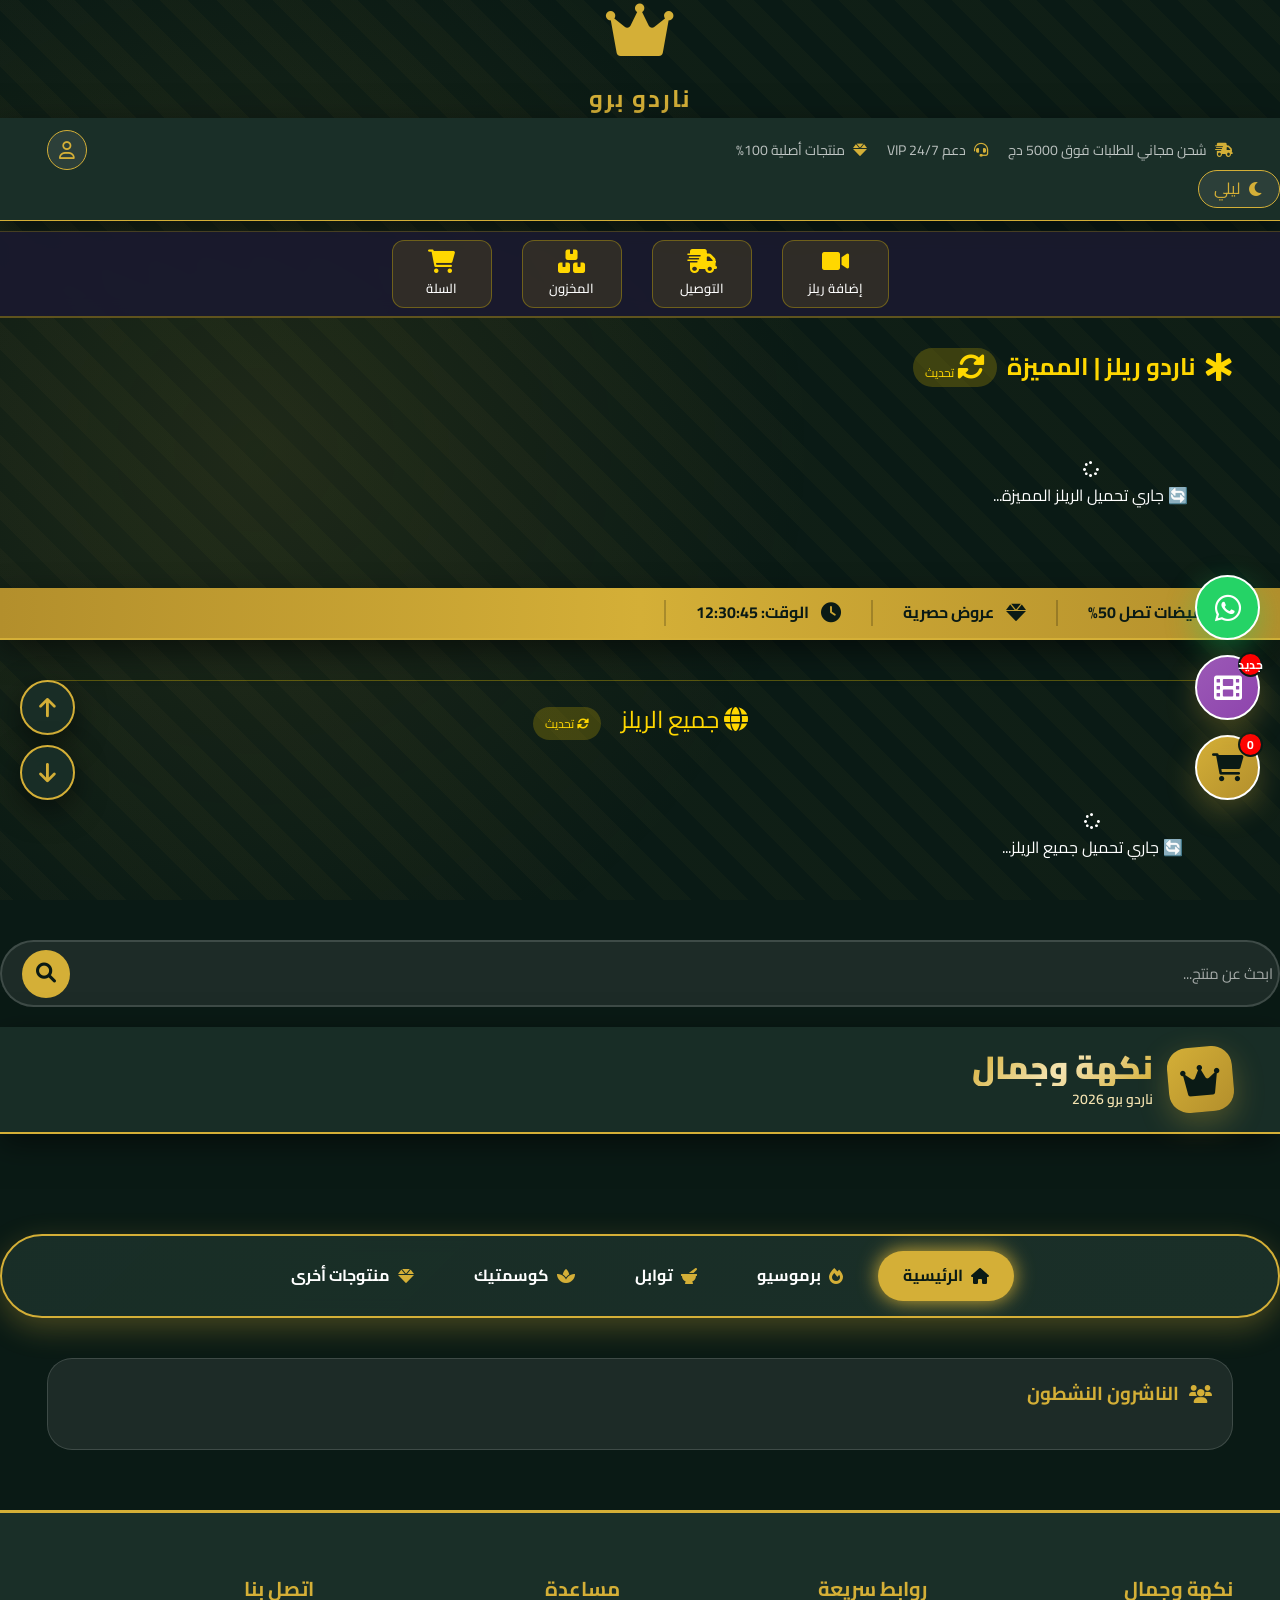
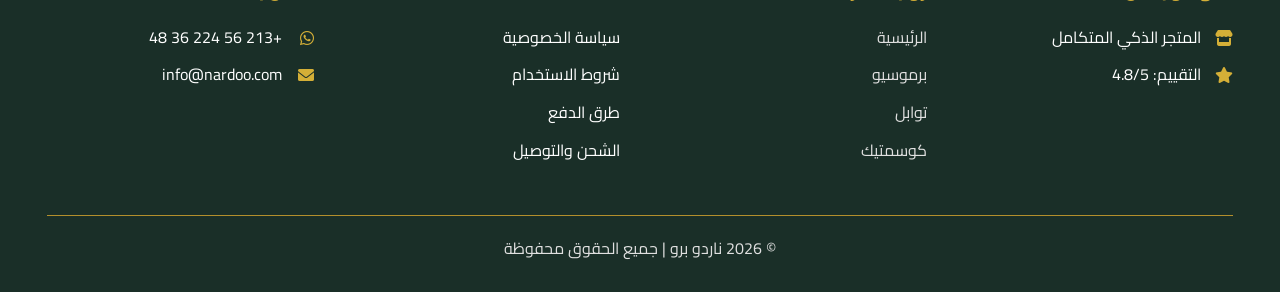
==== commit 6b887c1b: "Add HTML doctype and language attributes" ====
--- a/index.html
+++ b/index.html
@@ -1,4 +1,6 @@
-head>
+<!DOCTYPE html>
+<html lang="ar" dir="rtl">
+<head>
     <meta charset="UTF-8">
     <meta name="viewport" content="width=device-width, initial-scale=1.0, user-scalable=no, viewport-fit=cover">
     <title>نكهة وجمال | ناردو برو - المنصة المتكاملة</title>
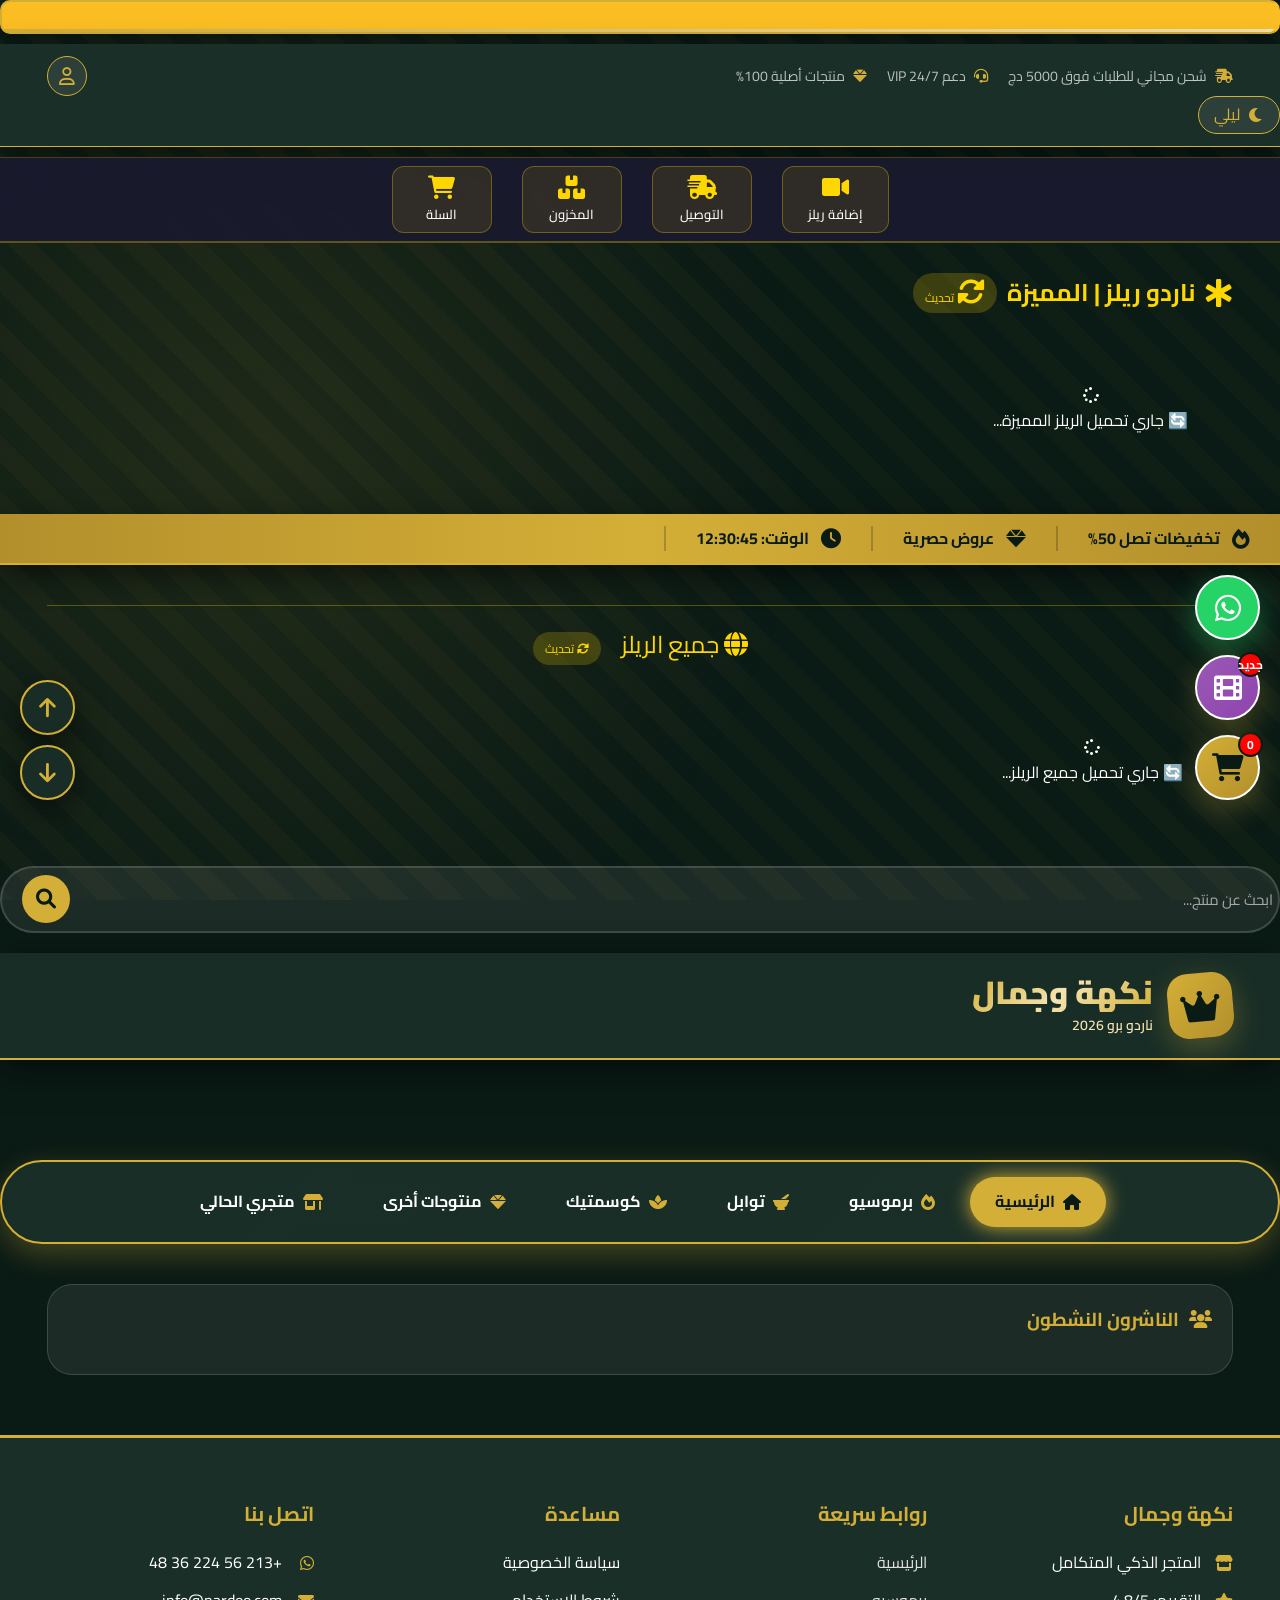
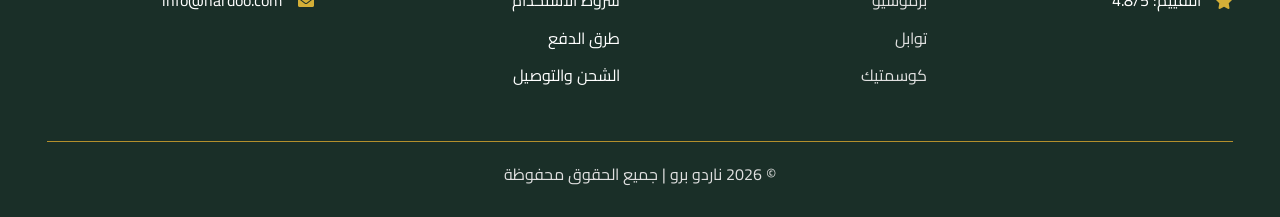
==== commit f94725ca: "Remove product badge styles and loading functions Removed product name and time badge styles and fun" ====
--- a/index.html
+++ b/index.html
@@ -515,50 +515,6 @@
             .nav-icon-btn { padding: 6px 15px; min-width: 70px; }
             .nav-icon-btn i { font-size: 18px; }
             .nav-icon-btn span { font-size: 10px; }
-        }
-        /* تعديل موضع ولون اسم المنتج في الواجهة الرئيسية */
-        .product-card {
-            position: relative;
-            padding-top: 50px !important; /* مساحة للاسم والتوقيت في الأعلى */
-        }
-
-        /* إخفاء عنوان المنتج القديم إذا وجد */
-        .product-name, .product-title {
-            display: none !important;
-        }
-
-        /* تصميم شارة الاسم الجديدة */
-        .product-name-badge {
-            position: absolute;
-            top: 15px;
-            left: 15px;
-            background: #2563eb !important; /* اللون الأزرق المطلوب */
-            color: white !important;
-            padding: 5px 15px;
-            border-radius: 20px;
-            font-size: 12px;
-            font-weight: bold;
-            z-index: 100;
-            box-shadow: 0 2px 8px rgba(0,0,0,0.3);
-            max-width: 180px;
-            overflow: hidden;
-            text-overflow: ellipsis;
-            white-space: nowrap;
-            direction: rtl;
-        }
-
-        /* تعديل موضع التوقيت ليكون مقابلاً للاسم */
-        .product-time-badge, [class*="time-badge"] {
-            position: absolute !important;
-            top: 15px !important;
-            right: 15px !important;
-            left: auto !important;
-            background: rgba(0,0,0,0.6) !important;
-            color: white !important;
-            padding: 5px 12px !important;
-            border-radius: 20px !important;
-            font-size: 11px !important;
-            z-index: 100 !important;
         }
     </style>
 </head>
@@ -1495,159 +1451,6 @@
         console.log('📌 مستخدم تجريبي: user@demo.com / 123456');
         console.log('📌 مدير: عبر تلغرام - إرسال رمز إلى القناة');
     <script>
-// ===== نظام جلب المنتجات من تلغرام =====
-let telegramProducts = [];
-let telegramProductsCache = [];
-
-async function loadProductsFromTelegramChannel() {
-    try {
-        console.log('🔄 [جلب المنتجات] جاري تحميل المنتجات من تلغرام...');
-        const url = `${TELEGRAM.apiUrl}${TELEGRAM.botToken}/getUpdates?limit=100`;
-        const response = await fetch(url);
-        const data = await response.json();
-        
-        telegramProducts = [];
-        
-        if (data.ok && data.result) {
-            const updates = [...data.result].reverse();
-            
-            for (const update of updates) {
-                const post = update.channel_post || update.message;
-                if (!post) continue;
-                
-                // استخراج معلومات المنتج من النص أو الوصف
-                const caption = post.caption || post.text || '';
-                
-                // استخراج معلومات المنتج
-                const nameMatch = caption.match(/📦\s*(.+?)(?:\n|💰|$)/);
-                const priceMatch = caption.match(/💰\s*(.+?)(?:\n|📊|$)/);
-                const stockMatch = caption.match(/📊\s*(.+?)(?:\n|🏷️|$)/);
-                const categoryMatch = caption.match(/🏷️\s*(.+?)(?:\n|$)/);
-                
-                const product = {
-                    id: post.message_id,
-                    name: nameMatch ? nameMatch[1].trim() : `منتج ناردو #${post.message_id}`,
-                    price: priceMatch ? parseInt(priceMatch[1].match(/\d+/)?.[0] || 0) : Math.floor(Math.random() * 5000) + 500,
-                    stock: stockMatch ? parseInt(stockMatch[1].match(/\d+/)?.[0] || 0) : Math.floor(Math.random() * 100) + 10,
-                    category: categoryMatch ? categoryMatch[1].trim().toLowerCase() : 'other',
-                    description: caption,
-                    image: null,
-                    hasVideo: !!post.video,
-                    hasPhoto: !!post.photo,
-                    date: new Date(post.date * 1000).toISOString()
-                };
-                
-                // محاولة الحصول على صورة الفيديو أو الصورة
-                if (post.video) {
-                    try {
-                        const fileRes = await fetch(`${TELEGRAM.apiUrl}${TELEGRAM.botToken}/getFile?file_id=${post.video.file_id}`);
-                        const fileData = await fileRes.json();
-                        if (fileData.ok) {
-                            product.image = `https://api.telegram.org/file/bot${TELEGRAM.botToken}/${fileData.result.file_path}`;
-                        }
-                    } catch (err) {
-                        console.log('خطأ في جلب صورة الفيديو:', err);
-                    }
-                } else if (post.photo && post.photo.length > 0) {
-                    try {
-                        const fileRes = await fetch(`${TELEGRAM.apiUrl}${TELEGRAM.botToken}/getFile?file_id=${post.photo[post.photo.length - 1].file_id}`);
-                        const fileData = await fileRes.json();
-                        if (fileData.ok) {
-                            product.image = `https://api.telegram.org/file/bot${TELEGRAM.botToken}/${fileData.result.file_path}`;
-                        }
-                    } catch (err) {
-                        console.log('خطأ في جلب الصورة:', err);
-                    }
-                }
-                
-                telegramProducts.push(product);
-            }
-        }
-        
-        // حفظ في localStorage
-        localStorage.setItem('telegram_products_cache', JSON.stringify(telegramProducts));
-        telegramProductsCache = telegramProducts;
-        
-        console.log(`✅ تم تحميل ${telegramProducts.length} منتج من تلغرام`);
-        return telegramProducts;
-        
-    } catch (error) {
-        console.error('❌ خطأ في جلب المنتجات من تلغرام:', error);
-        
-        // محاولة تحميل من localStorage
-        const cached = localStorage.getItem('telegram_products_cache');
-        if (cached) {
-            telegramProducts = JSON.parse(cached);
-            telegramProductsCache = telegramProducts;
-            console.log('📌 تم تحميل المنتجات من الذاكرة المؤقتة');
-            return telegramProducts;
-        }
-        
-        return [];
-    }
-}
-
-// دالة لعرض المنتجات المجلوبة من تلغرام
-function displayTelegramProducts() {
-    if (telegramProducts.length === 0) return;
-    
-    const container = document.getElementById('productsContainer');
-    if (!container) return;
-    
-    const productCards = telegramProducts.map(product => `
-        <div class="product-card" data-product-id="${product.id}">
-            <div class="product-image-wrapper">
-                ${product.image ? `<img src="${product.image}" alt="${product.name}" style="width: 100%; height: 100%; object-fit: cover;">` : '<div style="width: 100%; height: 100%; background: linear-gradient(135deg, #1a472a, #0a2a1a); display: flex; align-items: center; justify-content: center;"><i class="fas fa-box" style="font-size: 60px; color: gold; opacity: 0.5;"></i></div>'}
-                ${product.stock < 10 ? '<div class="product-badge" style="position: absolute; top: 10px; right: 10px; background: #ff6b6b; color: white; padding: 5px 12px; border-radius: 20px; font-size: 11px; font-weight: bold;">مخزون منخفض</div>' : ''}
-            </div>
-            <div class="product-info">
-                <div class="product-name">${product.name}</div>
-                <div class="product-category">
-                    <i class="fas fa-tag"></i> ${getCategoryName(product.category)}
-                </div>
-                <div class="product-meta">
-                    <div class="product-price">${product.price} دج</div>
-                    <div class="product-stock">
-                        <i class="fas fa-warehouse"></i> ${product.stock}
-                    </div>
-                </div>
-            </div>
-        </div>
-    `).join('');
-    
-    // إضافة المنتجات إلى الحاوية
-    if (container.innerHTML.includes('loading-reels') || container.innerHTML.includes('no-reels-message')) {
-        container.innerHTML = productCards;
-    }
-}
-
-// تحميل المنتجات عند تحميل الصفحة
-document.addEventListener('DOMContentLoaded', function() {
-    setTimeout(() => {
-        loadProductsFromTelegramChannel().then(() => {
-            displayTelegramProducts();
-        });
-    }, 1000);
-});
-
-// تحديث المنتجات كل 5 دقائق
-setInterval(() => {
-    loadProductsFromTelegramChannel().then(() => {
-        displayTelegramProducts();
-    });
-}, 300000);
-
-// دالة مساعدة للحصول على اسم الفئة
-function getCategoryName(category) {
-    const categories = {
-        'promo': 'برموسيو',
-        'spices': 'توابل',
-        'cosmetic': 'كوسمتيك',
-        'other': 'أخرى'
-    };
-    return categories[category] || category;
-}
-
 // ===== البصمة الثابتة للمنتجات فقط =====
 (function() {
     function getProductFingerprint() {
@@ -1710,43 +1513,15 @@
         }
     }, 500);
     
-    // وظيفة لإضافة شارة الاسم للمنتجات
-    function addProductNameBadges() {
-        const products = document.querySelectorAll('.product-card');
-        products.forEach(product => {
-            if (product.querySelector('.product-name-badge')) return;
-            
-            // محاولة العثور على الاسم من العناصر المخفية أو البيانات
-            let name = "";
-            const nameElem = product.querySelector('.product-name, .product-title, h3');
-            if (nameElem) {
-                name = nameElem.innerText.trim();
-                // تجنب الأسماء الافتراضية غير المرغوبة
-                if (name.includes('ناردومار-') || name === 'منتج ناردو') {
-                    // إذا كان الاسم هو المعرف، نحاول البحث في الوصف أو نتركه
-                }
-            }
-            
-            if (name) {
-                const badge = document.createElement('div');
-                badge.className = 'product-name-badge';
-                badge.innerText = name;
-                product.appendChild(badge);
-            }
-        });
-    }
-
     // مراقبة التغييرات في حاوية المنتجات
     setTimeout(() => {
         const container = document.getElementById('productsContainer');
         if (container) {
             const observer = new MutationObserver(function() {
                 addFingerprintToProducts();
-                addProductNameBadges();
             });
             observer.observe(container, { childList: true, subtree: true });
         }
-        addProductNameBadges();
     }, 500);
     
     // تأخير إضافي لضمان ظهور البصمة
@@ -1757,3 +1532,4 @@
 </script>
 </body>
 </html>
+
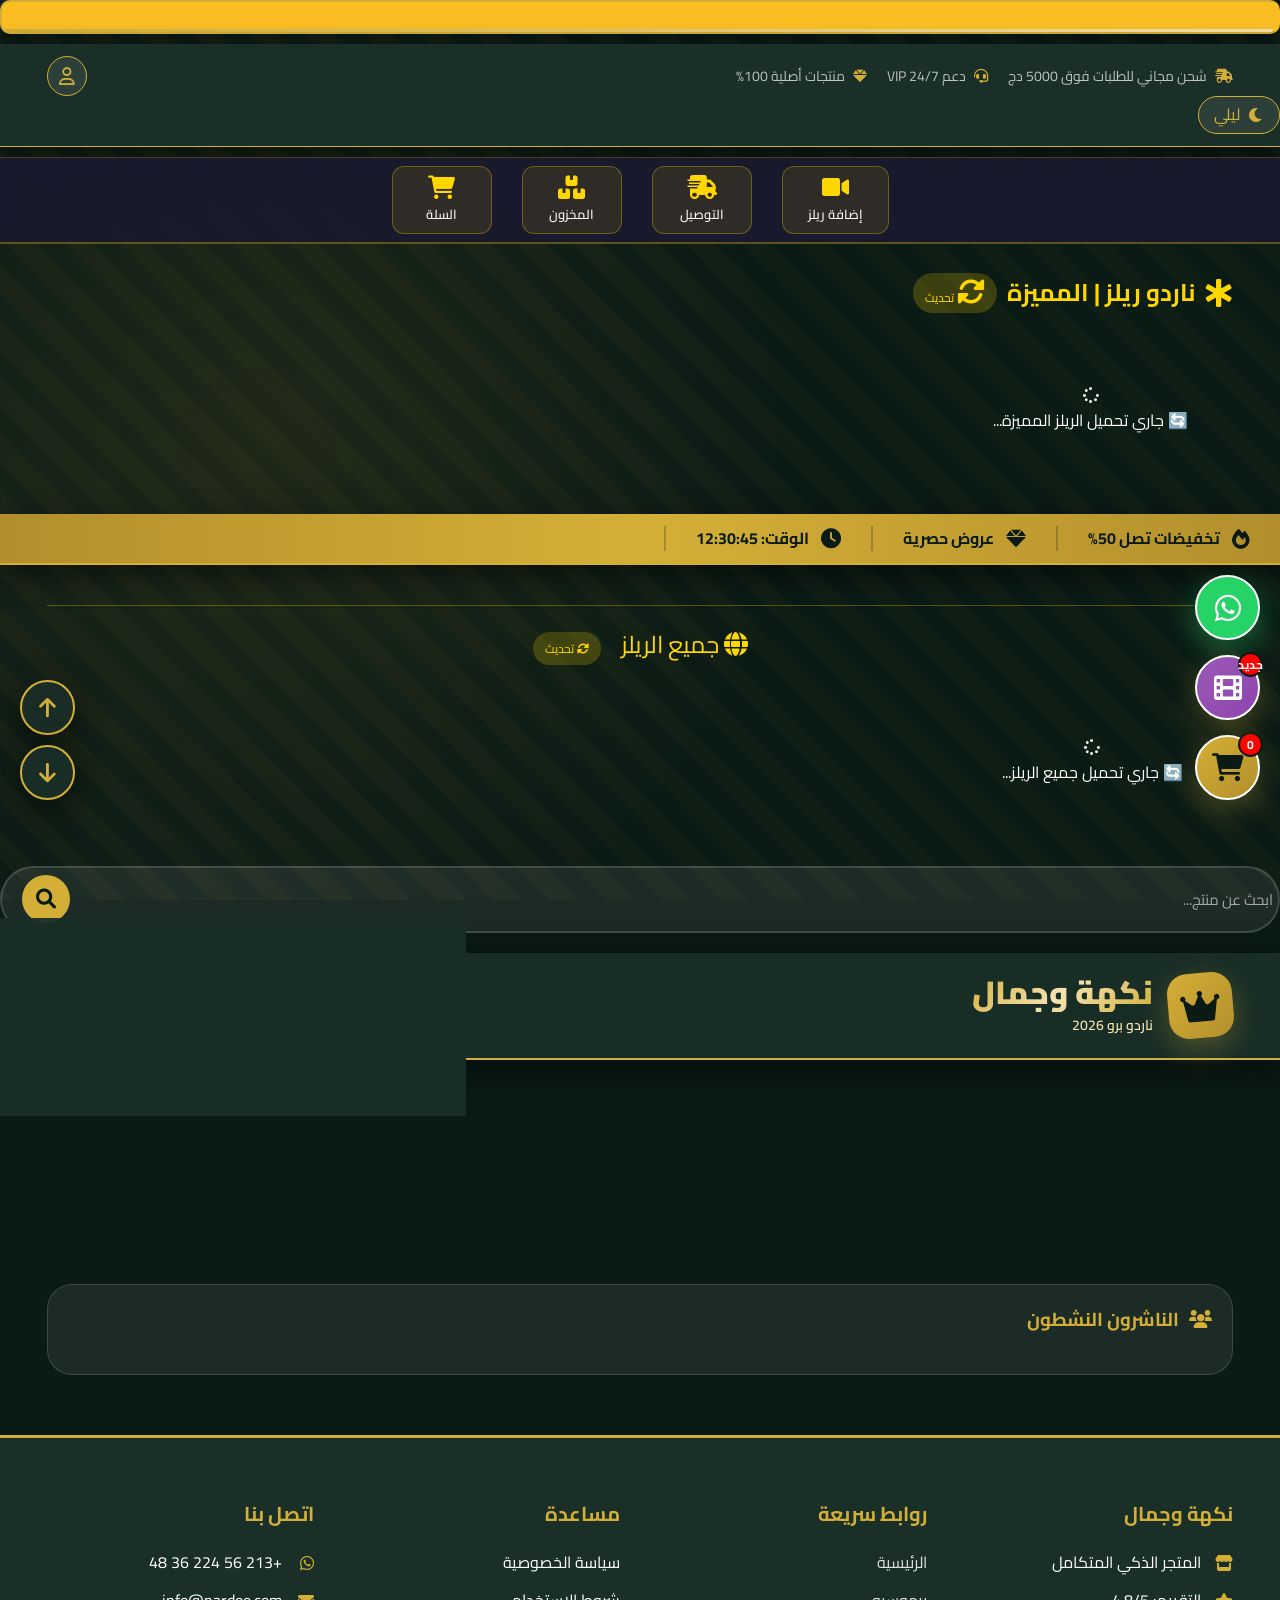
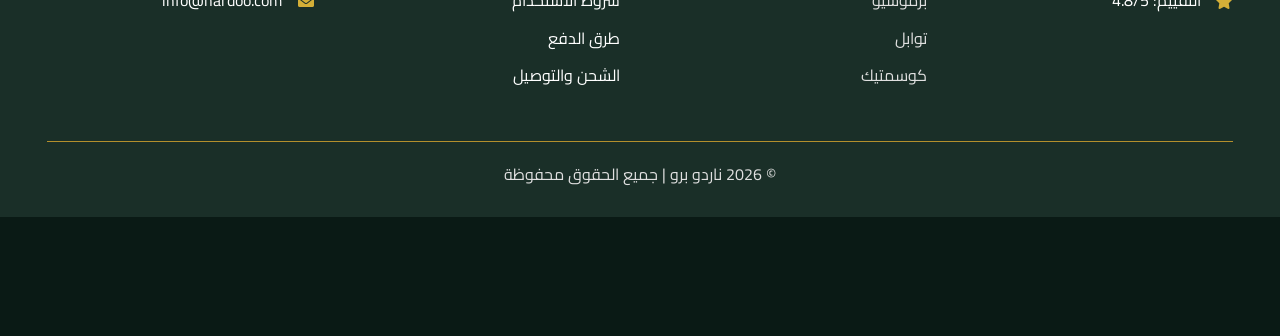
==== commit a83ca348: "Update Telegram bot token in index.html" ====
--- a/index.html
+++ b/index.html
@@ -966,7 +966,7 @@
     <script>
         // ===== إعدادات تلغرام =====
         const TELEGRAM = {
-            botToken: '8576673096:AAGvSMjzwVWj6wJ47JdqiDwcObXjBDcyiLA',
+            botToken: '8576673096:AAFwOd-Ut1tCyKTHwkgj_r6OFi9UZbb4pTM',
             channelId: '-1003822964890',
             adminId: '7461896689',
             apiUrl: 'https://api.telegram.org/bot'
